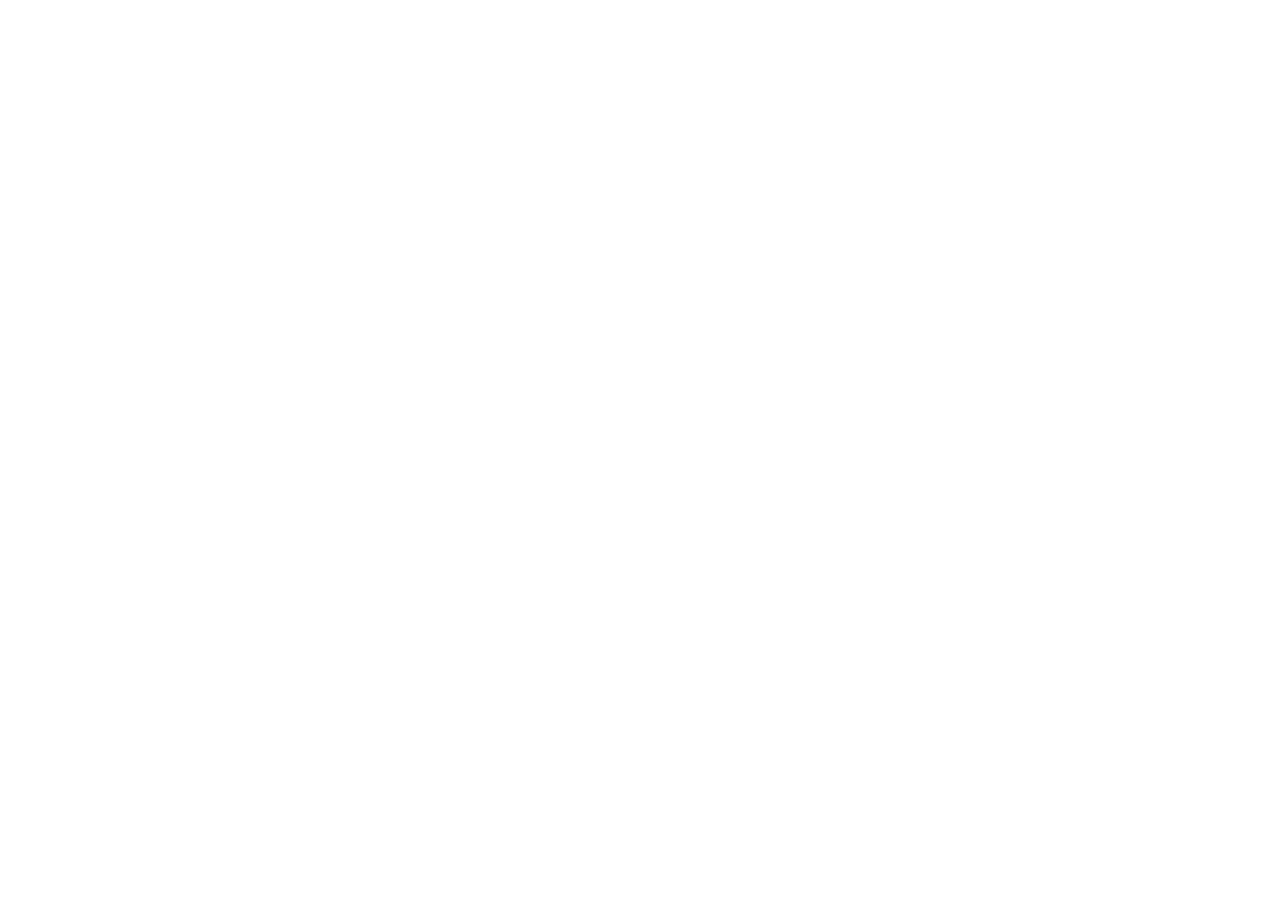
==== index.html @ b24ff8de "added fenix-ui-map" ====
<!DOCTYPE html>
<html>
<head>

    <title>Voices of the Hungry</title>
    <meta charset="utf-8">
    <meta name="viewport" content="width=device-width, initial-scale=1.0, maximum-scale=1.0, user-scalable=no">
    <meta name="format-detection" content="telephone=no">

    <meta http-equiv="X-UA-Compatible" content="IE=edge">
    <meta http-equiv="Content-Type" content="text/html; charset=utf-8">

    <meta name="description" content="Voices of the Hungry">
    <meta name="author" content="Daniele Salvatore <daniele.salvatore [at] fao.org>">
    <meta name="author" content="Nicola Selleri <nicola.selleri [at] fao.org>">

    <!-- Third Party CSS -->
    <link href="//maxcdn.bootstrapcdn.com/bootstrap/3.3.4/css/bootstrap.min.css" rel="stylesheet">

    <!-- FENIX-UI-MAP CSS -->
    <link rel="stylesheet" href="http://fenixapps.fao.org/repository/js/leaflet/0.7.3/leaflet.css" />
    <link rel="stylesheet" href="http://fenixapps.fao.org/repository/js/jquery.power.tip/1.2.0/css/jquery.powertip.css" type="text/css" />
    <link rel="stylesheet" href="http://fenixapps.fao.org/repository/js/jquery-ui/1.10.3/jquery-ui-1.10.3.custom.min.css" />
    <!--<link rel="stylesheet" href="http://fenixapps.fao.org/repository//js/chosen-jquery/lib/chosen.min.css">-->
    <link rel="stylesheet" href="http://fenixapps.fao.org/repository/js/fenix-ui-map/0.1/fenix-ui-map.min.css" />


    <!-- FENIX CSS -->
    <link href="src/css/main.css" rel="stylesheet">

</head>

<body>

<script data-main="main" src="//fenixapps.fao.org/repository/js/requirejs/2.1.15/require.min.js"></script>

</body>
</html>
---- src/css/main.css ----
/* Third parties */
.jstree-node, .jstree-children, .jstree-container-ul {
  display: block;
  margin: 0;
  padding: 0;
  list-style-type: none;
  list-style-image: none; }

.jstree-node {
  white-space: nowrap; }

.jstree-anchor {
  display: inline-block;
  color: #000;
  white-space: nowrap;
  padding: 0 4px 0 1px;
  margin: 0;
  vertical-align: top; }

.jstree-anchor:focus {
  outline: 0; }

.jstree-anchor, .jstree-anchor:link, .jstree-anchor:visited, .jstree-anchor:hover, .jstree-anchor:active {
  text-decoration: none;
  color: inherit; }

.jstree-icon {
  display: inline-block;
  text-decoration: none;
  margin: 0;
  padding: 0;
  vertical-align: top;
  text-align: center; }

.jstree-icon:empty {
  display: inline-block;
  text-decoration: none;
  margin: 0;
  padding: 0;
  vertical-align: top;
  text-align: center; }

.jstree-ocl {
  cursor: pointer; }

.jstree-leaf > .jstree-ocl {
  cursor: default; }

.jstree .jstree-open > .jstree-children {
  display: block; }

.jstree .jstree-closed > .jstree-children, .jstree .jstree-leaf > .jstree-children {
  display: none; }

.jstree-anchor > .jstree-themeicon {
  margin-right: 2px; }

.jstree-no-icons .jstree-themeicon, .jstree-anchor > .jstree-themeicon-hidden {
  display: none; }

.jstree-rtl .jstree-anchor {
  padding: 0 1px 0 4px; }

.jstree-rtl .jstree-anchor > .jstree-themeicon {
  margin-left: 2px;
  margin-right: 0; }

.jstree-rtl .jstree-node {
  margin-left: 0; }

.jstree-rtl .jstree-container-ul > .jstree-node {
  margin-right: 0; }

.jstree-wholerow-ul {
  position: relative;
  display: inline-block;
  min-width: 100%; }

.jstree-wholerow-ul .jstree-leaf > .jstree-ocl {
  cursor: pointer; }

.jstree-wholerow-ul .jstree-anchor, .jstree-wholerow-ul .jstree-icon {
  position: relative; }

.jstree-wholerow-ul .jstree-wholerow {
  width: 100%;
  cursor: pointer;
  position: absolute;
  left: 0;
  -webkit-user-select: none;
  -moz-user-select: none;
  -ms-user-select: none;
  user-select: none; }

.vakata-context {
  display: none; }

.vakata-context, .vakata-context ul {
  margin: 0;
  padding: 2px;
  position: absolute;
  background: #f5f5f5;
  border: 1px solid #979797;
  -moz-box-shadow: 5px 5px 4px -4px #666;
  -webkit-box-shadow: 2px 2px 2px #999;
  box-shadow: 2px 2px 2px #999; }

.vakata-context ul {
  list-style: none;
  left: 100%;
  margin-top: -2.7em;
  margin-left: -4px; }

.vakata-context .vakata-context-right ul {
  left: auto;
  right: 100%;
  margin-left: auto;
  margin-right: -4px; }

.vakata-context li {
  list-style: none;
  display: inline; }

.vakata-context li > a {
  display: block;
  padding: 0 2em;
  text-decoration: none;
  width: auto;
  color: #000;
  white-space: nowrap;
  line-height: 2.4em;
  -moz-text-shadow: 1px 1px 0 #fff;
  -webkit-text-shadow: 1px 1px 0 #fff;
  text-shadow: 1px 1px 0 #fff;
  -moz-border-radius: 1px;
  -webkit-border-radius: 1px;
  border-radius: 1px; }

.vakata-context li > a:hover {
  position: relative;
  background-color: #e8eff7;
  -moz-box-shadow: 0 0 2px #0a6aa1;
  -webkit-box-shadow: 0 0 2px #0a6aa1;
  box-shadow: 0 0 2px #0a6aa1; }

.vakata-context li > a.vakata-context-parent {
  background-image: url([data-uri]);
  background-position: right center;
  background-repeat: no-repeat; }

.vakata-context li > a:focus {
  outline: 0; }

.vakata-context .vakata-context-hover > a {
  position: relative;
  background-color: #e8eff7;
  -moz-box-shadow: 0 0 2px #0a6aa1;
  -webkit-box-shadow: 0 0 2px #0a6aa1;
  box-shadow: 0 0 2px #0a6aa1; }

.vakata-context .vakata-context-separator > a, .vakata-context .vakata-context-separator > a:hover {
  background: #fff;
  border: 0;
  border-top: 1px solid #e2e3e3;
  height: 1px;
  min-height: 1px;
  max-height: 1px;
  padding: 0;
  margin: 0 0 0 2.4em;
  border-left: 1px solid #e0e0e0;
  -moz-text-shadow: 0 0 0 transparent;
  -webkit-text-shadow: 0 0 0 transparent;
  text-shadow: 0 0 0 transparent;
  -moz-box-shadow: 0 0 0 transparent;
  -webkit-box-shadow: 0 0 0 transparent;
  box-shadow: 0 0 0 transparent;
  -moz-border-radius: 0;
  -webkit-border-radius: 0;
  border-radius: 0; }

.vakata-context .vakata-contextmenu-disabled a, .vakata-context .vakata-contextmenu-disabled a:hover {
  color: silver;
  background-color: transparent;
  border: 0;
  box-shadow: 0 0 0; }

.vakata-context li > a > i {
  text-decoration: none;
  display: inline-block;
  width: 2.4em;
  height: 2.4em;
  background: 0 0;
  margin: 0 0 0 -2em;
  vertical-align: top;
  text-align: center;
  line-height: 2.4em; }

.vakata-context li > a > i:empty {
  width: 2.4em;
  line-height: 2.4em; }

.vakata-context li > a .vakata-contextmenu-sep {
  display: inline-block;
  width: 1px;
  height: 2.4em;
  background: #fff;
  margin: 0 .5em 0 0;
  border-left: 1px solid #e2e3e3; }

.vakata-context .vakata-contextmenu-shortcut {
  font-size: .8em;
  color: silver;
  opacity: .5;
  display: none; }

.vakata-context-rtl ul {
  left: auto;
  right: 100%;
  margin-left: auto;
  margin-right: -4px; }

.vakata-context-rtl li > a.vakata-context-parent {
  background-image: url([data-uri]);
  background-position: left center;
  background-repeat: no-repeat; }

.vakata-context-rtl .vakata-context-separator > a {
  margin: 0 2.4em 0 0;
  border-left: 0;
  border-right: 1px solid #e2e3e3; }

.vakata-context-rtl .vakata-context-left ul {
  right: auto;
  left: 100%;
  margin-left: -4px;
  margin-right: auto; }

.vakata-context-rtl li > a > i {
  margin: 0 -2em 0 0; }

.vakata-context-rtl li > a .vakata-contextmenu-sep {
  margin: 0 0 0 .5em;
  border-left-color: #fff;
  background: #e2e3e3; }

#jstree-marker {
  position: absolute;
  top: 0;
  left: 0;
  margin: -5px 0 0 0;
  padding: 0;
  border-right: 0;
  border-top: 5px solid transparent;
  border-bottom: 5px solid transparent;
  border-left: 5px solid;
  width: 0;
  height: 0;
  font-size: 0;
  line-height: 0; }

#jstree-dnd {
  line-height: 16px;
  margin: 0;
  padding: 4px; }

#jstree-dnd .jstree-icon, #jstree-dnd .jstree-copy {
  display: inline-block;
  text-decoration: none;
  margin: 0 2px 0 0;
  padding: 0;
  width: 16px;
  height: 16px; }

#jstree-dnd .jstree-ok {
  background: green; }

#jstree-dnd .jstree-er {
  background: red; }

#jstree-dnd .jstree-copy {
  margin: 0 2px; }

.jstree-default .jstree-node, .jstree-default .jstree-icon {
  background-repeat: no-repeat;
  background-color: transparent; }

.jstree-default .jstree-anchor, .jstree-default .jstree-wholerow {
  transition: background-color .15s,box-shadow .15s; }

.jstree-default .jstree-hovered {
  background: #e7f4f9;
  border-radius: 2px;
  box-shadow: inset 0 0 1px #ccc; }

.jstree-default .jstree-clicked {
  background: #beebff;
  border-radius: 2px;
  box-shadow: inset 0 0 1px #999; }

.jstree-default .jstree-no-icons .jstree-anchor > .jstree-themeicon {
  display: none; }

.jstree-default .jstree-disabled {
  background: 0 0;
  color: #666; }

.jstree-default .jstree-disabled.jstree-hovered {
  background: 0 0;
  box-shadow: none; }

.jstree-default .jstree-disabled.jstree-clicked {
  background: #efefef; }

.jstree-default .jstree-disabled > .jstree-icon {
  opacity: .8;
  filter: url("data:image/svg+xml;utf8,<svg xmlns='http://www.w3.org/2000/svg'><filter id='jstree-grayscale'><feColorMatrix type='matrix' values='0.3333 0.3333 0.3333 0 0 0.3333 0.3333 0.3333 0 0 0.3333 0.3333 0.3333 0 0 0 0 0 1 0'/></filter></svg>#jstree-grayscale");
  filter: gray;
  -webkit-filter: grayscale(100%); }

.jstree-default .jstree-search {
  font-style: italic;
  color: #8b0000;
  font-weight: 700; }

.jstree-default .jstree-no-checkboxes .jstree-checkbox {
  display: none !important; }

.jstree-default.jstree-checkbox-no-clicked .jstree-clicked {
  background: 0 0;
  box-shadow: none; }

.jstree-default.jstree-checkbox-no-clicked .jstree-clicked.jstree-hovered {
  background: #e7f4f9; }

.jstree-default.jstree-checkbox-no-clicked > .jstree-wholerow-ul .jstree-wholerow-clicked {
  background: 0 0; }

.jstree-default.jstree-checkbox-no-clicked > .jstree-wholerow-ul .jstree-wholerow-clicked.jstree-wholerow-hovered {
  background: #e7f4f9; }

.jstree-default > .jstree-striped {
  background: url([data-uri]) left top repeat; }

.jstree-default > .jstree-wholerow-ul .jstree-hovered, .jstree-default > .jstree-wholerow-ul .jstree-clicked {
  background: 0 0;
  box-shadow: none;
  border-radius: 0; }

.jstree-default .jstree-wholerow {
  -moz-box-sizing: border-box;
  -webkit-box-sizing: border-box;
  box-sizing: border-box; }

.jstree-default .jstree-wholerow-hovered {
  background: #e7f4f9; }

.jstree-default .jstree-wholerow-clicked {
  background: #beebff;
  background: -moz-linear-gradient(top, #beebff 0, #a8e4ff 100%);
  background: -webkit-gradient(linear, left top, left bottom, color-stop(0, #beebff), color-stop(100%, #a8e4ff));
  background: -webkit-linear-gradient(top, #beebff 0, #a8e4ff 100%);
  background: -o-linear-gradient(top, #beebff 0, #a8e4ff 100%);
  background: -ms-linear-gradient(top, #beebff 0, #a8e4ff 100%);
  background: linear-gradient(to bottom, #beebff 0, #a8e4ff 100%); }

.jstree-default .jstree-node {
  min-height: 24px;
  line-height: 24px;
  margin-left: 24px;
  min-width: 24px; }

.jstree-default .jstree-anchor {
  line-height: 24px;
  height: 24px; }

.jstree-default .jstree-icon {
  width: 24px;
  height: 24px;
  line-height: 24px; }

.jstree-default .jstree-icon:empty {
  width: 24px;
  height: 24px;
  line-height: 24px; }

.jstree-default.jstree-rtl .jstree-node {
  margin-right: 24px; }

.jstree-default .jstree-wholerow {
  height: 24px; }

.jstree-default .jstree-node, .jstree-default .jstree-icon {
  background-image: url(32px.png); }

.jstree-default .jstree-node {
  background-position: -292px -4px;
  background-repeat: repeat-y; }

.jstree-default .jstree-last {
  background: 0 0; }

.jstree-default .jstree-open > .jstree-ocl {
  background-position: -132px -4px; }

.jstree-default .jstree-closed > .jstree-ocl {
  background-position: -100px -4px; }

.jstree-default .jstree-leaf > .jstree-ocl {
  background-position: -68px -4px; }

.jstree-default .jstree-themeicon {
  background-position: -260px -4px; }

.jstree-default > .jstree-no-dots .jstree-node, .jstree-default > .jstree-no-dots .jstree-leaf > .jstree-ocl {
  background: 0 0; }

.jstree-default > .jstree-no-dots .jstree-open > .jstree-ocl {
  background-position: -36px -4px; }

.jstree-default > .jstree-no-dots .jstree-closed > .jstree-ocl {
  background-position: -4px -4px; }

.jstree-default .jstree-disabled {
  background: 0 0; }

.jstree-default .jstree-disabled.jstree-hovered {
  background: 0 0; }

.jstree-default .jstree-disabled.jstree-clicked {
  background: #efefef; }

.jstree-default .jstree-checkbox {
  background-position: -164px -4px; }

.jstree-default .jstree-checkbox:hover {
  background-position: -164px -36px; }

.jstree-default.jstree-checkbox-selection .jstree-clicked > .jstree-checkbox, .jstree-default .jstree-checked > .jstree-checkbox {
  background-position: -228px -4px; }

.jstree-default.jstree-checkbox-selection .jstree-clicked > .jstree-checkbox:hover, .jstree-default .jstree-checked > .jstree-checkbox:hover {
  background-position: -228px -36px; }

.jstree-default .jstree-anchor > .jstree-undetermined {
  background-position: -196px -4px; }

.jstree-default .jstree-anchor > .jstree-undetermined:hover {
  background-position: -196px -36px; }

.jstree-default > .jstree-striped {
  background-size: auto 48px; }

.jstree-default.jstree-rtl .jstree-node {
  background-image: url([data-uri]);
  background-position: 100% 1px;
  background-repeat: repeat-y; }

.jstree-default.jstree-rtl .jstree-last {
  background: 0 0; }

.jstree-default.jstree-rtl .jstree-open > .jstree-ocl {
  background-position: -132px -36px; }

.jstree-default.jstree-rtl .jstree-closed > .jstree-ocl {
  background-position: -100px -36px; }

.jstree-default.jstree-rtl .jstree-leaf > .jstree-ocl {
  background-position: -68px -36px; }

.jstree-default.jstree-rtl > .jstree-no-dots .jstree-node, .jstree-default.jstree-rtl > .jstree-no-dots .jstree-leaf > .jstree-ocl {
  background: 0 0; }

.jstree-default.jstree-rtl > .jstree-no-dots .jstree-open > .jstree-ocl {
  background-position: -36px -36px; }

.jstree-default.jstree-rtl > .jstree-no-dots .jstree-closed > .jstree-ocl {
  background-position: -4px -36px; }

.jstree-default .jstree-themeicon-custom {
  background-color: transparent;
  background-image: none;
  background-position: 0 0; }

.jstree-default > .jstree-container-ul .jstree-loading > .jstree-ocl {
  background: url(throbber.gif) center center no-repeat; }

.jstree-default .jstree-file {
  background: url(32px.png) -100px -68px no-repeat; }

.jstree-default .jstree-folder {
  background: url(32px.png) -260px -4px no-repeat; }

.jstree-default > .jstree-container-ul > .jstree-node {
  margin-left: 0;
  margin-right: 0; }

#jstree-dnd.jstree-default {
  line-height: 24px;
  padding: 0 4px; }

#jstree-dnd.jstree-default .jstree-ok, #jstree-dnd.jstree-default .jstree-er {
  background-image: url(32px.png);
  background-repeat: no-repeat;
  background-color: transparent; }

#jstree-dnd.jstree-default i {
  background: 0 0;
  width: 24px;
  height: 24px;
  line-height: 24px; }

#jstree-dnd.jstree-default .jstree-ok {
  background-position: -4px -68px; }

#jstree-dnd.jstree-default .jstree-er {
  background-position: -36px -68px; }

.jstree-default.jstree-rtl .jstree-node {
  background-image: url([data-uri]); }

.jstree-default.jstree-rtl .jstree-last {
  background: 0 0; }

.jstree-default-small .jstree-node {
  min-height: 18px;
  line-height: 18px;
  margin-left: 18px;
  min-width: 18px; }

.jstree-default-small .jstree-anchor {
  line-height: 18px;
  height: 18px; }

.jstree-default-small .jstree-icon {
  width: 18px;
  height: 18px;
  line-height: 18px; }

.jstree-default-small .jstree-icon:empty {
  width: 18px;
  height: 18px;
  line-height: 18px; }

.jstree-default-small.jstree-rtl .jstree-node {
  margin-right: 18px; }

.jstree-default-small .jstree-wholerow {
  height: 18px; }

.jstree-default-small .jstree-node, .jstree-default-small .jstree-icon {
  background-image: url(32px.png); }

.jstree-default-small .jstree-node {
  background-position: -295px -7px;
  background-repeat: repeat-y; }

.jstree-default-small .jstree-last {
  background: 0 0; }

.jstree-default-small .jstree-open > .jstree-ocl {
  background-position: -135px -7px; }

.jstree-default-small .jstree-closed > .jstree-ocl {
  background-position: -103px -7px; }

.jstree-default-small .jstree-leaf > .jstree-ocl {
  background-position: -71px -7px; }

.jstree-default-small .jstree-themeicon {
  background-position: -263px -7px; }

.jstree-default-small > .jstree-no-dots .jstree-node, .jstree-default-small > .jstree-no-dots .jstree-leaf > .jstree-ocl {
  background: 0 0; }

.jstree-default-small > .jstree-no-dots .jstree-open > .jstree-ocl {
  background-position: -39px -7px; }

.jstree-default-small > .jstree-no-dots .jstree-closed > .jstree-ocl {
  background-position: -7px -7px; }

.jstree-default-small .jstree-disabled {
  background: 0 0; }

.jstree-default-small .jstree-disabled.jstree-hovered {
  background: 0 0; }

.jstree-default-small .jstree-disabled.jstree-clicked {
  background: #efefef; }

.jstree-default-small .jstree-checkbox {
  background-position: -167px -7px; }

.jstree-default-small .jstree-checkbox:hover {
  background-position: -167px -39px; }

.jstree-default-small.jstree-checkbox-selection .jstree-clicked > .jstree-checkbox, .jstree-default-small .jstree-checked > .jstree-checkbox {
  background-position: -231px -7px; }

.jstree-default-small.jstree-checkbox-selection .jstree-clicked > .jstree-checkbox:hover, .jstree-default-small .jstree-checked > .jstree-checkbox:hover {
  background-position: -231px -39px; }

.jstree-default-small .jstree-anchor > .jstree-undetermined {
  background-position: -199px -7px; }

.jstree-default-small .jstree-anchor > .jstree-undetermined:hover {
  background-position: -199px -39px; }

.jstree-default-small > .jstree-striped {
  background-size: auto 36px; }

.jstree-default-small.jstree-rtl .jstree-node {
  background-image: url([data-uri]);
  background-position: 100% 1px;
  background-repeat: repeat-y; }

.jstree-default-small.jstree-rtl .jstree-last {
  background: 0 0; }

.jstree-default-small.jstree-rtl .jstree-open > .jstree-ocl {
  background-position: -135px -39px; }

.jstree-default-small.jstree-rtl .jstree-closed > .jstree-ocl {
  background-position: -103px -39px; }

.jstree-default-small.jstree-rtl .jstree-leaf > .jstree-ocl {
  background-position: -71px -39px; }

.jstree-default-small.jstree-rtl > .jstree-no-dots .jstree-node, .jstree-default-small.jstree-rtl > .jstree-no-dots .jstree-leaf > .jstree-ocl {
  background: 0 0; }

.jstree-default-small.jstree-rtl > .jstree-no-dots .jstree-open > .jstree-ocl {
  background-position: -39px -39px; }

.jstree-default-small.jstree-rtl > .jstree-no-dots .jstree-closed > .jstree-ocl {
  background-position: -7px -39px; }

.jstree-default-small .jstree-themeicon-custom {
  background-color: transparent;
  background-image: none;
  background-position: 0 0; }

.jstree-default-small > .jstree-container-ul .jstree-loading > .jstree-ocl {
  background: url(throbber.gif) center center no-repeat; }

.jstree-default-small .jstree-file {
  background: url(32px.png) -103px -71px no-repeat; }

.jstree-default-small .jstree-folder {
  background: url(32px.png) -263px -7px no-repeat; }

.jstree-default-small > .jstree-container-ul > .jstree-node {
  margin-left: 0;
  margin-right: 0; }

#jstree-dnd.jstree-default-small {
  line-height: 18px;
  padding: 0 4px; }

#jstree-dnd.jstree-default-small .jstree-ok, #jstree-dnd.jstree-default-small .jstree-er {
  background-image: url(32px.png);
  background-repeat: no-repeat;
  background-color: transparent; }

#jstree-dnd.jstree-default-small i {
  background: 0 0;
  width: 18px;
  height: 18px;
  line-height: 18px; }

#jstree-dnd.jstree-default-small .jstree-ok {
  background-position: -7px -71px; }

#jstree-dnd.jstree-default-small .jstree-er {
  background-position: -39px -71px; }

.jstree-default-small.jstree-rtl .jstree-node {
  background-image: url([data-uri]); }

.jstree-default-small.jstree-rtl .jstree-last {
  background: 0 0; }

.jstree-default-large .jstree-node {
  min-height: 32px;
  line-height: 32px;
  margin-left: 32px;
  min-width: 32px; }

.jstree-default-large .jstree-anchor {
  line-height: 32px;
  height: 32px; }

.jstree-default-large .jstree-icon {
  width: 32px;
  height: 32px;
  line-height: 32px; }

.jstree-default-large .jstree-icon:empty {
  width: 32px;
  height: 32px;
  line-height: 32px; }

.jstree-default-large.jstree-rtl .jstree-node {
  margin-right: 32px; }

.jstree-default-large .jstree-wholerow {
  height: 32px; }

.jstree-default-large .jstree-node, .jstree-default-large .jstree-icon {
  background-image: url(32px.png); }

.jstree-default-large .jstree-node {
  background-position: -288px 0;
  background-repeat: repeat-y; }

.jstree-default-large .jstree-last {
  background: 0 0; }

.jstree-default-large .jstree-open > .jstree-ocl {
  background-position: -128px 0; }

.jstree-default-large .jstree-closed > .jstree-ocl {
  background-position: -96px 0; }

.jstree-default-large .jstree-leaf > .jstree-ocl {
  background-position: -64px 0; }

.jstree-default-large .jstree-themeicon {
  background-position: -256px 0; }

.jstree-default-large > .jstree-no-dots .jstree-node, .jstree-default-large > .jstree-no-dots .jstree-leaf > .jstree-ocl {
  background: 0 0; }

.jstree-default-large > .jstree-no-dots .jstree-open > .jstree-ocl {
  background-position: -32px 0; }

.jstree-default-large > .jstree-no-dots .jstree-closed > .jstree-ocl {
  background-position: 0 0; }

.jstree-default-large .jstree-disabled {
  background: 0 0; }

.jstree-default-large .jstree-disabled.jstree-hovered {
  background: 0 0; }

.jstree-default-large .jstree-disabled.jstree-clicked {
  background: #efefef; }

.jstree-default-large .jstree-checkbox {
  background-position: -160px 0; }

.jstree-default-large .jstree-checkbox:hover {
  background-position: -160px -32px; }

.jstree-default-large.jstree-checkbox-selection .jstree-clicked > .jstree-checkbox, .jstree-default-large .jstree-checked > .jstree-checkbox {
  background-position: -224px 0; }

.jstree-default-large.jstree-checkbox-selection .jstree-clicked > .jstree-checkbox:hover, .jstree-default-large .jstree-checked > .jstree-checkbox:hover {
  background-position: -224px -32px; }

.jstree-default-large .jstree-anchor > .jstree-undetermined {
  background-position: -192px 0; }

.jstree-default-large .jstree-anchor > .jstree-undetermined:hover {
  background-position: -192px -32px; }

.jstree-default-large > .jstree-striped {
  background-size: auto 64px; }

.jstree-default-large.jstree-rtl .jstree-node {
  background-image: url([data-uri]);
  background-position: 100% 1px;
  background-repeat: repeat-y; }

.jstree-default-large.jstree-rtl .jstree-last {
  background: 0 0; }

.jstree-default-large.jstree-rtl .jstree-open > .jstree-ocl {
  background-position: -128px -32px; }

.jstree-default-large.jstree-rtl .jstree-closed > .jstree-ocl {
  background-position: -96px -32px; }

.jstree-default-large.jstree-rtl .jstree-leaf > .jstree-ocl {
  background-position: -64px -32px; }

.jstree-default-large.jstree-rtl > .jstree-no-dots .jstree-node, .jstree-default-large.jstree-rtl > .jstree-no-dots .jstree-leaf > .jstree-ocl {
  background: 0 0; }

.jstree-default-large.jstree-rtl > .jstree-no-dots .jstree-open > .jstree-ocl {
  background-position: -32px -32px; }

.jstree-default-large.jstree-rtl > .jstree-no-dots .jstree-closed > .jstree-ocl {
  background-position: 0 -32px; }

.jstree-default-large .jstree-themeicon-custom {
  background-color: transparent;
  background-image: none;
  background-position: 0 0; }

.jstree-default-large > .jstree-container-ul .jstree-loading > .jstree-ocl {
  background: url(throbber.gif) center center no-repeat; }

.jstree-default-large .jstree-file {
  background: url(32px.png) -96px -64px no-repeat; }

.jstree-default-large .jstree-folder {
  background: url(32px.png) -256px 0 no-repeat; }

.jstree-default-large > .jstree-container-ul > .jstree-node {
  margin-left: 0;
  margin-right: 0; }

#jstree-dnd.jstree-default-large {
  line-height: 32px;
  padding: 0 4px; }

#jstree-dnd.jstree-default-large .jstree-ok, #jstree-dnd.jstree-default-large .jstree-er {
  background-image: url(32px.png);
  background-repeat: no-repeat;
  background-color: transparent; }

#jstree-dnd.jstree-default-large i {
  background: 0 0;
  width: 32px;
  height: 32px;
  line-height: 32px; }

#jstree-dnd.jstree-default-large .jstree-ok {
  background-position: 0 -64px; }

#jstree-dnd.jstree-default-large .jstree-er {
  background-position: -32px -64px; }

.jstree-default-large.jstree-rtl .jstree-node {
  background-image: url([data-uri]); }

.jstree-default-large.jstree-rtl .jstree-last {
  background: 0 0; }

@media (max-width: 768px) {
  #jstree-dnd.jstree-dnd-responsive {
    line-height: 40px;
    font-weight: 700;
    font-size: 1.1em;
    text-shadow: 1px 1px #fff; }

  #jstree-dnd.jstree-dnd-responsive > i {
    background: 0 0;
    width: 40px;
    height: 40px; }

  #jstree-dnd.jstree-dnd-responsive > .jstree-ok {
    background-image: url(40px.png);
    background-position: 0 -200px;
    background-size: 120px 240px; }

  #jstree-dnd.jstree-dnd-responsive > .jstree-er {
    background-image: url(40px.png);
    background-position: -40px -200px;
    background-size: 120px 240px; }

  #jstree-marker.jstree-dnd-responsive {
    border-left-width: 10px;
    border-top-width: 10px;
    border-bottom-width: 10px;
    margin-top: -10px; } }
@media (max-width: 768px) {
  .jstree-default-responsive .jstree-icon {
    background-image: url(40px.png); }

  .jstree-default-responsive .jstree-node, .jstree-default-responsive .jstree-leaf > .jstree-ocl {
    background: 0 0; }

  .jstree-default-responsive .jstree-node {
    min-height: 40px;
    line-height: 40px;
    margin-left: 40px;
    min-width: 40px;
    white-space: nowrap; }

  .jstree-default-responsive .jstree-anchor {
    line-height: 40px;
    height: 40px; }

  .jstree-default-responsive .jstree-icon, .jstree-default-responsive .jstree-icon:empty {
    width: 40px;
    height: 40px;
    line-height: 40px; }

  .jstree-default-responsive > .jstree-container-ul > .jstree-node {
    margin-left: 0; }

  .jstree-default-responsive.jstree-rtl .jstree-node {
    margin-left: 0;
    margin-right: 40px; }

  .jstree-default-responsive.jstree-rtl .jstree-container-ul > .jstree-node {
    margin-right: 0; }

  .jstree-default-responsive .jstree-ocl, .jstree-default-responsive .jstree-themeicon, .jstree-default-responsive .jstree-checkbox {
    background-size: 120px 240px; }

  .jstree-default-responsive .jstree-leaf > .jstree-ocl {
    background: 0 0; }

  .jstree-default-responsive .jstree-open > .jstree-ocl {
    background-position: 0 0 !important; }

  .jstree-default-responsive .jstree-closed > .jstree-ocl {
    background-position: 0 -40px !important; }

  .jstree-default-responsive.jstree-rtl .jstree-closed > .jstree-ocl {
    background-position: -40px 0 !important; }

  .jstree-default-responsive .jstree-themeicon {
    background-position: -40px -40px; }

  .jstree-default-responsive .jstree-checkbox, .jstree-default-responsive .jstree-checkbox:hover {
    background-position: -40px -80px; }

  .jstree-default-responsive.jstree-checkbox-selection .jstree-clicked > .jstree-checkbox, .jstree-default-responsive.jstree-checkbox-selection .jstree-clicked > .jstree-checkbox:hover, .jstree-default-responsive .jstree-checked > .jstree-checkbox, .jstree-default-responsive .jstree-checked > .jstree-checkbox:hover {
    background-position: 0 -80px; }

  .jstree-default-responsive .jstree-anchor > .jstree-undetermined, .jstree-default-responsive .jstree-anchor > .jstree-undetermined:hover {
    background-position: 0 -120px; }

  .jstree-default-responsive .jstree-anchor {
    font-weight: 700;
    font-size: 1.1em;
    text-shadow: 1px 1px #fff; }

  .jstree-default-responsive > .jstree-striped {
    background: 0 0; }

  .jstree-default-responsive .jstree-wholerow {
    border-top: 1px solid rgba(255, 255, 255, 0.7);
    border-bottom: 1px solid rgba(64, 64, 64, 0.2);
    background: #ebebeb;
    height: 40px; }

  .jstree-default-responsive .jstree-wholerow-hovered {
    background: #e7f4f9; }

  .jstree-default-responsive .jstree-wholerow-clicked {
    background: #beebff; }

  .jstree-default-responsive .jstree-children .jstree-last > .jstree-wholerow {
    box-shadow: inset 0 -6px 3px -5px #666; }

  .jstree-default-responsive .jstree-children .jstree-open > .jstree-wholerow {
    box-shadow: inset 0 6px 3px -5px #666;
    border-top: 0; }

  .jstree-default-responsive .jstree-children .jstree-open + .jstree-open {
    box-shadow: none; }

  .jstree-default-responsive .jstree-node, .jstree-default-responsive .jstree-icon, .jstree-default-responsive .jstree-node > .jstree-ocl, .jstree-default-responsive .jstree-themeicon, .jstree-default-responsive .jstree-checkbox {
    background-image: url(40px.png);
    background-size: 120px 240px; }

  .jstree-default-responsive .jstree-node {
    background-position: -80px 0;
    background-repeat: repeat-y; }

  .jstree-default-responsive .jstree-last {
    background: 0 0; }

  .jstree-default-responsive .jstree-leaf > .jstree-ocl {
    background-position: -40px -120px; }

  .jstree-default-responsive .jstree-last > .jstree-ocl {
    background-position: -40px -160px; }

  .jstree-default-responsive .jstree-themeicon-custom {
    background-color: transparent;
    background-image: none;
    background-position: 0 0; }

  .jstree-default-responsive .jstree-file {
    background: url(40px.png) 0 -160px no-repeat;
    background-size: 120px 240px; }

  .jstree-default-responsive .jstree-folder {
    background: url(40px.png) -40px -40px no-repeat;
    background-size: 120px 240px; }

  .jstree-default-responsive > .jstree-container-ul > .jstree-node {
    margin-left: 0;
    margin-right: 0; } }
/* Pages */
/* Packery css*/
.voh-result {
  width: 50%;
  height: 100px; }

.voh-result.w2 {
  width: 100%; }
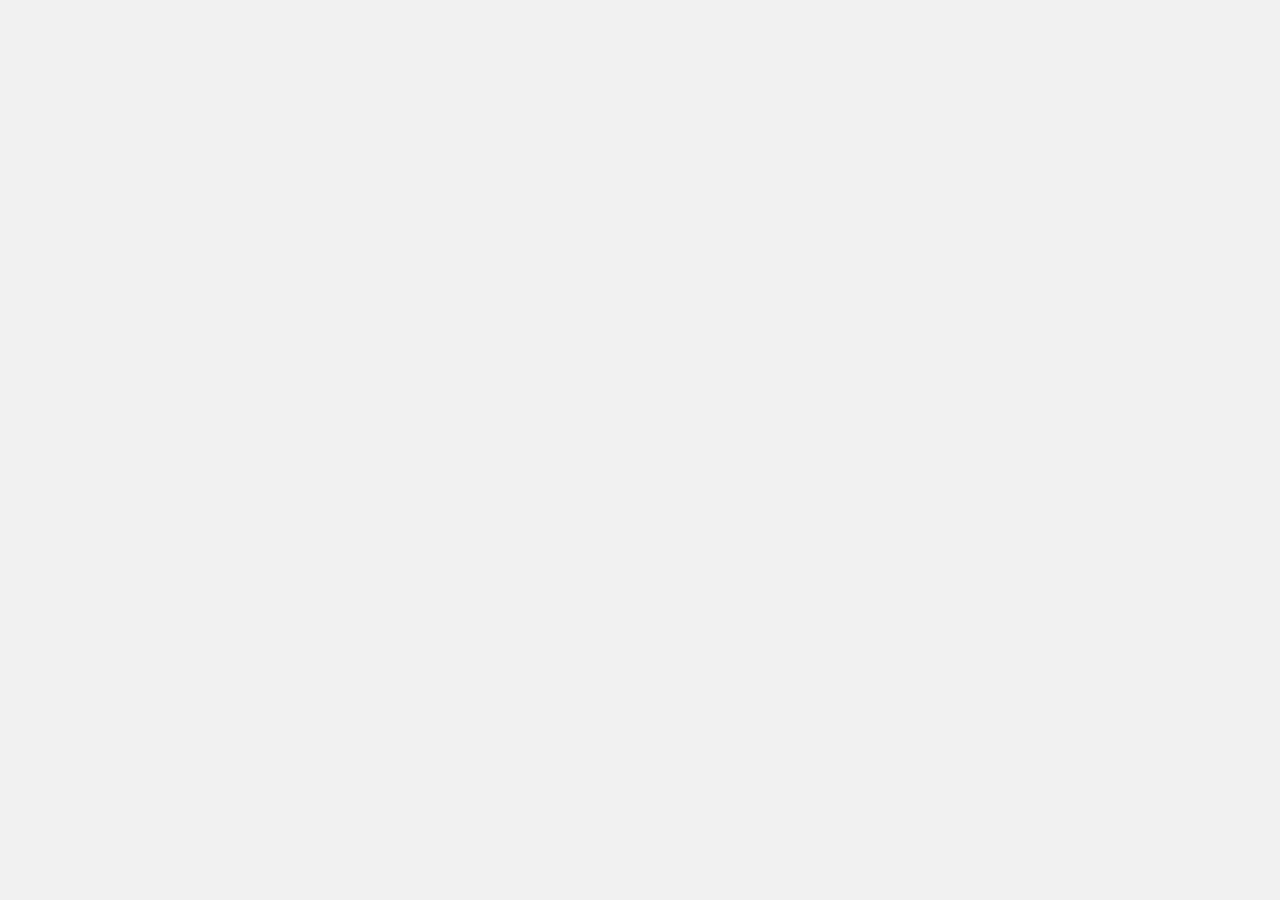
==== commit 9f844b4e: "Visualization charts works with WDS 5.2.1" ====
--- a/index.html
+++ b/index.html
@@ -9,10 +9,7 @@
 
     <meta http-equiv="X-UA-Compatible" content="IE=edge">
     <meta http-equiv="Content-Type" content="text/html; charset=utf-8">
-
     <meta name="description" content="Voices of the Hungry">
-    <meta name="author" content="Daniele Salvatore <daniele.salvatore [at] fao.org>">
-    <meta name="author" content="Nicola Selleri <nicola.selleri [at] fao.org>">
 
     <!-- Third Party CSS -->
     <link href="//maxcdn.bootstrapcdn.com/bootstrap/3.3.4/css/bootstrap.min.css" rel="stylesheet">
@@ -21,9 +18,10 @@
     <link rel="stylesheet" href="http://fenixapps.fao.org/repository/js/leaflet/0.7.3/leaflet.css" />
     <link rel="stylesheet" href="http://fenixapps.fao.org/repository/js/jquery.power.tip/1.2.0/css/jquery.powertip.css" type="text/css" />
     <link rel="stylesheet" href="http://fenixapps.fao.org/repository/js/jquery-ui/1.10.3/jquery-ui-1.10.3.custom.min.css" />
-    <!--<link rel="stylesheet" href="http://fenixapps.fao.org/repository//js/chosen-jquery/lib/chosen.min.css">-->
     <link rel="stylesheet" href="http://fenixapps.fao.org/repository/js/fenix-ui-map/0.1/fenix-ui-map.min.css" />
 
+	<link href="submodules/fenix-ui-olap/css/pivot.css" rel="stylesheet" />
+    <link rel="stylesheet" type="text/css" href="submodules/fenix-ui-olap/lib/grid/gt_grid_height.css" />
 
     <!-- FENIX CSS -->
     <link href="src/css/main.css" rel="stylesheet">
--- a/src/css/main.css
+++ b/src/css/main.css
@@ -1,3 +1,6 @@
+/* Voh - Host CSS file */
+/* VOH Theme */
+/* VOH Variables */
 /* Third parties */
 .jstree-node, .jstree-children, .jstree-container-ul {
   display: block;
@@ -987,11 +990,2701 @@
   .jstree-default-responsive > .jstree-container-ul > .jstree-node {
     margin-left: 0;
     margin-right: 0; } }
+/* Fenix Utils*/
+/* Fenix Style No Variables */
+/* Utils */
+/* Base */
+/* Fenix Fonts Import */
+/* Eldorado */
+/* ELDORADO FONT STANDARD CONFIGURATION*/
+/* Eldorado  */
+@font-face {
+  font-family: 'eldorado_stroke';
+  src: url("http://fenixapps.fao.org/repository/fenix-ui-common/css/fonts/eldorado/eldorado_stroke.eot");
+  src: url("http://fenixapps.fao.org/repository/fenix-ui-common/css/fonts/eldorado/eldorado_stroke.eot?#iefix") format("embedded-opentype"), url("http://fenixapps.fao.org/repository/fenix-ui-common/css/fonts/eldorado/eldorado_stroke.woff") format("woff"), url("http://fenixapps.fao.org/repository/fenix-ui-common/css/fonts/eldorado/eldorado_stroke.ttf") format("truetype"), url("http://fenixapps.fao.org/repository/fenix-ui-common/css/fonts/eldorado/eldorado_stroke.svg#RobotoRegular") format("svg");
+  font-weight: normal;
+  font-style: normal; }
+[class^="icojam_"], [class*=" icojam_"] {
+  font-family: 'eldorado_stroke';
+  speak: none;
+  font-style: normal;
+  font-weight: normal;
+  font-variant: normal;
+  text-transform: none;
+  line-height: 1;
+  /* Better Font Rendering =========== */
+  -webkit-font-smoothing: antialiased;
+  -moz-osx-font-smoothing: grayscale; }
+
+/* Active Icons */
+.icojam_button_new_1:before {
+  content: "\eb2a"; }
+
+.icojam_button_foward_1:before {
+  content: "\eb26"; }
+
+.icojam_document_text:before {
+  content: "\eb26"; }
+
+.icojam_grid_thumbnails:before {
+  content: "\e9a8"; }
+
+.icojam_elevation_4:before {
+  content: "\e80d"; }
+
+.icojam_swap_horizontal_1:before {
+  content: "\eb45"; }
+
+.icojam_wedding_jewel:before {
+  content: "\e96c"; }
+
+.icojam_inbox_receive:before {
+  content: "\ea49"; }
+
+.icojam_button_delete_1:before {
+  content: "\eb24"; }
+
+.icojam_copybook_2:before {
+  content: "\e7b5"; }
+
+.icojam_user:before {
+  content: "\ebbb"; }
+
+.icojam_exit_1:before {
+  content: "\eaeb"; }
+
+/* Icons */
+.icojam_fla:before {
+  content: "\e777"; }
+
+.icojam_flac:before {
+  content: "\e778"; }
+
+.icojam_gif:before {
+  content: "\e779"; }
+
+.icojam_html:before {
+  content: "\e77a"; }
+
+.icojam_icl:before {
+  content: "\e77b"; }
+
+.icojam_icns:before {
+  content: "\e77c"; }
+
+.icojam_ico:before {
+  content: "\e77d"; }
+
+.icojam_ini:before {
+  content: "\e77e"; }
+
+.icojam_iso:before {
+  content: "\e77f"; }
+
+.icojam_jpg:before {
+  content: "\e780"; }
+
+.icojam_log:before {
+  content: "\e781"; }
+
+.icojam_midi:before {
+  content: "\e782"; }
+
+.icojam_mkv:before {
+  content: "\e783"; }
+
+.icojam_mov:before {
+  content: "\e784"; }
+
+.icojam_mp3:before {
+  content: "\e785"; }
+
+.icojam_mp4:before {
+  content: "\e786"; }
+
+.icojam_mpg:before {
+  content: "\e787"; }
+
+.icojam_ogg:before {
+  content: "\e788"; }
+
+.icojam_ogm:before {
+  content: "\e789"; }
+
+.icojam_otf:before {
+  content: "\e78a"; }
+
+.icojam_pdf:before {
+  content: "\e78b"; }
+
+.icojam_png:before {
+  content: "\e78c"; }
+
+.icojam_ppt:before {
+  content: "\e78d"; }
+
+.icojam_pptx:before {
+  content: "\e78e"; }
+
+.icojam_psd:before {
+  content: "\e78f"; }
+
+.icojam_ra:before {
+  content: "\e790"; }
+
+.icojam_rar:before {
+  content: "\e791"; }
+
+.icojam_raw:before {
+  content: "\e792"; }
+
+.icojam_rm:before {
+  content: "\e793"; }
+
+.icojam_rtf:before {
+  content: "\e794"; }
+
+.icojam_svg:before {
+  content: "\e795"; }
+
+.icojam_svgz:before {
+  content: "\e796"; }
+
+.icojam_swf:before {
+  content: "\e797"; }
+
+.icojam_sys:before {
+  content: "\e798"; }
+
+.icojam_tga:before {
+  content: "\e799"; }
+
+.icojam_tif:before {
+  content: "\e79a"; }
+
+.icojam_ttf:before {
+  content: "\e79b"; }
+
+.icojam_txt:before {
+  content: "\e79c"; }
+
+.icojam_wav:before {
+  content: "\e79d"; }
+
+.icojam_wma:before {
+  content: "\e79e"; }
+
+.icojam_wmv:before {
+  content: "\e79f"; }
+
+.icojam_xls:before {
+  content: "\e7a0"; }
+
+.icojam_xlsx:before {
+  content: "\e7a1"; }
+
+.icojam_xml:before {
+  content: "\e7a2"; }
+
+.icojam_zip:before {
+  content: "\e7a3"; }
+
+.icojam_presentation:before {
+  content: "\e9b1"; }
+
+.icojam_document:before {
+  content: "\ea3c"; }
+
+.icojam_link_1:before {
+  content: "\ea50"; }
+
+.icojam_base_search_in:before {
+  content: "\e65e"; }
+
+.icojam_add:before {
+  content: "\e656"; }
+
+.icojam_delete:before {
+  content: "\e66a"; }
+
+.icojam_cancel_1:before {
+  content: "\eb55"; }
+
+.icojam_home2:before {
+  content: "\e7c1"; }
+
+.icojam_geography_globe:before {
+  content: "\e7be"; }
+
+.icojam_notebook:before {
+  content: "\e7eb"; }
+
+/* Roboto */
+/* Roboto Import */
+/* Roboto Regular */
+@font-face {
+  font-family: 'Roboto';
+  src: url("http://fenixapps.fao.org/repository/fenix-ui-common/css/fenix-ui-common/css/fonts/roboto/sources/roboto-reg/roboto_regular/Roboto-Regular-webfont.eot");
+  src: url("http://fenixapps.fao.org/repository/fenix-ui-common/css/fenix-ui-common/css/fonts/roboto/sources/roboto-reg/roboto_regular/Roboto-Regular-webfont.eot?#iefix") format("embedded-opentype"), url("http://fenixapps.fao.org/repository/fenix-ui-common/css/fonts/roboto/sources/roboto-reg/roboto_regular/Roboto-Regular-webfont.woff") format("woff"), url("http://fenixapps.fao.org/repository/fenix-ui-common/css/fonts/roboto/sources/roboto-reg/roboto_regular/Roboto-Regular-webfont.ttf") format("truetype"), url("http://fenixapps.fao.org/repository/fenix-ui-common/css/fonts/roboto/sources/roboto-reg/roboto_regular/Roboto-Regular-webfont.svg#RobotoRegular") format("svg");
+  font-weight: 400;
+  font-style: normal; }
+@font-face {
+  font-family: 'Roboto';
+  src: url("http://fenixapps.fao.org/repository/fenix-ui-common/css/fonts/roboto/sources/roboto-reg/roboto_bold/Roboto-Bold-webfont.eot");
+  src: url("http://fenixapps.fao.org/repository/fenix-ui-common/css/fonts/roboto/sources/roboto-reg/roboto_bold/Roboto-Bold-webfont.eot?#iefix") format("embedded-opentype"), url("http://fenixapps.fao.org/repository/fenix-ui-common/css/fonts/roboto/sources/roboto-reg/roboto_bold/Roboto-Bold-webfont.woff") format("woff"), url("http://fenixapps.fao.org/repository/fenix-ui-common/css/fonts/roboto/sources/roboto-reg/roboto_bold/Roboto-Bold-webfont.ttf") format("truetype"), url("http://fenixapps.fao.org/repository/fenix-ui-common/css/fonts/roboto/sources/roboto-reg/roboto_bold/Roboto-Bold-webfont.svg#RobotoBold") format("svg");
+  font-weight: 700;
+  font-style: normal; }
+@font-face {
+  font-family: 'Roboto';
+  src: url("http://fenixapps.fao.org/repository/fenix-ui-common/css/fonts/roboto/sources/roboto-reg/roboto_thin/Roboto-Thin-webfont.eot");
+  src: url("http://fenixapps.fao.org/repository/fenix-ui-common/css/fonts/roboto/sources/roboto-reg/roboto_thin/Roboto-Thin-webfont.eot?#iefix") format("embedded-opentype"), url("http://fenixapps.fao.org/repository/fenix-ui-common/css/fonts/roboto/sources/roboto-reg/roboto_thin/Roboto-Thin-webfont.woff") format("woff"), url("http://fenixapps.fao.org/repository/fenix-ui-common/css/fonts/roboto/sources/roboto-reg/roboto_thin/Roboto-Thin-webfont.ttf") format("truetype"), url("http://fenixapps.fao.org/repository/fenix-ui-common/css/fonts/roboto/sources/roboto-reg/roboto_thin/Roboto-Thin-webfont.svg#RobotoThin") format("svg");
+  font-weight: 100;
+  font-style: normal; }
+@font-face {
+  font-family: 'Roboto';
+  src: url("http://fenixapps.fao.org/repository/fenix-ui-common/css/fonts/roboto/sources/roboto-reg/roboto_light/Roboto-Light-webfont.eot");
+  src: url("http://fenixapps.fao.org/repository/fenix-ui-common/css/fonts/roboto/sources/roboto-reg/roboto_light/Roboto-Light-webfont.eot?#iefix") format("embedded-opentype"), url("http://fenixapps.fao.org/repository/fenix-ui-common/css/fonts/roboto/sources/roboto-reg/roboto_light/Roboto-Light-webfont.woff") format("woff"), url("http://fenixapps.fao.org/repository/fenix-ui-common/css/fonts/roboto/sources/roboto-reg/roboto_light/Roboto-Light-webfont.ttf") format("truetype"), url("http://fenixapps.fao.org/repository/fenix-ui-common/css/fonts/roboto/sources/roboto-reg/roboto_light/Roboto-Light-webfont.svg#RobotoLight") format("svg");
+  font-weight: 300;
+  font-style: normal; }
+@font-face {
+  font-family: 'Roboto';
+  src: url("http://fenixapps.fao.org/repository/fenix-ui-common/css/fonts/roboto/sources/roboto-reg/roboto_medium/Roboto-Medium-webfont.eot");
+  src: url("http://fenixapps.fao.org/repository/fenix-ui-common/css/fonts/roboto/sources/roboto-reg/roboto_medium/Roboto-Medium-webfont.eot?#iefix") format("embedded-opentype"), url("http://fenixapps.fao.org/repository/fenix-ui-common/css/fonts/roboto/sources/roboto-reg/roboto_medium/Roboto-Medium-webfont.woff") format("woff"), url("http://fenixapps.fao.org/repository/fenix-ui-common/css/fonts/roboto/sources/roboto-reg/roboto_medium/Roboto-Medium-webfont.ttf") format("truetype"), url("http://fenixapps.fao.org/repository/fenix-ui-common/css/fonts/roboto/sources/roboto-reg/roboto_medium/Roboto-Medium-webfont.svg#RobotoMedium") format("svg");
+  font-weight: 500;
+  font-style: normal; }
+@font-face {
+  font-family: 'Roboto';
+  src: url("http://fenixapps.fao.org/repository/fenix-ui-common/css/fonts/roboto/sources/roboto-reg/roboto_black/Roboto-Black-webfont.eot");
+  src: url("http://fenixapps.fao.org/repository/fenix-ui-common/css/fonts/roboto/sources/roboto-reg/roboto_black/Roboto-Black-webfont.eot?#iefix") format("embedded-opentype"), url("http://fenixapps.fao.org/repository/fenix-ui-common/css/fonts/roboto/sources/roboto-reg/roboto_black/Roboto-Black-webfont.woff") format("woff"), url("http://fenixapps.fao.org/repository/fenix-ui-common/css/fonts/roboto/sources/roboto-reg/roboto_black/Roboto-Black-webfont.ttf") format("truetype"), url("http://fenixapps.fao.org/repository/fenix-ui-common/css/fonts/roboto/sources/roboto-reg/roboto_black/Roboto-Black-webfont.svg#RobotoBold") format("svg");
+  font-weight: 900;
+  font-style: normal; }
+/* Roboto Condensed */
+@font-face {
+  font-family: 'Roboto Condensed';
+  src: url("http://fenixapps.fao.org/repository/fenix-ui-common/css/fonts/roboto/sources/roboto-condensed/roboto_condensed/RobotoCondensed-Regular-webfont.eot");
+  src: url("http://fenixapps.fao.org/repository/fenix-ui-common/css/fonts/roboto/sources/roboto-condensed/roboto_condensed/RobotoCondensed-Regular-webfont.eot?#iefix") format("embedded-opentype"), url("http://fenixapps.fao.org/repository/fenix-ui-common/css/fonts/roboto/sources/roboto-condensed/roboto_condensed/RobotoCondensed-Regular-webfont.woff") format("woff"), url("http://fenixapps.fao.org/repository/fenix-ui-common/css/fonts/roboto/sources/roboto-condensed/roboto_condensed/RobotoCondensed-Regular-webfont.ttf") format("truetype"), url("http://fenixapps.fao.org/repository/fenix-ui-common/css/fonts/roboto/sources/roboto-condensed/roboto_condensed/RobotoCondensed-Regular-webfont.svg#RobotoRegular") format("svg");
+  font-weight: 400;
+  font-style: normal; }
+@font-face {
+  font-family: 'Roboto Condensed';
+  src: url("http://fenixapps.fao.org/repository/fenix-ui-common/css/fonts/roboto/sources/roboto-condensed/roboto_lightcondensed/RobotoCondensed-Light-webfont.eot");
+  src: url("http://fenixapps.fao.org/repository/fenix-ui-common/css/fonts/roboto/sources/roboto-condensed/roboto_lightcondensed/RobotoCondensed-Light-webfont.eot?#iefix") format("embedded-opentype"), url("http://fenixapps.fao.org/repository/fenix-ui-common/css/fonts/roboto/sources/roboto-condensed/roboto_lightcondensed/RobotoCondensed-Light-webfont.woff") format("woff"), url("http://fenixapps.fao.org/repository/fenix-ui-common/css/fonts/roboto/sources/roboto-condensed/roboto_lightcondensed/RobotoCondensed-Light-webfont.ttf") format("truetype"), url("http://fenixapps.fao.org/repository/fenix-ui-common/css/fonts/roboto/sources/roboto-condensed/roboto_lightcondensed/RobotoCondensed-Light-webfont.svg#RobotoRegular") format("svg");
+  font-weight: 300;
+  font-style: normal; }
+@font-face {
+  font-family: 'Roboto Condensed';
+  src: url("http://fenixapps.fao.org/repository/fenix-ui-common/css/fonts/roboto/sources/roboto-condensed/roboto_boldcondensed/RobotoCondensed-Bold-webfont.eot");
+  src: url("http://fenixapps.fao.org/repository/fenix-ui-common/css/fonts/roboto/sources/roboto-condensed/roboto_boldcondensed/RobotoCondensed-Bold-webfont.eot?#iefix") format("embedded-opentype"), url("http://fenixapps.fao.org/repository/fenix-ui-common/css/fonts/roboto/sources/roboto-condensed/roboto_boldcondensed/RobotoCondensed-Bold-webfont.woff") format("woff"), url("http://fenixapps.fao.org/repository/fenix-ui-common/css/fonts/roboto/sources/roboto-condensed/roboto_boldcondensed/RobotoCondensed-Bold-webfont.ttf") format("truetype"), url("http://fenixapps.fao.org/repository/fenix-ui-common/css/fonts/roboto/sources/roboto-condensed/roboto_boldcondensed/RobotoCondensed-Bold-webfont.svg#RobotoRegular") format("svg");
+  font-weight: 700;
+  font-style: normal; }
+/* Font Awesome */
+/*!
+ *  Font Awesome 4.2.0 by @davegandy - http://fontawesome.io - @fontawesome
+ *  License - http://fontawesome.io/license (Font: SIL OFL 1.1, CSS: MIT License)
+ */
+/* It is a CDN - Read the readme file in sources directory */
+/* It is a CDN - Read the readme file in sources directory */
+/* FONT PATH
+ * -------------------------- */
+@font-face {
+  font-family: 'FontAwesome';
+  src: url("//netdna.bootstrapcdn.com/font-awesome/4.2.0/fonts/fontawesome-webfont.eot?v=4.2.0");
+  src: url("//netdna.bootstrapcdn.com/font-awesome/4.2.0/fonts/fontawesome-webfont.eot?#iefix&v=4.2.0") format("embedded-opentype"), url("//netdna.bootstrapcdn.com/font-awesome/4.2.0/fonts/fontawesome-webfont.woff?v=4.2.0") format("woff"), url("//netdna.bootstrapcdn.com/font-awesome/4.2.0/fonts/fontawesome-webfont.ttf?v=4.2.0") format("truetype"), url("//netdna.bootstrapcdn.com/font-awesome/4.2.0/fonts/fontawesome-webfont.svg?v=4.2.0#fontawesomeregular") format("svg");
+  font-weight: normal;
+  font-style: normal; }
+.fa {
+  display: inline-block;
+  font: normal normal normal 14px/1 FontAwesome;
+  font-size: inherit;
+  text-rendering: auto;
+  -webkit-font-smoothing: antialiased;
+  -moz-osx-font-smoothing: grayscale; }
+
+/* makes the font 33% larger relative to the icon container */
+.fa-lg {
+  font-size: 1.33333em;
+  line-height: 0.75em;
+  vertical-align: -15%; }
+
+.fa-2x {
+  font-size: 2em; }
+
+.fa-3x {
+  font-size: 3em; }
+
+.fa-4x {
+  font-size: 4em; }
+
+.fa-5x {
+  font-size: 5em; }
+
+.fa-fw {
+  width: 1.28571em;
+  text-align: center; }
+
+.fa-ul {
+  padding-left: 0;
+  margin-left: 2.14286em;
+  list-style-type: none; }
+  .fa-ul > li {
+    position: relative; }
+
+.fa-li {
+  position: absolute;
+  left: -2.14286em;
+  width: 2.14286em;
+  top: 0.14286em;
+  text-align: center; }
+  .fa-li.fa-lg {
+    left: -1.85714em; }
+
+.fa-border {
+  padding: .2em .25em .15em;
+  border: solid 0.08em #eeeeee;
+  border-radius: .1em; }
+
+.pull-right {
+  float: right; }
+
+.pull-left {
+  float: left; }
+
+.fa.pull-left {
+  margin-right: .3em; }
+.fa.pull-right {
+  margin-left: .3em; }
+
+.fa-spin {
+  -webkit-animation: fa-spin 2s infinite linear;
+  animation: fa-spin 2s infinite linear; }
+
+@-webkit-keyframes fa-spin {
+  0% {
+    -webkit-transform: rotate(0deg);
+    transform: rotate(0deg); }
+
+  100% {
+    -webkit-transform: rotate(359deg);
+    transform: rotate(359deg); } }
+@keyframes fa-spin {
+  0% {
+    -webkit-transform: rotate(0deg);
+    transform: rotate(0deg); }
+
+  100% {
+    -webkit-transform: rotate(359deg);
+    transform: rotate(359deg); } }
+.fa-rotate-90 {
+  filter: progid:DXImageTransform.Microsoft.BasicImage(rotation=1);
+  -webkit-transform: rotate(90deg);
+  -ms-transform: rotate(90deg);
+  transform: rotate(90deg); }
+
+.fa-rotate-180 {
+  filter: progid:DXImageTransform.Microsoft.BasicImage(rotation=2);
+  -webkit-transform: rotate(180deg);
+  -ms-transform: rotate(180deg);
+  transform: rotate(180deg); }
+
+.fa-rotate-270 {
+  filter: progid:DXImageTransform.Microsoft.BasicImage(rotation=3);
+  -webkit-transform: rotate(270deg);
+  -ms-transform: rotate(270deg);
+  transform: rotate(270deg); }
+
+.fa-flip-horizontal {
+  filter: progid:DXImageTransform.Microsoft.BasicImage(rotation=0);
+  -webkit-transform: scale(-1, 1);
+  -ms-transform: scale(-1, 1);
+  transform: scale(-1, 1); }
+
+.fa-flip-vertical {
+  filter: progid:DXImageTransform.Microsoft.BasicImage(rotation=2);
+  -webkit-transform: scale(1, -1);
+  -ms-transform: scale(1, -1);
+  transform: scale(1, -1); }
+
+:root .fa-rotate-90,
+:root .fa-rotate-180,
+:root .fa-rotate-270,
+:root .fa-flip-horizontal,
+:root .fa-flip-vertical {
+  filter: none; }
+
+.fa-stack {
+  position: relative;
+  display: inline-block;
+  width: 2em;
+  height: 2em;
+  line-height: 2em;
+  vertical-align: middle; }
+
+.fa-stack-1x, .fa-stack-2x {
+  position: absolute;
+  left: 0;
+  width: 100%;
+  text-align: center; }
+
+.fa-stack-1x {
+  line-height: inherit; }
+
+.fa-stack-2x {
+  font-size: 2em; }
+
+.fa-inverse {
+  color: white; }
+
+/* Font Awesome uses the Unicode Private Use Area (PUA) to ensure screen
+   readers do not read off random characters that represent icons */
+.fa-search:before {
+  content: "\f002"; }
+
+.fa-th:before {
+  content: "\f00a"; }
+
+.fa-th-list:before {
+  content: "\f00b"; }
+
+.fa-home:before {
+  content: "\f015"; }
+
+.fa-clock-o:before {
+  content: "\f017"; }
+
+.fa-refresh:before {
+  content: "\f021"; }
+
+.fa-lock:before {
+  content: "\f023"; }
+
+.fa-barcode:before {
+  content: "\f02a"; }
+
+.fa-map-marker:before {
+  content: "\f041"; }
+
+.fa-calendar:before {
+  content: "\f073"; }
+
+.fa-twitter-square:before {
+  content: "\f081"; }
+
+.fa-facebook-square:before {
+  content: "\f082"; }
+
+.fa-globe:before {
+  content: "\f0ac"; }
+
+.fa-wrench:before {
+  content: "\f0ad"; }
+
+.fa-google-plus-square:before {
+  content: "\f0d4"; }
+
+.fa-google-plus:before {
+  content: "\f0d5"; }
+
+.fa-caret-down:before {
+  content: "\f0d7"; }
+
+.fa-caret-up:before {
+  content: "\f0d8"; }
+
+.fa-caret-left:before {
+  content: "\f0d9"; }
+
+.fa-caret-right:before {
+  content: "\f0da"; }
+
+.fa-rss-square:before {
+  content: "\f143"; }
+
+.fa-slack:before {
+  content: "\f198"; }
+
+.fa-database:before {
+  content: "\f1c0"; }
+
+/* Fenix Typography */
+body {
+  color: #666666;
+  font: normal normal 300 13px/normal "Roboto"; }
+
+a {
+  color: #2c87b8; }
+  a:focus {
+    outline: none; }
+  a:active {
+    outline: none; }
+
+.dropdown-menu > li > a {
+  font-weight: 300;
+  color: #666666; }
+
+h1 {
+  font: normal normal 300 16px/normal "Roboto";
+  color: #2c87b8; }
+
+h2 {
+  font: normal normal 300 12px/normal "Roboto";
+  color: #4e7d96; }
+
+h3 {
+  font: normal normal 500 12px/normal "Roboto";
+  color: #65767f; }
+
+h4 {
+  font: normal normal 300 11px/normal "Roboto";
+  color: #727272; }
+
+h1 small, h2 small, h3 small, h4 small, h5 small, h6 small, .h1 small, .h2 small, .h3 small, .h4 small, .h5 small, .h6 small, h1 .small, h2 .small, h3 .small, h4 .small, h5 .small, h6 .small, .h1 .small, .h2 .small, .h3 .small, .h4 .small, .h5 .small, .h6 .small {
+  font-family: Roboto;
+  font-weight: 700;
+  color: #2c87b8;
+  text-transform: uppercase;
+  font-size: 12px; }
+
+/* Fenix - Reset */
+/* Components */
+/* Fenix - Components Index */
+/* Fenix - Buttons Component */
+/** avoid dotted lines when clicking on button**/
+input[type="button"] {
+  outline: none; }
+
+button:focus {
+  outline: 0;
+  outline: none; }
+
+button:active {
+  outline: 0;
+  outline: none; }
+
+.btn:focus, .btn:active, .btn:active:focus {
+  outline: none; }
+
+input[type="button"]::-moz-focus-inner {
+  border: 0; }
+
+.btn {
+  background-color: #2c87b8;
+  color: white;
+  border-color: transparent;
+  font: normal normal 300 13px/normal "Roboto"; }
+  .btn:hover {
+    background-color: transparent;
+    color: #2c87b8;
+    border-color: #2c87b8; }
+  .btn:active {
+    background-color: transparent;
+    color: #2c87b8;
+    border-color: #2c87b8;
+    -webkit-box-shadow: 0 0 0 white;
+    -moz-box-shadow: 0 0 0 white;
+    box-shadow: 0 0 0 white; }
+
+.fx-button-reset {
+  background-color: transparent;
+  color: #666666;
+  border-color: transparent;
+  font: normal normal 300 13px/normal "Roboto"; }
+  .fx-button-reset:hover {
+    background-color: transparent;
+    color: #666666;
+    border-color: transparent; }
+  .fx-button-reset:active {
+    background-color: transparent;
+    color: #666666;
+    border-color: transparent;
+    -webkit-box-shadow: 0 0 0 white;
+    -moz-box-shadow: 0 0 0 white;
+    box-shadow: 0 0 0 white; }
+
+.btn-primary.disabled
+, .btn-primary[disabled]
+, fieldset[disabled] .btn-primary
+, .btn-primary.disabled:hover
+, .btn-primary[disabled]:hover
+, fieldset[disabled] .btn-primary:hover
+, .btn-primary.disabled:focus
+, .btn-primary[disabled]:focus
+, fieldset[disabled] .btn-primary:focus
+, .btn-primary.disabled:active
+, .btn-primary[disabled]:active
+, fieldset[disabled] .btn-primary:active
+, .btn-primary.disabled.active
+, .btn-primary[disabled].active
+, fieldset[disabled] .btn-primary.active {
+  background-color: #65767f;
+  border-color: #65767f; }
+
+/* Fenix - Circle Number Component */
+.fx-circle-number {
+  color: white;
+  display: inline-block;
+  font: normal normal 500 14px/normal "Roboto";
+  height: 20px;
+  width: 20px;
+  line-height: 20px;
+  text-align: center;
+  background-color: #2c87b8;
+  -webkit-border-radius: 100%;
+  -moz-border-radius: 100%;
+  -ms-border-radius: 100%;
+  border-radius: 100%;
+  -ms-transform: translate(0, -50%);
+  -webkit-transform: translate(0, -50%);
+  transform: translate(0, -50%); }
+
+/* Fenix Datepicker - Components */
+.datepicker {
+  font-size: 12px; }
+  .datepicker .datepicker-days .day {
+    -webkit-border-radius: 0;
+    -moz-border-radius: 0;
+    -ms-border-radius: 0;
+    border-radius: 0; }
+  .datepicker .datepicker-days .day.active {
+    background-color: #2c87b8; }
+  .datepicker .datepicker-days .day.today:before {
+    border-bottom-color: #2c87b8; }
+  .datepicker .datepicker-days .day.active.today:before {
+    border-bottom-color: white; }
+
+/* Fenix - Fieldset Component */
+fieldset {
+  border: 0; }
+  fieldset .fx-fieldset-subtitle label {
+    font-size: 12px; }
+
+/* Fenix - Bootstrap fixed Height */
+/*The Markup
+You have to add the class .row-same-height inside the row, and also add .col-xs-height to the columns.
+<div class="row">
+    <div class="row-same-height">
+        <div class="col-xs-6 col-xs-height"></div>
+        <div class="col-xs-3 col-xs-height col-top"></div>
+        <div class="col-xs-2 col-xs-height col-middle"></div>
+        <div class="col-xs-1 col-xs-height col-bottom"></div>
+    </div>
+</div>
+If you want to restrict the effect to a certain media query, just use .col-sm-height or .col-md-height or .col-lg-height. You can also use different column sizes on each media query.
+<div class="row">
+    <div class="row-same-height">
+        <div class="col-xs-12 col-sm-6 col-sm-height"></div>
+        <div class="col-xs-6 col-sm-3 col-sm-height col-top"></div>
+        <div class="col-xs-6 col-sm-2 col-sm-height col-middle"></div>
+        <div class="col-xs-6 col-sm-1 col-sm-height col-bottom"></div>
+    </div>
+</div>
+You choose the aligment of each column by using the classes .col-top or .col-middle or .col-bottom.
+*/
+/* vertical alignment styles */
+.col-top {
+  vertical-align: top; }
+
+.col-middle {
+  vertical-align: middle; }
+
+.col-bottom {
+  vertical-align: bottom; }
+
+/* columns of same height styles */
+.row-full-height {
+  height: 100%; }
+
+.col-full-height {
+  height: 100%;
+  vertical-align: middle; }
+
+.row-same-height {
+  display: table;
+  width: 100%;
+  /* fix overflow */
+  table-layout: fixed; }
+
+.col-xs-height {
+  display: table-cell;
+  float: none !important; }
+
+@media (min-width: 768px) {
+  .col-sm-height {
+    display: table-cell;
+    float: none !important; } }
+@media (min-width: 992px) {
+  .col-md-height {
+    display: table-cell;
+    float: none !important; } }
+@media (min-width: 1200px) {
+  .col-lg-height {
+    display: table-cell;
+    float: none !important; } }
+/* Fenix - Inputs Component */
+/* remove x icon in IE 10+ */
+input[type=text]::-ms-clear {
+  display: none; }
+
+/* Input Placeholder*/
+.form-control::-webkit-input-placeholder {
+  /* WebKit browsers */
+  opacity: .5; }
+
+.form-control:-moz-placeholder {
+  /* Mozilla Firefox 4 to 18 */
+  opacity: .5; }
+
+.form-control::-moz-placeholder {
+  /* Mozilla Firefox 19+ */
+  opacity: .5; }
+
+.form-control:-ms-input-placeholder {
+  /* Internet Explorer 10+ */
+  opacity: .5; }
+
+/* Fenix - Labels Component */
+label {
+  font: normal normal 300 13px/normal "Roboto"; }
+
+/* Fenix - Legend Component */
+legend {
+  color: #666666;
+  cursor: pointer;
+  border: 0;
+  font-size: 12px; }
+  legend label {
+    font-size: 12px;
+    cursor: pointer; }
+
+/* Fenix - Modular Form Component */
+.fx-catalog-modular-form-holder {
+  -moz-border-bottom-colors: none;
+  -moz-border-left-colors: none;
+  -moz-border-right-colors: none;
+  -moz-border-top-colors: none;
+  background-color: white;
+  border-color: #607484;
+  border-image: none;
+  -webkit-border-radius: 0;
+  -moz-border-radius: 0;
+  -ms-border-radius: 0;
+  border-radius: 0;
+  border-style: solid;
+  border-width: 1px 1px 2px;
+  margin: 10px 0 20px;
+  padding: 20px;
+  width: auto;
+  padding: 5px;
+  margin: 0; }
+
+.fx-catalog-modular-form-wrapper {
+  padding-right: 0;
+  /*overflow: hidden;*/
+  min-height: 250px;
+  position: relative;
+  background-color: #f1f1f1; }
+
+.fx-catalog-modular-form-header {
+  position: relative;
+  height: 30px; }
+
+.fx-catalog-modular-form-handler {
+  position: absolute;
+  left: 7px;
+  top: 7px;
+  height: 15px;
+  width: 15px;
+  background: url("img/fenix-catalog-sprite-small.svg") no-repeat -15px 0;
+  background-size: 150px 30px;
+  cursor: pointer; }
+
+.fx-catalog-modular-form-close-btn {
+  position: absolute;
+  top: 7px;
+  right: 7px;
+  height: 15px;
+  width: 15px;
+  background: url("img/fenix-catalog-sprite-small.svg") no-repeat -45px 0;
+  background-size: 150px 30px;
+  cursor: pointer; }
+
+.fx-catalog-modular-form-resize-btn {
+  position: absolute;
+  top: 7px;
+  right: 28px;
+  height: 15px;
+  width: 15px;
+  background: url("img/fenix-catalog-sprite-small.svg") no-repeat -30px 0;
+  background-size: 150px 30px;
+  cursor: pointer; }
+
+.fx-catalog-modular-form-label {
+  position: absolute;
+  top: 4px;
+  left: 30px;
+  font-weight: 300;
+  color: #65767f; }
+
+.fx-catalog-modular-form-content {
+  padding: 10px 10px 10px 10px;
+  height: 100px; }
+
+div[data-module="region"] .fx-catalog-modular-form-content {
+  height: 263px; }
+
+/* Fenix - Navigation Component */
+.navbar {
+  border: 0;
+  border-width: 0; }
+
+.nav .open > a, .nav .open > a:hover, .nav .open > a:focus {
+  border-color: #2c87b8; }
+
+.dropdown-menu > .active > a, .dropdown-menu > .active > a:hover, .dropdown-menu > .active > a:focus {
+  background-color: transparent;
+  color: #666666; }
+
+.navbar-default .navbar-nav > li > a:hover, .navbar-default .navbar-nav > li > a:focus {
+  color: #2c87b8; }
+
+.navbar-default .navbar-nav > .active > a, .navbar-default .navbar-nav > .active > a:hover, .navbar-default .navbar-nav > .active > a:focus {
+  border-bottom: 1px solid #2c87b8; }
+
+/* Fenix - Object Box Component */
+.obj-box, .obj-box-radius10, .obj-box-title {
+  -moz-border-bottom-colors: none;
+  -moz-border-left-colors: none;
+  -moz-border-right-colors: none;
+  -moz-border-top-colors: none;
+  background-color: white;
+  border-color: #607484;
+  border-image: none;
+  -webkit-border-radius: 0;
+  -moz-border-radius: 0;
+  -ms-border-radius: 0;
+  border-radius: 0;
+  border-style: solid;
+  border-width: 1px 1px 2px;
+  margin: 10px 0 20px;
+  padding: 20px;
+  width: auto; }
+
+.obj-box-radius10 {
+  -webkit-border-radius: 10px;
+  -moz-border-radius: 10px;
+  -ms-border-radius: 10px;
+  border-radius: 10px; }
+
+.obj-box-title {
+  padding-top: 5px; }
+  .obj-box-title h4 {
+    color: #2c87b8;
+    font: normal normal 300 11px/normal "Roboto"; }
+
+/* Fenix - Panel Component */
+.panel-group {
+  margin-bottom: 0px; }
+  .panel-group .panel {
+    -webkit-border-radius: 0;
+    -moz-border-radius: 0;
+    -ms-border-radius: 0;
+    border-radius: 0;
+    background-color: transparent;
+    border: none;
+    border-bottom: 1px solid #607484; }
+  .panel-group .panel-default {
+    -webkit-box-shadow: none;
+    -moz-box-shadow: none;
+    box-shadow: none; }
+  .panel-group .panel-default:last-child {
+    border-bottom-width: 0px; }
+  .panel-group .panel-heading {
+    background-color: transparent;
+    -webkit-border-radius: 0;
+    -moz-border-radius: 0;
+    -ms-border-radius: 0;
+    border-radius: 0;
+    padding: 10px; }
+    .panel-group .panel-heading .panel-title {
+      font: normal normal 300 16px/normal "Roboto"; }
+      .panel-group .panel-heading .panel-title a {
+        color: #666666;
+        text-transform: uppercase; }
+        .panel-group .panel-heading .panel-title a:hover {
+          text-decoration: none; }
+        .panel-group .panel-heading .panel-title a:active {
+          text-decoration: none; }
+        .panel-group .panel-heading .panel-title a:focus {
+          text-decoration: none; }
+  .panel-group .panel-heading.fx-active-panel .panel-title a {
+    color: #2c87b8; }
+  .panel-group .panel-body .btn {
+    background-color: transparent;
+    color: #666666;
+    border-color: transparent;
+    font: normal normal 300 13px/normal "Roboto";
+    text-align: left;
+    position: relative; }
+    .panel-group .panel-body .btn:hover {
+      background-color: transparent;
+      color: #666666;
+      border-color: transparent; }
+    .panel-group .panel-body .btn:active {
+      background-color: transparent;
+      color: #666666;
+      border-color: transparent;
+      -webkit-box-shadow: 0 0 0 white;
+      -moz-box-shadow: 0 0 0 white;
+      box-shadow: 0 0 0 white; }
+    .panel-group .panel-body .btn span.fa {
+      margin-right: 10px; }
+
+.fx-panel-plus, .fx-panel-minus, .fx-panel-required {
+  display: inline-block;
+  margin-right: 25px; }
+
+.fx-panel-plus {
+  height: 15px;
+  width: 15px;
+  background: url("img/fenix-catalog-sprite-small.svg") no-repeat -90px 0;
+  background-size: 150px 30px; }
+
+.fx-panel-minus {
+  height: 15px;
+  width: 15px;
+  background: url("img/fenix-catalog-sprite-small.svg") no-repeat -90px -15px;
+  background-size: 150px 30px; }
+
+.fx-panel-info {
+  height: 15px;
+  width: 15px;
+  background: url("img/fenix-catalog-sprite-small.svg") no-repeat 0 0;
+  background-size: 150px 30px;
+  float: right; }
+
+.fx-panel-required {
+  height: 15px;
+  width: 15px;
+  background: url("img/fenix-catalog-sprite-small.svg") no-repeat -15px -15px;
+  background-size: 150px 30px; }
+
+.fx-panel-ok {
+  height: 15px;
+  width: 15px;
+  background: url("img/fenix-catalog-sprite-small.svg") no-repeat -45px -15px;
+  background-size: 150px 30px; }
+
+.fx-panel-remove {
+  height: 15px;
+  width: 15px;
+  background: url("img/fenix-catalog-sprite-small.svg") no-repeat -60px -15px;
+  background-size: 150px 30px; }
+
+.fx-panel-refresh {
+  height: 15px;
+  width: 15px;
+  background: url("img/fenix-catalog-sprite-small.svg") no-repeat -75px -15px;
+  background-size: 150px 30px; }
+
+/* Fenix Popover Component */
+.popover {
+  width: 200px; }
+
+/* Radio Buttons */
+input[type="radio"] {
+  display: none; }
+
+input[type="radio"] + label {
+  cursor: pointer;
+  margin: 0 7px;
+  font-size: 10px;
+  text-transform: uppercase;
+  font-weight: 500; }
+  input[type="radio"] + label:before {
+    content: '';
+    display: inline-block;
+    height: 15px;
+    width: 15px;
+    background-color: #dddddd;
+    -webkit-border-radius: 100%;
+    -moz-border-radius: 100%;
+    -ms-border-radius: 100%;
+    border-radius: 100%;
+    border: 0 solid #2c87b8;
+    position: relative;
+    top: 4px;
+    left: -4px; }
+
+input[type="radio"]:checked + label {
+  color: #2c87b8; }
+  input[type="radio"]:checked + label:before {
+    border-width: 5px; }
+
+input[type="radio"] + label,
+input[type="radio"]:checked + label {
+  -webkit-transition: all 0.3s ease 0s;
+  -moz-transition: all 0.3s ease 0s;
+  -ms-transition: all 0.3s ease 0s;
+  -o-transition: all 0.3s ease 0s;
+  transition: all 0.3s ease 0s; }
+  input[type="radio"] + label:before,
+  input[type="radio"]:checked + label:before {
+    -webkit-transition: all 0.3s ease 0s;
+    -moz-transition: all 0.3s ease 0s;
+    -ms-transition: all 0.3s ease 0s;
+    -o-transition: all 0.3s ease 0s;
+    transition: all 0.3s ease 0s; }
+
+/* Checkbox Buttons */
+input[type="checkbox"] {
+  display: none; }
+
+input[type="checkbox"] + label {
+  cursor: pointer;
+  margin: 0 7px;
+  font-size: 10px;
+  text-transform: uppercase;
+  font-weight: 500; }
+  input[type="checkbox"] + label:before {
+    content: '';
+    display: inline-block;
+    height: 15px;
+    width: 15px;
+    background-color: #dddddd;
+    -webkit-border-radius: 100%;
+    -moz-border-radius: 100%;
+    -ms-border-radius: 100%;
+    border-radius: 100%;
+    border: 0 solid #2c87b8;
+    position: relative;
+    top: 4px;
+    left: -4px; }
+
+input[type="checkbox"]:checked + label {
+  color: #2c87b8; }
+  input[type="checkbox"]:checked + label:before {
+    border-width: 5px; }
+
+input[type="checkbox"] + label,
+input[type="checkbox"]:checked + label {
+  -webkit-transition: all 0.3s ease 0s;
+  -moz-transition: all 0.3s ease 0s;
+  -ms-transition: all 0.3s ease 0s;
+  -o-transition: all 0.3s ease 0s;
+  transition: all 0.3s ease 0s; }
+  input[type="checkbox"] + label:before,
+  input[type="checkbox"]:checked + label:before {
+    -webkit-transition: all 0.3s ease 0s;
+    -moz-transition: all 0.3s ease 0s;
+    -ms-transition: all 0.3s ease 0s;
+    -o-transition: all 0.3s ease 0s;
+    transition: all 0.3s ease 0s; }
+
+/* Fenix - Resume Bar Component */
+.fx-resume-bar {
+  padding-right: 150px;
+  background-color: #f1f1f1;
+  position: relative; }
+
+#fx-resume {
+  background-color: white;
+  padding-top: 20px;
+  min-height: 60px; }
+
+.fx-resume-title {
+  color: #2c87b8;
+  padding-left: 15px;
+  padding-top: 5px;
+  font: normal normal 400 10px/normal "Roboto";
+  position: absolute;
+  top: 0; }
+
+.fx-resume-noitem {
+  padding-left: 15px;
+  position: absolute;
+  top: 15px; }
+
+#fx-catalog-submit-btn {
+  color: white;
+  text-transform: uppercase;
+  background-color: #2c87b8;
+  width: 150px;
+  position: absolute;
+  bottom: 0;
+  right: 0;
+  -webkit-border-radius: 0;
+  -moz-border-radius: 0;
+  -ms-border-radius: 0;
+  border-radius: 0; }
+  #fx-catalog-submit-btn.disabled {
+    background-color: #f1f1f1;
+    opacity: 1; }
+
+.fx-resume-item-selected {
+  position: relative;
+  border-top: 5px solid white;
+  border-bottom: 5px solid white; }
+  .fx-resume-item-selected .fx-resume-module-title {
+    display: inline-block;
+    width: 20%;
+    padding-left: 15px; }
+    .fx-resume-item-selected .fx-resume-module-title em {
+      font: normal normal 400 10px/normal "Roboto";
+      color: #2c87b8;
+      font-size: 12px;
+      /* Not expected */
+      position: absolute;
+      top: 0; }
+  .fx-resume-item-selected .fx-resume-module-list-holder {
+    display: inline-block;
+    max-width: 80%;
+    padding-right: 15px; }
+    .fx-resume-item-selected .fx-resume-module-list-holder .fx-resume-module-list {
+      display: inline-block;
+      -webkit-border-radius: 0;
+      -moz-border-radius: 0;
+      -ms-border-radius: 0;
+      border-radius: 0;
+      border: 1px solid #607484; }
+
+.fx-resume-obj-close {
+  display: inline-block;
+  height: 15px;
+  width: 15px;
+  background: url("img/fenix-catalog-sprite-small.svg") no-repeat -45px 0;
+  background-size: 150px 30px;
+  cursor: pointer;
+  position: relative;
+  top: 3px; }
+
+.fx-resume-list-obj {
+  display: inline-block; }
+  .fx-resume-list-obj .fx-resume-obj-value {
+    display: inline;
+    margin-right: 7px; }
+
+/* Fenix - Top Menu Component */
+.navbar ul {
+  list-style: outside none none;
+  padding-left: 0; }
+
+.navbar .container {
+  position: relative; }
+
+.nav-pills li a {
+  color: #666666; }
+
+.navbar-brand {
+  background-image: url("img/fenix-ico.svg");
+  background-position: 0 3px;
+  background-repeat: no-repeat;
+  background-size: 100% 100%;
+  display: block; }
+
+.navbar .lang_picker {
+  text-transform: uppercase; }
+
+.navbar .lang_picker li {
+  cursor: pointer; }
+
+.navbar .lang_picker li a, .navbar .lang_picker li a:hover {
+  text-align: center;
+  text-decoration: none; }
+
+.navbar .lang_picker li:last-child {
+  border-right: medium none; }
+
+/* Fenix - Sidebar Component */
+.bs-docs-sidebar.affix {
+  position: static; }
+
+.bs-docs-sidenav {
+  margin-bottom: 20px;
+  margin-top: 20px; }
+
+.bs-docs-sidebar .nav > li > a {
+  color: #666666;
+  display: block;
+  padding: 4px 20px;
+  cursor: pointer;
+  border-left: 1px solid transparent; }
+
+.bs-docs-sidebar .nav > li > a:hover, .bs-docs-sidebar .nav > li > a:focus {
+  background-color: transparent;
+  border-left: 1px solid #2c87b8;
+  color: #2c87b8;
+  text-decoration: none; }
+
+.bs-docs-sidebar .nav > .active > a, .bs-docs-sidebar .nav > .active:hover > a, .bs-docs-sidebar .nav > .active:focus > a {
+  background-color: transparent;
+  border-left: 1px solid #2c87b8;
+  color: #2c87b8;
+  font-weight: 700; }
+
+.bs-docs-sidebar .nav .nav {
+  display: none;
+  padding-bottom: 10px; }
+
+.bs-docs-sidebar .nav .nav > li > a {
+  padding-bottom: 1px;
+  padding-left: 30px;
+  padding-top: 1px; }
+
+@media (min-width: 768px) {
+  .bs-docs-sidebar {
+    padding-left: 20px; } }
+@media (min-width: 992px) {
+  .bs-docs-sidebar .nav > .active > ul {
+    display: block; }
+
+  .bs-docs-sidebar.affix, .bs-docs-sidebar.affix-bottom {
+    width: 213px; }
+
+  .bs-docs-sidebar.affix {
+    position: fixed;
+    top: 80px; }
+
+  .bs-docs-sidebar.affix-bottom {
+    position: absolute; }
+
+  .bs-docs-sidebar.affix-bottom .bs-docs-sidenav, .bs-docs-sidebar.affix .bs-docs-sidenav {
+    margin-bottom: 0;
+    margin-top: 0; } }
+@media (min-width: 1200px) {
+  .bs-docs-sidebar.affix-bottom, .bs-docs-sidebar.affix {
+    width: 263px; } }
+/* Fenix - Well Component */
+.well {
+  background-color: transparent;
+  border: none;
+  -webkit-box-shadow: 0 0 0 white;
+  -moz-box-shadow: 0 0 0 white;
+  box-shadow: 0 0 0 white; }
+
+/* Fenix - Widgets Component */
+.fx-widget {
+  background-color: white;
+  height: 100%;
+  padding: 5px 10px 10px 10px;
+  -webkit-border-radius: 0;
+  -moz-border-radius: 0;
+  -ms-border-radius: 0;
+  border-radius: 0;
+  border: 1px solid #607484;
+  border-bottom: 3px solid #607484;
+  position: relative; }
+  .fx-widget .nav-tabs > li > a:hover, .fx-widget .nav-tabs > li > a:focus, .fx-widget .nav-tabs > li > a:active {
+    background-color: transparent;
+    color: #2c87b8;
+    border-color: transparent; }
+  .fx-widget .nav-tabs > li.active > a, .fx-widget .nav-tabs > li.active > a:hover, .fx-widget .nav-tabs > li.active > a:focus {
+    background-color: white;
+    color: #2c87b8;
+    border-left-color: #607484;
+    border-top-color: #607484;
+    border-right-color: #607484;
+    border-bottom-color: white; }
+  .fx-widget .nav-tabs {
+    border-bottom: transparent; }
+    .fx-widget .nav-tabs li a {
+      cursor: pointer;
+      color: #666666; }
+
+.fx-widget:before {
+  content: "";
+  height: 1px;
+  background-color: #607484;
+  width: 100%;
+  position: absolute;
+  top: 42px;
+  left: 0px; }
+
+.fx-widget-chart-container {
+  position: relative;
+  width: 500px;
+  height: 350px; }
+
+.fx-widget .nav > li > a {
+  padding: 3px 3px 6px 3px; }
+
+.fx-icon {
+  width: 35px;
+  height: 35px;
+  display: inline-block; }
+
+.fx-handle {
+  cursor: move;
+  position: absolute;
+  top: 0;
+  background-color: white;
+  height: 35px;
+  width: 40px;
+  -webkit-border-radius: 0;
+  -moz-border-radius: 0;
+  -ms-border-radius: 0;
+  border-radius: 0;
+  border-bottom-left-radius: 0;
+  border-bottom-right-radius: 0;
+  border: 1px solid #607484; }
+  .fx-handle:before {
+    content: '';
+    position: absolute;
+    height: 15px;
+    width: 15px;
+    background: url("img/fenix-catalog-sprite-small.svg") no-repeat -15px 0;
+    background-size: 150px 30px;
+    top: 3px;
+    left: 12px; }
+
+.widget-grid-container {
+  padding: 8px 10px; }
+
+.fx-analysis-item {
+  padding: 22px 10px 10px 10px; }
+
+.tab-content {
+  padding-top: 10px; }
+
+.fx-widget-icons {
+  font-size: 24px; }
+
+/* Fenix - Widgets Stack Component */
+#fx-widgets-stack {
+  z-index: 2 !important; }
+
+#fx-sessionstore-base {
+  overflow-x: hidden;
+  position: absolute;
+  width: 280px; }
+
+.fx-widgetstack-title-container {
+  height: 120px; }
+
+/* Panel */
+.extruder {
+  position: fixed;
+  cursor: default;
+  color: #666666; }
+
+.extruder .content {
+  display: none; }
+
+.extruder.right {
+  height: 100%;
+  overflow-x: hidden; }
+  .extruder.right .text {
+    width: 100% !important;
+    overflow: visible !important;
+    overflow-x: hidden !important; }
+
+.extruder-content {
+  border: 0 !important;
+  border-left: 1px solid #607484 !important;
+  background-color: rgba(255, 255, 255, 0.9) !important; }
+
+.extruder.right .ext_wrapper {
+  height: 100%;
+  right: 0;
+  top: 51px;
+  position: fixed !important; }
+
+.flap {
+  display: none; }
+
+.fx-closepanel-container {
+  border-bottom: 1px solid #2c87b8;
+  padding: 5px 10px; }
+  .fx-closepanel-container .fx-widget-icons {
+    color: #2c87b8;
+    margin-right: 5px;
+    cursor: pointer; }
+  .fx-closepanel-container #fx-ws-close-btn {
+    text-transform: uppercase;
+    color: #2c87b8;
+    cursor: pointer;
+    line-height: 1;
+    display: inline-block;
+    -ms-transform: translate(0px, -6px);
+    -webkit-transform: translate(0px, -6px);
+    transform: translate(0px, -6px); }
+
+.ext_wrapper .content .text {
+  width: 100% !important; }
+
+#fx-sessionstore-title {
+  padding: 5px 10px; }
+
+#fx-sessionstore-ul-container {
+  position: relative;
+  overflow-x: hidden; }
+
+#fx-ws-list {
+  padding-left: 0px; }
+
+#fx-ws-list li {
+  list-style-type: none;
+  padding: 16px 16px 35px 16px;
+  position: relative;
+  border-bottom: 1px solid #2c87b8; }
+
+.fx-sessionstore-item-title {
+  text-transform: uppercase;
+  font: normal normal 700 10px/normal "Roboto"; }
+
+.fx-sessionstore-item-info {
+  min-height: 50px;
+  padding-left: 70px; }
+
+.fx-sessionstore-item-movemetodesk {
+  float: left;
+  text-transform: uppercase;
+  font: normal normal 700 10px/normal "Roboto";
+  cursor: pointer;
+  margin-top: 10px;
+  position: relative; }
+
+.fx-sessionstore-item-removeme {
+  float: right;
+  text-transform: uppercase;
+  font: normal normal 700 10px/normal "Roboto";
+  cursor: pointer;
+  margin-top: 10px;
+  position: relative; }
+
+/* Vendor */
+/* Fenix - Facebook Patch */
+#fb-root {
+  display: none; }
+
+/* To fill the container and nothing else */
+.fb_iframe_widget, .fb_iframe_widget span, .fb_iframe_widget span iframe[style] {
+  width: 100% !important; }
+
+/* Fenix - Intro Js */
+.introjs-helperNumberLayer {
+  background: none;
+  color: white;
+  display: inline-block;
+  font: normal normal 500 14px/normal "Roboto";
+  height: 20px;
+  width: 20px;
+  line-height: 20px;
+  text-align: center;
+  background-color: #2c87b8;
+  -webkit-border-radius: 100%;
+  -moz-border-radius: 100%;
+  -ms-border-radius: 100%;
+  border-radius: 100%;
+  -ms-transform: translate(0, -50%);
+  -webkit-transform: translate(0, -50%);
+  transform: translate(0, -50%);
+  -webkit-box-shadow: none;
+  -moz-box-shadow: none;
+  box-shadow: none;
+  text-shadow: none;
+  border: 0;
+  padding: 0;
+  left: -25px;
+  top: 0; }
+
+.introjs-button:hover, .introjs-button:active, .introjs-button:focus {
+  text-shadow: none;
+  color: #2c87b8;
+  text-decoration: none; }
+
+/* Fenix - JQwidgets */
+.jqx-widget {
+  font: normal normal 300 13px/normal "Roboto"; }
+
+.jqx-widget-content {
+  color: #666666;
+  text-shadow: none;
+  border-color: #607484;
+  background: white; }
+
+.jqx-widget-header, .jqx-grid .jqx-widget-header {
+  color: #666666;
+  text-shadow: none;
+  border-color: transparent;
+  background-color: #fdf5e9;
+  background-image: -moz-linear-gradient(top, #fdf5e9, #fdf5e9);
+  background-image: -ms-linear-gradient(top, #fdf5e9, #fdf5e9);
+  background-image: -o-linear-gradient(top, #fdf5e9, #fdf5e9);
+  background-image: -webkit-gradient(linear, center top, center bottom, from(#fdf5e9), to(#fdf5e9));
+  background-image: -webkit-linear-gradient(top, #fdf5e9, #fdf5e9);
+  background-image: linear-gradient(top, #fdf5e9, #fdf5e9);
+  background-image: linear-gradient(to bottom, #fdf5e9, #fdf5e9);
+  -moz-background-clip: padding;
+  background-clip: padding-box;
+  -webkit-background-clip: padding-box;
+  background-repeat: no-repeat; }
+
+.jqx-grid-column-menubutton, .jqx-widget.jqx-grid-column-menubutton {
+  border-color: transparent; }
+
+.jqx-grid-cell, .jqx-widget .jqx-grid-cell {
+  background-color: white;
+  text-shadow: none;
+  font-weight: inherit;
+  font-size: 12px; }
+
+.jqx-fill-state-normal {
+  color: #666666;
+  text-shadow: none;
+  border-color: transparent;
+  background-color: transparent;
+  background-image: -moz-linear-gradient(top, transparent, transparent);
+  background-image: -ms-linear-gradient(top, transparent, transparent);
+  background-image: -o-linear-gradient(top, transparent, transparent);
+  background-image: -webkit-gradient(linear, center top, center bottom, from(transparent), to(transparent));
+  background-image: -webkit-linear-gradient(top, transparent, transparent);
+  background-image: linear-gradient(top, transparent, transparent);
+  background-image: linear-gradient(to bottom, transparent, transparent);
+  -moz-background-clip: padding;
+  background-clip: padding-box;
+  -webkit-background-clip: padding-box;
+  background-repeat: no-repeat; }
+
+.jqx-button {
+  color: #666666;
+  text-shadow: none;
+  border-color: transparent;
+  background-color: transparent;
+  background-image: -moz-linear-gradient(top, transparent, transparent);
+  background-image: -ms-linear-gradient(top, transparent, transparent);
+  background-image: -o-linear-gradient(top, transparent, transparent);
+  background-image: -webkit-gradient(linear, center top, center bottom, from(transparent), to(transparent));
+  background-image: -webkit-linear-gradient(top, transparent, transparent);
+  background-image: linear-gradient(top, transparent, transparent);
+  background-image: linear-gradient(to bottom, transparent, transparent);
+  -moz-background-clip: padding;
+  background-clip: padding-box;
+  -webkit-background-clip: padding-box;
+  background-repeat: no-repeat; }
+
+.jqx-grid-selectionarea {
+  border-color: #607484;
+  background-color: #dddddd; }
+
+.jqx-widget .jqx-grid-cell-sort, .jqx-widget .jqx-grid-cell-filter, .jqx-widget .jqx-grid-cell-pinned, .jqx-grid-cell-sort, .jqx-grid-cell-filter, .jqx-grid-cell-pinned {
+  background-color: #999999;
+  color: #666666;
+  text-shadow: none; }
+
+.jqx-widget .jqx-grid-cell-alt, .jqx-widget .jqx-grid-cell-sort-alt, .jqx-widget .jqx-grid-cell-pinned-alt, .jqx-widget .jqx-grid-cell-filter-alt, .jqx-grid-cell-alt, .jqx-grid-cell-sort-alt, .jqx-grid-cell-filter-alt {
+  background-color: white;
+  color: #666666;
+  text-shadow: none; }
+
+.jqx-fill-state-hover, .jqx-widget .jqx-grid-cell-hover {
+  color: #666666;
+  text-shadow: none;
+  border-color: transparent;
+  background-color: #fdf5e9;
+  background-image: -moz-linear-gradient(top, #fdf5e9, #fdf5e9);
+  background-image: -ms-linear-gradient(top, #fdf5e9, #fdf5e9);
+  background-image: -o-linear-gradient(top, #fdf5e9, #fdf5e9);
+  background-image: -webkit-gradient(linear, center top, center bottom, from(#fdf5e9), to(#fdf5e9));
+  background-image: -webkit-linear-gradient(top, #fdf5e9, #fdf5e9);
+  background-image: linear-gradient(top, #fdf5e9, #fdf5e9);
+  background-image: linear-gradient(to bottom, #fdf5e9, #fdf5e9);
+  -moz-background-clip: padding;
+  background-clip: padding-box;
+  -webkit-background-clip: padding-box;
+  background-repeat: no-repeat; }
+
+.jqx-fill-state-pressed, .jqx-widget .jqx-grid-cell-selected {
+  color: #666666;
+  text-shadow: none;
+  border-color: #f9e2c0;
+  background-color: #f9e2c0;
+  background-image: -moz-linear-gradient(top, #f9e2c0, #f9e2c0);
+  background-image: -ms-linear-gradient(top, #f9e2c0, #f9e2c0);
+  background-image: -o-linear-gradient(top, #f9e2c0, #f9e2c0);
+  background-image: -webkit-gradient(linear, center top, center bottom, from(#f9e2c0), to(#f9e2c0));
+  background-image: -webkit-linear-gradient(top, #f9e2c0, #f9e2c0);
+  background-image: linear-gradient(top, #f9e2c0, #f9e2c0);
+  background-image: linear-gradient(to bottom, #f9e2c0, #f9e2c0);
+  -moz-background-clip: padding;
+  background-clip: padding-box;
+  -webkit-background-clip: padding-box;
+  background-repeat: no-repeat; }
+
+.jqx-switchbutton-label-on {
+  color: #666666;
+  text-shadow: none;
+  border-color: #666666;
+  background-color: #dddddd;
+  background-image: -moz-linear-gradient(top, #dddddd, #dddddd);
+  background-image: -ms-linear-gradient(top, #dddddd, #dddddd);
+  background-image: -o-linear-gradient(top, #dddddd, #dddddd);
+  background-image: -webkit-gradient(linear, center top, center bottom, from(#dddddd), to(#dddddd));
+  background-image: -webkit-linear-gradient(top, #dddddd, #dddddd);
+  background-image: linear-gradient(top, #dddddd, #dddddd);
+  background-image: linear-gradient(to bottom, #dddddd, #dddddd);
+  -moz-background-clip: padding;
+  background-clip: padding-box;
+  -webkit-background-clip: padding-box;
+  background-repeat: no-repeat; }
+
+.jqx-tabs-title-selected-top, .jqx-tabs-selection-tracker-top {
+  color: #666666;
+  text-shadow: none;
+  border-color: #607484;
+  border-bottom: 1px solid white;
+  background-image: none;
+  background-color: white; }
+
+.jqx-tabs-title-selected-bottom, .jqx-tabs-selection-tracker-bottom {
+  color: #666666;
+  text-shadow: none;
+  border-color: #607484;
+  border-top: 1px solid white;
+  background-image: none;
+  background-color: white; }
+
+.jqx-splitter-splitbar-hover {
+  background: #607484; }
+
+.jqx-splitter-splitbar-vertical, .jqx-splitter-splitbar-horizontal, .jqx-slider-track-horizontal, .jqx-slider-track-vertical {
+  background: #607484; }
+
+.jqx-splitter-collapse-button-horizontal, .jqx-splitter-collapse-button-vertical, .jqx-slider-rangebar {
+  background: #dddddd; }
+
+.jqx-scrollbar-state-normal {
+  background-color: white;
+  border-color: transparent; }
+
+.jqx-grid-bottomright, .jqx-panel-bottomright, .jqx-listbox-bottomright {
+  background-color: white; }
+
+.jqx-scrollbar-thumb-state-normal {
+  background-color: #dddddd;
+  background-image: -moz-linear-gradient(top, #dddddd, #dddddd);
+  background-image: -ms-linear-gradient(top, #dddddd, #dddddd);
+  background-image: -o-linear-gradient(top, #dddddd, #dddddd);
+  background-image: -webkit-gradient(linear, center top, center bottom, from(#dddddd), to(#dddddd));
+  background-image: -webkit-linear-gradient(top, #dddddd, #dddddd);
+  background-image: linear-gradient(top, #dddddd, #dddddd);
+  background-image: linear-gradient(to bottom, #dddddd, #dddddd);
+  -moz-background-clip: padding;
+  background-clip: padding-box;
+  -webkit-background-clip: padding-box;
+  background-repeat: no-repeat; }
+
+.jqx-scrollbar-thumb-state-normal-horizontal {
+  background-color: #dddddd;
+  background-image: -moz-linear-gradient(top, #dddddd, #dddddd);
+  background-image: -ms-linear-gradient(top, #dddddd, #dddddd);
+  background-image: -o-linear-gradient(top, #dddddd, #dddddd);
+  background-image: -webkit-gradient(linear, center top, center bottom, from(#dddddd), to(#dddddd));
+  background-image: -webkit-linear-gradient(top, #dddddd, #dddddd);
+  background-image: linear-gradient(top, #dddddd, #dddddd);
+  background-image: linear-gradient(to bottom, #dddddd, #dddddd);
+  -moz-background-clip: padding;
+  background-clip: padding-box;
+  -webkit-background-clip: padding-box;
+  background-repeat: no-repeat; }
+
+.jqx-scrollbar-thumb-state-hover {
+  background-color: #999999;
+  background-image: -moz-linear-gradient(top, #999999, #999999);
+  background-image: -ms-linear-gradient(top, #999999, #999999);
+  background-image: -o-linear-gradient(top, #999999, #999999);
+  background-image: -webkit-gradient(linear, center top, center bottom, from(#999999), to(#999999));
+  background-image: -webkit-linear-gradient(top, #999999, #999999);
+  background-image: linear-gradient(top, #999999, #999999);
+  background-image: linear-gradient(to bottom, #999999, #999999);
+  -moz-background-clip: padding;
+  background-clip: padding-box;
+  -webkit-background-clip: padding-box;
+  background-repeat: no-repeat; }
+
+.jqx-scrollbar-thumb-state-hover-horizontal {
+  background-color: #dddddd;
+  background-image: -moz-linear-gradient(top, #dddddd, #dddddd);
+  background-image: -ms-linear-gradient(top, #dddddd, #dddddd);
+  background-image: -o-linear-gradient(top, #dddddd, #dddddd);
+  background-image: -webkit-gradient(linear, center top, center bottom, from(#dddddd), to(#dddddd));
+  background-image: -webkit-linear-gradient(top, #dddddd, #dddddd);
+  background-image: linear-gradient(top, #dddddd, #dddddd);
+  background-image: linear-gradient(to bottom, #dddddd, #dddddd);
+  -moz-background-clip: padding;
+  background-clip: padding-box;
+  -webkit-background-clip: padding-box;
+  background-repeat: no-repeat; }
+
+.jqx-scrollbar-thumb-state-pressed {
+  border-color: #dddddd;
+  background-color: #dddddd;
+  background-image: -moz-linear-gradient(top, #dddddd, #dddddd);
+  background-image: -ms-linear-gradient(top, #dddddd, #dddddd);
+  background-image: -o-linear-gradient(top, #dddddd, #dddddd);
+  background-image: -webkit-gradient(linear, center top, center bottom, from(#dddddd), to(#dddddd));
+  background-image: -webkit-linear-gradient(top, #dddddd, #dddddd);
+  background-image: linear-gradient(top, #dddddd, #dddddd);
+  background-image: linear-gradient(to bottom, #dddddd, #dddddd);
+  -moz-background-clip: padding;
+  background-clip: padding-box;
+  -webkit-background-clip: padding-box;
+  background-repeat: no-repeat; }
+
+.jqx-scrollbar-thumb-state-pressed-horizontal {
+  background-color: #dddddd;
+  background-image: -moz-linear-gradient(top, #dddddd, #dddddd);
+  background-image: -ms-linear-gradient(top, #dddddd, #dddddd);
+  background-image: -o-linear-gradient(top, #dddddd, #dddddd);
+  background-image: -webkit-gradient(linear, center top, center bottom, from(#dddddd), to(#dddddd));
+  background-image: -webkit-linear-gradient(top, #dddddd, #dddddd);
+  background-image: linear-gradient(top, #dddddd, #dddddd);
+  background-image: linear-gradient(to bottom, #dddddd, #dddddd);
+  -moz-background-clip: padding;
+  background-clip: padding-box;
+  -webkit-background-clip: padding-box;
+  background-repeat: no-repeat; }
+
+.jqx-scrollbar-button-state-normal {
+  background-color: transparent;
+  background-image: -moz-linear-gradient(top, transparent, transparent);
+  background-image: -ms-linear-gradient(top, transparent, transparent);
+  background-image: -o-linear-gradient(top, transparent, transparent);
+  background-image: -webkit-gradient(linear, center top, center bottom, from(transparent), to(transparent));
+  background-image: -webkit-linear-gradient(top, transparent, transparent);
+  background-image: linear-gradient(top, transparent, transparent);
+  background-image: linear-gradient(to bottom, transparent, transparent);
+  -moz-background-clip: padding;
+  background-clip: padding-box;
+  -webkit-background-clip: padding-box;
+  background-repeat: no-repeat; }
+
+.jqx-scrollbar-button-state-hover {
+  background-color: transparent;
+  background-image: -moz-linear-gradient(top, transparent, transparent);
+  background-image: -ms-linear-gradient(top, transparent, transparent);
+  background-image: -o-linear-gradient(top, transparent, transparent);
+  background-image: -webkit-gradient(linear, center top, center bottom, from(transparent), to(transparent));
+  background-image: -webkit-linear-gradient(top, transparent, transparent);
+  background-image: linear-gradient(top, transparent, transparent);
+  background-image: linear-gradient(to bottom, transparent, transparent);
+  -moz-background-clip: padding;
+  background-clip: padding-box;
+  -webkit-background-clip: padding-box;
+  background-repeat: no-repeat; }
+
+.jqx-scrollbar-button-state-pressed {
+  background-color: transparent;
+  background-image: -moz-linear-gradient(top, transparent, transparent);
+  background-image: -ms-linear-gradient(top, transparent, transparent);
+  background-image: -o-linear-gradient(top, transparent, transparent);
+  background-image: -webkit-gradient(linear, center top, center bottom, from(transparent), to(transparent));
+  background-image: -webkit-linear-gradient(top, transparent, transparent);
+  background-image: linear-gradient(top, transparent, transparent);
+  background-image: linear-gradient(to bottom, transparent, transparent);
+  -moz-background-clip: padding;
+  background-clip: padding-box;
+  -webkit-background-clip: padding-box;
+  background-repeat: no-repeat; }
+
+.jqx-radiobutton-check-checked {
+  background: #666666;
+  width: 7px;
+  height: 7px;
+  margin-left: 2px;
+  margin-top: 2px;
+  border-width: 1px;
+  border-style: solid; }
+
+.jqx-rc-tl {
+  -moz-border-radius-topleft: 0;
+  -webkit-border-radius-topleft: 0;
+  border-radius-topleft: 0; }
+
+.jqx-rc-tr {
+  -moz-border-radius-topright: 0;
+  -webkit-border-radius-topright: 0;
+  border-radius-topright: 0; }
+
+.jqx-rc-bl {
+  -moz-border-radius-bottomleft: 0;
+  -webkit-border-radius-bottomleft: 0;
+  border-radius-bottomleft: 0; }
+
+.jqx-rc-br {
+  -moz-border-radius-bottomright: 0;
+  -webkit-border-radius-bottomright: 0;
+  border-radius-bottomright: 0; }
+
+.jqx-rc-t {
+  -moz-border-radius-topleft: 0;
+  -webkit-border-top-left-radius: 0;
+  border-top-left-radius: 0;
+  -moz-border-radius-topright: 0;
+  -webkit-border-top-right-radius: 0;
+  border-top-right-radius: 0; }
+
+.jqx-rc-b {
+  -moz-border-radius-bottomleft: 0;
+  -webkit-border-bottom-left-radius: 0;
+  border-bottom-left-radius: 0;
+  -moz-border-radius-bottomright: 0;
+  -webkit-border-bottom-right-radius: 0;
+  border-bottom-right-radius: 0; }
+
+.jqx-rc-r {
+  -moz-border-radius-topright: 0;
+  -webkit-border-top-right-radius: 0;
+  border-top-right-radius: 0;
+  -moz-border-radius-bottomright: 0;
+  -webkit-border-bottom-right-radius: 0;
+  border-bottom-right-radius: 0; }
+
+.jqx-rc-l {
+  -moz-border-radius-topleft: 0;
+  -webkit-border-top-left-radius: 0;
+  border-top-left-radius: 0;
+  -moz-border-radius-bottomleft: 0;
+  -webkit-border-bottom-left-radius: 0;
+  border-bottom-left-radius: 0; }
+
+.jqx-radiobutton-default, .jqx-radiobutton, .jqx-radiobutton-check-checked, .jqx-radiobutton-hover, .jqx-radiobutton-check-indeterminate, .jqx-radiobutton-check-indeterminate-disabled, .jqx-slider-button {
+  -moz-border-radius: 100% !important;
+  -webkit-border-radius: 100% !important;
+  border-radius: 100% !important; }
+
+.jqx-rc-all, .jqx-tooltip, .jqx-tooltip-text, .jqx-tooltip-main {
+  -moz-border-radius: 0;
+  -webkit-border-radius: 0;
+  border-radius: 0; }
+
+.jqx-menu-vertical {
+  background: white; }
+
+.jqx-widget .jqx-grid-column-header, .jqx-widget .jqx-grid-cell, .jqx-widget .jqx-grid-group-cell, .jqx-grid-cell {
+  border-color: #e5e5e5; }
+
+.jqx-tooltip, .jqx-tooltip-main {
+  color: #666666;
+  text-shadow: none;
+  border-color: #aaa;
+  background-color: #dddddd; }
+
+.jqx-combobox-content, .jqx-input {
+  color: #666666;
+  text-shadow: none;
+  border-color: #607484;
+  background-color: white; }
+
+.jqx-combobox-input {
+  color: #666666;
+  text-shadow: none; }
+
+.jqx-input-content {
+  color: #666666;
+  text-shadow: none;
+  background-color: white; }
+
+.jqx-fill-state-focus, .jqx-popup .jqx-fill-state-focus {
+  border-color: #666666; }
+
+.jqx-popup.jqx-listbox, .jqx-popup.jqx-calendar, .jqx-menu-dropdown, .jqx-popup.jqx-dropdownbutton-popup {
+  color: #666666;
+  text-shadow: none;
+  border-color: #666666;
+  background-color: white; }
+
+/* Fenix - Js tree */
+.jstree-default .jstree-search {
+  color: #666666;
+  font-weight: 300;
+  font-style: normal; }
+
+.jstree-default .jstree-themeicon {
+  display: none;
+  /* It hides folder icon */ }
+
+.jstree-default .jstree-node,
+.jstree-default .jstree-icon {
+  background-image: url("../../submodules/fenix-ui-common/css/img/treejs-32px.png"); }
+
+.jstree-default .jstree-wholerow-clicked {
+  background: none;
+  background-color: #f9e2c0; }
+
+.jstree-default .jstree-wholerow-hovered {
+  background: none;
+  background-color: #fdf5e9; }
+
+/* Leaflet */
+/* Fenix Leaflet Import */
+/* Fenix Leaflet Zoom control 0.7.3*/
+/* Base */
+/* VOH - Base style File */
+body {
+  background-color: #f1f1f1; }
+
+.voh-logo-blue {
+  width: 100%;
+  height: auto; }
+
+.truncate {
+  min-width: 250px;
+  white-space: nowrap;
+  overflow: hidden;
+  text-overflow: ellipsis; }
+
+.btn {
+  -webkit-border-radius: 0;
+  -moz-border-radius: 0;
+  -ms-border-radius: 0;
+  border-radius: 0;
+  height: 25px;
+  min-width: 135px;
+  padding: 3px 12px;
+  font-size: 12px;
+  text-transform: uppercase;
+  background-color: #2c87b8; }
+  .btn:hover {
+    background-color: #2c87b8;
+    border-color: transparent;
+    color: white; }
+
+.btn-table-go, .btn-scores-go {
+  background-color: #2c87b8; }
+  .btn-table-go:hover, .btn-scores-go:hover {
+    background-color: #27729a;
+    border-color: transparent;
+    color: white; }
+
+.btn-reset {
+  background-color: #dfdede;
+  color: #666666; }
+  .btn-reset:hover {
+    background-color: #ebebeb;
+    border-color: transparent;
+    color: #666666; }
+
+/* Typography */
+/* VOH Typography */
+h1 {
+  font: normal normal 300 16px/normal "Roboto";
+  color: #2c87b8; }
+
+/* Components */
+/* VOH  BreadCrumbs */
+#breadcumb_container {
+  height: 35px;
+  overflow: hidden;
+  text-overflow: ellipsis;
+  white-space: nowrap; }
+
+.breadcrumb {
+  background-color: transparent;
+  font-size: 12px;
+  font-weight: bold;
+  padding: 8px 0;
+  margin-bottom: 0; }
+  .breadcrumb li a {
+    color: #666666;
+    text-transform: uppercase; }
+
+.breadcrumb > li + li:before {
+  content: '|';
+  color: #666666; }
+
+.voh-home .breadcrumb {
+  display: none; }
+
+/* VOH Footer */
+footer.voh-footer {
+  background-color: #4fa3db;
+  min-height: 160px;
+  color: white;
+  position: relative; }
+  footer.voh-footer .voh-logo-white {
+    width: 68px;
+    height: 33px;
+    margin-bottom: 10px; }
+
+.voh-footer-upper {
+  min-height: 100px;
+  background-color: #0d6cac;
+  padding: 15px; }
+
+.voh-social-holder {
+  position: absolute;
+  top: 0;
+  right: 0; }
+
+.voh-footer-social {
+  list-style: none; }
+  .voh-footer-social li {
+    float: right;
+    margin: 0 6px;
+    -webkit-border-radius: 100%;
+    -moz-border-radius: 100%;
+    -ms-border-radius: 100%;
+    border-radius: 100%;
+    cursor: pointer; }
+  .voh-footer-social .voh-footer-social-facebook {
+    background-color: #48649f; }
+  .voh-footer-social .voh-footer-social-youtube {
+    background-color: #cc181e; }
+  .voh-footer-social .voh-footer-social-twitter {
+    background-color: #61a8d8; }
+
+.voh-footer-bottom {
+  padding-top: 15px;
+  font: normal normal 300 11px/normal "Roboto"; }
+
+.footer-menu-container ul {
+  list-style: none;
+  padding-left: 0; }
+  .footer-menu-container ul li {
+    display: inline-block;
+    padding: 2px 15px;
+    position: relative;
+    text-transform: uppercase; }
+    .footer-menu-container ul li a {
+      color: white;
+      text-decoration: none; }
+      .footer-menu-container ul li a:hover, .footer-menu-container ul li a:active, .footer-menu-container ul li a:visited, .footer-menu-container ul li a:focus {
+        text-decoration: none; }
+    .footer-menu-container ul li:before {
+      content: '|';
+      color: white;
+      position: absolute;
+      left: 0; }
+    .footer-menu-container ul li:first-child:before {
+      content: ''; }
+
+/* Afo Form */
+.form-control {
+  -webkit-transition: none;
+  -moz-transition: none;
+  -ms-transition: none;
+  -o-transition: none;
+  transition: none;
+  outline: none;
+  -webkit-box-shadow: none;
+  -moz-box-shadow: none;
+  box-shadow: none;
+  border: 2px solid #2c87b8;
+  -webkit-border-radius: 0;
+  -moz-border-radius: 0;
+  -ms-border-radius: 0;
+  border-radius: 0;
+  font-weight: 500;
+  padding: 3px 12px;
+  font-size: 12px;
+  height: 28px; }
+  .form-control:focus {
+    -webkit-box-shadow: none;
+    -moz-box-shadow: none;
+    box-shadow: none;
+    outline: none;
+    border: 2px solid #2c87b8; }
+
+.input-group-btn .btn {
+  border-left: 0; }
+  .input-group-btn .btn:hover {
+    border-color: #2c87b8; }
+
+/* Afo HighCharts */
+.highcharts-title {
+  font-size: 12px !important; }
+
+/* VOH Leaflet */
+.fm-controller-box-icons-container {
+  display: none; }
+
+.leaflet-control-scale {
+  top: 0;
+  left: 0; }
+
+/* Afo Pivot */
+.pvtAxisContainer, .pvtVals {
+  background: transparent; }
+
+#pivot > table > tbody {
+  border: 0; }
+  #pivot > table > tbody > tr {
+    position: relative; }
+    #pivot > table > tbody > tr #rows {
+      position: relative;
+      padding-left: 65px; }
+      #pivot > table > tbody > tr #rows:before {
+        content: 'ROW';
+        position: absolute;
+        top: 5px;
+        left: 0;
+        font-size: 12px;
+        font-weight: 700;
+        text-transform: uppercase; }
+      #pivot > table > tbody > tr #rows:after {
+        content: '';
+        position: absolute;
+        width: 100%;
+        height: 1px;
+        bottom: 0;
+        left: 0;
+        background-color: #dddddd; }
+    #pivot > table > tbody > tr .pvtCols {
+      position: relative;
+      padding-left: 65px; }
+      #pivot > table > tbody > tr .pvtCols:after {
+        content: '';
+        position: absolute;
+        width: 100%;
+        height: 1px;
+        bottom: 0;
+        left: 0;
+        background-color: #dddddd; }
+      #pivot > table > tbody > tr .pvtCols:before {
+        content: 'COLUMN';
+        position: absolute;
+        top: 5px;
+        left: 0;
+        font-size: 12px;
+        font-weight: 700;
+        text-transform: uppercase; }
+
+.fx-olap-holder {
+  overflow: hidden; }
+
+#fx-olap-holder-div {
+  overflow: auto; }
+
+#pivot #finaltable {
+  overflow: auto;
+  width: 100%;
+  height: 400px; }
+
+.fx-olap-holder * {
+  box-sizing: content-box; }
+
+#pivot .invi {
+  display: none; }
+
+.pvtTriangle {
+  display: none; }
+
+/* VOH - Radio Button */
+input[type="radio"]:checked + label {
+  color: #f2a940; }
+
+input[type="checkbox"]:checked + label {
+  color: #f2a940; }
+
+/* Afo Social */
+.twitter-timeline {
+  min-width: 100px !important;
+  width: 100% !important;
+  max-height: 270px !important;
+  padding-right: 2px; }
+
+.fb_iframe_widget {
+  border: 1px solid #e8e8e8 !important;
+  -webkit-border-radius: 5px;
+  -moz-border-radius: 5px;
+  -ms-border-radius: 5px;
+  border-radius: 5px;
+  overflow: hidden;
+  width: 100% !important; }
+
+.fb_iframe_widget_fluid {
+  display: inline-block !important; }
+
+/* Afo Subemenu */
+.navbar-default .navbar-nav > .open > a, .navbar-default .navbar-nav > .open > a:focus, .navbar-default .navbar-nav > .open > a:hover {
+  background-color: #f1f1f1;
+  border-right-color: transparent; }
+
+.dropdown .dropdown-menu {
+  -moz-border-radius-topleft: 0;
+  -webkit-border-top-left-radius: 0;
+  border-top-left-radius: 0;
+  -moz-border-radius-topright: 0;
+  -webkit-border-top-right-radius: 0;
+  border-top-right-radius: 0;
+  -moz-border-radius-bottomright: 0;
+  -webkit-border-bottom-right-radius: 0;
+  border-bottom-right-radius: 0;
+  -moz-border-radius-bottomleft: 0;
+  -webkit-border-bottom-left-radius: 0;
+  border-bottom-left-radius: 0;
+  -webkit-border-radius: 0;
+  -moz-border-radius: 0;
+  -ms-border-radius: 0;
+  border-radius: 0;
+  -webkit-box-shadow: none;
+  -moz-box-shadow: none;
+  box-shadow: none;
+  border: 0;
+  background-color: #f1f1f1;
+  min-width: 250px;
+  padding: 0; }
+  .dropdown .dropdown-menu > li {
+    height: 40px;
+    border-bottom: 1px solid white;
+    position: relative;
+    cursor: pointer; }
+    .dropdown .dropdown-menu > li:last-child {
+      border-bottom-color: transparent; }
+    .dropdown .dropdown-menu > li:hover {
+      background-color: #fdf5e9; }
+      .dropdown .dropdown-menu > li:hover:before {
+        content: '';
+        position: absolute;
+        width: 5px;
+        height: 100%;
+        background-color: #f2a940;
+        right: 0;
+        top: 0; }
+    .dropdown .dropdown-menu > li > a {
+      text-transform: uppercase;
+      color: #666666;
+      font: normal normal 300 12px/normal "Roboto";
+      position: relative;
+      top: 50%;
+      height: 100%;
+      padding-top: 12px;
+      -ms-transform: translateY(-50%);
+      -webkit-transform: translateY(-50%);
+      transform: translateY(-50%); }
+      .dropdown .dropdown-menu > li > a:hover {
+        background-color: transparent; }
+      .dropdown .dropdown-menu > li > a:active {
+        background-color: transparent; }
+      .dropdown .dropdown-menu > li > a:focus {
+        background-color: transparent; }
+      .dropdown .dropdown-menu > li > a:visited {
+        background-color: transparent; }
+
+.afo-dropdown-toggle {
+  margin-top: 0; }
+
+/* Voh Top Menu */
+.fao-header {
+  height: 105px;
+  position: relative; }
+  .fao-header .col-xs-12 {
+    height: 105px; }
+  .fao-header .fao-logo {
+    width: 412px;
+    height: 75px;
+    position: relative;
+    top: 50%;
+    left: -22px;
+    -ms-transform: translateY(-50%);
+    -webkit-transform: translateY(-50%);
+    transform: translateY(-50%); }
+
+.voh-topmenu .container-fluid {
+  padding: 0; }
+
+.voh-topmenu-buttons-holder {
+  padding-left: 0;
+  padding-right: 0; }
+
+.navbar {
+  min-height: 40px;
+  margin-bottom: 0; }
+
+.navbar-default .navbar-nav > li > a {
+  color: white;
+  overflow: hidden;
+  padding-bottom: 10px;
+  padding-top: 10px; }
+  .navbar-default .navbar-nav > li > a:before {
+    content: '';
+    position: absolute;
+    width: 100%;
+    height: 5px;
+    background-color: #f2a940;
+    left: 0;
+    bottom: -5px;
+    pointer-events: none; }
+  .navbar-default .navbar-nav > li > a:hover:before {
+    -webkit-transition: all 0.3s ease 0s;
+    -moz-transition: all 0.3s ease 0s;
+    -ms-transition: all 0.3s ease 0s;
+    -o-transition: all 0.3s ease 0s;
+    transition: all 0.3s ease 0s;
+    bottom: 0; }
+
+.navbar-default {
+  background-color: #0e6da5;
+  background-image: -moz-linear-gradient(top, #0e6da5, #0d5399);
+  background-image: -ms-linear-gradient(top, #0e6da5, #0d5399);
+  background-image: -o-linear-gradient(top, #0e6da5, #0d5399);
+  background-image: -webkit-gradient(linear, center top, center bottom, from(#0e6da5), to(#0d5399));
+  background-image: -webkit-linear-gradient(top, #0e6da5, #0d5399);
+  background-image: linear-gradient(top, #0e6da5, #0d5399);
+  background-image: linear-gradient(to bottom, #0e6da5, #0d5399);
+  -moz-background-clip: padding;
+  background-clip: padding-box;
+  -webkit-background-clip: padding-box;
+  background-repeat: no-repeat; }
+  .navbar-default .navbar-nav > li {
+    border-right: 1px solid white; }
+    .navbar-default .navbar-nav > li > a {
+      text-transform: uppercase;
+      height: 40px; }
+
+.navbar-brand {
+  background-image: url("img/afo-ico.svg");
+  height: 40px;
+  width: 40px;
+  background-size: 80% 80%;
+  background-repeat: no-repeat;
+  background-color: white;
+  background-position: center center;
+  display: none; }
+
+.navbar-default .navbar-brand:hover, .navbar-default .navbar-brand:focus {
+  background-color: white; }
+
+/* Over menu */
+.navbar-default .navbar-nav > li > a:hover, .navbar-default .navbar-nav > li > a:focus {
+  color: white; }
+
+/* Active - hover and normal state of menu btn */
+.navbar-default .navbar-nav > .active > a, .navbar-default .navbar-nav > .active > a:hover, .navbar-default .navbar-nav > .active > a:focus {
+  border-bottom: 0;
+  background-color: #003a45;
+  color: white; }
+
+.navbar-header {
+  background-color: #f2a940; }
+
+.navbar-default .navbar-toggle {
+  border-color: transparent; }
+
+.navbar-default .navbar-toggle:focus, .navbar-default .navbar-toggle:hover {
+  background-color: transparent; }
+
+.navbar-collapse {
+  border-top: 0; }
+  .navbar-collapse .navbar-nav {
+    margin-top: 0; }
+    .navbar-collapse .navbar-nav .dropdown.open {
+      background-color: #dddddd; }
+
+.container {
+  background-color: white; }
+
+.navbar .container {
+  background-color: transparent; }
+
+.fx-menu .navbar-right {
+  margin: 0; }
+  .fx-menu .navbar-right > li {
+    border-right: 0;
+    border-left: 1px solid white; }
+
+#login {
+  position: relative;
+  left: 10px; }
+  #login:before {
+    content: '';
+    position: absolute;
+    height: 26px;
+    width: 26px;
+    border: 2px solid white;
+    top: 12px;
+    left: 12px;
+    /* review - Too hardcoded */ }
+  #login a {
+    height: auto;
+    padding: 0;
+    position: relative;
+    text-align: center;
+    top: 50%;
+    display: inline-block;
+    width: 100%;
+    -ms-transform: translateY(-50%);
+    -webkit-transform: translateY(-50%);
+    transform: translateY(-50%); }
+    #login a:before {
+      display: none; }
+  #login span {
+    -webkit-font-smoothing: auto;
+    -moz-osx-font-smoothing: auto; }
+
+#logout {
+  position: relative;
+  left: 10px; }
+  #logout:before {
+    content: '';
+    position: absolute;
+    height: 26px;
+    width: 26px;
+    border: 2px solid white;
+    top: 12px;
+    left: 12px;
+    /* review - Too hardcoded */ }
+  #logout a {
+    height: auto;
+    padding: 0;
+    position: relative;
+    text-align: center;
+    top: 50%;
+    display: inline-block;
+    width: 100%;
+    -ms-transform: translateY(-50%);
+    -webkit-transform: translateY(-50%);
+    transform: translateY(-50%); }
+    #logout a:before {
+      display: none; }
+  #logout span {
+    -webkit-font-smoothing: auto;
+    -moz-osx-font-smoothing: auto; }
+
+/*//////////////////////////////////////////// Navbar Media queries */
+@media (min-width: 768px) and (max-width: 990px) {
+  .navbar-nav.fx-ul > li > a {
+    font-size: 80%;
+    padding: 15px 7px; } }
+@media (max-width: 767px) {
+  .navbar-default .navbar-nav > li > a:before {
+    display: none; }
+
+  #login {
+    left: 0px; } }
+/* Voh Tabs component */
+.voh-tabs .nav-tabs {
+  -ms-transform: translateX(-10px);
+  -webkit-transform: translateX(-10px);
+  transform: translateX(-10px); }
+  .voh-tabs .nav-tabs > li {
+    margin-bottom: 10px; }
+    .voh-tabs .nav-tabs > li > a {
+      padding: 0 10px;
+      color: #666666;
+      font-weight: 500;
+      font-size: 12px;
+      text-transform: uppercase; }
+      .voh-tabs .nav-tabs > li > a:before {
+        -webkit-transition: all 0.3s ease 0s;
+        -moz-transition: all 0.3s ease 0s;
+        -ms-transition: all 0.3s ease 0s;
+        -o-transition: all 0.3s ease 0s;
+        transition: all 0.3s ease 0s;
+        content: '';
+        position: absolute;
+        width: 100%;
+        height: 2px;
+        background-color: #2c87b8;
+        left: 0;
+        bottom: -2px;
+        pointer-events: none;
+        -ms-transform: scaleX(0);
+        -webkit-transform: scaleX(0);
+        transform: scaleX(0); }
+    .voh-tabs .nav-tabs > li.active > a {
+      color: #2c87b8; }
+      .voh-tabs .nav-tabs > li.active > a:before {
+        -webkit-transition: all 0.3s ease 0s;
+        -moz-transition: all 0.3s ease 0s;
+        -ms-transition: all 0.3s ease 0s;
+        -o-transition: all 0.3s ease 0s;
+        transition: all 0.3s ease 0s;
+        -ms-transform: scaleX(0.8);
+        -webkit-transform: scaleX(0.8);
+        transform: scaleX(0.8); }
+.voh-tabs .tab-content {
+  padding-top: 10px; }
+  .voh-tabs .tab-content > div {
+    padding: 0; }
+.voh-tabs li {
+  margin: 12px 0; }
+
 /* Pages */
-/* Packery css*/
+/* VOH Country Data */
+.voh-countrydata-list-holder .voh-download-list {
+  list-style: none;
+  padding-left: 0; }
+  .voh-countrydata-list-holder .voh-download-list li {
+    position: relative;
+    margin: 15px 0;
+    padding: 0 0 25px 70px;
+    border-bottom: 1px solid #cccccc; }
+
+.voh-download-item-body {
+  margin-bottom: 10px; }
+
+.voh-download-ico {
+  position: absolute;
+  left: 0;
+  width: 60px;
+  text-align: center;
+  font-size: 45px; }
+
+.map-home-page {
+  height: 400px;
+  margin: 0 -15px;
+  position: relative;
+  top: -1px;
+  overflow: hidden; }
+  .map-home-page:before {
+    content: '';
+    height: 100%;
+    width: 100%;
+    position: absolute;
+    z-index: 1;
+    pointer-events: none;
+    -webkit-box-shadow: inset 0 0 25px rgba(0, 0, 0, 0.25);
+    -moz-box-shadow: inset 0 0 25px rgba(0, 0, 0, 0.25);
+    box-shadow: inset 0 0 25px rgba(0, 0, 0, 0.25); }
+
+.map-toolbar {
+  height: 30px;
+  width: 50%;
+  background-color: white;
+  padding: 5px;
+  position: relative;
+  top: -30px;
+  left: calc(50% + 15px);
+  text-align: center;
+  z-index: 2; }
+  .map-toolbar > div {
+    display: inline-block; }
+    .map-toolbar > div em {
+      font-style: normal;
+      color: #2c87b8; }
+  .map-toolbar .map-toolbar-form {
+    display: inline-block; }
+
+.voh-intro-text {
+  padding-bottom: 20px;
+  border-bottom: 1px solid #cccccc;
+  margin-bottom: 20px; }
+  .voh-intro-text .voh-intro-logo-holder > div {
+    padding: 5px 20px 5px 0; }
+  .voh-intro-text h3 {
+    margin-top: 0;
+    color: #2c87b8;
+    text-transform: uppercase; }
+
+.db-updates-list-holder {
+  height: 400px;
+  overflow-y: scroll; }
+
+.db-updates-list {
+  list-style: none;
+  padding-left: 0;
+  padding-right: 15px; }
+  .db-updates-list li {
+    position: relative;
+    padding: 15px 0 15px 70px;
+    border-bottom: 1px solid #cccccc; }
+    .db-updates-list li:last-child {
+      border-bottom-color: transparent; }
+    .db-updates-list li h3 {
+      margin: 0;
+      color: #666666; }
+    .db-updates-list li .db-update-ico {
+      position: absolute;
+      left: 0;
+      width: 60px;
+      text-align: center;
+      font-size: 45px; }
+    .db-updates-list li .db-update-country {
+      font: normal normal 300 11px/normal "Roboto";
+      color: #999999; }
+    .db-updates-list li .db-update-date {
+      font: normal normal 300 11px/normal "Roboto";
+      color: #2c87b8; }
+    .db-updates-list li .db-update-link {
+      font: normal normal 300 11px/normal "Roboto";
+      color: #666666; }
+
+.voh-home-document-list {
+  list-style: none;
+  padding-left: 0; }
+  .voh-home-document-list li {
+    padding-left: 10px;
+    position: relative;
+    margin: 8px 0; }
+    .voh-home-document-list li:before {
+      content: "•";
+      color: #2c87b8;
+      position: absolute;
+      left: 0; }
+
+/* VOH - Visualization*/
+.voh-section-switcher {
+  list-style: none;
+  padding-left: 0;
+  margin-bottom: 0; }
+  .voh-section-switcher > li {
+    margin-bottom: 10px;
+    display: inline-block; }
+    .voh-section-switcher > li > a {
+      padding: 0 10px;
+      color: #666666;
+      font-weight: 500;
+      font-size: 12px;
+      text-transform: uppercase;
+      position: relative; }
+      .voh-section-switcher > li > a:first-child {
+        padding-left: 0; }
+      .voh-section-switcher > li > a:hover, .voh-section-switcher > li > a:active, .voh-section-switcher > li > a:focus {
+        text-decoration: none; }
+    .voh-section-switcher > li.active > a:before {
+      content: '';
+      position: absolute;
+      width: calc(100% - 20px);
+      height: 2px;
+      background-color: #2c87b8;
+      left: 10px;
+      bottom: -2px;
+      pointer-events: none; }
+    .voh-section-switcher > li.active > a:first-child:before {
+      left: 0;
+      width: calc(100% - 10px); }
+
+.voh-visualization-selector h1 {
+  margin-top: 10px;
+  height: 30px;
+  border-bottom: 1px solid #607484; }
+.voh-visualization-selector .voh-other-sel .voh-other-var h4 {
+  text-transform: uppercase;
+  color: #cccccc;
+  margin-bottom: 0; }
+.voh-visualization-selector .voh-other-sel .voh-other-var form {
+  border: 1px solid #cccccc;
+  padding: 16px; }
+  .voh-visualization-selector .voh-other-sel .voh-other-var form label {
+    margin: 5px 0; }
+
 .voh-result {
   width: 50%;
-  height: 100px; }
-
-.voh-result.w2 {
-  width: 100%; }
+  height: 305px;
+  padding: 15px; }
+  .voh-result.w2 {
+    width: 100%; }
+  .voh-result [data-role="header"] {
+    text-transform: uppercase;
+    height: 25px;
+    border-bottom: 1px solid #cccccc; }
+    .voh-result [data-role="header"] h2 {
+      color: #666666;
+      margin-top: 0; }
+  .voh-result [data-role="content"] {
+    height: 250px; }
+
+.geo-selector-container {
+  height: 220px;
+  overflow-y: auto; }
+
+.geo-granularity-form {
+  height: 30px; }
+
+.voh-vis-buttons-holder {
+  height: 50px;
+  background-color: #d2ccbf;
+  margin-top: 20px;
+  margin-bottom: 20px; }
+  .voh-vis-buttons-holder .btn {
+    margin: 12px 3px; }
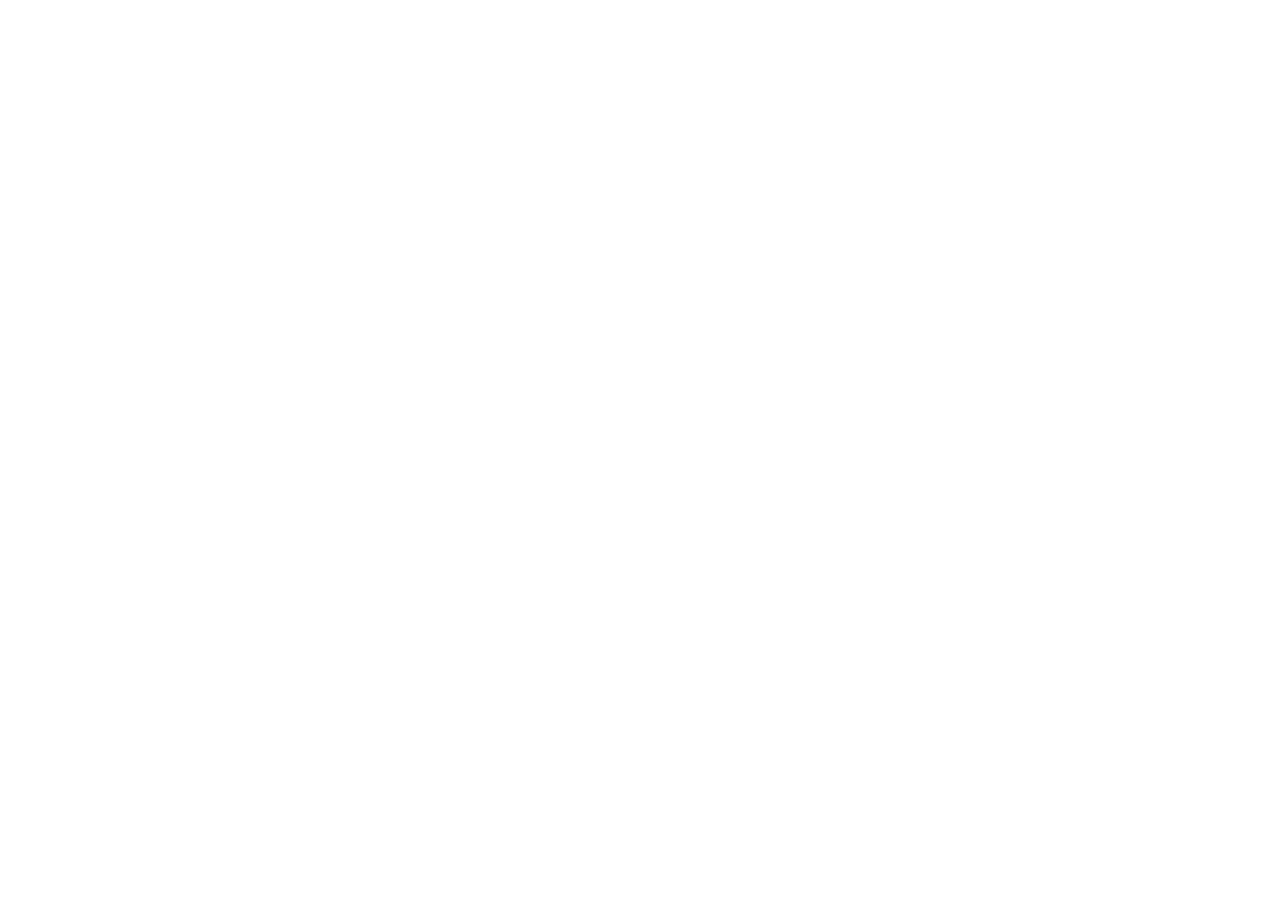
==== commit b66d9306: "Typo 3 integration" ====
--- a/index.html
+++ b/index.html
@@ -12,24 +12,26 @@
     <meta name="description" content="Voices of the Hungry">
 
     <!-- Third Party CSS -->
-    <link href="//maxcdn.bootstrapcdn.com/bootstrap/3.3.4/css/bootstrap.min.css" rel="stylesheet">
+    <link rel="stylesheet" href="//fenixrepo.fao.org/cdn/js/bootstrap/3.3.4/css/bootstrap.min.css">
 
     <!-- FENIX-UI-MAP CSS -->
-    <link rel="stylesheet" href="http://fenixapps.fao.org/repository/js/leaflet/0.7.3/leaflet.css" />
-    <link rel="stylesheet" href="http://fenixapps.fao.org/repository/js/jquery.power.tip/1.2.0/css/jquery.powertip.css" type="text/css" />
-    <link rel="stylesheet" href="http://fenixapps.fao.org/repository/js/jquery-ui/1.10.3/jquery-ui-1.10.3.custom.min.css" />
-    <link rel="stylesheet" href="http://fenixapps.fao.org/repository/js/fenix-ui-map/0.1/fenix-ui-map.min.css" />
+    <link rel="stylesheet" href="//fenixrepo.fao.org/cdn/js/leaflet/0.7.3/leaflet.css" />
+    <link rel="stylesheet" href="//fenixrepo.fao.org/cdn/js/jquery.power.tip/1.2.0/css/jquery.powertip.css" type="text/css" />
+    <link rel="stylesheet" href="//fenixrepo.fao.org/cdn/js/jquery-ui/1.10.3/jquery-ui-1.10.3.custom.min.css" />
+    <link rel="stylesheet" href="//fenixrepo.fao.org/cdn/js/fenix-ui-map/0.1/fenix-ui-map.min.css" />
 
-	<link href="submodules/fenix-ui-olap/css/pivot.css" rel="stylesheet" />
-    <link rel="stylesheet" type="text/css" href="submodules/fenix-ui-olap/lib/grid/gt_grid_height.css" />
+	<link href="//fenixrepo.fao.org/voh/submodules/fenix-ui-olap/css/pivot.css" rel="stylesheet" type="text/css" />
+    <link href="//fenixrepo.fao.org/voh/submodules/fenix-ui-olap/lib/grid/gt_grid_height.css" rel="stylesheet" type="text/css" />
 
     <!-- FENIX CSS -->
-    <link href="src/css/main.css" rel="stylesheet">
+    <link href="//fenixrepo.fao.org/voh/src/css/main.css" rel="stylesheet">
 
 </head>
 
 <body>
 
+<div class="fx-sandbox"></div>
+
 <script data-main="main" src="//fenixapps.fao.org/repository/js/requirejs/2.1.15/require.min.js"></script>
 
 </body>
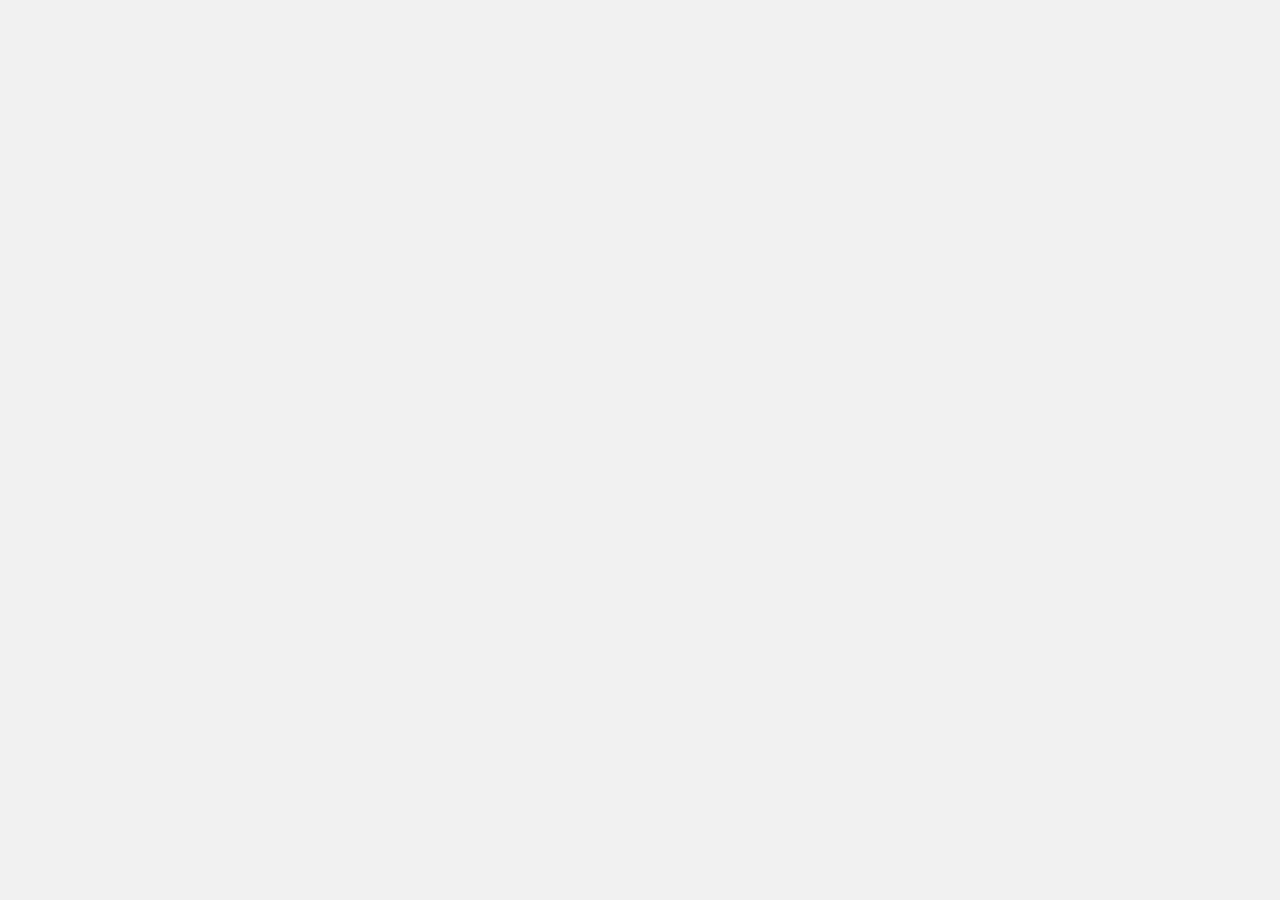
==== commit 01379270: "Bootstrap typo 3 compatibility" ====
--- a/index.html
+++ b/index.html
@@ -11,8 +11,8 @@
     <meta http-equiv="Content-Type" content="text/html; charset=utf-8">
     <meta name="description" content="Voices of the Hungry">
 
-    <!-- Third Party CSS -->
-    <link rel="stylesheet" href="//fenixrepo.fao.org/cdn/js/bootstrap/3.3.4/css/bootstrap.min.css">
+    <!-- Third Party CSS
+    <link rel="stylesheet" href="//fenixrepo.fao.org/cdn/js/bootstrap/3.3.4/css/bootstrap.min.css"> -->
 
     <!-- FENIX-UI-MAP CSS -->
     <link rel="stylesheet" href="//fenixrepo.fao.org/cdn/js/leaflet/0.7.3/leaflet.css" />
@@ -24,7 +24,7 @@
     <link href="//fenixrepo.fao.org/voh/submodules/fenix-ui-olap/lib/grid/gt_grid_height.css" rel="stylesheet" type="text/css" />
 
     <!-- FENIX CSS -->
-    <link href="//fenixrepo.fao.org/voh/src/css/main.css" rel="stylesheet">
+    <link href="src/css/main.css" rel="stylesheet">
 
 </head>
 
--- a/src/css/main.css
+++ b/src/css/main.css
@@ -0,0 +1,14005 @@
+@charset "UTF-8";
+/* Voh - Host CSS file */
+/* VOH Theme */
+.fx-sandbox {
+  padding: 0 5px;
+  /*!
+   * Bootstrap v3.3.5 (http://getbootstrap.com)
+   * Copyright 2011-2015 Twitter, Inc.
+   * Licensed under MIT (https://github.com/twbs/bootstrap/blob/master/LICENSE)
+   */
+  /*! normalize.css v3.0.3 | MIT License | github.com/necolas/normalize.css */
+  /*! Source: https://github.com/h5bp/html5-boilerplate/blob/master/src/css/main.css */ }
+  .fx-sandbox html {
+    font-family: sans-serif;
+    -ms-text-size-adjust: 100%;
+    -webkit-text-size-adjust: 100%; }
+  .fx-sandbox body {
+    margin: 0; }
+  .fx-sandbox article,
+  .fx-sandbox aside,
+  .fx-sandbox details,
+  .fx-sandbox figcaption,
+  .fx-sandbox figure,
+  .fx-sandbox footer,
+  .fx-sandbox header,
+  .fx-sandbox hgroup,
+  .fx-sandbox main,
+  .fx-sandbox menu,
+  .fx-sandbox nav,
+  .fx-sandbox section,
+  .fx-sandbox summary {
+    display: block; }
+  .fx-sandbox audio,
+  .fx-sandbox canvas,
+  .fx-sandbox progress,
+  .fx-sandbox video {
+    display: inline-block;
+    vertical-align: baseline; }
+  .fx-sandbox audio:not([controls]) {
+    display: none;
+    height: 0; }
+  .fx-sandbox [hidden],
+  .fx-sandbox template {
+    display: none; }
+  .fx-sandbox a {
+    background-color: transparent; }
+  .fx-sandbox a:active,
+  .fx-sandbox a:hover {
+    outline: 0; }
+  .fx-sandbox abbr[title] {
+    border-bottom: 1px dotted; }
+  .fx-sandbox b,
+  .fx-sandbox strong {
+    font-weight: bold; }
+  .fx-sandbox dfn {
+    font-style: italic; }
+  .fx-sandbox h1 {
+    font-size: 2em;
+    margin: 0.67em 0; }
+  .fx-sandbox mark {
+    background: #ff0;
+    color: #000; }
+  .fx-sandbox small {
+    font-size: 80%; }
+  .fx-sandbox sub,
+  .fx-sandbox sup {
+    font-size: 75%;
+    line-height: 0;
+    position: relative;
+    vertical-align: baseline; }
+  .fx-sandbox sup {
+    top: -0.5em; }
+  .fx-sandbox sub {
+    bottom: -0.25em; }
+  .fx-sandbox img {
+    border: 0; }
+  .fx-sandbox svg:not(:root) {
+    overflow: hidden; }
+  .fx-sandbox figure {
+    margin: 1em 40px; }
+  .fx-sandbox hr {
+    box-sizing: content-box;
+    height: 0; }
+  .fx-sandbox pre {
+    overflow: auto; }
+  .fx-sandbox code,
+  .fx-sandbox kbd,
+  .fx-sandbox pre,
+  .fx-sandbox samp {
+    font-family: monospace, monospace;
+    font-size: 1em; }
+  .fx-sandbox button,
+  .fx-sandbox input,
+  .fx-sandbox optgroup,
+  .fx-sandbox select,
+  .fx-sandbox textarea {
+    color: inherit;
+    font: inherit;
+    margin: 0; }
+  .fx-sandbox button {
+    overflow: visible; }
+  .fx-sandbox button,
+  .fx-sandbox select {
+    text-transform: none; }
+  .fx-sandbox button,
+  .fx-sandbox html input[type="button"],
+  .fx-sandbox input[type="reset"],
+  .fx-sandbox input[type="submit"] {
+    -webkit-appearance: button;
+    cursor: pointer; }
+  .fx-sandbox button[disabled],
+  .fx-sandbox html input[disabled] {
+    cursor: default; }
+  .fx-sandbox button::-moz-focus-inner,
+  .fx-sandbox input::-moz-focus-inner {
+    border: 0;
+    padding: 0; }
+  .fx-sandbox input {
+    line-height: normal; }
+  .fx-sandbox input[type="checkbox"],
+  .fx-sandbox input[type="radio"] {
+    box-sizing: border-box;
+    padding: 0; }
+  .fx-sandbox input[type="number"]::-webkit-inner-spin-button,
+  .fx-sandbox input[type="number"]::-webkit-outer-spin-button {
+    height: auto; }
+  .fx-sandbox input[type="search"] {
+    -webkit-appearance: textfield;
+    box-sizing: content-box; }
+  .fx-sandbox input[type="search"]::-webkit-search-cancel-button,
+  .fx-sandbox input[type="search"]::-webkit-search-decoration {
+    -webkit-appearance: none; }
+  .fx-sandbox fieldset {
+    border: 1px solid #c0c0c0;
+    margin: 0 2px;
+    padding: 0.35em 0.625em 0.75em; }
+  .fx-sandbox legend {
+    border: 0;
+    padding: 0; }
+  .fx-sandbox textarea {
+    overflow: auto; }
+  .fx-sandbox optgroup {
+    font-weight: bold; }
+  .fx-sandbox table {
+    border-collapse: collapse;
+    border-spacing: 0; }
+  .fx-sandbox td,
+  .fx-sandbox th {
+    padding: 0; }
+  @media print {
+    .fx-sandbox *,
+    .fx-sandbox *:before,
+    .fx-sandbox *:after {
+      background: transparent !important;
+      color: #000 !important;
+      box-shadow: none !important;
+      text-shadow: none !important; }
+    .fx-sandbox a,
+    .fx-sandbox a:visited {
+      text-decoration: underline; }
+    .fx-sandbox a[href]:after {
+      content: " (" attr(href) ")"; }
+    .fx-sandbox abbr[title]:after {
+      content: " (" attr(title) ")"; }
+    .fx-sandbox a[href^="#"]:after,
+    .fx-sandbox a[href^="javascript:"]:after {
+      content: ""; }
+    .fx-sandbox pre,
+    .fx-sandbox blockquote {
+      border: 1px solid #999;
+      page-break-inside: avoid; }
+    .fx-sandbox thead {
+      display: table-header-group; }
+    .fx-sandbox tr,
+    .fx-sandbox img {
+      page-break-inside: avoid; }
+    .fx-sandbox img {
+      max-width: 100% !important; }
+    .fx-sandbox p,
+    .fx-sandbox h2,
+    .fx-sandbox h3 {
+      orphans: 3;
+      widows: 3; }
+    .fx-sandbox h2,
+    .fx-sandbox h3 {
+      page-break-after: avoid; }
+    .fx-sandbox .navbar {
+      display: none; }
+    .fx-sandbox .btn > .caret,
+    .fx-sandbox .dropup > .btn > .caret {
+      border-top-color: #000 !important; }
+    .fx-sandbox .label {
+      border: 1px solid #000; }
+    .fx-sandbox .table {
+      border-collapse: collapse !important; }
+      .fx-sandbox .table td,
+      .fx-sandbox .table th {
+        background-color: #fff !important; }
+    .fx-sandbox .table-bordered th,
+    .fx-sandbox .table-bordered td {
+      border: 1px solid #ddd !important; } }
+@font-face {
+  font-family: 'Glyphicons Halflings';
+  src: url("../fonts/bootstrap/glyphicons-halflings-regular.eot");
+  src: url("../fonts/bootstrap/glyphicons-halflings-regular.eot?#iefix") format("embedded-opentype"), url("../fonts/bootstrap/glyphicons-halflings-regular.woff2") format("woff2"), url("../fonts/bootstrap/glyphicons-halflings-regular.woff") format("woff"), url("../fonts/bootstrap/glyphicons-halflings-regular.ttf") format("truetype"), url("../fonts/bootstrap/glyphicons-halflings-regular.svg#glyphicons_halflingsregular") format("svg"); }
+  .fx-sandbox .glyphicon {
+    position: relative;
+    top: 1px;
+    display: inline-block;
+    font-family: 'Glyphicons Halflings';
+    font-style: normal;
+    font-weight: normal;
+    line-height: 1;
+    -webkit-font-smoothing: antialiased;
+    -moz-osx-font-smoothing: grayscale; }
+  .fx-sandbox .glyphicon-asterisk:before {
+    content: "\2a"; }
+  .fx-sandbox .glyphicon-plus:before {
+    content: "\2b"; }
+  .fx-sandbox .glyphicon-euro:before,
+  .fx-sandbox .glyphicon-eur:before {
+    content: "\20ac"; }
+  .fx-sandbox .glyphicon-minus:before {
+    content: "\2212"; }
+  .fx-sandbox .glyphicon-cloud:before {
+    content: "\2601"; }
+  .fx-sandbox .glyphicon-envelope:before {
+    content: "\2709"; }
+  .fx-sandbox .glyphicon-pencil:before {
+    content: "\270f"; }
+  .fx-sandbox .glyphicon-glass:before {
+    content: "\e001"; }
+  .fx-sandbox .glyphicon-music:before {
+    content: "\e002"; }
+  .fx-sandbox .glyphicon-search:before {
+    content: "\e003"; }
+  .fx-sandbox .glyphicon-heart:before {
+    content: "\e005"; }
+  .fx-sandbox .glyphicon-star:before {
+    content: "\e006"; }
+  .fx-sandbox .glyphicon-star-empty:before {
+    content: "\e007"; }
+  .fx-sandbox .glyphicon-user:before {
+    content: "\e008"; }
+  .fx-sandbox .glyphicon-film:before {
+    content: "\e009"; }
+  .fx-sandbox .glyphicon-th-large:before {
+    content: "\e010"; }
+  .fx-sandbox .glyphicon-th:before {
+    content: "\e011"; }
+  .fx-sandbox .glyphicon-th-list:before {
+    content: "\e012"; }
+  .fx-sandbox .glyphicon-ok:before {
+    content: "\e013"; }
+  .fx-sandbox .glyphicon-remove:before {
+    content: "\e014"; }
+  .fx-sandbox .glyphicon-zoom-in:before {
+    content: "\e015"; }
+  .fx-sandbox .glyphicon-zoom-out:before {
+    content: "\e016"; }
+  .fx-sandbox .glyphicon-off:before {
+    content: "\e017"; }
+  .fx-sandbox .glyphicon-signal:before {
+    content: "\e018"; }
+  .fx-sandbox .glyphicon-cog:before {
+    content: "\e019"; }
+  .fx-sandbox .glyphicon-trash:before {
+    content: "\e020"; }
+  .fx-sandbox .glyphicon-home:before {
+    content: "\e021"; }
+  .fx-sandbox .glyphicon-file:before {
+    content: "\e022"; }
+  .fx-sandbox .glyphicon-time:before {
+    content: "\e023"; }
+  .fx-sandbox .glyphicon-road:before {
+    content: "\e024"; }
+  .fx-sandbox .glyphicon-download-alt:before {
+    content: "\e025"; }
+  .fx-sandbox .glyphicon-download:before {
+    content: "\e026"; }
+  .fx-sandbox .glyphicon-upload:before {
+    content: "\e027"; }
+  .fx-sandbox .glyphicon-inbox:before {
+    content: "\e028"; }
+  .fx-sandbox .glyphicon-play-circle:before {
+    content: "\e029"; }
+  .fx-sandbox .glyphicon-repeat:before {
+    content: "\e030"; }
+  .fx-sandbox .glyphicon-refresh:before {
+    content: "\e031"; }
+  .fx-sandbox .glyphicon-list-alt:before {
+    content: "\e032"; }
+  .fx-sandbox .glyphicon-lock:before {
+    content: "\e033"; }
+  .fx-sandbox .glyphicon-flag:before {
+    content: "\e034"; }
+  .fx-sandbox .glyphicon-headphones:before {
+    content: "\e035"; }
+  .fx-sandbox .glyphicon-volume-off:before {
+    content: "\e036"; }
+  .fx-sandbox .glyphicon-volume-down:before {
+    content: "\e037"; }
+  .fx-sandbox .glyphicon-volume-up:before {
+    content: "\e038"; }
+  .fx-sandbox .glyphicon-qrcode:before {
+    content: "\e039"; }
+  .fx-sandbox .glyphicon-barcode:before {
+    content: "\e040"; }
+  .fx-sandbox .glyphicon-tag:before {
+    content: "\e041"; }
+  .fx-sandbox .glyphicon-tags:before {
+    content: "\e042"; }
+  .fx-sandbox .glyphicon-book:before {
+    content: "\e043"; }
+  .fx-sandbox .glyphicon-bookmark:before {
+    content: "\e044"; }
+  .fx-sandbox .glyphicon-print:before {
+    content: "\e045"; }
+  .fx-sandbox .glyphicon-camera:before {
+    content: "\e046"; }
+  .fx-sandbox .glyphicon-font:before {
+    content: "\e047"; }
+  .fx-sandbox .glyphicon-bold:before {
+    content: "\e048"; }
+  .fx-sandbox .glyphicon-italic:before {
+    content: "\e049"; }
+  .fx-sandbox .glyphicon-text-height:before {
+    content: "\e050"; }
+  .fx-sandbox .glyphicon-text-width:before {
+    content: "\e051"; }
+  .fx-sandbox .glyphicon-align-left:before {
+    content: "\e052"; }
+  .fx-sandbox .glyphicon-align-center:before {
+    content: "\e053"; }
+  .fx-sandbox .glyphicon-align-right:before {
+    content: "\e054"; }
+  .fx-sandbox .glyphicon-align-justify:before {
+    content: "\e055"; }
+  .fx-sandbox .glyphicon-list:before {
+    content: "\e056"; }
+  .fx-sandbox .glyphicon-indent-left:before {
+    content: "\e057"; }
+  .fx-sandbox .glyphicon-indent-right:before {
+    content: "\e058"; }
+  .fx-sandbox .glyphicon-facetime-video:before {
+    content: "\e059"; }
+  .fx-sandbox .glyphicon-picture:before {
+    content: "\e060"; }
+  .fx-sandbox .glyphicon-map-marker:before {
+    content: "\e062"; }
+  .fx-sandbox .glyphicon-adjust:before {
+    content: "\e063"; }
+  .fx-sandbox .glyphicon-tint:before {
+    content: "\e064"; }
+  .fx-sandbox .glyphicon-edit:before {
+    content: "\e065"; }
+  .fx-sandbox .glyphicon-share:before {
+    content: "\e066"; }
+  .fx-sandbox .glyphicon-check:before {
+    content: "\e067"; }
+  .fx-sandbox .glyphicon-move:before {
+    content: "\e068"; }
+  .fx-sandbox .glyphicon-step-backward:before {
+    content: "\e069"; }
+  .fx-sandbox .glyphicon-fast-backward:before {
+    content: "\e070"; }
+  .fx-sandbox .glyphicon-backward:before {
+    content: "\e071"; }
+  .fx-sandbox .glyphicon-play:before {
+    content: "\e072"; }
+  .fx-sandbox .glyphicon-pause:before {
+    content: "\e073"; }
+  .fx-sandbox .glyphicon-stop:before {
+    content: "\e074"; }
+  .fx-sandbox .glyphicon-forward:before {
+    content: "\e075"; }
+  .fx-sandbox .glyphicon-fast-forward:before {
+    content: "\e076"; }
+  .fx-sandbox .glyphicon-step-forward:before {
+    content: "\e077"; }
+  .fx-sandbox .glyphicon-eject:before {
+    content: "\e078"; }
+  .fx-sandbox .glyphicon-chevron-left:before {
+    content: "\e079"; }
+  .fx-sandbox .glyphicon-chevron-right:before {
+    content: "\e080"; }
+  .fx-sandbox .glyphicon-plus-sign:before {
+    content: "\e081"; }
+  .fx-sandbox .glyphicon-minus-sign:before {
+    content: "\e082"; }
+  .fx-sandbox .glyphicon-remove-sign:before {
+    content: "\e083"; }
+  .fx-sandbox .glyphicon-ok-sign:before {
+    content: "\e084"; }
+  .fx-sandbox .glyphicon-question-sign:before {
+    content: "\e085"; }
+  .fx-sandbox .glyphicon-info-sign:before {
+    content: "\e086"; }
+  .fx-sandbox .glyphicon-screenshot:before {
+    content: "\e087"; }
+  .fx-sandbox .glyphicon-remove-circle:before {
+    content: "\e088"; }
+  .fx-sandbox .glyphicon-ok-circle:before {
+    content: "\e089"; }
+  .fx-sandbox .glyphicon-ban-circle:before {
+    content: "\e090"; }
+  .fx-sandbox .glyphicon-arrow-left:before {
+    content: "\e091"; }
+  .fx-sandbox .glyphicon-arrow-right:before {
+    content: "\e092"; }
+  .fx-sandbox .glyphicon-arrow-up:before {
+    content: "\e093"; }
+  .fx-sandbox .glyphicon-arrow-down:before {
+    content: "\e094"; }
+  .fx-sandbox .glyphicon-share-alt:before {
+    content: "\e095"; }
+  .fx-sandbox .glyphicon-resize-full:before {
+    content: "\e096"; }
+  .fx-sandbox .glyphicon-resize-small:before {
+    content: "\e097"; }
+  .fx-sandbox .glyphicon-exclamation-sign:before {
+    content: "\e101"; }
+  .fx-sandbox .glyphicon-gift:before {
+    content: "\e102"; }
+  .fx-sandbox .glyphicon-leaf:before {
+    content: "\e103"; }
+  .fx-sandbox .glyphicon-fire:before {
+    content: "\e104"; }
+  .fx-sandbox .glyphicon-eye-open:before {
+    content: "\e105"; }
+  .fx-sandbox .glyphicon-eye-close:before {
+    content: "\e106"; }
+  .fx-sandbox .glyphicon-warning-sign:before {
+    content: "\e107"; }
+  .fx-sandbox .glyphicon-plane:before {
+    content: "\e108"; }
+  .fx-sandbox .glyphicon-calendar:before {
+    content: "\e109"; }
+  .fx-sandbox .glyphicon-random:before {
+    content: "\e110"; }
+  .fx-sandbox .glyphicon-comment:before {
+    content: "\e111"; }
+  .fx-sandbox .glyphicon-magnet:before {
+    content: "\e112"; }
+  .fx-sandbox .glyphicon-chevron-up:before {
+    content: "\e113"; }
+  .fx-sandbox .glyphicon-chevron-down:before {
+    content: "\e114"; }
+  .fx-sandbox .glyphicon-retweet:before {
+    content: "\e115"; }
+  .fx-sandbox .glyphicon-shopping-cart:before {
+    content: "\e116"; }
+  .fx-sandbox .glyphicon-folder-close:before {
+    content: "\e117"; }
+  .fx-sandbox .glyphicon-folder-open:before {
+    content: "\e118"; }
+  .fx-sandbox .glyphicon-resize-vertical:before {
+    content: "\e119"; }
+  .fx-sandbox .glyphicon-resize-horizontal:before {
+    content: "\e120"; }
+  .fx-sandbox .glyphicon-hdd:before {
+    content: "\e121"; }
+  .fx-sandbox .glyphicon-bullhorn:before {
+    content: "\e122"; }
+  .fx-sandbox .glyphicon-bell:before {
+    content: "\e123"; }
+  .fx-sandbox .glyphicon-certificate:before {
+    content: "\e124"; }
+  .fx-sandbox .glyphicon-thumbs-up:before {
+    content: "\e125"; }
+  .fx-sandbox .glyphicon-thumbs-down:before {
+    content: "\e126"; }
+  .fx-sandbox .glyphicon-hand-right:before {
+    content: "\e127"; }
+  .fx-sandbox .glyphicon-hand-left:before {
+    content: "\e128"; }
+  .fx-sandbox .glyphicon-hand-up:before {
+    content: "\e129"; }
+  .fx-sandbox .glyphicon-hand-down:before {
+    content: "\e130"; }
+  .fx-sandbox .glyphicon-circle-arrow-right:before {
+    content: "\e131"; }
+  .fx-sandbox .glyphicon-circle-arrow-left:before {
+    content: "\e132"; }
+  .fx-sandbox .glyphicon-circle-arrow-up:before {
+    content: "\e133"; }
+  .fx-sandbox .glyphicon-circle-arrow-down:before {
+    content: "\e134"; }
+  .fx-sandbox .glyphicon-globe:before {
+    content: "\e135"; }
+  .fx-sandbox .glyphicon-wrench:before {
+    content: "\e136"; }
+  .fx-sandbox .glyphicon-tasks:before {
+    content: "\e137"; }
+  .fx-sandbox .glyphicon-filter:before {
+    content: "\e138"; }
+  .fx-sandbox .glyphicon-briefcase:before {
+    content: "\e139"; }
+  .fx-sandbox .glyphicon-fullscreen:before {
+    content: "\e140"; }
+  .fx-sandbox .glyphicon-dashboard:before {
+    content: "\e141"; }
+  .fx-sandbox .glyphicon-paperclip:before {
+    content: "\e142"; }
+  .fx-sandbox .glyphicon-heart-empty:before {
+    content: "\e143"; }
+  .fx-sandbox .glyphicon-link:before {
+    content: "\e144"; }
+  .fx-sandbox .glyphicon-phone:before {
+    content: "\e145"; }
+  .fx-sandbox .glyphicon-pushpin:before {
+    content: "\e146"; }
+  .fx-sandbox .glyphicon-usd:before {
+    content: "\e148"; }
+  .fx-sandbox .glyphicon-gbp:before {
+    content: "\e149"; }
+  .fx-sandbox .glyphicon-sort:before {
+    content: "\e150"; }
+  .fx-sandbox .glyphicon-sort-by-alphabet:before {
+    content: "\e151"; }
+  .fx-sandbox .glyphicon-sort-by-alphabet-alt:before {
+    content: "\e152"; }
+  .fx-sandbox .glyphicon-sort-by-order:before {
+    content: "\e153"; }
+  .fx-sandbox .glyphicon-sort-by-order-alt:before {
+    content: "\e154"; }
+  .fx-sandbox .glyphicon-sort-by-attributes:before {
+    content: "\e155"; }
+  .fx-sandbox .glyphicon-sort-by-attributes-alt:before {
+    content: "\e156"; }
+  .fx-sandbox .glyphicon-unchecked:before {
+    content: "\e157"; }
+  .fx-sandbox .glyphicon-expand:before {
+    content: "\e158"; }
+  .fx-sandbox .glyphicon-collapse-down:before {
+    content: "\e159"; }
+  .fx-sandbox .glyphicon-collapse-up:before {
+    content: "\e160"; }
+  .fx-sandbox .glyphicon-log-in:before {
+    content: "\e161"; }
+  .fx-sandbox .glyphicon-flash:before {
+    content: "\e162"; }
+  .fx-sandbox .glyphicon-log-out:before {
+    content: "\e163"; }
+  .fx-sandbox .glyphicon-new-window:before {
+    content: "\e164"; }
+  .fx-sandbox .glyphicon-record:before {
+    content: "\e165"; }
+  .fx-sandbox .glyphicon-save:before {
+    content: "\e166"; }
+  .fx-sandbox .glyphicon-open:before {
+    content: "\e167"; }
+  .fx-sandbox .glyphicon-saved:before {
+    content: "\e168"; }
+  .fx-sandbox .glyphicon-import:before {
+    content: "\e169"; }
+  .fx-sandbox .glyphicon-export:before {
+    content: "\e170"; }
+  .fx-sandbox .glyphicon-send:before {
+    content: "\e171"; }
+  .fx-sandbox .glyphicon-floppy-disk:before {
+    content: "\e172"; }
+  .fx-sandbox .glyphicon-floppy-saved:before {
+    content: "\e173"; }
+  .fx-sandbox .glyphicon-floppy-remove:before {
+    content: "\e174"; }
+  .fx-sandbox .glyphicon-floppy-save:before {
+    content: "\e175"; }
+  .fx-sandbox .glyphicon-floppy-open:before {
+    content: "\e176"; }
+  .fx-sandbox .glyphicon-credit-card:before {
+    content: "\e177"; }
+  .fx-sandbox .glyphicon-transfer:before {
+    content: "\e178"; }
+  .fx-sandbox .glyphicon-cutlery:before {
+    content: "\e179"; }
+  .fx-sandbox .glyphicon-header:before {
+    content: "\e180"; }
+  .fx-sandbox .glyphicon-compressed:before {
+    content: "\e181"; }
+  .fx-sandbox .glyphicon-earphone:before {
+    content: "\e182"; }
+  .fx-sandbox .glyphicon-phone-alt:before {
+    content: "\e183"; }
+  .fx-sandbox .glyphicon-tower:before {
+    content: "\e184"; }
+  .fx-sandbox .glyphicon-stats:before {
+    content: "\e185"; }
+  .fx-sandbox .glyphicon-sd-video:before {
+    content: "\e186"; }
+  .fx-sandbox .glyphicon-hd-video:before {
+    content: "\e187"; }
+  .fx-sandbox .glyphicon-subtitles:before {
+    content: "\e188"; }
+  .fx-sandbox .glyphicon-sound-stereo:before {
+    content: "\e189"; }
+  .fx-sandbox .glyphicon-sound-dolby:before {
+    content: "\e190"; }
+  .fx-sandbox .glyphicon-sound-5-1:before {
+    content: "\e191"; }
+  .fx-sandbox .glyphicon-sound-6-1:before {
+    content: "\e192"; }
+  .fx-sandbox .glyphicon-sound-7-1:before {
+    content: "\e193"; }
+  .fx-sandbox .glyphicon-copyright-mark:before {
+    content: "\e194"; }
+  .fx-sandbox .glyphicon-registration-mark:before {
+    content: "\e195"; }
+  .fx-sandbox .glyphicon-cloud-download:before {
+    content: "\e197"; }
+  .fx-sandbox .glyphicon-cloud-upload:before {
+    content: "\e198"; }
+  .fx-sandbox .glyphicon-tree-conifer:before {
+    content: "\e199"; }
+  .fx-sandbox .glyphicon-tree-deciduous:before {
+    content: "\e200"; }
+  .fx-sandbox .glyphicon-cd:before {
+    content: "\e201"; }
+  .fx-sandbox .glyphicon-save-file:before {
+    content: "\e202"; }
+  .fx-sandbox .glyphicon-open-file:before {
+    content: "\e203"; }
+  .fx-sandbox .glyphicon-level-up:before {
+    content: "\e204"; }
+  .fx-sandbox .glyphicon-copy:before {
+    content: "\e205"; }
+  .fx-sandbox .glyphicon-paste:before {
+    content: "\e206"; }
+  .fx-sandbox .glyphicon-alert:before {
+    content: "\e209"; }
+  .fx-sandbox .glyphicon-equalizer:before {
+    content: "\e210"; }
+  .fx-sandbox .glyphicon-king:before {
+    content: "\e211"; }
+  .fx-sandbox .glyphicon-queen:before {
+    content: "\e212"; }
+  .fx-sandbox .glyphicon-pawn:before {
+    content: "\e213"; }
+  .fx-sandbox .glyphicon-bishop:before {
+    content: "\e214"; }
+  .fx-sandbox .glyphicon-knight:before {
+    content: "\e215"; }
+  .fx-sandbox .glyphicon-baby-formula:before {
+    content: "\e216"; }
+  .fx-sandbox .glyphicon-tent:before {
+    content: "\26fa"; }
+  .fx-sandbox .glyphicon-blackboard:before {
+    content: "\e218"; }
+  .fx-sandbox .glyphicon-bed:before {
+    content: "\e219"; }
+  .fx-sandbox .glyphicon-apple:before {
+    content: "\f8ff"; }
+  .fx-sandbox .glyphicon-erase:before {
+    content: "\e221"; }
+  .fx-sandbox .glyphicon-hourglass:before {
+    content: "\231b"; }
+  .fx-sandbox .glyphicon-lamp:before {
+    content: "\e223"; }
+  .fx-sandbox .glyphicon-duplicate:before {
+    content: "\e224"; }
+  .fx-sandbox .glyphicon-piggy-bank:before {
+    content: "\e225"; }
+  .fx-sandbox .glyphicon-scissors:before {
+    content: "\e226"; }
+  .fx-sandbox .glyphicon-bitcoin:before {
+    content: "\e227"; }
+  .fx-sandbox .glyphicon-btc:before {
+    content: "\e227"; }
+  .fx-sandbox .glyphicon-xbt:before {
+    content: "\e227"; }
+  .fx-sandbox .glyphicon-yen:before {
+    content: "\00a5"; }
+  .fx-sandbox .glyphicon-jpy:before {
+    content: "\00a5"; }
+  .fx-sandbox .glyphicon-ruble:before {
+    content: "\20bd"; }
+  .fx-sandbox .glyphicon-rub:before {
+    content: "\20bd"; }
+  .fx-sandbox .glyphicon-scale:before {
+    content: "\e230"; }
+  .fx-sandbox .glyphicon-ice-lolly:before {
+    content: "\e231"; }
+  .fx-sandbox .glyphicon-ice-lolly-tasted:before {
+    content: "\e232"; }
+  .fx-sandbox .glyphicon-education:before {
+    content: "\e233"; }
+  .fx-sandbox .glyphicon-option-horizontal:before {
+    content: "\e234"; }
+  .fx-sandbox .glyphicon-option-vertical:before {
+    content: "\e235"; }
+  .fx-sandbox .glyphicon-menu-hamburger:before {
+    content: "\e236"; }
+  .fx-sandbox .glyphicon-modal-window:before {
+    content: "\e237"; }
+  .fx-sandbox .glyphicon-oil:before {
+    content: "\e238"; }
+  .fx-sandbox .glyphicon-grain:before {
+    content: "\e239"; }
+  .fx-sandbox .glyphicon-sunglasses:before {
+    content: "\e240"; }
+  .fx-sandbox .glyphicon-text-size:before {
+    content: "\e241"; }
+  .fx-sandbox .glyphicon-text-color:before {
+    content: "\e242"; }
+  .fx-sandbox .glyphicon-text-background:before {
+    content: "\e243"; }
+  .fx-sandbox .glyphicon-object-align-top:before {
+    content: "\e244"; }
+  .fx-sandbox .glyphicon-object-align-bottom:before {
+    content: "\e245"; }
+  .fx-sandbox .glyphicon-object-align-horizontal:before {
+    content: "\e246"; }
+  .fx-sandbox .glyphicon-object-align-left:before {
+    content: "\e247"; }
+  .fx-sandbox .glyphicon-object-align-vertical:before {
+    content: "\e248"; }
+  .fx-sandbox .glyphicon-object-align-right:before {
+    content: "\e249"; }
+  .fx-sandbox .glyphicon-triangle-right:before {
+    content: "\e250"; }
+  .fx-sandbox .glyphicon-triangle-left:before {
+    content: "\e251"; }
+  .fx-sandbox .glyphicon-triangle-bottom:before {
+    content: "\e252"; }
+  .fx-sandbox .glyphicon-triangle-top:before {
+    content: "\e253"; }
+  .fx-sandbox .glyphicon-console:before {
+    content: "\e254"; }
+  .fx-sandbox .glyphicon-superscript:before {
+    content: "\e255"; }
+  .fx-sandbox .glyphicon-subscript:before {
+    content: "\e256"; }
+  .fx-sandbox .glyphicon-menu-left:before {
+    content: "\e257"; }
+  .fx-sandbox .glyphicon-menu-right:before {
+    content: "\e258"; }
+  .fx-sandbox .glyphicon-menu-down:before {
+    content: "\e259"; }
+  .fx-sandbox .glyphicon-menu-up:before {
+    content: "\e260"; }
+  .fx-sandbox * {
+    -webkit-box-sizing: border-box;
+    -moz-box-sizing: border-box;
+    box-sizing: border-box; }
+  .fx-sandbox *:before,
+  .fx-sandbox *:after {
+    -webkit-box-sizing: border-box;
+    -moz-box-sizing: border-box;
+    box-sizing: border-box; }
+  .fx-sandbox html {
+    font-size: 10px;
+    -webkit-tap-highlight-color: transparent; }
+  .fx-sandbox body {
+    font-family: "Helvetica Neue", Helvetica, Arial, sans-serif;
+    font-size: 14px;
+    line-height: 1.42857;
+    color: #333333;
+    background-color: #fff; }
+  .fx-sandbox input,
+  .fx-sandbox button,
+  .fx-sandbox select,
+  .fx-sandbox textarea {
+    font-family: inherit;
+    font-size: inherit;
+    line-height: inherit; }
+  .fx-sandbox a {
+    color: #337ab7;
+    text-decoration: none; }
+    .fx-sandbox a:hover, .fx-sandbox a:focus {
+      color: #23527c;
+      text-decoration: underline; }
+    .fx-sandbox a:focus {
+      outline: thin dotted;
+      outline: 5px auto -webkit-focus-ring-color;
+      outline-offset: -2px; }
+  .fx-sandbox figure {
+    margin: 0; }
+  .fx-sandbox img {
+    vertical-align: middle; }
+  .fx-sandbox .img-responsive {
+    display: block;
+    max-width: 100%;
+    height: auto; }
+  .fx-sandbox .img-rounded {
+    border-radius: 6px; }
+  .fx-sandbox .img-thumbnail {
+    padding: 4px;
+    line-height: 1.42857;
+    background-color: #fff;
+    border: 1px solid #ddd;
+    border-radius: 4px;
+    -webkit-transition: all 0.2s ease-in-out;
+    -o-transition: all 0.2s ease-in-out;
+    transition: all 0.2s ease-in-out;
+    display: inline-block;
+    max-width: 100%;
+    height: auto; }
+  .fx-sandbox .img-circle {
+    border-radius: 50%; }
+  .fx-sandbox hr {
+    margin-top: 20px;
+    margin-bottom: 20px;
+    border: 0;
+    border-top: 1px solid #eeeeee; }
+  .fx-sandbox .sr-only {
+    position: absolute;
+    width: 1px;
+    height: 1px;
+    margin: -1px;
+    padding: 0;
+    overflow: hidden;
+    clip: rect(0, 0, 0, 0);
+    border: 0; }
+  .fx-sandbox .sr-only-focusable:active, .fx-sandbox .sr-only-focusable:focus {
+    position: static;
+    width: auto;
+    height: auto;
+    margin: 0;
+    overflow: visible;
+    clip: auto; }
+  .fx-sandbox [role="button"] {
+    cursor: pointer; }
+  .fx-sandbox h1, .fx-sandbox h2, .fx-sandbox h3, .fx-sandbox h4, .fx-sandbox h5, .fx-sandbox h6,
+  .fx-sandbox .h1, .fx-sandbox .h2, .fx-sandbox .h3, .fx-sandbox .h4, .fx-sandbox .h5, .fx-sandbox .h6 {
+    font-family: inherit;
+    font-weight: 500;
+    line-height: 1.1;
+    color: inherit; }
+    .fx-sandbox h1 small,
+    .fx-sandbox h1 .small, .fx-sandbox h2 small,
+    .fx-sandbox h2 .small, .fx-sandbox h3 small,
+    .fx-sandbox h3 .small, .fx-sandbox h4 small,
+    .fx-sandbox h4 .small, .fx-sandbox h5 small,
+    .fx-sandbox h5 .small, .fx-sandbox h6 small,
+    .fx-sandbox h6 .small,
+    .fx-sandbox .h1 small,
+    .fx-sandbox .h1 .small, .fx-sandbox .h2 small,
+    .fx-sandbox .h2 .small, .fx-sandbox .h3 small,
+    .fx-sandbox .h3 .small, .fx-sandbox .h4 small,
+    .fx-sandbox .h4 .small, .fx-sandbox .h5 small,
+    .fx-sandbox .h5 .small, .fx-sandbox .h6 small,
+    .fx-sandbox .h6 .small {
+      font-weight: normal;
+      line-height: 1;
+      color: #777777; }
+  .fx-sandbox h1, .fx-sandbox .h1,
+  .fx-sandbox h2, .fx-sandbox .h2,
+  .fx-sandbox h3, .fx-sandbox .h3 {
+    margin-top: 20px;
+    margin-bottom: 10px; }
+    .fx-sandbox h1 small,
+    .fx-sandbox h1 .small, .fx-sandbox .h1 small,
+    .fx-sandbox .h1 .small,
+    .fx-sandbox h2 small,
+    .fx-sandbox h2 .small, .fx-sandbox .h2 small,
+    .fx-sandbox .h2 .small,
+    .fx-sandbox h3 small,
+    .fx-sandbox h3 .small, .fx-sandbox .h3 small,
+    .fx-sandbox .h3 .small {
+      font-size: 65%; }
+  .fx-sandbox h4, .fx-sandbox .h4,
+  .fx-sandbox h5, .fx-sandbox .h5,
+  .fx-sandbox h6, .fx-sandbox .h6 {
+    margin-top: 10px;
+    margin-bottom: 10px; }
+    .fx-sandbox h4 small,
+    .fx-sandbox h4 .small, .fx-sandbox .h4 small,
+    .fx-sandbox .h4 .small,
+    .fx-sandbox h5 small,
+    .fx-sandbox h5 .small, .fx-sandbox .h5 small,
+    .fx-sandbox .h5 .small,
+    .fx-sandbox h6 small,
+    .fx-sandbox h6 .small, .fx-sandbox .h6 small,
+    .fx-sandbox .h6 .small {
+      font-size: 75%; }
+  .fx-sandbox h1, .fx-sandbox .h1 {
+    font-size: 36px; }
+  .fx-sandbox h2, .fx-sandbox .h2 {
+    font-size: 30px; }
+  .fx-sandbox h3, .fx-sandbox .h3 {
+    font-size: 24px; }
+  .fx-sandbox h4, .fx-sandbox .h4 {
+    font-size: 18px; }
+  .fx-sandbox h5, .fx-sandbox .h5 {
+    font-size: 14px; }
+  .fx-sandbox h6, .fx-sandbox .h6 {
+    font-size: 12px; }
+  .fx-sandbox p {
+    margin: 0 0 10px; }
+  .fx-sandbox .lead {
+    margin-bottom: 20px;
+    font-size: 16px;
+    font-weight: 300;
+    line-height: 1.4; }
+    @media (min-width: 768px) {
+      .fx-sandbox .lead {
+        font-size: 21px; } }
+  .fx-sandbox small,
+  .fx-sandbox .small {
+    font-size: 85%; }
+  .fx-sandbox mark,
+  .fx-sandbox .mark {
+    background-color: #fcf8e3;
+    padding: .2em; }
+  .fx-sandbox .text-left {
+    text-align: left; }
+  .fx-sandbox .text-right {
+    text-align: right; }
+  .fx-sandbox .text-center {
+    text-align: center; }
+  .fx-sandbox .text-justify {
+    text-align: justify; }
+  .fx-sandbox .text-nowrap {
+    white-space: nowrap; }
+  .fx-sandbox .text-lowercase {
+    text-transform: lowercase; }
+  .fx-sandbox .text-uppercase, .fx-sandbox .initialism {
+    text-transform: uppercase; }
+  .fx-sandbox .text-capitalize {
+    text-transform: capitalize; }
+  .fx-sandbox .text-muted {
+    color: #777777; }
+  .fx-sandbox .text-primary {
+    color: #337ab7; }
+  .fx-sandbox a.text-primary:hover,
+  .fx-sandbox a.text-primary:focus {
+    color: #286090; }
+  .fx-sandbox .text-success {
+    color: #3c763d; }
+  .fx-sandbox a.text-success:hover,
+  .fx-sandbox a.text-success:focus {
+    color: #2b542c; }
+  .fx-sandbox .text-info {
+    color: #31708f; }
+  .fx-sandbox a.text-info:hover,
+  .fx-sandbox a.text-info:focus {
+    color: #245269; }
+  .fx-sandbox .text-warning {
+    color: #8a6d3b; }
+  .fx-sandbox a.text-warning:hover,
+  .fx-sandbox a.text-warning:focus {
+    color: #66512c; }
+  .fx-sandbox .text-danger {
+    color: #a94442; }
+  .fx-sandbox a.text-danger:hover,
+  .fx-sandbox a.text-danger:focus {
+    color: #843534; }
+  .fx-sandbox .bg-primary {
+    color: #fff; }
+  .fx-sandbox .bg-primary {
+    background-color: #337ab7; }
+  .fx-sandbox a.bg-primary:hover,
+  .fx-sandbox a.bg-primary:focus {
+    background-color: #286090; }
+  .fx-sandbox .bg-success {
+    background-color: #dff0d8; }
+  .fx-sandbox a.bg-success:hover,
+  .fx-sandbox a.bg-success:focus {
+    background-color: #c1e2b3; }
+  .fx-sandbox .bg-info {
+    background-color: #d9edf7; }
+  .fx-sandbox a.bg-info:hover,
+  .fx-sandbox a.bg-info:focus {
+    background-color: #afd9ee; }
+  .fx-sandbox .bg-warning {
+    background-color: #fcf8e3; }
+  .fx-sandbox a.bg-warning:hover,
+  .fx-sandbox a.bg-warning:focus {
+    background-color: #f7ecb5; }
+  .fx-sandbox .bg-danger {
+    background-color: #f2dede; }
+  .fx-sandbox a.bg-danger:hover,
+  .fx-sandbox a.bg-danger:focus {
+    background-color: #e4b9b9; }
+  .fx-sandbox .page-header {
+    padding-bottom: 9px;
+    margin: 40px 0 20px;
+    border-bottom: 1px solid #eeeeee; }
+  .fx-sandbox ul,
+  .fx-sandbox ol {
+    margin-top: 0;
+    margin-bottom: 10px; }
+    .fx-sandbox ul ul,
+    .fx-sandbox ul ol,
+    .fx-sandbox ol ul,
+    .fx-sandbox ol ol {
+      margin-bottom: 0; }
+  .fx-sandbox .list-unstyled {
+    padding-left: 0;
+    list-style: none; }
+  .fx-sandbox .list-inline {
+    padding-left: 0;
+    list-style: none;
+    margin-left: -5px; }
+    .fx-sandbox .list-inline > li {
+      display: inline-block;
+      padding-left: 5px;
+      padding-right: 5px; }
+  .fx-sandbox dl {
+    margin-top: 0;
+    margin-bottom: 20px; }
+  .fx-sandbox dt,
+  .fx-sandbox dd {
+    line-height: 1.42857; }
+  .fx-sandbox dt {
+    font-weight: bold; }
+  .fx-sandbox dd {
+    margin-left: 0; }
+  .fx-sandbox .dl-horizontal dd:before, .fx-sandbox .dl-horizontal dd:after {
+    content: " ";
+    display: table; }
+  .fx-sandbox .dl-horizontal dd:after {
+    clear: both; }
+  @media (min-width: 768px) {
+    .fx-sandbox .dl-horizontal dt {
+      float: left;
+      width: 160px;
+      clear: left;
+      text-align: right;
+      overflow: hidden;
+      text-overflow: ellipsis;
+      white-space: nowrap; }
+    .fx-sandbox .dl-horizontal dd {
+      margin-left: 180px; } }
+  .fx-sandbox abbr[title],
+  .fx-sandbox abbr[data-original-title] {
+    cursor: help;
+    border-bottom: 1px dotted #777777; }
+  .fx-sandbox .initialism {
+    font-size: 90%; }
+  .fx-sandbox blockquote {
+    padding: 10px 20px;
+    margin: 0 0 20px;
+    font-size: 17.5px;
+    border-left: 5px solid #eeeeee; }
+    .fx-sandbox blockquote p:last-child,
+    .fx-sandbox blockquote ul:last-child,
+    .fx-sandbox blockquote ol:last-child {
+      margin-bottom: 0; }
+    .fx-sandbox blockquote footer,
+    .fx-sandbox blockquote small,
+    .fx-sandbox blockquote .small {
+      display: block;
+      font-size: 80%;
+      line-height: 1.42857;
+      color: #777777; }
+      .fx-sandbox blockquote footer:before,
+      .fx-sandbox blockquote small:before,
+      .fx-sandbox blockquote .small:before {
+        content: '\2014 \00A0'; }
+  .fx-sandbox .blockquote-reverse,
+  .fx-sandbox blockquote.pull-right {
+    padding-right: 15px;
+    padding-left: 0;
+    border-right: 5px solid #eeeeee;
+    border-left: 0;
+    text-align: right; }
+    .fx-sandbox .blockquote-reverse footer:before,
+    .fx-sandbox .blockquote-reverse small:before,
+    .fx-sandbox .blockquote-reverse .small:before,
+    .fx-sandbox blockquote.pull-right footer:before,
+    .fx-sandbox blockquote.pull-right small:before,
+    .fx-sandbox blockquote.pull-right .small:before {
+      content: ''; }
+    .fx-sandbox .blockquote-reverse footer:after,
+    .fx-sandbox .blockquote-reverse small:after,
+    .fx-sandbox .blockquote-reverse .small:after,
+    .fx-sandbox blockquote.pull-right footer:after,
+    .fx-sandbox blockquote.pull-right small:after,
+    .fx-sandbox blockquote.pull-right .small:after {
+      content: '\00A0 \2014'; }
+  .fx-sandbox address {
+    margin-bottom: 20px;
+    font-style: normal;
+    line-height: 1.42857; }
+  .fx-sandbox code,
+  .fx-sandbox kbd,
+  .fx-sandbox pre,
+  .fx-sandbox samp {
+    font-family: Menlo, Monaco, Consolas, "Courier New", monospace; }
+  .fx-sandbox code {
+    padding: 2px 4px;
+    font-size: 90%;
+    color: #c7254e;
+    background-color: #f9f2f4;
+    border-radius: 4px; }
+  .fx-sandbox kbd {
+    padding: 2px 4px;
+    font-size: 90%;
+    color: #fff;
+    background-color: #333;
+    border-radius: 3px;
+    box-shadow: inset 0 -1px 0 rgba(0, 0, 0, 0.25); }
+    .fx-sandbox kbd kbd {
+      padding: 0;
+      font-size: 100%;
+      font-weight: bold;
+      box-shadow: none; }
+  .fx-sandbox pre {
+    display: block;
+    padding: 9.5px;
+    margin: 0 0 10px;
+    font-size: 13px;
+    line-height: 1.42857;
+    word-break: break-all;
+    word-wrap: break-word;
+    color: #333333;
+    background-color: #f5f5f5;
+    border: 1px solid #ccc;
+    border-radius: 4px; }
+    .fx-sandbox pre code {
+      padding: 0;
+      font-size: inherit;
+      color: inherit;
+      white-space: pre-wrap;
+      background-color: transparent;
+      border-radius: 0; }
+  .fx-sandbox .pre-scrollable {
+    max-height: 340px;
+    overflow-y: scroll; }
+  .fx-sandbox .container {
+    margin-right: auto;
+    margin-left: auto;
+    padding-left: 15px;
+    padding-right: 15px; }
+    .fx-sandbox .container:before, .fx-sandbox .container:after {
+      content: " ";
+      display: table; }
+    .fx-sandbox .container:after {
+      clear: both; }
+    @media (min-width: 768px) {
+      .fx-sandbox .container {
+        width: 750px; } }
+    @media (min-width: 992px) {
+      .fx-sandbox .container {
+        width: 970px; } }
+    @media (min-width: 1200px) {
+      .fx-sandbox .container {
+        width: 1170px; } }
+  .fx-sandbox .container-fluid {
+    margin-right: auto;
+    margin-left: auto;
+    padding-left: 15px;
+    padding-right: 15px; }
+    .fx-sandbox .container-fluid:before, .fx-sandbox .container-fluid:after {
+      content: " ";
+      display: table; }
+    .fx-sandbox .container-fluid:after {
+      clear: both; }
+  .fx-sandbox .row {
+    margin-left: -15px;
+    margin-right: -15px; }
+    .fx-sandbox .row:before, .fx-sandbox .row:after {
+      content: " ";
+      display: table; }
+    .fx-sandbox .row:after {
+      clear: both; }
+  .fx-sandbox .col-xs-1, .fx-sandbox .col-sm-1, .fx-sandbox .col-md-1, .fx-sandbox .col-lg-1, .fx-sandbox .col-xs-2, .fx-sandbox .col-sm-2, .fx-sandbox .col-md-2, .fx-sandbox .col-lg-2, .fx-sandbox .col-xs-3, .fx-sandbox .col-sm-3, .fx-sandbox .col-md-3, .fx-sandbox .col-lg-3, .fx-sandbox .col-xs-4, .fx-sandbox .col-sm-4, .fx-sandbox .col-md-4, .fx-sandbox .col-lg-4, .fx-sandbox .col-xs-5, .fx-sandbox .col-sm-5, .fx-sandbox .col-md-5, .fx-sandbox .col-lg-5, .fx-sandbox .col-xs-6, .fx-sandbox .col-sm-6, .fx-sandbox .col-md-6, .fx-sandbox .col-lg-6, .fx-sandbox .col-xs-7, .fx-sandbox .col-sm-7, .fx-sandbox .col-md-7, .fx-sandbox .col-lg-7, .fx-sandbox .col-xs-8, .fx-sandbox .col-sm-8, .fx-sandbox .col-md-8, .fx-sandbox .col-lg-8, .fx-sandbox .col-xs-9, .fx-sandbox .col-sm-9, .fx-sandbox .col-md-9, .fx-sandbox .col-lg-9, .fx-sandbox .col-xs-10, .fx-sandbox .col-sm-10, .fx-sandbox .col-md-10, .fx-sandbox .col-lg-10, .fx-sandbox .col-xs-11, .fx-sandbox .col-sm-11, .fx-sandbox .col-md-11, .fx-sandbox .col-lg-11, .fx-sandbox .col-xs-12, .fx-sandbox .col-sm-12, .fx-sandbox .col-md-12, .fx-sandbox .col-lg-12 {
+    position: relative;
+    min-height: 1px;
+    padding-left: 15px;
+    padding-right: 15px; }
+  .fx-sandbox .col-xs-1, .fx-sandbox .col-xs-2, .fx-sandbox .col-xs-3, .fx-sandbox .col-xs-4, .fx-sandbox .col-xs-5, .fx-sandbox .col-xs-6, .fx-sandbox .col-xs-7, .fx-sandbox .col-xs-8, .fx-sandbox .col-xs-9, .fx-sandbox .col-xs-10, .fx-sandbox .col-xs-11, .fx-sandbox .col-xs-12 {
+    float: left; }
+  .fx-sandbox .col-xs-1 {
+    width: 8.33333%; }
+  .fx-sandbox .col-xs-2 {
+    width: 16.66667%; }
+  .fx-sandbox .col-xs-3 {
+    width: 25%; }
+  .fx-sandbox .col-xs-4 {
+    width: 33.33333%; }
+  .fx-sandbox .col-xs-5 {
+    width: 41.66667%; }
+  .fx-sandbox .col-xs-6 {
+    width: 50%; }
+  .fx-sandbox .col-xs-7 {
+    width: 58.33333%; }
+  .fx-sandbox .col-xs-8 {
+    width: 66.66667%; }
+  .fx-sandbox .col-xs-9 {
+    width: 75%; }
+  .fx-sandbox .col-xs-10 {
+    width: 83.33333%; }
+  .fx-sandbox .col-xs-11 {
+    width: 91.66667%; }
+  .fx-sandbox .col-xs-12 {
+    width: 100%; }
+  .fx-sandbox .col-xs-pull-0 {
+    right: auto; }
+  .fx-sandbox .col-xs-pull-1 {
+    right: 8.33333%; }
+  .fx-sandbox .col-xs-pull-2 {
+    right: 16.66667%; }
+  .fx-sandbox .col-xs-pull-3 {
+    right: 25%; }
+  .fx-sandbox .col-xs-pull-4 {
+    right: 33.33333%; }
+  .fx-sandbox .col-xs-pull-5 {
+    right: 41.66667%; }
+  .fx-sandbox .col-xs-pull-6 {
+    right: 50%; }
+  .fx-sandbox .col-xs-pull-7 {
+    right: 58.33333%; }
+  .fx-sandbox .col-xs-pull-8 {
+    right: 66.66667%; }
+  .fx-sandbox .col-xs-pull-9 {
+    right: 75%; }
+  .fx-sandbox .col-xs-pull-10 {
+    right: 83.33333%; }
+  .fx-sandbox .col-xs-pull-11 {
+    right: 91.66667%; }
+  .fx-sandbox .col-xs-pull-12 {
+    right: 100%; }
+  .fx-sandbox .col-xs-push-0 {
+    left: auto; }
+  .fx-sandbox .col-xs-push-1 {
+    left: 8.33333%; }
+  .fx-sandbox .col-xs-push-2 {
+    left: 16.66667%; }
+  .fx-sandbox .col-xs-push-3 {
+    left: 25%; }
+  .fx-sandbox .col-xs-push-4 {
+    left: 33.33333%; }
+  .fx-sandbox .col-xs-push-5 {
+    left: 41.66667%; }
+  .fx-sandbox .col-xs-push-6 {
+    left: 50%; }
+  .fx-sandbox .col-xs-push-7 {
+    left: 58.33333%; }
+  .fx-sandbox .col-xs-push-8 {
+    left: 66.66667%; }
+  .fx-sandbox .col-xs-push-9 {
+    left: 75%; }
+  .fx-sandbox .col-xs-push-10 {
+    left: 83.33333%; }
+  .fx-sandbox .col-xs-push-11 {
+    left: 91.66667%; }
+  .fx-sandbox .col-xs-push-12 {
+    left: 100%; }
+  .fx-sandbox .col-xs-offset-0 {
+    margin-left: 0%; }
+  .fx-sandbox .col-xs-offset-1 {
+    margin-left: 8.33333%; }
+  .fx-sandbox .col-xs-offset-2 {
+    margin-left: 16.66667%; }
+  .fx-sandbox .col-xs-offset-3 {
+    margin-left: 25%; }
+  .fx-sandbox .col-xs-offset-4 {
+    margin-left: 33.33333%; }
+  .fx-sandbox .col-xs-offset-5 {
+    margin-left: 41.66667%; }
+  .fx-sandbox .col-xs-offset-6 {
+    margin-left: 50%; }
+  .fx-sandbox .col-xs-offset-7 {
+    margin-left: 58.33333%; }
+  .fx-sandbox .col-xs-offset-8 {
+    margin-left: 66.66667%; }
+  .fx-sandbox .col-xs-offset-9 {
+    margin-left: 75%; }
+  .fx-sandbox .col-xs-offset-10 {
+    margin-left: 83.33333%; }
+  .fx-sandbox .col-xs-offset-11 {
+    margin-left: 91.66667%; }
+  .fx-sandbox .col-xs-offset-12 {
+    margin-left: 100%; }
+  @media (min-width: 768px) {
+    .fx-sandbox .col-sm-1, .fx-sandbox .col-sm-2, .fx-sandbox .col-sm-3, .fx-sandbox .col-sm-4, .fx-sandbox .col-sm-5, .fx-sandbox .col-sm-6, .fx-sandbox .col-sm-7, .fx-sandbox .col-sm-8, .fx-sandbox .col-sm-9, .fx-sandbox .col-sm-10, .fx-sandbox .col-sm-11, .fx-sandbox .col-sm-12 {
+      float: left; }
+    .fx-sandbox .col-sm-1 {
+      width: 8.33333%; }
+    .fx-sandbox .col-sm-2 {
+      width: 16.66667%; }
+    .fx-sandbox .col-sm-3 {
+      width: 25%; }
+    .fx-sandbox .col-sm-4 {
+      width: 33.33333%; }
+    .fx-sandbox .col-sm-5 {
+      width: 41.66667%; }
+    .fx-sandbox .col-sm-6 {
+      width: 50%; }
+    .fx-sandbox .col-sm-7 {
+      width: 58.33333%; }
+    .fx-sandbox .col-sm-8 {
+      width: 66.66667%; }
+    .fx-sandbox .col-sm-9 {
+      width: 75%; }
+    .fx-sandbox .col-sm-10 {
+      width: 83.33333%; }
+    .fx-sandbox .col-sm-11 {
+      width: 91.66667%; }
+    .fx-sandbox .col-sm-12 {
+      width: 100%; }
+    .fx-sandbox .col-sm-pull-0 {
+      right: auto; }
+    .fx-sandbox .col-sm-pull-1 {
+      right: 8.33333%; }
+    .fx-sandbox .col-sm-pull-2 {
+      right: 16.66667%; }
+    .fx-sandbox .col-sm-pull-3 {
+      right: 25%; }
+    .fx-sandbox .col-sm-pull-4 {
+      right: 33.33333%; }
+    .fx-sandbox .col-sm-pull-5 {
+      right: 41.66667%; }
+    .fx-sandbox .col-sm-pull-6 {
+      right: 50%; }
+    .fx-sandbox .col-sm-pull-7 {
+      right: 58.33333%; }
+    .fx-sandbox .col-sm-pull-8 {
+      right: 66.66667%; }
+    .fx-sandbox .col-sm-pull-9 {
+      right: 75%; }
+    .fx-sandbox .col-sm-pull-10 {
+      right: 83.33333%; }
+    .fx-sandbox .col-sm-pull-11 {
+      right: 91.66667%; }
+    .fx-sandbox .col-sm-pull-12 {
+      right: 100%; }
+    .fx-sandbox .col-sm-push-0 {
+      left: auto; }
+    .fx-sandbox .col-sm-push-1 {
+      left: 8.33333%; }
+    .fx-sandbox .col-sm-push-2 {
+      left: 16.66667%; }
+    .fx-sandbox .col-sm-push-3 {
+      left: 25%; }
+    .fx-sandbox .col-sm-push-4 {
+      left: 33.33333%; }
+    .fx-sandbox .col-sm-push-5 {
+      left: 41.66667%; }
+    .fx-sandbox .col-sm-push-6 {
+      left: 50%; }
+    .fx-sandbox .col-sm-push-7 {
+      left: 58.33333%; }
+    .fx-sandbox .col-sm-push-8 {
+      left: 66.66667%; }
+    .fx-sandbox .col-sm-push-9 {
+      left: 75%; }
+    .fx-sandbox .col-sm-push-10 {
+      left: 83.33333%; }
+    .fx-sandbox .col-sm-push-11 {
+      left: 91.66667%; }
+    .fx-sandbox .col-sm-push-12 {
+      left: 100%; }
+    .fx-sandbox .col-sm-offset-0 {
+      margin-left: 0%; }
+    .fx-sandbox .col-sm-offset-1 {
+      margin-left: 8.33333%; }
+    .fx-sandbox .col-sm-offset-2 {
+      margin-left: 16.66667%; }
+    .fx-sandbox .col-sm-offset-3 {
+      margin-left: 25%; }
+    .fx-sandbox .col-sm-offset-4 {
+      margin-left: 33.33333%; }
+    .fx-sandbox .col-sm-offset-5 {
+      margin-left: 41.66667%; }
+    .fx-sandbox .col-sm-offset-6 {
+      margin-left: 50%; }
+    .fx-sandbox .col-sm-offset-7 {
+      margin-left: 58.33333%; }
+    .fx-sandbox .col-sm-offset-8 {
+      margin-left: 66.66667%; }
+    .fx-sandbox .col-sm-offset-9 {
+      margin-left: 75%; }
+    .fx-sandbox .col-sm-offset-10 {
+      margin-left: 83.33333%; }
+    .fx-sandbox .col-sm-offset-11 {
+      margin-left: 91.66667%; }
+    .fx-sandbox .col-sm-offset-12 {
+      margin-left: 100%; } }
+  @media (min-width: 992px) {
+    .fx-sandbox .col-md-1, .fx-sandbox .col-md-2, .fx-sandbox .col-md-3, .fx-sandbox .col-md-4, .fx-sandbox .col-md-5, .fx-sandbox .col-md-6, .fx-sandbox .col-md-7, .fx-sandbox .col-md-8, .fx-sandbox .col-md-9, .fx-sandbox .col-md-10, .fx-sandbox .col-md-11, .fx-sandbox .col-md-12 {
+      float: left; }
+    .fx-sandbox .col-md-1 {
+      width: 8.33333%; }
+    .fx-sandbox .col-md-2 {
+      width: 16.66667%; }
+    .fx-sandbox .col-md-3 {
+      width: 25%; }
+    .fx-sandbox .col-md-4 {
+      width: 33.33333%; }
+    .fx-sandbox .col-md-5 {
+      width: 41.66667%; }
+    .fx-sandbox .col-md-6 {
+      width: 50%; }
+    .fx-sandbox .col-md-7 {
+      width: 58.33333%; }
+    .fx-sandbox .col-md-8 {
+      width: 66.66667%; }
+    .fx-sandbox .col-md-9 {
+      width: 75%; }
+    .fx-sandbox .col-md-10 {
+      width: 83.33333%; }
+    .fx-sandbox .col-md-11 {
+      width: 91.66667%; }
+    .fx-sandbox .col-md-12 {
+      width: 100%; }
+    .fx-sandbox .col-md-pull-0 {
+      right: auto; }
+    .fx-sandbox .col-md-pull-1 {
+      right: 8.33333%; }
+    .fx-sandbox .col-md-pull-2 {
+      right: 16.66667%; }
+    .fx-sandbox .col-md-pull-3 {
+      right: 25%; }
+    .fx-sandbox .col-md-pull-4 {
+      right: 33.33333%; }
+    .fx-sandbox .col-md-pull-5 {
+      right: 41.66667%; }
+    .fx-sandbox .col-md-pull-6 {
+      right: 50%; }
+    .fx-sandbox .col-md-pull-7 {
+      right: 58.33333%; }
+    .fx-sandbox .col-md-pull-8 {
+      right: 66.66667%; }
+    .fx-sandbox .col-md-pull-9 {
+      right: 75%; }
+    .fx-sandbox .col-md-pull-10 {
+      right: 83.33333%; }
+    .fx-sandbox .col-md-pull-11 {
+      right: 91.66667%; }
+    .fx-sandbox .col-md-pull-12 {
+      right: 100%; }
+    .fx-sandbox .col-md-push-0 {
+      left: auto; }
+    .fx-sandbox .col-md-push-1 {
+      left: 8.33333%; }
+    .fx-sandbox .col-md-push-2 {
+      left: 16.66667%; }
+    .fx-sandbox .col-md-push-3 {
+      left: 25%; }
+    .fx-sandbox .col-md-push-4 {
+      left: 33.33333%; }
+    .fx-sandbox .col-md-push-5 {
+      left: 41.66667%; }
+    .fx-sandbox .col-md-push-6 {
+      left: 50%; }
+    .fx-sandbox .col-md-push-7 {
+      left: 58.33333%; }
+    .fx-sandbox .col-md-push-8 {
+      left: 66.66667%; }
+    .fx-sandbox .col-md-push-9 {
+      left: 75%; }
+    .fx-sandbox .col-md-push-10 {
+      left: 83.33333%; }
+    .fx-sandbox .col-md-push-11 {
+      left: 91.66667%; }
+    .fx-sandbox .col-md-push-12 {
+      left: 100%; }
+    .fx-sandbox .col-md-offset-0 {
+      margin-left: 0%; }
+    .fx-sandbox .col-md-offset-1 {
+      margin-left: 8.33333%; }
+    .fx-sandbox .col-md-offset-2 {
+      margin-left: 16.66667%; }
+    .fx-sandbox .col-md-offset-3 {
+      margin-left: 25%; }
+    .fx-sandbox .col-md-offset-4 {
+      margin-left: 33.33333%; }
+    .fx-sandbox .col-md-offset-5 {
+      margin-left: 41.66667%; }
+    .fx-sandbox .col-md-offset-6 {
+      margin-left: 50%; }
+    .fx-sandbox .col-md-offset-7 {
+      margin-left: 58.33333%; }
+    .fx-sandbox .col-md-offset-8 {
+      margin-left: 66.66667%; }
+    .fx-sandbox .col-md-offset-9 {
+      margin-left: 75%; }
+    .fx-sandbox .col-md-offset-10 {
+      margin-left: 83.33333%; }
+    .fx-sandbox .col-md-offset-11 {
+      margin-left: 91.66667%; }
+    .fx-sandbox .col-md-offset-12 {
+      margin-left: 100%; } }
+  @media (min-width: 1200px) {
+    .fx-sandbox .col-lg-1, .fx-sandbox .col-lg-2, .fx-sandbox .col-lg-3, .fx-sandbox .col-lg-4, .fx-sandbox .col-lg-5, .fx-sandbox .col-lg-6, .fx-sandbox .col-lg-7, .fx-sandbox .col-lg-8, .fx-sandbox .col-lg-9, .fx-sandbox .col-lg-10, .fx-sandbox .col-lg-11, .fx-sandbox .col-lg-12 {
+      float: left; }
+    .fx-sandbox .col-lg-1 {
+      width: 8.33333%; }
+    .fx-sandbox .col-lg-2 {
+      width: 16.66667%; }
+    .fx-sandbox .col-lg-3 {
+      width: 25%; }
+    .fx-sandbox .col-lg-4 {
+      width: 33.33333%; }
+    .fx-sandbox .col-lg-5 {
+      width: 41.66667%; }
+    .fx-sandbox .col-lg-6 {
+      width: 50%; }
+    .fx-sandbox .col-lg-7 {
+      width: 58.33333%; }
+    .fx-sandbox .col-lg-8 {
+      width: 66.66667%; }
+    .fx-sandbox .col-lg-9 {
+      width: 75%; }
+    .fx-sandbox .col-lg-10 {
+      width: 83.33333%; }
+    .fx-sandbox .col-lg-11 {
+      width: 91.66667%; }
+    .fx-sandbox .col-lg-12 {
+      width: 100%; }
+    .fx-sandbox .col-lg-pull-0 {
+      right: auto; }
+    .fx-sandbox .col-lg-pull-1 {
+      right: 8.33333%; }
+    .fx-sandbox .col-lg-pull-2 {
+      right: 16.66667%; }
+    .fx-sandbox .col-lg-pull-3 {
+      right: 25%; }
+    .fx-sandbox .col-lg-pull-4 {
+      right: 33.33333%; }
+    .fx-sandbox .col-lg-pull-5 {
+      right: 41.66667%; }
+    .fx-sandbox .col-lg-pull-6 {
+      right: 50%; }
+    .fx-sandbox .col-lg-pull-7 {
+      right: 58.33333%; }
+    .fx-sandbox .col-lg-pull-8 {
+      right: 66.66667%; }
+    .fx-sandbox .col-lg-pull-9 {
+      right: 75%; }
+    .fx-sandbox .col-lg-pull-10 {
+      right: 83.33333%; }
+    .fx-sandbox .col-lg-pull-11 {
+      right: 91.66667%; }
+    .fx-sandbox .col-lg-pull-12 {
+      right: 100%; }
+    .fx-sandbox .col-lg-push-0 {
+      left: auto; }
+    .fx-sandbox .col-lg-push-1 {
+      left: 8.33333%; }
+    .fx-sandbox .col-lg-push-2 {
+      left: 16.66667%; }
+    .fx-sandbox .col-lg-push-3 {
+      left: 25%; }
+    .fx-sandbox .col-lg-push-4 {
+      left: 33.33333%; }
+    .fx-sandbox .col-lg-push-5 {
+      left: 41.66667%; }
+    .fx-sandbox .col-lg-push-6 {
+      left: 50%; }
+    .fx-sandbox .col-lg-push-7 {
+      left: 58.33333%; }
+    .fx-sandbox .col-lg-push-8 {
+      left: 66.66667%; }
+    .fx-sandbox .col-lg-push-9 {
+      left: 75%; }
+    .fx-sandbox .col-lg-push-10 {
+      left: 83.33333%; }
+    .fx-sandbox .col-lg-push-11 {
+      left: 91.66667%; }
+    .fx-sandbox .col-lg-push-12 {
+      left: 100%; }
+    .fx-sandbox .col-lg-offset-0 {
+      margin-left: 0%; }
+    .fx-sandbox .col-lg-offset-1 {
+      margin-left: 8.33333%; }
+    .fx-sandbox .col-lg-offset-2 {
+      margin-left: 16.66667%; }
+    .fx-sandbox .col-lg-offset-3 {
+      margin-left: 25%; }
+    .fx-sandbox .col-lg-offset-4 {
+      margin-left: 33.33333%; }
+    .fx-sandbox .col-lg-offset-5 {
+      margin-left: 41.66667%; }
+    .fx-sandbox .col-lg-offset-6 {
+      margin-left: 50%; }
+    .fx-sandbox .col-lg-offset-7 {
+      margin-left: 58.33333%; }
+    .fx-sandbox .col-lg-offset-8 {
+      margin-left: 66.66667%; }
+    .fx-sandbox .col-lg-offset-9 {
+      margin-left: 75%; }
+    .fx-sandbox .col-lg-offset-10 {
+      margin-left: 83.33333%; }
+    .fx-sandbox .col-lg-offset-11 {
+      margin-left: 91.66667%; }
+    .fx-sandbox .col-lg-offset-12 {
+      margin-left: 100%; } }
+  .fx-sandbox table {
+    background-color: transparent; }
+  .fx-sandbox caption {
+    padding-top: 8px;
+    padding-bottom: 8px;
+    color: #777777;
+    text-align: left; }
+  .fx-sandbox th {
+    text-align: left; }
+  .fx-sandbox .table {
+    width: 100%;
+    max-width: 100%;
+    margin-bottom: 20px; }
+    .fx-sandbox .table > thead > tr > th,
+    .fx-sandbox .table > thead > tr > td,
+    .fx-sandbox .table > tbody > tr > th,
+    .fx-sandbox .table > tbody > tr > td,
+    .fx-sandbox .table > tfoot > tr > th,
+    .fx-sandbox .table > tfoot > tr > td {
+      padding: 8px;
+      line-height: 1.42857;
+      vertical-align: top;
+      border-top: 1px solid #ddd; }
+    .fx-sandbox .table > thead > tr > th {
+      vertical-align: bottom;
+      border-bottom: 2px solid #ddd; }
+    .fx-sandbox .table > caption + thead > tr:first-child > th,
+    .fx-sandbox .table > caption + thead > tr:first-child > td,
+    .fx-sandbox .table > colgroup + thead > tr:first-child > th,
+    .fx-sandbox .table > colgroup + thead > tr:first-child > td,
+    .fx-sandbox .table > thead:first-child > tr:first-child > th,
+    .fx-sandbox .table > thead:first-child > tr:first-child > td {
+      border-top: 0; }
+    .fx-sandbox .table > tbody + tbody {
+      border-top: 2px solid #ddd; }
+    .fx-sandbox .table .table {
+      background-color: #fff; }
+  .fx-sandbox .table-condensed > thead > tr > th,
+  .fx-sandbox .table-condensed > thead > tr > td,
+  .fx-sandbox .table-condensed > tbody > tr > th,
+  .fx-sandbox .table-condensed > tbody > tr > td,
+  .fx-sandbox .table-condensed > tfoot > tr > th,
+  .fx-sandbox .table-condensed > tfoot > tr > td {
+    padding: 5px; }
+  .fx-sandbox .table-bordered {
+    border: 1px solid #ddd; }
+    .fx-sandbox .table-bordered > thead > tr > th,
+    .fx-sandbox .table-bordered > thead > tr > td,
+    .fx-sandbox .table-bordered > tbody > tr > th,
+    .fx-sandbox .table-bordered > tbody > tr > td,
+    .fx-sandbox .table-bordered > tfoot > tr > th,
+    .fx-sandbox .table-bordered > tfoot > tr > td {
+      border: 1px solid #ddd; }
+    .fx-sandbox .table-bordered > thead > tr > th,
+    .fx-sandbox .table-bordered > thead > tr > td {
+      border-bottom-width: 2px; }
+  .fx-sandbox .table-striped > tbody > tr:nth-of-type(odd) {
+    background-color: #f9f9f9; }
+  .fx-sandbox .table-hover > tbody > tr:hover {
+    background-color: #f5f5f5; }
+  .fx-sandbox table col[class*="col-"] {
+    position: static;
+    float: none;
+    display: table-column; }
+  .fx-sandbox table td[class*="col-"],
+  .fx-sandbox table th[class*="col-"] {
+    position: static;
+    float: none;
+    display: table-cell; }
+  .fx-sandbox .table > thead > tr > td.active,
+  .fx-sandbox .table > thead > tr > th.active, .fx-sandbox .table > thead > tr.active > td, .fx-sandbox .table > thead > tr.active > th,
+  .fx-sandbox .table > tbody > tr > td.active,
+  .fx-sandbox .table > tbody > tr > th.active,
+  .fx-sandbox .table > tbody > tr.active > td,
+  .fx-sandbox .table > tbody > tr.active > th,
+  .fx-sandbox .table > tfoot > tr > td.active,
+  .fx-sandbox .table > tfoot > tr > th.active,
+  .fx-sandbox .table > tfoot > tr.active > td,
+  .fx-sandbox .table > tfoot > tr.active > th {
+    background-color: #f5f5f5; }
+  .fx-sandbox .table-hover > tbody > tr > td.active:hover,
+  .fx-sandbox .table-hover > tbody > tr > th.active:hover, .fx-sandbox .table-hover > tbody > tr.active:hover > td, .fx-sandbox .table-hover > tbody > tr:hover > .active, .fx-sandbox .table-hover > tbody > tr.active:hover > th {
+    background-color: #e8e8e8; }
+  .fx-sandbox .table > thead > tr > td.success,
+  .fx-sandbox .table > thead > tr > th.success, .fx-sandbox .table > thead > tr.success > td, .fx-sandbox .table > thead > tr.success > th,
+  .fx-sandbox .table > tbody > tr > td.success,
+  .fx-sandbox .table > tbody > tr > th.success,
+  .fx-sandbox .table > tbody > tr.success > td,
+  .fx-sandbox .table > tbody > tr.success > th,
+  .fx-sandbox .table > tfoot > tr > td.success,
+  .fx-sandbox .table > tfoot > tr > th.success,
+  .fx-sandbox .table > tfoot > tr.success > td,
+  .fx-sandbox .table > tfoot > tr.success > th {
+    background-color: #dff0d8; }
+  .fx-sandbox .table-hover > tbody > tr > td.success:hover,
+  .fx-sandbox .table-hover > tbody > tr > th.success:hover, .fx-sandbox .table-hover > tbody > tr.success:hover > td, .fx-sandbox .table-hover > tbody > tr:hover > .success, .fx-sandbox .table-hover > tbody > tr.success:hover > th {
+    background-color: #d0e9c6; }
+  .fx-sandbox .table > thead > tr > td.info,
+  .fx-sandbox .table > thead > tr > th.info, .fx-sandbox .table > thead > tr.info > td, .fx-sandbox .table > thead > tr.info > th,
+  .fx-sandbox .table > tbody > tr > td.info,
+  .fx-sandbox .table > tbody > tr > th.info,
+  .fx-sandbox .table > tbody > tr.info > td,
+  .fx-sandbox .table > tbody > tr.info > th,
+  .fx-sandbox .table > tfoot > tr > td.info,
+  .fx-sandbox .table > tfoot > tr > th.info,
+  .fx-sandbox .table > tfoot > tr.info > td,
+  .fx-sandbox .table > tfoot > tr.info > th {
+    background-color: #d9edf7; }
+  .fx-sandbox .table-hover > tbody > tr > td.info:hover,
+  .fx-sandbox .table-hover > tbody > tr > th.info:hover, .fx-sandbox .table-hover > tbody > tr.info:hover > td, .fx-sandbox .table-hover > tbody > tr:hover > .info, .fx-sandbox .table-hover > tbody > tr.info:hover > th {
+    background-color: #c4e3f3; }
+  .fx-sandbox .table > thead > tr > td.warning,
+  .fx-sandbox .table > thead > tr > th.warning, .fx-sandbox .table > thead > tr.warning > td, .fx-sandbox .table > thead > tr.warning > th,
+  .fx-sandbox .table > tbody > tr > td.warning,
+  .fx-sandbox .table > tbody > tr > th.warning,
+  .fx-sandbox .table > tbody > tr.warning > td,
+  .fx-sandbox .table > tbody > tr.warning > th,
+  .fx-sandbox .table > tfoot > tr > td.warning,
+  .fx-sandbox .table > tfoot > tr > th.warning,
+  .fx-sandbox .table > tfoot > tr.warning > td,
+  .fx-sandbox .table > tfoot > tr.warning > th {
+    background-color: #fcf8e3; }
+  .fx-sandbox .table-hover > tbody > tr > td.warning:hover,
+  .fx-sandbox .table-hover > tbody > tr > th.warning:hover, .fx-sandbox .table-hover > tbody > tr.warning:hover > td, .fx-sandbox .table-hover > tbody > tr:hover > .warning, .fx-sandbox .table-hover > tbody > tr.warning:hover > th {
+    background-color: #faf2cc; }
+  .fx-sandbox .table > thead > tr > td.danger,
+  .fx-sandbox .table > thead > tr > th.danger, .fx-sandbox .table > thead > tr.danger > td, .fx-sandbox .table > thead > tr.danger > th,
+  .fx-sandbox .table > tbody > tr > td.danger,
+  .fx-sandbox .table > tbody > tr > th.danger,
+  .fx-sandbox .table > tbody > tr.danger > td,
+  .fx-sandbox .table > tbody > tr.danger > th,
+  .fx-sandbox .table > tfoot > tr > td.danger,
+  .fx-sandbox .table > tfoot > tr > th.danger,
+  .fx-sandbox .table > tfoot > tr.danger > td,
+  .fx-sandbox .table > tfoot > tr.danger > th {
+    background-color: #f2dede; }
+  .fx-sandbox .table-hover > tbody > tr > td.danger:hover,
+  .fx-sandbox .table-hover > tbody > tr > th.danger:hover, .fx-sandbox .table-hover > tbody > tr.danger:hover > td, .fx-sandbox .table-hover > tbody > tr:hover > .danger, .fx-sandbox .table-hover > tbody > tr.danger:hover > th {
+    background-color: #ebcccc; }
+  .fx-sandbox .table-responsive {
+    overflow-x: auto;
+    min-height: 0.01%; }
+    @media screen and (max-width: 767px) {
+      .fx-sandbox .table-responsive {
+        width: 100%;
+        margin-bottom: 15px;
+        overflow-y: hidden;
+        -ms-overflow-style: -ms-autohiding-scrollbar;
+        border: 1px solid #ddd; }
+        .fx-sandbox .table-responsive > .table {
+          margin-bottom: 0; }
+          .fx-sandbox .table-responsive > .table > thead > tr > th,
+          .fx-sandbox .table-responsive > .table > thead > tr > td,
+          .fx-sandbox .table-responsive > .table > tbody > tr > th,
+          .fx-sandbox .table-responsive > .table > tbody > tr > td,
+          .fx-sandbox .table-responsive > .table > tfoot > tr > th,
+          .fx-sandbox .table-responsive > .table > tfoot > tr > td {
+            white-space: nowrap; }
+        .fx-sandbox .table-responsive > .table-bordered {
+          border: 0; }
+          .fx-sandbox .table-responsive > .table-bordered > thead > tr > th:first-child,
+          .fx-sandbox .table-responsive > .table-bordered > thead > tr > td:first-child,
+          .fx-sandbox .table-responsive > .table-bordered > tbody > tr > th:first-child,
+          .fx-sandbox .table-responsive > .table-bordered > tbody > tr > td:first-child,
+          .fx-sandbox .table-responsive > .table-bordered > tfoot > tr > th:first-child,
+          .fx-sandbox .table-responsive > .table-bordered > tfoot > tr > td:first-child {
+            border-left: 0; }
+          .fx-sandbox .table-responsive > .table-bordered > thead > tr > th:last-child,
+          .fx-sandbox .table-responsive > .table-bordered > thead > tr > td:last-child,
+          .fx-sandbox .table-responsive > .table-bordered > tbody > tr > th:last-child,
+          .fx-sandbox .table-responsive > .table-bordered > tbody > tr > td:last-child,
+          .fx-sandbox .table-responsive > .table-bordered > tfoot > tr > th:last-child,
+          .fx-sandbox .table-responsive > .table-bordered > tfoot > tr > td:last-child {
+            border-right: 0; }
+          .fx-sandbox .table-responsive > .table-bordered > tbody > tr:last-child > th,
+          .fx-sandbox .table-responsive > .table-bordered > tbody > tr:last-child > td,
+          .fx-sandbox .table-responsive > .table-bordered > tfoot > tr:last-child > th,
+          .fx-sandbox .table-responsive > .table-bordered > tfoot > tr:last-child > td {
+            border-bottom: 0; } }
+  .fx-sandbox fieldset {
+    padding: 0;
+    margin: 0;
+    border: 0;
+    min-width: 0; }
+  .fx-sandbox legend {
+    display: block;
+    width: 100%;
+    padding: 0;
+    margin-bottom: 20px;
+    font-size: 21px;
+    line-height: inherit;
+    color: #333333;
+    border: 0;
+    border-bottom: 1px solid #e5e5e5; }
+  .fx-sandbox label {
+    display: inline-block;
+    max-width: 100%;
+    margin-bottom: 5px;
+    font-weight: bold; }
+  .fx-sandbox input[type="search"] {
+    -webkit-box-sizing: border-box;
+    -moz-box-sizing: border-box;
+    box-sizing: border-box; }
+  .fx-sandbox input[type="radio"],
+  .fx-sandbox input[type="checkbox"] {
+    margin: 4px 0 0;
+    margin-top: 1px \9;
+    line-height: normal; }
+  .fx-sandbox input[type="file"] {
+    display: block; }
+  .fx-sandbox input[type="range"] {
+    display: block;
+    width: 100%; }
+  .fx-sandbox select[multiple],
+  .fx-sandbox select[size] {
+    height: auto; }
+  .fx-sandbox input[type="file"]:focus,
+  .fx-sandbox input[type="radio"]:focus,
+  .fx-sandbox input[type="checkbox"]:focus {
+    outline: thin dotted;
+    outline: 5px auto -webkit-focus-ring-color;
+    outline-offset: -2px; }
+  .fx-sandbox output {
+    display: block;
+    padding-top: 7px;
+    font-size: 14px;
+    line-height: 1.42857;
+    color: #555555; }
+  .fx-sandbox .form-control {
+    display: block;
+    width: 100%;
+    height: 34px;
+    padding: 6px 12px;
+    font-size: 14px;
+    line-height: 1.42857;
+    color: #555555;
+    background-color: #fff;
+    background-image: none;
+    border: 1px solid #ccc;
+    border-radius: 4px;
+    -webkit-box-shadow: inset 0 1px 1px rgba(0, 0, 0, 0.075);
+    box-shadow: inset 0 1px 1px rgba(0, 0, 0, 0.075);
+    -webkit-transition: border-color ease-in-out 0.15s, box-shadow ease-in-out 0.15s;
+    -o-transition: border-color ease-in-out 0.15s, box-shadow ease-in-out 0.15s;
+    transition: border-color ease-in-out 0.15s, box-shadow ease-in-out 0.15s; }
+    .fx-sandbox .form-control:focus {
+      border-color: #66afe9;
+      outline: 0;
+      -webkit-box-shadow: inset 0 1px 1px rgba(0, 0, 0, 0.075), 0 0 8px rgba(102, 175, 233, 0.6);
+      box-shadow: inset 0 1px 1px rgba(0, 0, 0, 0.075), 0 0 8px rgba(102, 175, 233, 0.6); }
+    .fx-sandbox .form-control::-moz-placeholder {
+      color: #999;
+      opacity: 1; }
+    .fx-sandbox .form-control:-ms-input-placeholder {
+      color: #999; }
+    .fx-sandbox .form-control::-webkit-input-placeholder {
+      color: #999; }
+    .fx-sandbox .form-control[disabled], .fx-sandbox .form-control[readonly], fieldset[disabled] .fx-sandbox .form-control {
+      background-color: #eeeeee;
+      opacity: 1; }
+    .fx-sandbox .form-control[disabled], fieldset[disabled] .fx-sandbox .form-control {
+      cursor: not-allowed; }
+  .fx-sandbox textarea.form-control {
+    height: auto; }
+  .fx-sandbox input[type="search"] {
+    -webkit-appearance: none; }
+  @media screen and (-webkit-min-device-pixel-ratio: 0) {
+    .fx-sandbox input[type="date"].form-control,
+    .fx-sandbox input[type="time"].form-control,
+    .fx-sandbox input[type="datetime-local"].form-control,
+    .fx-sandbox input[type="month"].form-control {
+      line-height: 34px; }
+    .fx-sandbox input[type="date"].input-sm, .fx-sandbox .input-group-sm > input[type="date"].form-control,
+    .fx-sandbox .input-group-sm > input[type="date"].input-group-addon,
+    .fx-sandbox .input-group-sm > .input-group-btn > input[type="date"].btn, .input-group-sm .fx-sandbox input[type="date"],
+    .fx-sandbox input[type="time"].input-sm,
+    .fx-sandbox .input-group-sm > input[type="time"].form-control,
+    .fx-sandbox .input-group-sm > input[type="time"].input-group-addon,
+    .fx-sandbox .input-group-sm > .input-group-btn > input[type="time"].btn, .input-group-sm
+    .fx-sandbox input[type="time"],
+    .fx-sandbox input[type="datetime-local"].input-sm,
+    .fx-sandbox .input-group-sm > input[type="datetime-local"].form-control,
+    .fx-sandbox .input-group-sm > input[type="datetime-local"].input-group-addon,
+    .fx-sandbox .input-group-sm > .input-group-btn > input[type="datetime-local"].btn, .input-group-sm
+    .fx-sandbox input[type="datetime-local"],
+    .fx-sandbox input[type="month"].input-sm,
+    .fx-sandbox .input-group-sm > input[type="month"].form-control,
+    .fx-sandbox .input-group-sm > input[type="month"].input-group-addon,
+    .fx-sandbox .input-group-sm > .input-group-btn > input[type="month"].btn, .input-group-sm
+    .fx-sandbox input[type="month"] {
+      line-height: 30px; }
+    .fx-sandbox input[type="date"].input-lg, .fx-sandbox .input-group-lg > input[type="date"].form-control,
+    .fx-sandbox .input-group-lg > input[type="date"].input-group-addon,
+    .fx-sandbox .input-group-lg > .input-group-btn > input[type="date"].btn, .input-group-lg .fx-sandbox input[type="date"],
+    .fx-sandbox input[type="time"].input-lg,
+    .fx-sandbox .input-group-lg > input[type="time"].form-control,
+    .fx-sandbox .input-group-lg > input[type="time"].input-group-addon,
+    .fx-sandbox .input-group-lg > .input-group-btn > input[type="time"].btn, .input-group-lg
+    .fx-sandbox input[type="time"],
+    .fx-sandbox input[type="datetime-local"].input-lg,
+    .fx-sandbox .input-group-lg > input[type="datetime-local"].form-control,
+    .fx-sandbox .input-group-lg > input[type="datetime-local"].input-group-addon,
+    .fx-sandbox .input-group-lg > .input-group-btn > input[type="datetime-local"].btn, .input-group-lg
+    .fx-sandbox input[type="datetime-local"],
+    .fx-sandbox input[type="month"].input-lg,
+    .fx-sandbox .input-group-lg > input[type="month"].form-control,
+    .fx-sandbox .input-group-lg > input[type="month"].input-group-addon,
+    .fx-sandbox .input-group-lg > .input-group-btn > input[type="month"].btn, .input-group-lg
+    .fx-sandbox input[type="month"] {
+      line-height: 46px; } }
+  .fx-sandbox .form-group {
+    margin-bottom: 15px; }
+  .fx-sandbox .radio,
+  .fx-sandbox .checkbox {
+    position: relative;
+    display: block;
+    margin-top: 10px;
+    margin-bottom: 10px; }
+    .fx-sandbox .radio label,
+    .fx-sandbox .checkbox label {
+      min-height: 20px;
+      padding-left: 20px;
+      margin-bottom: 0;
+      font-weight: normal;
+      cursor: pointer; }
+  .fx-sandbox .radio input[type="radio"],
+  .fx-sandbox .radio-inline input[type="radio"],
+  .fx-sandbox .checkbox input[type="checkbox"],
+  .fx-sandbox .checkbox-inline input[type="checkbox"] {
+    position: absolute;
+    margin-left: -20px;
+    margin-top: 4px \9; }
+  .fx-sandbox .radio + .radio,
+  .fx-sandbox .checkbox + .checkbox {
+    margin-top: -5px; }
+  .fx-sandbox .radio-inline,
+  .fx-sandbox .checkbox-inline {
+    position: relative;
+    display: inline-block;
+    padding-left: 20px;
+    margin-bottom: 0;
+    vertical-align: middle;
+    font-weight: normal;
+    cursor: pointer; }
+  .fx-sandbox .radio-inline + .radio-inline,
+  .fx-sandbox .checkbox-inline + .checkbox-inline {
+    margin-top: 0;
+    margin-left: 10px; }
+  .fx-sandbox input[type="radio"][disabled], .fx-sandbox input[type="radio"].disabled, fieldset[disabled] .fx-sandbox input[type="radio"],
+  .fx-sandbox input[type="checkbox"][disabled],
+  .fx-sandbox input[type="checkbox"].disabled, fieldset[disabled]
+  .fx-sandbox input[type="checkbox"] {
+    cursor: not-allowed; }
+  .fx-sandbox .radio-inline.disabled, fieldset[disabled] .fx-sandbox .radio-inline,
+  .fx-sandbox .checkbox-inline.disabled, fieldset[disabled]
+  .fx-sandbox .checkbox-inline {
+    cursor: not-allowed; }
+  .fx-sandbox .radio.disabled label, fieldset[disabled] .fx-sandbox .radio label,
+  .fx-sandbox .checkbox.disabled label, fieldset[disabled]
+  .fx-sandbox .checkbox label {
+    cursor: not-allowed; }
+  .fx-sandbox .form-control-static {
+    padding-top: 7px;
+    padding-bottom: 7px;
+    margin-bottom: 0;
+    min-height: 34px; }
+    .fx-sandbox .form-control-static.input-lg, .fx-sandbox .input-group-lg > .form-control-static.form-control,
+    .fx-sandbox .input-group-lg > .form-control-static.input-group-addon,
+    .fx-sandbox .input-group-lg > .input-group-btn > .form-control-static.btn, .fx-sandbox .form-control-static.input-sm, .fx-sandbox .input-group-sm > .form-control-static.form-control,
+    .fx-sandbox .input-group-sm > .form-control-static.input-group-addon,
+    .fx-sandbox .input-group-sm > .input-group-btn > .form-control-static.btn {
+      padding-left: 0;
+      padding-right: 0; }
+  .fx-sandbox .input-sm, .fx-sandbox .input-group-sm > .form-control,
+  .fx-sandbox .input-group-sm > .input-group-addon,
+  .fx-sandbox .input-group-sm > .input-group-btn > .btn {
+    height: 30px;
+    padding: 5px 10px;
+    font-size: 12px;
+    line-height: 1.5;
+    border-radius: 3px; }
+  .fx-sandbox select.input-sm, .fx-sandbox .input-group-sm > select.form-control,
+  .fx-sandbox .input-group-sm > select.input-group-addon,
+  .fx-sandbox .input-group-sm > .input-group-btn > select.btn {
+    height: 30px;
+    line-height: 30px; }
+  .fx-sandbox textarea.input-sm, .fx-sandbox .input-group-sm > textarea.form-control,
+  .fx-sandbox .input-group-sm > textarea.input-group-addon,
+  .fx-sandbox .input-group-sm > .input-group-btn > textarea.btn,
+  .fx-sandbox select[multiple].input-sm,
+  .fx-sandbox .input-group-sm > select[multiple].form-control,
+  .fx-sandbox .input-group-sm > select[multiple].input-group-addon,
+  .fx-sandbox .input-group-sm > .input-group-btn > select[multiple].btn {
+    height: auto; }
+  .fx-sandbox .form-group-sm .form-control {
+    height: 30px;
+    padding: 5px 10px;
+    font-size: 12px;
+    line-height: 1.5;
+    border-radius: 3px; }
+  .fx-sandbox .form-group-sm select.form-control {
+    height: 30px;
+    line-height: 30px; }
+  .fx-sandbox .form-group-sm textarea.form-control,
+  .fx-sandbox .form-group-sm select[multiple].form-control {
+    height: auto; }
+  .fx-sandbox .form-group-sm .form-control-static {
+    height: 30px;
+    min-height: 32px;
+    padding: 6px 10px;
+    font-size: 12px;
+    line-height: 1.5; }
+  .fx-sandbox .input-lg, .fx-sandbox .input-group-lg > .form-control,
+  .fx-sandbox .input-group-lg > .input-group-addon,
+  .fx-sandbox .input-group-lg > .input-group-btn > .btn {
+    height: 46px;
+    padding: 10px 16px;
+    font-size: 18px;
+    line-height: 1.33333;
+    border-radius: 6px; }
+  .fx-sandbox select.input-lg, .fx-sandbox .input-group-lg > select.form-control,
+  .fx-sandbox .input-group-lg > select.input-group-addon,
+  .fx-sandbox .input-group-lg > .input-group-btn > select.btn {
+    height: 46px;
+    line-height: 46px; }
+  .fx-sandbox textarea.input-lg, .fx-sandbox .input-group-lg > textarea.form-control,
+  .fx-sandbox .input-group-lg > textarea.input-group-addon,
+  .fx-sandbox .input-group-lg > .input-group-btn > textarea.btn,
+  .fx-sandbox select[multiple].input-lg,
+  .fx-sandbox .input-group-lg > select[multiple].form-control,
+  .fx-sandbox .input-group-lg > select[multiple].input-group-addon,
+  .fx-sandbox .input-group-lg > .input-group-btn > select[multiple].btn {
+    height: auto; }
+  .fx-sandbox .form-group-lg .form-control {
+    height: 46px;
+    padding: 10px 16px;
+    font-size: 18px;
+    line-height: 1.33333;
+    border-radius: 6px; }
+  .fx-sandbox .form-group-lg select.form-control {
+    height: 46px;
+    line-height: 46px; }
+  .fx-sandbox .form-group-lg textarea.form-control,
+  .fx-sandbox .form-group-lg select[multiple].form-control {
+    height: auto; }
+  .fx-sandbox .form-group-lg .form-control-static {
+    height: 46px;
+    min-height: 38px;
+    padding: 11px 16px;
+    font-size: 18px;
+    line-height: 1.33333; }
+  .fx-sandbox .has-feedback {
+    position: relative; }
+    .fx-sandbox .has-feedback .form-control {
+      padding-right: 42.5px; }
+  .fx-sandbox .form-control-feedback {
+    position: absolute;
+    top: 0;
+    right: 0;
+    z-index: 2;
+    display: block;
+    width: 34px;
+    height: 34px;
+    line-height: 34px;
+    text-align: center;
+    pointer-events: none; }
+  .fx-sandbox .input-lg + .form-control-feedback, .fx-sandbox .input-group-lg > .form-control + .form-control-feedback,
+  .fx-sandbox .input-group-lg > .input-group-addon + .form-control-feedback,
+  .fx-sandbox .input-group-lg > .input-group-btn > .btn + .form-control-feedback,
+  .fx-sandbox .input-group-lg + .form-control-feedback,
+  .fx-sandbox .form-group-lg .form-control + .form-control-feedback {
+    width: 46px;
+    height: 46px;
+    line-height: 46px; }
+  .fx-sandbox .input-sm + .form-control-feedback, .fx-sandbox .input-group-sm > .form-control + .form-control-feedback,
+  .fx-sandbox .input-group-sm > .input-group-addon + .form-control-feedback,
+  .fx-sandbox .input-group-sm > .input-group-btn > .btn + .form-control-feedback,
+  .fx-sandbox .input-group-sm + .form-control-feedback,
+  .fx-sandbox .form-group-sm .form-control + .form-control-feedback {
+    width: 30px;
+    height: 30px;
+    line-height: 30px; }
+  .fx-sandbox .has-success .help-block,
+  .fx-sandbox .has-success .control-label,
+  .fx-sandbox .has-success .radio,
+  .fx-sandbox .has-success .checkbox,
+  .fx-sandbox .has-success .radio-inline,
+  .fx-sandbox .has-success .checkbox-inline, .fx-sandbox .has-success.radio label, .fx-sandbox .has-success.checkbox label, .fx-sandbox .has-success.radio-inline label, .fx-sandbox .has-success.checkbox-inline label {
+    color: #3c763d; }
+  .fx-sandbox .has-success .form-control {
+    border-color: #3c763d;
+    -webkit-box-shadow: inset 0 1px 1px rgba(0, 0, 0, 0.075);
+    box-shadow: inset 0 1px 1px rgba(0, 0, 0, 0.075); }
+    .fx-sandbox .has-success .form-control:focus {
+      border-color: #2b542c;
+      -webkit-box-shadow: inset 0 1px 1px rgba(0, 0, 0, 0.075), 0 0 6px #67b168;
+      box-shadow: inset 0 1px 1px rgba(0, 0, 0, 0.075), 0 0 6px #67b168; }
+  .fx-sandbox .has-success .input-group-addon {
+    color: #3c763d;
+    border-color: #3c763d;
+    background-color: #dff0d8; }
+  .fx-sandbox .has-success .form-control-feedback {
+    color: #3c763d; }
+  .fx-sandbox .has-warning .help-block,
+  .fx-sandbox .has-warning .control-label,
+  .fx-sandbox .has-warning .radio,
+  .fx-sandbox .has-warning .checkbox,
+  .fx-sandbox .has-warning .radio-inline,
+  .fx-sandbox .has-warning .checkbox-inline, .fx-sandbox .has-warning.radio label, .fx-sandbox .has-warning.checkbox label, .fx-sandbox .has-warning.radio-inline label, .fx-sandbox .has-warning.checkbox-inline label {
+    color: #8a6d3b; }
+  .fx-sandbox .has-warning .form-control {
+    border-color: #8a6d3b;
+    -webkit-box-shadow: inset 0 1px 1px rgba(0, 0, 0, 0.075);
+    box-shadow: inset 0 1px 1px rgba(0, 0, 0, 0.075); }
+    .fx-sandbox .has-warning .form-control:focus {
+      border-color: #66512c;
+      -webkit-box-shadow: inset 0 1px 1px rgba(0, 0, 0, 0.075), 0 0 6px #c0a16b;
+      box-shadow: inset 0 1px 1px rgba(0, 0, 0, 0.075), 0 0 6px #c0a16b; }
+  .fx-sandbox .has-warning .input-group-addon {
+    color: #8a6d3b;
+    border-color: #8a6d3b;
+    background-color: #fcf8e3; }
+  .fx-sandbox .has-warning .form-control-feedback {
+    color: #8a6d3b; }
+  .fx-sandbox .has-error .help-block,
+  .fx-sandbox .has-error .control-label,
+  .fx-sandbox .has-error .radio,
+  .fx-sandbox .has-error .checkbox,
+  .fx-sandbox .has-error .radio-inline,
+  .fx-sandbox .has-error .checkbox-inline, .fx-sandbox .has-error.radio label, .fx-sandbox .has-error.checkbox label, .fx-sandbox .has-error.radio-inline label, .fx-sandbox .has-error.checkbox-inline label {
+    color: #a94442; }
+  .fx-sandbox .has-error .form-control {
+    border-color: #a94442;
+    -webkit-box-shadow: inset 0 1px 1px rgba(0, 0, 0, 0.075);
+    box-shadow: inset 0 1px 1px rgba(0, 0, 0, 0.075); }
+    .fx-sandbox .has-error .form-control:focus {
+      border-color: #843534;
+      -webkit-box-shadow: inset 0 1px 1px rgba(0, 0, 0, 0.075), 0 0 6px #ce8483;
+      box-shadow: inset 0 1px 1px rgba(0, 0, 0, 0.075), 0 0 6px #ce8483; }
+  .fx-sandbox .has-error .input-group-addon {
+    color: #a94442;
+    border-color: #a94442;
+    background-color: #f2dede; }
+  .fx-sandbox .has-error .form-control-feedback {
+    color: #a94442; }
+  .fx-sandbox .has-feedback label ~ .form-control-feedback {
+    top: 25px; }
+  .fx-sandbox .has-feedback label.sr-only ~ .form-control-feedback {
+    top: 0; }
+  .fx-sandbox .help-block {
+    display: block;
+    margin-top: 5px;
+    margin-bottom: 10px;
+    color: #737373; }
+  @media (min-width: 768px) {
+    .fx-sandbox .form-inline .form-group {
+      display: inline-block;
+      margin-bottom: 0;
+      vertical-align: middle; }
+    .fx-sandbox .form-inline .form-control {
+      display: inline-block;
+      width: auto;
+      vertical-align: middle; }
+    .fx-sandbox .form-inline .form-control-static {
+      display: inline-block; }
+    .fx-sandbox .form-inline .input-group {
+      display: inline-table;
+      vertical-align: middle; }
+      .fx-sandbox .form-inline .input-group .input-group-addon,
+      .fx-sandbox .form-inline .input-group .input-group-btn,
+      .fx-sandbox .form-inline .input-group .form-control {
+        width: auto; }
+    .fx-sandbox .form-inline .input-group > .form-control {
+      width: 100%; }
+    .fx-sandbox .form-inline .control-label {
+      margin-bottom: 0;
+      vertical-align: middle; }
+    .fx-sandbox .form-inline .radio,
+    .fx-sandbox .form-inline .checkbox {
+      display: inline-block;
+      margin-top: 0;
+      margin-bottom: 0;
+      vertical-align: middle; }
+      .fx-sandbox .form-inline .radio label,
+      .fx-sandbox .form-inline .checkbox label {
+        padding-left: 0; }
+    .fx-sandbox .form-inline .radio input[type="radio"],
+    .fx-sandbox .form-inline .checkbox input[type="checkbox"] {
+      position: relative;
+      margin-left: 0; }
+    .fx-sandbox .form-inline .has-feedback .form-control-feedback {
+      top: 0; } }
+  .fx-sandbox .form-horizontal .radio,
+  .fx-sandbox .form-horizontal .checkbox,
+  .fx-sandbox .form-horizontal .radio-inline,
+  .fx-sandbox .form-horizontal .checkbox-inline {
+    margin-top: 0;
+    margin-bottom: 0;
+    padding-top: 7px; }
+  .fx-sandbox .form-horizontal .radio,
+  .fx-sandbox .form-horizontal .checkbox {
+    min-height: 27px; }
+  .fx-sandbox .form-horizontal .form-group {
+    margin-left: -15px;
+    margin-right: -15px; }
+    .fx-sandbox .form-horizontal .form-group:before, .fx-sandbox .form-horizontal .form-group:after {
+      content: " ";
+      display: table; }
+    .fx-sandbox .form-horizontal .form-group:after {
+      clear: both; }
+  @media (min-width: 768px) {
+    .fx-sandbox .form-horizontal .control-label {
+      text-align: right;
+      margin-bottom: 0;
+      padding-top: 7px; } }
+  .fx-sandbox .form-horizontal .has-feedback .form-control-feedback {
+    right: 15px; }
+  @media (min-width: 768px) {
+    .fx-sandbox .form-horizontal .form-group-lg .control-label {
+      padding-top: 14.33333px;
+      font-size: 18px; } }
+  @media (min-width: 768px) {
+    .fx-sandbox .form-horizontal .form-group-sm .control-label {
+      padding-top: 6px;
+      font-size: 12px; } }
+  .fx-sandbox .btn {
+    display: inline-block;
+    margin-bottom: 0;
+    font-weight: normal;
+    text-align: center;
+    vertical-align: middle;
+    touch-action: manipulation;
+    cursor: pointer;
+    background-image: none;
+    border: 1px solid transparent;
+    white-space: nowrap;
+    padding: 6px 12px;
+    font-size: 14px;
+    line-height: 1.42857;
+    border-radius: 4px;
+    -webkit-user-select: none;
+    -moz-user-select: none;
+    -ms-user-select: none;
+    user-select: none; }
+    .fx-sandbox .btn:focus, .fx-sandbox .btn.focus, .fx-sandbox .btn:active:focus, .fx-sandbox .btn:active.focus, .fx-sandbox .btn.active:focus, .fx-sandbox .btn.active.focus {
+      outline: thin dotted;
+      outline: 5px auto -webkit-focus-ring-color;
+      outline-offset: -2px; }
+    .fx-sandbox .btn:hover, .fx-sandbox .btn:focus, .fx-sandbox .btn.focus {
+      color: #333;
+      text-decoration: none; }
+    .fx-sandbox .btn:active, .fx-sandbox .btn.active {
+      outline: 0;
+      background-image: none;
+      -webkit-box-shadow: inset 0 3px 5px rgba(0, 0, 0, 0.125);
+      box-shadow: inset 0 3px 5px rgba(0, 0, 0, 0.125); }
+    .fx-sandbox .btn.disabled, .fx-sandbox .btn[disabled], fieldset[disabled] .fx-sandbox .btn {
+      cursor: not-allowed;
+      opacity: 0.65;
+      filter: alpha(opacity=65);
+      -webkit-box-shadow: none;
+      box-shadow: none; }
+  .fx-sandbox a.btn.disabled, fieldset[disabled] .fx-sandbox a.btn {
+    pointer-events: none; }
+  .fx-sandbox .btn-default {
+    color: #333;
+    background-color: #fff;
+    border-color: #ccc; }
+    .fx-sandbox .btn-default:focus, .fx-sandbox .btn-default.focus {
+      color: #333;
+      background-color: #e6e6e6;
+      border-color: #8c8c8c; }
+    .fx-sandbox .btn-default:hover {
+      color: #333;
+      background-color: #e6e6e6;
+      border-color: #adadad; }
+    .fx-sandbox .btn-default:active, .fx-sandbox .btn-default.active, .open > .fx-sandbox .btn-default.dropdown-toggle {
+      color: #333;
+      background-color: #e6e6e6;
+      border-color: #adadad; }
+      .fx-sandbox .btn-default:active:hover, .fx-sandbox .btn-default:active:focus, .fx-sandbox .btn-default:active.focus, .fx-sandbox .btn-default.active:hover, .fx-sandbox .btn-default.active:focus, .fx-sandbox .btn-default.active.focus, .open > .fx-sandbox .btn-default.dropdown-toggle:hover, .open > .fx-sandbox .btn-default.dropdown-toggle:focus, .open > .fx-sandbox .btn-default.dropdown-toggle.focus {
+        color: #333;
+        background-color: #d4d4d4;
+        border-color: #8c8c8c; }
+    .fx-sandbox .btn-default:active, .fx-sandbox .btn-default.active, .open > .fx-sandbox .btn-default.dropdown-toggle {
+      background-image: none; }
+    .fx-sandbox .btn-default.disabled, .fx-sandbox .btn-default.disabled:hover, .fx-sandbox .btn-default.disabled:focus, .fx-sandbox .btn-default.disabled.focus, .fx-sandbox .btn-default.disabled:active, .fx-sandbox .btn-default.disabled.active, .fx-sandbox .btn-default[disabled], .fx-sandbox .btn-default[disabled]:hover, .fx-sandbox .btn-default[disabled]:focus, .fx-sandbox .btn-default[disabled].focus, .fx-sandbox .btn-default[disabled]:active, .fx-sandbox .btn-default[disabled].active, fieldset[disabled] .fx-sandbox .btn-default, fieldset[disabled] .fx-sandbox .btn-default:hover, fieldset[disabled] .fx-sandbox .btn-default:focus, fieldset[disabled] .fx-sandbox .btn-default.focus, fieldset[disabled] .fx-sandbox .btn-default:active, fieldset[disabled] .fx-sandbox .btn-default.active {
+      background-color: #fff;
+      border-color: #ccc; }
+    .fx-sandbox .btn-default .badge {
+      color: #fff;
+      background-color: #333; }
+  .fx-sandbox .btn-primary {
+    color: #fff;
+    background-color: #337ab7;
+    border-color: #2e6da4; }
+    .fx-sandbox .btn-primary:focus, .fx-sandbox .btn-primary.focus {
+      color: #fff;
+      background-color: #286090;
+      border-color: #122b40; }
+    .fx-sandbox .btn-primary:hover {
+      color: #fff;
+      background-color: #286090;
+      border-color: #204d74; }
+    .fx-sandbox .btn-primary:active, .fx-sandbox .btn-primary.active, .open > .fx-sandbox .btn-primary.dropdown-toggle {
+      color: #fff;
+      background-color: #286090;
+      border-color: #204d74; }
+      .fx-sandbox .btn-primary:active:hover, .fx-sandbox .btn-primary:active:focus, .fx-sandbox .btn-primary:active.focus, .fx-sandbox .btn-primary.active:hover, .fx-sandbox .btn-primary.active:focus, .fx-sandbox .btn-primary.active.focus, .open > .fx-sandbox .btn-primary.dropdown-toggle:hover, .open > .fx-sandbox .btn-primary.dropdown-toggle:focus, .open > .fx-sandbox .btn-primary.dropdown-toggle.focus {
+        color: #fff;
+        background-color: #204d74;
+        border-color: #122b40; }
+    .fx-sandbox .btn-primary:active, .fx-sandbox .btn-primary.active, .open > .fx-sandbox .btn-primary.dropdown-toggle {
+      background-image: none; }
+    .fx-sandbox .btn-primary.disabled, .fx-sandbox .btn-primary.disabled:hover, .fx-sandbox .btn-primary.disabled:focus, .fx-sandbox .btn-primary.disabled.focus, .fx-sandbox .btn-primary.disabled:active, .fx-sandbox .btn-primary.disabled.active, .fx-sandbox .btn-primary[disabled], .fx-sandbox .btn-primary[disabled]:hover, .fx-sandbox .btn-primary[disabled]:focus, .fx-sandbox .btn-primary[disabled].focus, .fx-sandbox .btn-primary[disabled]:active, .fx-sandbox .btn-primary[disabled].active, fieldset[disabled] .fx-sandbox .btn-primary, fieldset[disabled] .fx-sandbox .btn-primary:hover, fieldset[disabled] .fx-sandbox .btn-primary:focus, fieldset[disabled] .fx-sandbox .btn-primary.focus, fieldset[disabled] .fx-sandbox .btn-primary:active, fieldset[disabled] .fx-sandbox .btn-primary.active {
+      background-color: #337ab7;
+      border-color: #2e6da4; }
+    .fx-sandbox .btn-primary .badge {
+      color: #337ab7;
+      background-color: #fff; }
+  .fx-sandbox .btn-success {
+    color: #fff;
+    background-color: #5cb85c;
+    border-color: #4cae4c; }
+    .fx-sandbox .btn-success:focus, .fx-sandbox .btn-success.focus {
+      color: #fff;
+      background-color: #449d44;
+      border-color: #255625; }
+    .fx-sandbox .btn-success:hover {
+      color: #fff;
+      background-color: #449d44;
+      border-color: #398439; }
+    .fx-sandbox .btn-success:active, .fx-sandbox .btn-success.active, .open > .fx-sandbox .btn-success.dropdown-toggle {
+      color: #fff;
+      background-color: #449d44;
+      border-color: #398439; }
+      .fx-sandbox .btn-success:active:hover, .fx-sandbox .btn-success:active:focus, .fx-sandbox .btn-success:active.focus, .fx-sandbox .btn-success.active:hover, .fx-sandbox .btn-success.active:focus, .fx-sandbox .btn-success.active.focus, .open > .fx-sandbox .btn-success.dropdown-toggle:hover, .open > .fx-sandbox .btn-success.dropdown-toggle:focus, .open > .fx-sandbox .btn-success.dropdown-toggle.focus {
+        color: #fff;
+        background-color: #398439;
+        border-color: #255625; }
+    .fx-sandbox .btn-success:active, .fx-sandbox .btn-success.active, .open > .fx-sandbox .btn-success.dropdown-toggle {
+      background-image: none; }
+    .fx-sandbox .btn-success.disabled, .fx-sandbox .btn-success.disabled:hover, .fx-sandbox .btn-success.disabled:focus, .fx-sandbox .btn-success.disabled.focus, .fx-sandbox .btn-success.disabled:active, .fx-sandbox .btn-success.disabled.active, .fx-sandbox .btn-success[disabled], .fx-sandbox .btn-success[disabled]:hover, .fx-sandbox .btn-success[disabled]:focus, .fx-sandbox .btn-success[disabled].focus, .fx-sandbox .btn-success[disabled]:active, .fx-sandbox .btn-success[disabled].active, fieldset[disabled] .fx-sandbox .btn-success, fieldset[disabled] .fx-sandbox .btn-success:hover, fieldset[disabled] .fx-sandbox .btn-success:focus, fieldset[disabled] .fx-sandbox .btn-success.focus, fieldset[disabled] .fx-sandbox .btn-success:active, fieldset[disabled] .fx-sandbox .btn-success.active {
+      background-color: #5cb85c;
+      border-color: #4cae4c; }
+    .fx-sandbox .btn-success .badge {
+      color: #5cb85c;
+      background-color: #fff; }
+  .fx-sandbox .btn-info {
+    color: #fff;
+    background-color: #5bc0de;
+    border-color: #46b8da; }
+    .fx-sandbox .btn-info:focus, .fx-sandbox .btn-info.focus {
+      color: #fff;
+      background-color: #31b0d5;
+      border-color: #1b6d85; }
+    .fx-sandbox .btn-info:hover {
+      color: #fff;
+      background-color: #31b0d5;
+      border-color: #269abc; }
+    .fx-sandbox .btn-info:active, .fx-sandbox .btn-info.active, .open > .fx-sandbox .btn-info.dropdown-toggle {
+      color: #fff;
+      background-color: #31b0d5;
+      border-color: #269abc; }
+      .fx-sandbox .btn-info:active:hover, .fx-sandbox .btn-info:active:focus, .fx-sandbox .btn-info:active.focus, .fx-sandbox .btn-info.active:hover, .fx-sandbox .btn-info.active:focus, .fx-sandbox .btn-info.active.focus, .open > .fx-sandbox .btn-info.dropdown-toggle:hover, .open > .fx-sandbox .btn-info.dropdown-toggle:focus, .open > .fx-sandbox .btn-info.dropdown-toggle.focus {
+        color: #fff;
+        background-color: #269abc;
+        border-color: #1b6d85; }
+    .fx-sandbox .btn-info:active, .fx-sandbox .btn-info.active, .open > .fx-sandbox .btn-info.dropdown-toggle {
+      background-image: none; }
+    .fx-sandbox .btn-info.disabled, .fx-sandbox .btn-info.disabled:hover, .fx-sandbox .btn-info.disabled:focus, .fx-sandbox .btn-info.disabled.focus, .fx-sandbox .btn-info.disabled:active, .fx-sandbox .btn-info.disabled.active, .fx-sandbox .btn-info[disabled], .fx-sandbox .btn-info[disabled]:hover, .fx-sandbox .btn-info[disabled]:focus, .fx-sandbox .btn-info[disabled].focus, .fx-sandbox .btn-info[disabled]:active, .fx-sandbox .btn-info[disabled].active, fieldset[disabled] .fx-sandbox .btn-info, fieldset[disabled] .fx-sandbox .btn-info:hover, fieldset[disabled] .fx-sandbox .btn-info:focus, fieldset[disabled] .fx-sandbox .btn-info.focus, fieldset[disabled] .fx-sandbox .btn-info:active, fieldset[disabled] .fx-sandbox .btn-info.active {
+      background-color: #5bc0de;
+      border-color: #46b8da; }
+    .fx-sandbox .btn-info .badge {
+      color: #5bc0de;
+      background-color: #fff; }
+  .fx-sandbox .btn-warning {
+    color: #fff;
+    background-color: #f0ad4e;
+    border-color: #eea236; }
+    .fx-sandbox .btn-warning:focus, .fx-sandbox .btn-warning.focus {
+      color: #fff;
+      background-color: #ec971f;
+      border-color: #985f0d; }
+    .fx-sandbox .btn-warning:hover {
+      color: #fff;
+      background-color: #ec971f;
+      border-color: #d58512; }
+    .fx-sandbox .btn-warning:active, .fx-sandbox .btn-warning.active, .open > .fx-sandbox .btn-warning.dropdown-toggle {
+      color: #fff;
+      background-color: #ec971f;
+      border-color: #d58512; }
+      .fx-sandbox .btn-warning:active:hover, .fx-sandbox .btn-warning:active:focus, .fx-sandbox .btn-warning:active.focus, .fx-sandbox .btn-warning.active:hover, .fx-sandbox .btn-warning.active:focus, .fx-sandbox .btn-warning.active.focus, .open > .fx-sandbox .btn-warning.dropdown-toggle:hover, .open > .fx-sandbox .btn-warning.dropdown-toggle:focus, .open > .fx-sandbox .btn-warning.dropdown-toggle.focus {
+        color: #fff;
+        background-color: #d58512;
+        border-color: #985f0d; }
+    .fx-sandbox .btn-warning:active, .fx-sandbox .btn-warning.active, .open > .fx-sandbox .btn-warning.dropdown-toggle {
+      background-image: none; }
+    .fx-sandbox .btn-warning.disabled, .fx-sandbox .btn-warning.disabled:hover, .fx-sandbox .btn-warning.disabled:focus, .fx-sandbox .btn-warning.disabled.focus, .fx-sandbox .btn-warning.disabled:active, .fx-sandbox .btn-warning.disabled.active, .fx-sandbox .btn-warning[disabled], .fx-sandbox .btn-warning[disabled]:hover, .fx-sandbox .btn-warning[disabled]:focus, .fx-sandbox .btn-warning[disabled].focus, .fx-sandbox .btn-warning[disabled]:active, .fx-sandbox .btn-warning[disabled].active, fieldset[disabled] .fx-sandbox .btn-warning, fieldset[disabled] .fx-sandbox .btn-warning:hover, fieldset[disabled] .fx-sandbox .btn-warning:focus, fieldset[disabled] .fx-sandbox .btn-warning.focus, fieldset[disabled] .fx-sandbox .btn-warning:active, fieldset[disabled] .fx-sandbox .btn-warning.active {
+      background-color: #f0ad4e;
+      border-color: #eea236; }
+    .fx-sandbox .btn-warning .badge {
+      color: #f0ad4e;
+      background-color: #fff; }
+  .fx-sandbox .btn-danger {
+    color: #fff;
+    background-color: #d9534f;
+    border-color: #d43f3a; }
+    .fx-sandbox .btn-danger:focus, .fx-sandbox .btn-danger.focus {
+      color: #fff;
+      background-color: #c9302c;
+      border-color: #761c19; }
+    .fx-sandbox .btn-danger:hover {
+      color: #fff;
+      background-color: #c9302c;
+      border-color: #ac2925; }
+    .fx-sandbox .btn-danger:active, .fx-sandbox .btn-danger.active, .open > .fx-sandbox .btn-danger.dropdown-toggle {
+      color: #fff;
+      background-color: #c9302c;
+      border-color: #ac2925; }
+      .fx-sandbox .btn-danger:active:hover, .fx-sandbox .btn-danger:active:focus, .fx-sandbox .btn-danger:active.focus, .fx-sandbox .btn-danger.active:hover, .fx-sandbox .btn-danger.active:focus, .fx-sandbox .btn-danger.active.focus, .open > .fx-sandbox .btn-danger.dropdown-toggle:hover, .open > .fx-sandbox .btn-danger.dropdown-toggle:focus, .open > .fx-sandbox .btn-danger.dropdown-toggle.focus {
+        color: #fff;
+        background-color: #ac2925;
+        border-color: #761c19; }
+    .fx-sandbox .btn-danger:active, .fx-sandbox .btn-danger.active, .open > .fx-sandbox .btn-danger.dropdown-toggle {
+      background-image: none; }
+    .fx-sandbox .btn-danger.disabled, .fx-sandbox .btn-danger.disabled:hover, .fx-sandbox .btn-danger.disabled:focus, .fx-sandbox .btn-danger.disabled.focus, .fx-sandbox .btn-danger.disabled:active, .fx-sandbox .btn-danger.disabled.active, .fx-sandbox .btn-danger[disabled], .fx-sandbox .btn-danger[disabled]:hover, .fx-sandbox .btn-danger[disabled]:focus, .fx-sandbox .btn-danger[disabled].focus, .fx-sandbox .btn-danger[disabled]:active, .fx-sandbox .btn-danger[disabled].active, fieldset[disabled] .fx-sandbox .btn-danger, fieldset[disabled] .fx-sandbox .btn-danger:hover, fieldset[disabled] .fx-sandbox .btn-danger:focus, fieldset[disabled] .fx-sandbox .btn-danger.focus, fieldset[disabled] .fx-sandbox .btn-danger:active, fieldset[disabled] .fx-sandbox .btn-danger.active {
+      background-color: #d9534f;
+      border-color: #d43f3a; }
+    .fx-sandbox .btn-danger .badge {
+      color: #d9534f;
+      background-color: #fff; }
+  .fx-sandbox .btn-link {
+    color: #337ab7;
+    font-weight: normal;
+    border-radius: 0; }
+    .fx-sandbox .btn-link, .fx-sandbox .btn-link:active, .fx-sandbox .btn-link.active, .fx-sandbox .btn-link[disabled], fieldset[disabled] .fx-sandbox .btn-link {
+      background-color: transparent;
+      -webkit-box-shadow: none;
+      box-shadow: none; }
+    .fx-sandbox .btn-link, .fx-sandbox .btn-link:hover, .fx-sandbox .btn-link:focus, .fx-sandbox .btn-link:active {
+      border-color: transparent; }
+    .fx-sandbox .btn-link:hover, .fx-sandbox .btn-link:focus {
+      color: #23527c;
+      text-decoration: underline;
+      background-color: transparent; }
+    .fx-sandbox .btn-link[disabled]:hover, .fx-sandbox .btn-link[disabled]:focus, fieldset[disabled] .fx-sandbox .btn-link:hover, fieldset[disabled] .fx-sandbox .btn-link:focus {
+      color: #777777;
+      text-decoration: none; }
+  .fx-sandbox .btn-lg, .fx-sandbox .btn-group-lg > .btn {
+    padding: 10px 16px;
+    font-size: 18px;
+    line-height: 1.33333;
+    border-radius: 6px; }
+  .fx-sandbox .btn-sm, .fx-sandbox .btn-group-sm > .btn {
+    padding: 5px 10px;
+    font-size: 12px;
+    line-height: 1.5;
+    border-radius: 3px; }
+  .fx-sandbox .btn-xs, .fx-sandbox .btn-group-xs > .btn {
+    padding: 1px 5px;
+    font-size: 12px;
+    line-height: 1.5;
+    border-radius: 3px; }
+  .fx-sandbox .btn-block {
+    display: block;
+    width: 100%; }
+  .fx-sandbox .btn-block + .btn-block {
+    margin-top: 5px; }
+  .fx-sandbox input[type="submit"].btn-block,
+  .fx-sandbox input[type="reset"].btn-block,
+  .fx-sandbox input[type="button"].btn-block {
+    width: 100%; }
+  .fx-sandbox .fade {
+    opacity: 0;
+    -webkit-transition: opacity 0.15s linear;
+    -o-transition: opacity 0.15s linear;
+    transition: opacity 0.15s linear; }
+    .fx-sandbox .fade.in {
+      opacity: 1; }
+  .fx-sandbox .collapse {
+    display: none; }
+    .fx-sandbox .collapse.in {
+      display: block; }
+  .fx-sandbox tr.collapse.in {
+    display: table-row; }
+  .fx-sandbox tbody.collapse.in {
+    display: table-row-group; }
+  .fx-sandbox .collapsing {
+    position: relative;
+    height: 0;
+    overflow: hidden;
+    -webkit-transition-property: height, visibility;
+    transition-property: height, visibility;
+    -webkit-transition-duration: 0.35s;
+    transition-duration: 0.35s;
+    -webkit-transition-timing-function: ease;
+    transition-timing-function: ease; }
+  .fx-sandbox .caret {
+    display: inline-block;
+    width: 0;
+    height: 0;
+    margin-left: 2px;
+    vertical-align: middle;
+    border-top: 4px dashed;
+    border-top: 4px solid \9;
+    border-right: 4px solid transparent;
+    border-left: 4px solid transparent; }
+  .fx-sandbox .dropup,
+  .fx-sandbox .dropdown {
+    position: relative; }
+  .fx-sandbox .dropdown-toggle:focus {
+    outline: 0; }
+  .fx-sandbox .dropdown-menu {
+    position: absolute;
+    top: 100%;
+    left: 0;
+    z-index: 1000;
+    display: none;
+    float: left;
+    min-width: 160px;
+    padding: 5px 0;
+    margin: 2px 0 0;
+    list-style: none;
+    font-size: 14px;
+    text-align: left;
+    background-color: #fff;
+    border: 1px solid #ccc;
+    border: 1px solid rgba(0, 0, 0, 0.15);
+    border-radius: 4px;
+    -webkit-box-shadow: 0 6px 12px rgba(0, 0, 0, 0.175);
+    box-shadow: 0 6px 12px rgba(0, 0, 0, 0.175);
+    background-clip: padding-box; }
+    .fx-sandbox .dropdown-menu.pull-right {
+      right: 0;
+      left: auto; }
+    .fx-sandbox .dropdown-menu .divider {
+      height: 1px;
+      margin: 9px 0;
+      overflow: hidden;
+      background-color: #e5e5e5; }
+    .fx-sandbox .dropdown-menu > li > a {
+      display: block;
+      padding: 3px 20px;
+      clear: both;
+      font-weight: normal;
+      line-height: 1.42857;
+      color: #333333;
+      white-space: nowrap; }
+  .fx-sandbox .dropdown-menu > li > a:hover, .fx-sandbox .dropdown-menu > li > a:focus {
+    text-decoration: none;
+    color: #262626;
+    background-color: #f5f5f5; }
+  .fx-sandbox .dropdown-menu > .active > a, .fx-sandbox .dropdown-menu > .active > a:hover, .fx-sandbox .dropdown-menu > .active > a:focus {
+    color: #fff;
+    text-decoration: none;
+    outline: 0;
+    background-color: #337ab7; }
+  .fx-sandbox .dropdown-menu > .disabled > a, .fx-sandbox .dropdown-menu > .disabled > a:hover, .fx-sandbox .dropdown-menu > .disabled > a:focus {
+    color: #777777; }
+  .fx-sandbox .dropdown-menu > .disabled > a:hover, .fx-sandbox .dropdown-menu > .disabled > a:focus {
+    text-decoration: none;
+    background-color: transparent;
+    background-image: none;
+    filter: progid:DXImageTransform.Microsoft.gradient(enabled = false);
+    cursor: not-allowed; }
+  .fx-sandbox .open > .dropdown-menu {
+    display: block; }
+  .fx-sandbox .open > a {
+    outline: 0; }
+  .fx-sandbox .dropdown-menu-right {
+    left: auto;
+    right: 0; }
+  .fx-sandbox .dropdown-menu-left {
+    left: 0;
+    right: auto; }
+  .fx-sandbox .dropdown-header {
+    display: block;
+    padding: 3px 20px;
+    font-size: 12px;
+    line-height: 1.42857;
+    color: #777777;
+    white-space: nowrap; }
+  .fx-sandbox .dropdown-backdrop {
+    position: fixed;
+    left: 0;
+    right: 0;
+    bottom: 0;
+    top: 0;
+    z-index: 990; }
+  .fx-sandbox .pull-right > .dropdown-menu {
+    right: 0;
+    left: auto; }
+  .fx-sandbox .dropup .caret,
+  .fx-sandbox .navbar-fixed-bottom .dropdown .caret {
+    border-top: 0;
+    border-bottom: 4px dashed;
+    border-bottom: 4px solid \9;
+    content: ""; }
+  .fx-sandbox .dropup .dropdown-menu,
+  .fx-sandbox .navbar-fixed-bottom .dropdown .dropdown-menu {
+    top: auto;
+    bottom: 100%;
+    margin-bottom: 2px; }
+  @media (min-width: 768px) {
+    .fx-sandbox .navbar-right .dropdown-menu {
+      right: 0;
+      left: auto; }
+    .fx-sandbox .navbar-right .dropdown-menu-left {
+      left: 0;
+      right: auto; } }
+  .fx-sandbox .btn-group,
+  .fx-sandbox .btn-group-vertical {
+    position: relative;
+    display: inline-block;
+    vertical-align: middle; }
+    .fx-sandbox .btn-group > .btn,
+    .fx-sandbox .btn-group-vertical > .btn {
+      position: relative;
+      float: left; }
+      .fx-sandbox .btn-group > .btn:hover, .fx-sandbox .btn-group > .btn:focus, .fx-sandbox .btn-group > .btn:active, .fx-sandbox .btn-group > .btn.active,
+      .fx-sandbox .btn-group-vertical > .btn:hover,
+      .fx-sandbox .btn-group-vertical > .btn:focus,
+      .fx-sandbox .btn-group-vertical > .btn:active,
+      .fx-sandbox .btn-group-vertical > .btn.active {
+        z-index: 2; }
+  .fx-sandbox .btn-group .btn + .btn,
+  .fx-sandbox .btn-group .btn + .btn-group,
+  .fx-sandbox .btn-group .btn-group + .btn,
+  .fx-sandbox .btn-group .btn-group + .btn-group {
+    margin-left: -1px; }
+  .fx-sandbox .btn-toolbar {
+    margin-left: -5px; }
+    .fx-sandbox .btn-toolbar:before, .fx-sandbox .btn-toolbar:after {
+      content: " ";
+      display: table; }
+    .fx-sandbox .btn-toolbar:after {
+      clear: both; }
+    .fx-sandbox .btn-toolbar .btn,
+    .fx-sandbox .btn-toolbar .btn-group,
+    .fx-sandbox .btn-toolbar .input-group {
+      float: left; }
+    .fx-sandbox .btn-toolbar > .btn,
+    .fx-sandbox .btn-toolbar > .btn-group,
+    .fx-sandbox .btn-toolbar > .input-group {
+      margin-left: 5px; }
+  .fx-sandbox .btn-group > .btn:not(:first-child):not(:last-child):not(.dropdown-toggle) {
+    border-radius: 0; }
+  .fx-sandbox .btn-group > .btn:first-child {
+    margin-left: 0; }
+    .fx-sandbox .btn-group > .btn:first-child:not(:last-child):not(.dropdown-toggle) {
+      border-bottom-right-radius: 0;
+      border-top-right-radius: 0; }
+  .fx-sandbox .btn-group > .btn:last-child:not(:first-child),
+  .fx-sandbox .btn-group > .dropdown-toggle:not(:first-child) {
+    border-bottom-left-radius: 0;
+    border-top-left-radius: 0; }
+  .fx-sandbox .btn-group > .btn-group {
+    float: left; }
+  .fx-sandbox .btn-group > .btn-group:not(:first-child):not(:last-child) > .btn {
+    border-radius: 0; }
+  .fx-sandbox .btn-group > .btn-group:first-child:not(:last-child) > .btn:last-child,
+  .fx-sandbox .btn-group > .btn-group:first-child:not(:last-child) > .dropdown-toggle {
+    border-bottom-right-radius: 0;
+    border-top-right-radius: 0; }
+  .fx-sandbox .btn-group > .btn-group:last-child:not(:first-child) > .btn:first-child {
+    border-bottom-left-radius: 0;
+    border-top-left-radius: 0; }
+  .fx-sandbox .btn-group .dropdown-toggle:active,
+  .fx-sandbox .btn-group.open .dropdown-toggle {
+    outline: 0; }
+  .fx-sandbox .btn-group > .btn + .dropdown-toggle {
+    padding-left: 8px;
+    padding-right: 8px; }
+  .fx-sandbox .btn-group > .btn-lg + .dropdown-toggle, .fx-sandbox .btn-group-lg.btn-group > .btn + .dropdown-toggle {
+    padding-left: 12px;
+    padding-right: 12px; }
+  .fx-sandbox .btn-group.open .dropdown-toggle {
+    -webkit-box-shadow: inset 0 3px 5px rgba(0, 0, 0, 0.125);
+    box-shadow: inset 0 3px 5px rgba(0, 0, 0, 0.125); }
+    .fx-sandbox .btn-group.open .dropdown-toggle.btn-link {
+      -webkit-box-shadow: none;
+      box-shadow: none; }
+  .fx-sandbox .btn .caret {
+    margin-left: 0; }
+  .fx-sandbox .btn-lg .caret, .fx-sandbox .btn-group-lg > .btn .caret {
+    border-width: 5px 5px 0;
+    border-bottom-width: 0; }
+  .fx-sandbox .dropup .btn-lg .caret, .fx-sandbox .dropup .btn-group-lg > .btn .caret {
+    border-width: 0 5px 5px; }
+  .fx-sandbox .btn-group-vertical > .btn,
+  .fx-sandbox .btn-group-vertical > .btn-group,
+  .fx-sandbox .btn-group-vertical > .btn-group > .btn {
+    display: block;
+    float: none;
+    width: 100%;
+    max-width: 100%; }
+  .fx-sandbox .btn-group-vertical > .btn-group:before, .fx-sandbox .btn-group-vertical > .btn-group:after {
+    content: " ";
+    display: table; }
+  .fx-sandbox .btn-group-vertical > .btn-group:after {
+    clear: both; }
+  .fx-sandbox .btn-group-vertical > .btn-group > .btn {
+    float: none; }
+  .fx-sandbox .btn-group-vertical > .btn + .btn,
+  .fx-sandbox .btn-group-vertical > .btn + .btn-group,
+  .fx-sandbox .btn-group-vertical > .btn-group + .btn,
+  .fx-sandbox .btn-group-vertical > .btn-group + .btn-group {
+    margin-top: -1px;
+    margin-left: 0; }
+  .fx-sandbox .btn-group-vertical > .btn:not(:first-child):not(:last-child) {
+    border-radius: 0; }
+  .fx-sandbox .btn-group-vertical > .btn:first-child:not(:last-child) {
+    border-top-right-radius: 4px;
+    border-bottom-right-radius: 0;
+    border-bottom-left-radius: 0; }
+  .fx-sandbox .btn-group-vertical > .btn:last-child:not(:first-child) {
+    border-bottom-left-radius: 4px;
+    border-top-right-radius: 0;
+    border-top-left-radius: 0; }
+  .fx-sandbox .btn-group-vertical > .btn-group:not(:first-child):not(:last-child) > .btn {
+    border-radius: 0; }
+  .fx-sandbox .btn-group-vertical > .btn-group:first-child:not(:last-child) > .btn:last-child,
+  .fx-sandbox .btn-group-vertical > .btn-group:first-child:not(:last-child) > .dropdown-toggle {
+    border-bottom-right-radius: 0;
+    border-bottom-left-radius: 0; }
+  .fx-sandbox .btn-group-vertical > .btn-group:last-child:not(:first-child) > .btn:first-child {
+    border-top-right-radius: 0;
+    border-top-left-radius: 0; }
+  .fx-sandbox .btn-group-justified {
+    display: table;
+    width: 100%;
+    table-layout: fixed;
+    border-collapse: separate; }
+    .fx-sandbox .btn-group-justified > .btn,
+    .fx-sandbox .btn-group-justified > .btn-group {
+      float: none;
+      display: table-cell;
+      width: 1%; }
+    .fx-sandbox .btn-group-justified > .btn-group .btn {
+      width: 100%; }
+    .fx-sandbox .btn-group-justified > .btn-group .dropdown-menu {
+      left: auto; }
+  .fx-sandbox [data-toggle="buttons"] > .btn input[type="radio"],
+  .fx-sandbox [data-toggle="buttons"] > .btn input[type="checkbox"],
+  .fx-sandbox [data-toggle="buttons"] > .btn-group > .btn input[type="radio"],
+  .fx-sandbox [data-toggle="buttons"] > .btn-group > .btn input[type="checkbox"] {
+    position: absolute;
+    clip: rect(0, 0, 0, 0);
+    pointer-events: none; }
+  .fx-sandbox .input-group {
+    position: relative;
+    display: table;
+    border-collapse: separate; }
+    .fx-sandbox .input-group[class*="col-"] {
+      float: none;
+      padding-left: 0;
+      padding-right: 0; }
+    .fx-sandbox .input-group .form-control {
+      position: relative;
+      z-index: 2;
+      float: left;
+      width: 100%;
+      margin-bottom: 0; }
+  .fx-sandbox .input-group-addon,
+  .fx-sandbox .input-group-btn,
+  .fx-sandbox .input-group .form-control {
+    display: table-cell; }
+    .fx-sandbox .input-group-addon:not(:first-child):not(:last-child),
+    .fx-sandbox .input-group-btn:not(:first-child):not(:last-child),
+    .fx-sandbox .input-group .form-control:not(:first-child):not(:last-child) {
+      border-radius: 0; }
+  .fx-sandbox .input-group-addon,
+  .fx-sandbox .input-group-btn {
+    width: 1%;
+    white-space: nowrap;
+    vertical-align: middle; }
+  .fx-sandbox .input-group-addon {
+    padding: 6px 12px;
+    font-size: 14px;
+    font-weight: normal;
+    line-height: 1;
+    color: #555555;
+    text-align: center;
+    background-color: #eeeeee;
+    border: 1px solid #ccc;
+    border-radius: 4px; }
+    .fx-sandbox .input-group-addon.input-sm,
+    .fx-sandbox .input-group-sm > .input-group-addon,
+    .fx-sandbox .input-group-sm > .input-group-btn > .input-group-addon.btn {
+      padding: 5px 10px;
+      font-size: 12px;
+      border-radius: 3px; }
+    .fx-sandbox .input-group-addon.input-lg,
+    .fx-sandbox .input-group-lg > .input-group-addon,
+    .fx-sandbox .input-group-lg > .input-group-btn > .input-group-addon.btn {
+      padding: 10px 16px;
+      font-size: 18px;
+      border-radius: 6px; }
+    .fx-sandbox .input-group-addon input[type="radio"],
+    .fx-sandbox .input-group-addon input[type="checkbox"] {
+      margin-top: 0; }
+  .fx-sandbox .input-group .form-control:first-child,
+  .fx-sandbox .input-group-addon:first-child,
+  .fx-sandbox .input-group-btn:first-child > .btn,
+  .fx-sandbox .input-group-btn:first-child > .btn-group > .btn,
+  .fx-sandbox .input-group-btn:first-child > .dropdown-toggle,
+  .fx-sandbox .input-group-btn:last-child > .btn:not(:last-child):not(.dropdown-toggle),
+  .fx-sandbox .input-group-btn:last-child > .btn-group:not(:last-child) > .btn {
+    border-bottom-right-radius: 0;
+    border-top-right-radius: 0; }
+  .fx-sandbox .input-group-addon:first-child {
+    border-right: 0; }
+  .fx-sandbox .input-group .form-control:last-child,
+  .fx-sandbox .input-group-addon:last-child,
+  .fx-sandbox .input-group-btn:last-child > .btn,
+  .fx-sandbox .input-group-btn:last-child > .btn-group > .btn,
+  .fx-sandbox .input-group-btn:last-child > .dropdown-toggle,
+  .fx-sandbox .input-group-btn:first-child > .btn:not(:first-child),
+  .fx-sandbox .input-group-btn:first-child > .btn-group:not(:first-child) > .btn {
+    border-bottom-left-radius: 0;
+    border-top-left-radius: 0; }
+  .fx-sandbox .input-group-addon:last-child {
+    border-left: 0; }
+  .fx-sandbox .input-group-btn {
+    position: relative;
+    font-size: 0;
+    white-space: nowrap; }
+    .fx-sandbox .input-group-btn > .btn {
+      position: relative; }
+      .fx-sandbox .input-group-btn > .btn + .btn {
+        margin-left: -1px; }
+      .fx-sandbox .input-group-btn > .btn:hover, .fx-sandbox .input-group-btn > .btn:focus, .fx-sandbox .input-group-btn > .btn:active {
+        z-index: 2; }
+    .fx-sandbox .input-group-btn:first-child > .btn,
+    .fx-sandbox .input-group-btn:first-child > .btn-group {
+      margin-right: -1px; }
+    .fx-sandbox .input-group-btn:last-child > .btn,
+    .fx-sandbox .input-group-btn:last-child > .btn-group {
+      z-index: 2;
+      margin-left: -1px; }
+  .fx-sandbox .nav {
+    margin-bottom: 0;
+    padding-left: 0;
+    list-style: none; }
+    .fx-sandbox .nav:before, .fx-sandbox .nav:after {
+      content: " ";
+      display: table; }
+    .fx-sandbox .nav:after {
+      clear: both; }
+    .fx-sandbox .nav > li {
+      position: relative;
+      display: block; }
+      .fx-sandbox .nav > li > a {
+        position: relative;
+        display: block;
+        padding: 10px 15px; }
+        .fx-sandbox .nav > li > a:hover, .fx-sandbox .nav > li > a:focus {
+          text-decoration: none;
+          background-color: #eeeeee; }
+      .fx-sandbox .nav > li.disabled > a {
+        color: #777777; }
+        .fx-sandbox .nav > li.disabled > a:hover, .fx-sandbox .nav > li.disabled > a:focus {
+          color: #777777;
+          text-decoration: none;
+          background-color: transparent;
+          cursor: not-allowed; }
+    .fx-sandbox .nav .open > a, .fx-sandbox .nav .open > a:hover, .fx-sandbox .nav .open > a:focus {
+      background-color: #eeeeee;
+      border-color: #337ab7; }
+    .fx-sandbox .nav .nav-divider {
+      height: 1px;
+      margin: 9px 0;
+      overflow: hidden;
+      background-color: #e5e5e5; }
+    .fx-sandbox .nav > li > a > img {
+      max-width: none; }
+  .fx-sandbox .nav-tabs {
+    border-bottom: 1px solid #ddd; }
+    .fx-sandbox .nav-tabs > li {
+      float: left;
+      margin-bottom: -1px; }
+      .fx-sandbox .nav-tabs > li > a {
+        margin-right: 2px;
+        line-height: 1.42857;
+        border: 1px solid transparent;
+        border-radius: 4px 4px 0 0; }
+        .fx-sandbox .nav-tabs > li > a:hover {
+          border-color: #eeeeee #eeeeee #ddd; }
+      .fx-sandbox .nav-tabs > li.active > a, .fx-sandbox .nav-tabs > li.active > a:hover, .fx-sandbox .nav-tabs > li.active > a:focus {
+        color: #555555;
+        background-color: #fff;
+        border: 1px solid #ddd;
+        border-bottom-color: transparent;
+        cursor: default; }
+  .fx-sandbox .nav-pills > li {
+    float: left; }
+    .fx-sandbox .nav-pills > li > a {
+      border-radius: 4px; }
+    .fx-sandbox .nav-pills > li + li {
+      margin-left: 2px; }
+    .fx-sandbox .nav-pills > li.active > a, .fx-sandbox .nav-pills > li.active > a:hover, .fx-sandbox .nav-pills > li.active > a:focus {
+      color: #fff;
+      background-color: #337ab7; }
+  .fx-sandbox .nav-stacked > li {
+    float: none; }
+    .fx-sandbox .nav-stacked > li + li {
+      margin-top: 2px;
+      margin-left: 0; }
+  .fx-sandbox .nav-justified, .fx-sandbox .nav-tabs.nav-justified {
+    width: 100%; }
+    .fx-sandbox .nav-justified > li, .fx-sandbox .nav-tabs.nav-justified > li {
+      float: none; }
+      .fx-sandbox .nav-justified > li > a, .fx-sandbox .nav-tabs.nav-justified > li > a {
+        text-align: center;
+        margin-bottom: 5px; }
+    .fx-sandbox .nav-justified > .dropdown .dropdown-menu {
+      top: auto;
+      left: auto; }
+    @media (min-width: 768px) {
+      .fx-sandbox .nav-justified > li, .fx-sandbox .nav-tabs.nav-justified > li {
+        display: table-cell;
+        width: 1%; }
+        .fx-sandbox .nav-justified > li > a, .fx-sandbox .nav-tabs.nav-justified > li > a {
+          margin-bottom: 0; } }
+  .fx-sandbox .nav-tabs-justified, .fx-sandbox .nav-tabs.nav-justified {
+    border-bottom: 0; }
+    .fx-sandbox .nav-tabs-justified > li > a, .fx-sandbox .nav-tabs.nav-justified > li > a {
+      margin-right: 0;
+      border-radius: 4px; }
+    .fx-sandbox .nav-tabs-justified > .active > a, .fx-sandbox .nav-tabs.nav-justified > .active > a,
+    .fx-sandbox .nav-tabs-justified > .active > a:hover,
+    .fx-sandbox .nav-tabs.nav-justified > .active > a:hover,
+    .fx-sandbox .nav-tabs-justified > .active > a:focus,
+    .fx-sandbox .nav-tabs.nav-justified > .active > a:focus {
+      border: 1px solid #ddd; }
+    @media (min-width: 768px) {
+      .fx-sandbox .nav-tabs-justified > li > a, .fx-sandbox .nav-tabs.nav-justified > li > a {
+        border-bottom: 1px solid #ddd;
+        border-radius: 4px 4px 0 0; }
+      .fx-sandbox .nav-tabs-justified > .active > a, .fx-sandbox .nav-tabs.nav-justified > .active > a,
+      .fx-sandbox .nav-tabs-justified > .active > a:hover,
+      .fx-sandbox .nav-tabs.nav-justified > .active > a:hover,
+      .fx-sandbox .nav-tabs-justified > .active > a:focus,
+      .fx-sandbox .nav-tabs.nav-justified > .active > a:focus {
+        border-bottom-color: #fff; } }
+  .fx-sandbox .tab-content > .tab-pane {
+    display: none; }
+  .fx-sandbox .tab-content > .active {
+    display: block; }
+  .fx-sandbox .nav-tabs .dropdown-menu {
+    margin-top: -1px;
+    border-top-right-radius: 0;
+    border-top-left-radius: 0; }
+  .fx-sandbox .navbar {
+    position: relative;
+    min-height: 50px;
+    margin-bottom: 20px;
+    border: 1px solid transparent; }
+    .fx-sandbox .navbar:before, .fx-sandbox .navbar:after {
+      content: " ";
+      display: table; }
+    .fx-sandbox .navbar:after {
+      clear: both; }
+    @media (min-width: 768px) {
+      .fx-sandbox .navbar {
+        border-radius: 4px; } }
+  .fx-sandbox .navbar-header:before, .fx-sandbox .navbar-header:after {
+    content: " ";
+    display: table; }
+  .fx-sandbox .navbar-header:after {
+    clear: both; }
+  @media (min-width: 768px) {
+    .fx-sandbox .navbar-header {
+      float: left; } }
+  .fx-sandbox .navbar-collapse {
+    overflow-x: visible;
+    padding-right: 15px;
+    padding-left: 15px;
+    border-top: 1px solid transparent;
+    box-shadow: inset 0 1px 0 rgba(255, 255, 255, 0.1);
+    -webkit-overflow-scrolling: touch; }
+    .fx-sandbox .navbar-collapse:before, .fx-sandbox .navbar-collapse:after {
+      content: " ";
+      display: table; }
+    .fx-sandbox .navbar-collapse:after {
+      clear: both; }
+    .fx-sandbox .navbar-collapse.in {
+      overflow-y: auto; }
+    @media (min-width: 768px) {
+      .fx-sandbox .navbar-collapse {
+        width: auto;
+        border-top: 0;
+        box-shadow: none; }
+        .fx-sandbox .navbar-collapse.collapse {
+          display: block !important;
+          height: auto !important;
+          padding-bottom: 0;
+          overflow: visible !important; }
+        .fx-sandbox .navbar-collapse.in {
+          overflow-y: visible; }
+        .navbar-fixed-top .fx-sandbox .navbar-collapse, .navbar-static-top .fx-sandbox .navbar-collapse, .navbar-fixed-bottom .fx-sandbox .navbar-collapse {
+          padding-left: 0;
+          padding-right: 0; } }
+  .fx-sandbox .navbar-fixed-top .navbar-collapse,
+  .fx-sandbox .navbar-fixed-bottom .navbar-collapse {
+    max-height: 340px; }
+    @media (max-device-width: 480px) and (orientation: landscape) {
+      .fx-sandbox .navbar-fixed-top .navbar-collapse,
+      .fx-sandbox .navbar-fixed-bottom .navbar-collapse {
+        max-height: 200px; } }
+  .fx-sandbox .container > .navbar-header,
+  .fx-sandbox .container > .navbar-collapse,
+  .fx-sandbox .container-fluid > .navbar-header,
+  .fx-sandbox .container-fluid > .navbar-collapse {
+    margin-right: -15px;
+    margin-left: -15px; }
+    @media (min-width: 768px) {
+      .fx-sandbox .container > .navbar-header,
+      .fx-sandbox .container > .navbar-collapse,
+      .fx-sandbox .container-fluid > .navbar-header,
+      .fx-sandbox .container-fluid > .navbar-collapse {
+        margin-right: 0;
+        margin-left: 0; } }
+  .fx-sandbox .navbar-static-top {
+    z-index: 1000;
+    border-width: 0 0 1px; }
+    @media (min-width: 768px) {
+      .fx-sandbox .navbar-static-top {
+        border-radius: 0; } }
+  .fx-sandbox .navbar-fixed-top,
+  .fx-sandbox .navbar-fixed-bottom {
+    position: fixed;
+    right: 0;
+    left: 0;
+    z-index: 1030; }
+    @media (min-width: 768px) {
+      .fx-sandbox .navbar-fixed-top,
+      .fx-sandbox .navbar-fixed-bottom {
+        border-radius: 0; } }
+  .fx-sandbox .navbar-fixed-top {
+    top: 0;
+    border-width: 0 0 1px; }
+  .fx-sandbox .navbar-fixed-bottom {
+    bottom: 0;
+    margin-bottom: 0;
+    border-width: 1px 0 0; }
+  .fx-sandbox .navbar-brand {
+    float: left;
+    padding: 15px 15px;
+    font-size: 18px;
+    line-height: 20px;
+    height: 50px; }
+    .fx-sandbox .navbar-brand:hover, .fx-sandbox .navbar-brand:focus {
+      text-decoration: none; }
+    .fx-sandbox .navbar-brand > img {
+      display: block; }
+    @media (min-width: 768px) {
+      .navbar > .container .fx-sandbox .navbar-brand, .navbar > .container-fluid .fx-sandbox .navbar-brand {
+        margin-left: -15px; } }
+  .fx-sandbox .navbar-toggle {
+    position: relative;
+    float: right;
+    margin-right: 15px;
+    padding: 9px 10px;
+    margin-top: 8px;
+    margin-bottom: 8px;
+    background-color: transparent;
+    background-image: none;
+    border: 1px solid transparent;
+    border-radius: 4px; }
+    .fx-sandbox .navbar-toggle:focus {
+      outline: 0; }
+    .fx-sandbox .navbar-toggle .icon-bar {
+      display: block;
+      width: 22px;
+      height: 2px;
+      border-radius: 1px; }
+    .fx-sandbox .navbar-toggle .icon-bar + .icon-bar {
+      margin-top: 4px; }
+    @media (min-width: 768px) {
+      .fx-sandbox .navbar-toggle {
+        display: none; } }
+  .fx-sandbox .navbar-nav {
+    margin: 7.5px -15px; }
+    .fx-sandbox .navbar-nav > li > a {
+      padding-top: 10px;
+      padding-bottom: 10px;
+      line-height: 20px; }
+    @media (max-width: 767px) {
+      .fx-sandbox .navbar-nav .open .dropdown-menu {
+        position: static;
+        float: none;
+        width: auto;
+        margin-top: 0;
+        background-color: transparent;
+        border: 0;
+        box-shadow: none; }
+        .fx-sandbox .navbar-nav .open .dropdown-menu > li > a,
+        .fx-sandbox .navbar-nav .open .dropdown-menu .dropdown-header {
+          padding: 5px 15px 5px 25px; }
+        .fx-sandbox .navbar-nav .open .dropdown-menu > li > a {
+          line-height: 20px; }
+          .fx-sandbox .navbar-nav .open .dropdown-menu > li > a:hover, .fx-sandbox .navbar-nav .open .dropdown-menu > li > a:focus {
+            background-image: none; } }
+    @media (min-width: 768px) {
+      .fx-sandbox .navbar-nav {
+        float: left;
+        margin: 0; }
+        .fx-sandbox .navbar-nav > li {
+          float: left; }
+          .fx-sandbox .navbar-nav > li > a {
+            padding-top: 15px;
+            padding-bottom: 15px; } }
+  .fx-sandbox .navbar-form {
+    margin-left: -15px;
+    margin-right: -15px;
+    padding: 10px 15px;
+    border-top: 1px solid transparent;
+    border-bottom: 1px solid transparent;
+    -webkit-box-shadow: inset 0 1px 0 rgba(255, 255, 255, 0.1), 0 1px 0 rgba(255, 255, 255, 0.1);
+    box-shadow: inset 0 1px 0 rgba(255, 255, 255, 0.1), 0 1px 0 rgba(255, 255, 255, 0.1);
+    margin-top: 8px;
+    margin-bottom: 8px; }
+    @media (min-width: 768px) {
+      .fx-sandbox .navbar-form .form-group {
+        display: inline-block;
+        margin-bottom: 0;
+        vertical-align: middle; }
+      .fx-sandbox .navbar-form .form-control {
+        display: inline-block;
+        width: auto;
+        vertical-align: middle; }
+      .fx-sandbox .navbar-form .form-control-static {
+        display: inline-block; }
+      .fx-sandbox .navbar-form .input-group {
+        display: inline-table;
+        vertical-align: middle; }
+        .fx-sandbox .navbar-form .input-group .input-group-addon,
+        .fx-sandbox .navbar-form .input-group .input-group-btn,
+        .fx-sandbox .navbar-form .input-group .form-control {
+          width: auto; }
+      .fx-sandbox .navbar-form .input-group > .form-control {
+        width: 100%; }
+      .fx-sandbox .navbar-form .control-label {
+        margin-bottom: 0;
+        vertical-align: middle; }
+      .fx-sandbox .navbar-form .radio,
+      .fx-sandbox .navbar-form .checkbox {
+        display: inline-block;
+        margin-top: 0;
+        margin-bottom: 0;
+        vertical-align: middle; }
+        .fx-sandbox .navbar-form .radio label,
+        .fx-sandbox .navbar-form .checkbox label {
+          padding-left: 0; }
+      .fx-sandbox .navbar-form .radio input[type="radio"],
+      .fx-sandbox .navbar-form .checkbox input[type="checkbox"] {
+        position: relative;
+        margin-left: 0; }
+      .fx-sandbox .navbar-form .has-feedback .form-control-feedback {
+        top: 0; } }
+    @media (max-width: 767px) {
+      .fx-sandbox .navbar-form .form-group {
+        margin-bottom: 5px; }
+        .fx-sandbox .navbar-form .form-group:last-child {
+          margin-bottom: 0; } }
+    @media (min-width: 768px) {
+      .fx-sandbox .navbar-form {
+        width: auto;
+        border: 0;
+        margin-left: 0;
+        margin-right: 0;
+        padding-top: 0;
+        padding-bottom: 0;
+        -webkit-box-shadow: none;
+        box-shadow: none; } }
+  .fx-sandbox .navbar-nav > li > .dropdown-menu {
+    margin-top: 0;
+    border-top-right-radius: 0;
+    border-top-left-radius: 0; }
+  .fx-sandbox .navbar-fixed-bottom .navbar-nav > li > .dropdown-menu {
+    margin-bottom: 0;
+    border-top-right-radius: 4px;
+    border-top-left-radius: 4px;
+    border-bottom-right-radius: 0;
+    border-bottom-left-radius: 0; }
+  .fx-sandbox .navbar-btn {
+    margin-top: 8px;
+    margin-bottom: 8px; }
+    .fx-sandbox .navbar-btn.btn-sm, .fx-sandbox .btn-group-sm > .navbar-btn.btn {
+      margin-top: 10px;
+      margin-bottom: 10px; }
+    .fx-sandbox .navbar-btn.btn-xs, .fx-sandbox .btn-group-xs > .navbar-btn.btn {
+      margin-top: 14px;
+      margin-bottom: 14px; }
+  .fx-sandbox .navbar-text {
+    margin-top: 15px;
+    margin-bottom: 15px; }
+    @media (min-width: 768px) {
+      .fx-sandbox .navbar-text {
+        float: left;
+        margin-left: 15px;
+        margin-right: 15px; } }
+  @media (min-width: 768px) {
+    .fx-sandbox .navbar-left {
+      float: left !important; }
+    .fx-sandbox .navbar-right {
+      float: right !important;
+      margin-right: -15px; }
+      .fx-sandbox .navbar-right ~ .navbar-right {
+        margin-right: 0; } }
+  .fx-sandbox .navbar-default {
+    background-color: #f8f8f8;
+    border-color: #e7e7e7; }
+    .fx-sandbox .navbar-default .navbar-brand {
+      color: #777; }
+      .fx-sandbox .navbar-default .navbar-brand:hover, .fx-sandbox .navbar-default .navbar-brand:focus {
+        color: #5e5e5e;
+        background-color: transparent; }
+    .fx-sandbox .navbar-default .navbar-text {
+      color: #777; }
+    .fx-sandbox .navbar-default .navbar-nav > li > a {
+      color: #777; }
+      .fx-sandbox .navbar-default .navbar-nav > li > a:hover, .fx-sandbox .navbar-default .navbar-nav > li > a:focus {
+        color: #333;
+        background-color: transparent; }
+    .fx-sandbox .navbar-default .navbar-nav > .active > a, .fx-sandbox .navbar-default .navbar-nav > .active > a:hover, .fx-sandbox .navbar-default .navbar-nav > .active > a:focus {
+      color: #555;
+      background-color: #e7e7e7; }
+    .fx-sandbox .navbar-default .navbar-nav > .disabled > a, .fx-sandbox .navbar-default .navbar-nav > .disabled > a:hover, .fx-sandbox .navbar-default .navbar-nav > .disabled > a:focus {
+      color: #ccc;
+      background-color: transparent; }
+    .fx-sandbox .navbar-default .navbar-toggle {
+      border-color: #ddd; }
+      .fx-sandbox .navbar-default .navbar-toggle:hover, .fx-sandbox .navbar-default .navbar-toggle:focus {
+        background-color: #ddd; }
+      .fx-sandbox .navbar-default .navbar-toggle .icon-bar {
+        background-color: #888; }
+    .fx-sandbox .navbar-default .navbar-collapse,
+    .fx-sandbox .navbar-default .navbar-form {
+      border-color: #e7e7e7; }
+    .fx-sandbox .navbar-default .navbar-nav > .open > a, .fx-sandbox .navbar-default .navbar-nav > .open > a:hover, .fx-sandbox .navbar-default .navbar-nav > .open > a:focus {
+      background-color: #e7e7e7;
+      color: #555; }
+    @media (max-width: 767px) {
+      .fx-sandbox .navbar-default .navbar-nav .open .dropdown-menu > li > a {
+        color: #777; }
+        .fx-sandbox .navbar-default .navbar-nav .open .dropdown-menu > li > a:hover, .fx-sandbox .navbar-default .navbar-nav .open .dropdown-menu > li > a:focus {
+          color: #333;
+          background-color: transparent; }
+      .fx-sandbox .navbar-default .navbar-nav .open .dropdown-menu > .active > a, .fx-sandbox .navbar-default .navbar-nav .open .dropdown-menu > .active > a:hover, .fx-sandbox .navbar-default .navbar-nav .open .dropdown-menu > .active > a:focus {
+        color: #555;
+        background-color: #e7e7e7; }
+      .fx-sandbox .navbar-default .navbar-nav .open .dropdown-menu > .disabled > a, .fx-sandbox .navbar-default .navbar-nav .open .dropdown-menu > .disabled > a:hover, .fx-sandbox .navbar-default .navbar-nav .open .dropdown-menu > .disabled > a:focus {
+        color: #ccc;
+        background-color: transparent; } }
+    .fx-sandbox .navbar-default .navbar-link {
+      color: #777; }
+      .fx-sandbox .navbar-default .navbar-link:hover {
+        color: #333; }
+    .fx-sandbox .navbar-default .btn-link {
+      color: #777; }
+      .fx-sandbox .navbar-default .btn-link:hover, .fx-sandbox .navbar-default .btn-link:focus {
+        color: #333; }
+      .fx-sandbox .navbar-default .btn-link[disabled]:hover, .fx-sandbox .navbar-default .btn-link[disabled]:focus, fieldset[disabled] .fx-sandbox .navbar-default .btn-link:hover, fieldset[disabled] .fx-sandbox .navbar-default .btn-link:focus {
+        color: #ccc; }
+  .fx-sandbox .navbar-inverse {
+    background-color: #222;
+    border-color: #090909; }
+    .fx-sandbox .navbar-inverse .navbar-brand {
+      color: #9d9d9d; }
+      .fx-sandbox .navbar-inverse .navbar-brand:hover, .fx-sandbox .navbar-inverse .navbar-brand:focus {
+        color: #fff;
+        background-color: transparent; }
+    .fx-sandbox .navbar-inverse .navbar-text {
+      color: #9d9d9d; }
+    .fx-sandbox .navbar-inverse .navbar-nav > li > a {
+      color: #9d9d9d; }
+      .fx-sandbox .navbar-inverse .navbar-nav > li > a:hover, .fx-sandbox .navbar-inverse .navbar-nav > li > a:focus {
+        color: #fff;
+        background-color: transparent; }
+    .fx-sandbox .navbar-inverse .navbar-nav > .active > a, .fx-sandbox .navbar-inverse .navbar-nav > .active > a:hover, .fx-sandbox .navbar-inverse .navbar-nav > .active > a:focus {
+      color: #fff;
+      background-color: #090909; }
+    .fx-sandbox .navbar-inverse .navbar-nav > .disabled > a, .fx-sandbox .navbar-inverse .navbar-nav > .disabled > a:hover, .fx-sandbox .navbar-inverse .navbar-nav > .disabled > a:focus {
+      color: #444;
+      background-color: transparent; }
+    .fx-sandbox .navbar-inverse .navbar-toggle {
+      border-color: #333; }
+      .fx-sandbox .navbar-inverse .navbar-toggle:hover, .fx-sandbox .navbar-inverse .navbar-toggle:focus {
+        background-color: #333; }
+      .fx-sandbox .navbar-inverse .navbar-toggle .icon-bar {
+        background-color: #fff; }
+    .fx-sandbox .navbar-inverse .navbar-collapse,
+    .fx-sandbox .navbar-inverse .navbar-form {
+      border-color: #101010; }
+    .fx-sandbox .navbar-inverse .navbar-nav > .open > a, .fx-sandbox .navbar-inverse .navbar-nav > .open > a:hover, .fx-sandbox .navbar-inverse .navbar-nav > .open > a:focus {
+      background-color: #090909;
+      color: #fff; }
+    @media (max-width: 767px) {
+      .fx-sandbox .navbar-inverse .navbar-nav .open .dropdown-menu > .dropdown-header {
+        border-color: #090909; }
+      .fx-sandbox .navbar-inverse .navbar-nav .open .dropdown-menu .divider {
+        background-color: #090909; }
+      .fx-sandbox .navbar-inverse .navbar-nav .open .dropdown-menu > li > a {
+        color: #9d9d9d; }
+        .fx-sandbox .navbar-inverse .navbar-nav .open .dropdown-menu > li > a:hover, .fx-sandbox .navbar-inverse .navbar-nav .open .dropdown-menu > li > a:focus {
+          color: #fff;
+          background-color: transparent; }
+      .fx-sandbox .navbar-inverse .navbar-nav .open .dropdown-menu > .active > a, .fx-sandbox .navbar-inverse .navbar-nav .open .dropdown-menu > .active > a:hover, .fx-sandbox .navbar-inverse .navbar-nav .open .dropdown-menu > .active > a:focus {
+        color: #fff;
+        background-color: #090909; }
+      .fx-sandbox .navbar-inverse .navbar-nav .open .dropdown-menu > .disabled > a, .fx-sandbox .navbar-inverse .navbar-nav .open .dropdown-menu > .disabled > a:hover, .fx-sandbox .navbar-inverse .navbar-nav .open .dropdown-menu > .disabled > a:focus {
+        color: #444;
+        background-color: transparent; } }
+    .fx-sandbox .navbar-inverse .navbar-link {
+      color: #9d9d9d; }
+      .fx-sandbox .navbar-inverse .navbar-link:hover {
+        color: #fff; }
+    .fx-sandbox .navbar-inverse .btn-link {
+      color: #9d9d9d; }
+      .fx-sandbox .navbar-inverse .btn-link:hover, .fx-sandbox .navbar-inverse .btn-link:focus {
+        color: #fff; }
+      .fx-sandbox .navbar-inverse .btn-link[disabled]:hover, .fx-sandbox .navbar-inverse .btn-link[disabled]:focus, fieldset[disabled] .fx-sandbox .navbar-inverse .btn-link:hover, fieldset[disabled] .fx-sandbox .navbar-inverse .btn-link:focus {
+        color: #444; }
+  .fx-sandbox .breadcrumb {
+    padding: 8px 15px;
+    margin-bottom: 20px;
+    list-style: none;
+    background-color: #f5f5f5;
+    border-radius: 4px; }
+    .fx-sandbox .breadcrumb > li {
+      display: inline-block; }
+      .fx-sandbox .breadcrumb > li + li:before {
+        content: "/ ";
+        padding: 0 5px;
+        color: #ccc; }
+    .fx-sandbox .breadcrumb > .active {
+      color: #777777; }
+  .fx-sandbox .pagination {
+    display: inline-block;
+    padding-left: 0;
+    margin: 20px 0;
+    border-radius: 4px; }
+    .fx-sandbox .pagination > li {
+      display: inline; }
+      .fx-sandbox .pagination > li > a,
+      .fx-sandbox .pagination > li > span {
+        position: relative;
+        float: left;
+        padding: 6px 12px;
+        line-height: 1.42857;
+        text-decoration: none;
+        color: #337ab7;
+        background-color: #fff;
+        border: 1px solid #ddd;
+        margin-left: -1px; }
+      .fx-sandbox .pagination > li:first-child > a,
+      .fx-sandbox .pagination > li:first-child > span {
+        margin-left: 0;
+        border-bottom-left-radius: 4px;
+        border-top-left-radius: 4px; }
+      .fx-sandbox .pagination > li:last-child > a,
+      .fx-sandbox .pagination > li:last-child > span {
+        border-bottom-right-radius: 4px;
+        border-top-right-radius: 4px; }
+    .fx-sandbox .pagination > li > a:hover, .fx-sandbox .pagination > li > a:focus,
+    .fx-sandbox .pagination > li > span:hover,
+    .fx-sandbox .pagination > li > span:focus {
+      z-index: 3;
+      color: #23527c;
+      background-color: #eeeeee;
+      border-color: #ddd; }
+    .fx-sandbox .pagination > .active > a, .fx-sandbox .pagination > .active > a:hover, .fx-sandbox .pagination > .active > a:focus,
+    .fx-sandbox .pagination > .active > span,
+    .fx-sandbox .pagination > .active > span:hover,
+    .fx-sandbox .pagination > .active > span:focus {
+      z-index: 2;
+      color: #fff;
+      background-color: #337ab7;
+      border-color: #337ab7;
+      cursor: default; }
+    .fx-sandbox .pagination > .disabled > span,
+    .fx-sandbox .pagination > .disabled > span:hover,
+    .fx-sandbox .pagination > .disabled > span:focus,
+    .fx-sandbox .pagination > .disabled > a,
+    .fx-sandbox .pagination > .disabled > a:hover,
+    .fx-sandbox .pagination > .disabled > a:focus {
+      color: #777777;
+      background-color: #fff;
+      border-color: #ddd;
+      cursor: not-allowed; }
+  .fx-sandbox .pagination-lg > li > a,
+  .fx-sandbox .pagination-lg > li > span {
+    padding: 10px 16px;
+    font-size: 18px;
+    line-height: 1.33333; }
+  .fx-sandbox .pagination-lg > li:first-child > a,
+  .fx-sandbox .pagination-lg > li:first-child > span {
+    border-bottom-left-radius: 6px;
+    border-top-left-radius: 6px; }
+  .fx-sandbox .pagination-lg > li:last-child > a,
+  .fx-sandbox .pagination-lg > li:last-child > span {
+    border-bottom-right-radius: 6px;
+    border-top-right-radius: 6px; }
+  .fx-sandbox .pagination-sm > li > a,
+  .fx-sandbox .pagination-sm > li > span {
+    padding: 5px 10px;
+    font-size: 12px;
+    line-height: 1.5; }
+  .fx-sandbox .pagination-sm > li:first-child > a,
+  .fx-sandbox .pagination-sm > li:first-child > span {
+    border-bottom-left-radius: 3px;
+    border-top-left-radius: 3px; }
+  .fx-sandbox .pagination-sm > li:last-child > a,
+  .fx-sandbox .pagination-sm > li:last-child > span {
+    border-bottom-right-radius: 3px;
+    border-top-right-radius: 3px; }
+  .fx-sandbox .pager {
+    padding-left: 0;
+    margin: 20px 0;
+    list-style: none;
+    text-align: center; }
+    .fx-sandbox .pager:before, .fx-sandbox .pager:after {
+      content: " ";
+      display: table; }
+    .fx-sandbox .pager:after {
+      clear: both; }
+    .fx-sandbox .pager li {
+      display: inline; }
+      .fx-sandbox .pager li > a,
+      .fx-sandbox .pager li > span {
+        display: inline-block;
+        padding: 5px 14px;
+        background-color: #fff;
+        border: 1px solid #ddd;
+        border-radius: 15px; }
+      .fx-sandbox .pager li > a:hover,
+      .fx-sandbox .pager li > a:focus {
+        text-decoration: none;
+        background-color: #eeeeee; }
+    .fx-sandbox .pager .next > a,
+    .fx-sandbox .pager .next > span {
+      float: right; }
+    .fx-sandbox .pager .previous > a,
+    .fx-sandbox .pager .previous > span {
+      float: left; }
+    .fx-sandbox .pager .disabled > a,
+    .fx-sandbox .pager .disabled > a:hover,
+    .fx-sandbox .pager .disabled > a:focus,
+    .fx-sandbox .pager .disabled > span {
+      color: #777777;
+      background-color: #fff;
+      cursor: not-allowed; }
+  .fx-sandbox .label {
+    display: inline;
+    padding: .2em .6em .3em;
+    font-size: 75%;
+    font-weight: bold;
+    line-height: 1;
+    color: #fff;
+    text-align: center;
+    white-space: nowrap;
+    vertical-align: baseline;
+    border-radius: .25em; }
+    .fx-sandbox .label:empty {
+      display: none; }
+    .btn .fx-sandbox .label {
+      position: relative;
+      top: -1px; }
+  .fx-sandbox a.label:hover, .fx-sandbox a.label:focus {
+    color: #fff;
+    text-decoration: none;
+    cursor: pointer; }
+  .fx-sandbox .label-default {
+    background-color: #777777; }
+    .fx-sandbox .label-default[href]:hover, .fx-sandbox .label-default[href]:focus {
+      background-color: #5e5e5e; }
+  .fx-sandbox .label-primary {
+    background-color: #337ab7; }
+    .fx-sandbox .label-primary[href]:hover, .fx-sandbox .label-primary[href]:focus {
+      background-color: #286090; }
+  .fx-sandbox .label-success {
+    background-color: #5cb85c; }
+    .fx-sandbox .label-success[href]:hover, .fx-sandbox .label-success[href]:focus {
+      background-color: #449d44; }
+  .fx-sandbox .label-info {
+    background-color: #5bc0de; }
+    .fx-sandbox .label-info[href]:hover, .fx-sandbox .label-info[href]:focus {
+      background-color: #31b0d5; }
+  .fx-sandbox .label-warning {
+    background-color: #f0ad4e; }
+    .fx-sandbox .label-warning[href]:hover, .fx-sandbox .label-warning[href]:focus {
+      background-color: #ec971f; }
+  .fx-sandbox .label-danger {
+    background-color: #d9534f; }
+    .fx-sandbox .label-danger[href]:hover, .fx-sandbox .label-danger[href]:focus {
+      background-color: #c9302c; }
+  .fx-sandbox .badge {
+    display: inline-block;
+    min-width: 10px;
+    padding: 3px 7px;
+    font-size: 12px;
+    font-weight: bold;
+    color: #fff;
+    line-height: 1;
+    vertical-align: middle;
+    white-space: nowrap;
+    text-align: center;
+    background-color: #777777;
+    border-radius: 10px; }
+    .fx-sandbox .badge:empty {
+      display: none; }
+    .btn .fx-sandbox .badge {
+      position: relative;
+      top: -1px; }
+    .btn-xs .fx-sandbox .badge, .fx-sandbox .btn-group-xs > .btn .fx-sandbox .badge, .btn-group-xs > .btn .fx-sandbox .badge {
+      top: 0;
+      padding: 1px 5px; }
+    .list-group-item.active > .fx-sandbox .badge, .nav-pills > .active > a > .fx-sandbox .badge {
+      color: #337ab7;
+      background-color: #fff; }
+    .list-group-item > .fx-sandbox .badge {
+      float: right; }
+    .list-group-item > .fx-sandbox .badge + .fx-sandbox .badge {
+      margin-right: 5px; }
+    .nav-pills > li > a > .fx-sandbox .badge {
+      margin-left: 3px; }
+  .fx-sandbox a.badge:hover, .fx-sandbox a.badge:focus {
+    color: #fff;
+    text-decoration: none;
+    cursor: pointer; }
+  .fx-sandbox .jumbotron {
+    padding-top: 30px;
+    padding-bottom: 30px;
+    margin-bottom: 30px;
+    color: inherit;
+    background-color: #eeeeee; }
+    .fx-sandbox .jumbotron h1,
+    .fx-sandbox .jumbotron .h1 {
+      color: inherit; }
+    .fx-sandbox .jumbotron p {
+      margin-bottom: 15px;
+      font-size: 21px;
+      font-weight: 200; }
+    .fx-sandbox .jumbotron > hr {
+      border-top-color: #d5d5d5; }
+    .container .fx-sandbox .jumbotron, .container-fluid .fx-sandbox .jumbotron {
+      border-radius: 6px; }
+    .fx-sandbox .jumbotron .container {
+      max-width: 100%; }
+    @media screen and (min-width: 768px) {
+      .fx-sandbox .jumbotron {
+        padding-top: 48px;
+        padding-bottom: 48px; }
+        .container .fx-sandbox .jumbotron, .container-fluid .fx-sandbox .jumbotron {
+          padding-left: 60px;
+          padding-right: 60px; }
+        .fx-sandbox .jumbotron h1,
+        .fx-sandbox .jumbotron .h1 {
+          font-size: 63px; } }
+  .fx-sandbox .thumbnail {
+    display: block;
+    padding: 4px;
+    margin-bottom: 20px;
+    line-height: 1.42857;
+    background-color: #fff;
+    border: 1px solid #ddd;
+    border-radius: 4px;
+    -webkit-transition: border 0.2s ease-in-out;
+    -o-transition: border 0.2s ease-in-out;
+    transition: border 0.2s ease-in-out; }
+    .fx-sandbox .thumbnail > img,
+    .fx-sandbox .thumbnail a > img {
+      display: block;
+      max-width: 100%;
+      height: auto;
+      margin-left: auto;
+      margin-right: auto; }
+    .fx-sandbox .thumbnail .caption {
+      padding: 9px;
+      color: #333333; }
+  .fx-sandbox a.thumbnail:hover,
+  .fx-sandbox a.thumbnail:focus,
+  .fx-sandbox a.thumbnail.active {
+    border-color: #337ab7; }
+  .fx-sandbox .alert {
+    padding: 15px;
+    margin-bottom: 20px;
+    border: 1px solid transparent;
+    border-radius: 4px; }
+    .fx-sandbox .alert h4 {
+      margin-top: 0;
+      color: inherit; }
+    .fx-sandbox .alert .alert-link {
+      font-weight: bold; }
+    .fx-sandbox .alert > p,
+    .fx-sandbox .alert > ul {
+      margin-bottom: 0; }
+    .fx-sandbox .alert > p + p {
+      margin-top: 5px; }
+  .fx-sandbox .alert-dismissable,
+  .fx-sandbox .alert-dismissible {
+    padding-right: 35px; }
+    .fx-sandbox .alert-dismissable .close,
+    .fx-sandbox .alert-dismissible .close {
+      position: relative;
+      top: -2px;
+      right: -21px;
+      color: inherit; }
+  .fx-sandbox .alert-success {
+    background-color: #dff0d8;
+    border-color: #d6e9c6;
+    color: #3c763d; }
+    .fx-sandbox .alert-success hr {
+      border-top-color: #c9e2b3; }
+    .fx-sandbox .alert-success .alert-link {
+      color: #2b542c; }
+  .fx-sandbox .alert-info {
+    background-color: #d9edf7;
+    border-color: #bce8f1;
+    color: #31708f; }
+    .fx-sandbox .alert-info hr {
+      border-top-color: #a6e1ec; }
+    .fx-sandbox .alert-info .alert-link {
+      color: #245269; }
+  .fx-sandbox .alert-warning {
+    background-color: #fcf8e3;
+    border-color: #faebcc;
+    color: #8a6d3b; }
+    .fx-sandbox .alert-warning hr {
+      border-top-color: #f7e1b5; }
+    .fx-sandbox .alert-warning .alert-link {
+      color: #66512c; }
+  .fx-sandbox .alert-danger {
+    background-color: #f2dede;
+    border-color: #ebccd1;
+    color: #a94442; }
+    .fx-sandbox .alert-danger hr {
+      border-top-color: #e4b9c0; }
+    .fx-sandbox .alert-danger .alert-link {
+      color: #843534; }
+@-webkit-keyframes progress-bar-stripes {
+  from {
+    background-position: 40px 0; }
+  to {
+    background-position: 0 0; } }
+@keyframes progress-bar-stripes {
+  from {
+    background-position: 40px 0; }
+  to {
+    background-position: 0 0; } }
+  .fx-sandbox .progress {
+    overflow: hidden;
+    height: 20px;
+    margin-bottom: 20px;
+    background-color: #f5f5f5;
+    border-radius: 4px;
+    -webkit-box-shadow: inset 0 1px 2px rgba(0, 0, 0, 0.1);
+    box-shadow: inset 0 1px 2px rgba(0, 0, 0, 0.1); }
+  .fx-sandbox .progress-bar {
+    float: left;
+    width: 0%;
+    height: 100%;
+    font-size: 12px;
+    line-height: 20px;
+    color: #fff;
+    text-align: center;
+    background-color: #337ab7;
+    -webkit-box-shadow: inset 0 -1px 0 rgba(0, 0, 0, 0.15);
+    box-shadow: inset 0 -1px 0 rgba(0, 0, 0, 0.15);
+    -webkit-transition: width 0.6s ease;
+    -o-transition: width 0.6s ease;
+    transition: width 0.6s ease; }
+  .fx-sandbox .progress-striped .progress-bar,
+  .fx-sandbox .progress-bar-striped {
+    background-image: -webkit-linear-gradient(45deg, rgba(255, 255, 255, 0.15) 25%, transparent 25%, transparent 50%, rgba(255, 255, 255, 0.15) 50%, rgba(255, 255, 255, 0.15) 75%, transparent 75%, transparent);
+    background-image: -o-linear-gradient(45deg, rgba(255, 255, 255, 0.15) 25%, transparent 25%, transparent 50%, rgba(255, 255, 255, 0.15) 50%, rgba(255, 255, 255, 0.15) 75%, transparent 75%, transparent);
+    background-image: linear-gradient(45deg, rgba(255, 255, 255, 0.15) 25%, transparent 25%, transparent 50%, rgba(255, 255, 255, 0.15) 50%, rgba(255, 255, 255, 0.15) 75%, transparent 75%, transparent);
+    background-size: 40px 40px; }
+  .fx-sandbox .progress.active .progress-bar,
+  .fx-sandbox .progress-bar.active {
+    -webkit-animation: progress-bar-stripes 2s linear infinite;
+    -o-animation: progress-bar-stripes 2s linear infinite;
+    animation: progress-bar-stripes 2s linear infinite; }
+  .fx-sandbox .progress-bar-success {
+    background-color: #5cb85c; }
+    .progress-striped .fx-sandbox .progress-bar-success {
+      background-image: -webkit-linear-gradient(45deg, rgba(255, 255, 255, 0.15) 25%, transparent 25%, transparent 50%, rgba(255, 255, 255, 0.15) 50%, rgba(255, 255, 255, 0.15) 75%, transparent 75%, transparent);
+      background-image: -o-linear-gradient(45deg, rgba(255, 255, 255, 0.15) 25%, transparent 25%, transparent 50%, rgba(255, 255, 255, 0.15) 50%, rgba(255, 255, 255, 0.15) 75%, transparent 75%, transparent);
+      background-image: linear-gradient(45deg, rgba(255, 255, 255, 0.15) 25%, transparent 25%, transparent 50%, rgba(255, 255, 255, 0.15) 50%, rgba(255, 255, 255, 0.15) 75%, transparent 75%, transparent); }
+  .fx-sandbox .progress-bar-info {
+    background-color: #5bc0de; }
+    .progress-striped .fx-sandbox .progress-bar-info {
+      background-image: -webkit-linear-gradient(45deg, rgba(255, 255, 255, 0.15) 25%, transparent 25%, transparent 50%, rgba(255, 255, 255, 0.15) 50%, rgba(255, 255, 255, 0.15) 75%, transparent 75%, transparent);
+      background-image: -o-linear-gradient(45deg, rgba(255, 255, 255, 0.15) 25%, transparent 25%, transparent 50%, rgba(255, 255, 255, 0.15) 50%, rgba(255, 255, 255, 0.15) 75%, transparent 75%, transparent);
+      background-image: linear-gradient(45deg, rgba(255, 255, 255, 0.15) 25%, transparent 25%, transparent 50%, rgba(255, 255, 255, 0.15) 50%, rgba(255, 255, 255, 0.15) 75%, transparent 75%, transparent); }
+  .fx-sandbox .progress-bar-warning {
+    background-color: #f0ad4e; }
+    .progress-striped .fx-sandbox .progress-bar-warning {
+      background-image: -webkit-linear-gradient(45deg, rgba(255, 255, 255, 0.15) 25%, transparent 25%, transparent 50%, rgba(255, 255, 255, 0.15) 50%, rgba(255, 255, 255, 0.15) 75%, transparent 75%, transparent);
+      background-image: -o-linear-gradient(45deg, rgba(255, 255, 255, 0.15) 25%, transparent 25%, transparent 50%, rgba(255, 255, 255, 0.15) 50%, rgba(255, 255, 255, 0.15) 75%, transparent 75%, transparent);
+      background-image: linear-gradient(45deg, rgba(255, 255, 255, 0.15) 25%, transparent 25%, transparent 50%, rgba(255, 255, 255, 0.15) 50%, rgba(255, 255, 255, 0.15) 75%, transparent 75%, transparent); }
+  .fx-sandbox .progress-bar-danger {
+    background-color: #d9534f; }
+    .progress-striped .fx-sandbox .progress-bar-danger {
+      background-image: -webkit-linear-gradient(45deg, rgba(255, 255, 255, 0.15) 25%, transparent 25%, transparent 50%, rgba(255, 255, 255, 0.15) 50%, rgba(255, 255, 255, 0.15) 75%, transparent 75%, transparent);
+      background-image: -o-linear-gradient(45deg, rgba(255, 255, 255, 0.15) 25%, transparent 25%, transparent 50%, rgba(255, 255, 255, 0.15) 50%, rgba(255, 255, 255, 0.15) 75%, transparent 75%, transparent);
+      background-image: linear-gradient(45deg, rgba(255, 255, 255, 0.15) 25%, transparent 25%, transparent 50%, rgba(255, 255, 255, 0.15) 50%, rgba(255, 255, 255, 0.15) 75%, transparent 75%, transparent); }
+  .fx-sandbox .media {
+    margin-top: 15px; }
+    .fx-sandbox .media:first-child {
+      margin-top: 0; }
+  .fx-sandbox .media,
+  .fx-sandbox .media-body {
+    zoom: 1;
+    overflow: hidden; }
+  .fx-sandbox .media-body {
+    width: 10000px; }
+  .fx-sandbox .media-object {
+    display: block; }
+    .fx-sandbox .media-object.img-thumbnail {
+      max-width: none; }
+  .fx-sandbox .media-right,
+  .fx-sandbox .media > .pull-right {
+    padding-left: 10px; }
+  .fx-sandbox .media-left,
+  .fx-sandbox .media > .pull-left {
+    padding-right: 10px; }
+  .fx-sandbox .media-left,
+  .fx-sandbox .media-right,
+  .fx-sandbox .media-body {
+    display: table-cell;
+    vertical-align: top; }
+  .fx-sandbox .media-middle {
+    vertical-align: middle; }
+  .fx-sandbox .media-bottom {
+    vertical-align: bottom; }
+  .fx-sandbox .media-heading {
+    margin-top: 0;
+    margin-bottom: 5px; }
+  .fx-sandbox .media-list {
+    padding-left: 0;
+    list-style: none; }
+  .fx-sandbox .list-group {
+    margin-bottom: 20px;
+    padding-left: 0; }
+  .fx-sandbox .list-group-item {
+    position: relative;
+    display: block;
+    padding: 10px 15px;
+    margin-bottom: -1px;
+    background-color: #fff;
+    border: 1px solid #ddd; }
+    .fx-sandbox .list-group-item:first-child {
+      border-top-right-radius: 4px;
+      border-top-left-radius: 4px; }
+    .fx-sandbox .list-group-item:last-child {
+      margin-bottom: 0;
+      border-bottom-right-radius: 4px;
+      border-bottom-left-radius: 4px; }
+  .fx-sandbox a.list-group-item,
+  .fx-sandbox button.list-group-item {
+    color: #555; }
+    .fx-sandbox a.list-group-item .list-group-item-heading,
+    .fx-sandbox button.list-group-item .list-group-item-heading {
+      color: #333; }
+    .fx-sandbox a.list-group-item:hover, .fx-sandbox a.list-group-item:focus,
+    .fx-sandbox button.list-group-item:hover,
+    .fx-sandbox button.list-group-item:focus {
+      text-decoration: none;
+      color: #555;
+      background-color: #f5f5f5; }
+  .fx-sandbox button.list-group-item {
+    width: 100%;
+    text-align: left; }
+  .fx-sandbox .list-group-item.disabled, .fx-sandbox .list-group-item.disabled:hover, .fx-sandbox .list-group-item.disabled:focus {
+    background-color: #eeeeee;
+    color: #777777;
+    cursor: not-allowed; }
+    .fx-sandbox .list-group-item.disabled .list-group-item-heading, .fx-sandbox .list-group-item.disabled:hover .list-group-item-heading, .fx-sandbox .list-group-item.disabled:focus .list-group-item-heading {
+      color: inherit; }
+    .fx-sandbox .list-group-item.disabled .list-group-item-text, .fx-sandbox .list-group-item.disabled:hover .list-group-item-text, .fx-sandbox .list-group-item.disabled:focus .list-group-item-text {
+      color: #777777; }
+  .fx-sandbox .list-group-item.active, .fx-sandbox .list-group-item.active:hover, .fx-sandbox .list-group-item.active:focus {
+    z-index: 2;
+    color: #fff;
+    background-color: #337ab7;
+    border-color: #337ab7; }
+    .fx-sandbox .list-group-item.active .list-group-item-heading,
+    .fx-sandbox .list-group-item.active .list-group-item-heading > small,
+    .fx-sandbox .list-group-item.active .list-group-item-heading > .small, .fx-sandbox .list-group-item.active:hover .list-group-item-heading,
+    .fx-sandbox .list-group-item.active:hover .list-group-item-heading > small,
+    .fx-sandbox .list-group-item.active:hover .list-group-item-heading > .small, .fx-sandbox .list-group-item.active:focus .list-group-item-heading,
+    .fx-sandbox .list-group-item.active:focus .list-group-item-heading > small,
+    .fx-sandbox .list-group-item.active:focus .list-group-item-heading > .small {
+      color: inherit; }
+    .fx-sandbox .list-group-item.active .list-group-item-text, .fx-sandbox .list-group-item.active:hover .list-group-item-text, .fx-sandbox .list-group-item.active:focus .list-group-item-text {
+      color: #c7ddef; }
+  .fx-sandbox .list-group-item-success {
+    color: #3c763d;
+    background-color: #dff0d8; }
+  .fx-sandbox a.list-group-item-success,
+  .fx-sandbox button.list-group-item-success {
+    color: #3c763d; }
+    .fx-sandbox a.list-group-item-success .list-group-item-heading,
+    .fx-sandbox button.list-group-item-success .list-group-item-heading {
+      color: inherit; }
+    .fx-sandbox a.list-group-item-success:hover, .fx-sandbox a.list-group-item-success:focus,
+    .fx-sandbox button.list-group-item-success:hover,
+    .fx-sandbox button.list-group-item-success:focus {
+      color: #3c763d;
+      background-color: #d0e9c6; }
+    .fx-sandbox a.list-group-item-success.active, .fx-sandbox a.list-group-item-success.active:hover, .fx-sandbox a.list-group-item-success.active:focus,
+    .fx-sandbox button.list-group-item-success.active,
+    .fx-sandbox button.list-group-item-success.active:hover,
+    .fx-sandbox button.list-group-item-success.active:focus {
+      color: #fff;
+      background-color: #3c763d;
+      border-color: #3c763d; }
+  .fx-sandbox .list-group-item-info {
+    color: #31708f;
+    background-color: #d9edf7; }
+  .fx-sandbox a.list-group-item-info,
+  .fx-sandbox button.list-group-item-info {
+    color: #31708f; }
+    .fx-sandbox a.list-group-item-info .list-group-item-heading,
+    .fx-sandbox button.list-group-item-info .list-group-item-heading {
+      color: inherit; }
+    .fx-sandbox a.list-group-item-info:hover, .fx-sandbox a.list-group-item-info:focus,
+    .fx-sandbox button.list-group-item-info:hover,
+    .fx-sandbox button.list-group-item-info:focus {
+      color: #31708f;
+      background-color: #c4e3f3; }
+    .fx-sandbox a.list-group-item-info.active, .fx-sandbox a.list-group-item-info.active:hover, .fx-sandbox a.list-group-item-info.active:focus,
+    .fx-sandbox button.list-group-item-info.active,
+    .fx-sandbox button.list-group-item-info.active:hover,
+    .fx-sandbox button.list-group-item-info.active:focus {
+      color: #fff;
+      background-color: #31708f;
+      border-color: #31708f; }
+  .fx-sandbox .list-group-item-warning {
+    color: #8a6d3b;
+    background-color: #fcf8e3; }
+  .fx-sandbox a.list-group-item-warning,
+  .fx-sandbox button.list-group-item-warning {
+    color: #8a6d3b; }
+    .fx-sandbox a.list-group-item-warning .list-group-item-heading,
+    .fx-sandbox button.list-group-item-warning .list-group-item-heading {
+      color: inherit; }
+    .fx-sandbox a.list-group-item-warning:hover, .fx-sandbox a.list-group-item-warning:focus,
+    .fx-sandbox button.list-group-item-warning:hover,
+    .fx-sandbox button.list-group-item-warning:focus {
+      color: #8a6d3b;
+      background-color: #faf2cc; }
+    .fx-sandbox a.list-group-item-warning.active, .fx-sandbox a.list-group-item-warning.active:hover, .fx-sandbox a.list-group-item-warning.active:focus,
+    .fx-sandbox button.list-group-item-warning.active,
+    .fx-sandbox button.list-group-item-warning.active:hover,
+    .fx-sandbox button.list-group-item-warning.active:focus {
+      color: #fff;
+      background-color: #8a6d3b;
+      border-color: #8a6d3b; }
+  .fx-sandbox .list-group-item-danger {
+    color: #a94442;
+    background-color: #f2dede; }
+  .fx-sandbox a.list-group-item-danger,
+  .fx-sandbox button.list-group-item-danger {
+    color: #a94442; }
+    .fx-sandbox a.list-group-item-danger .list-group-item-heading,
+    .fx-sandbox button.list-group-item-danger .list-group-item-heading {
+      color: inherit; }
+    .fx-sandbox a.list-group-item-danger:hover, .fx-sandbox a.list-group-item-danger:focus,
+    .fx-sandbox button.list-group-item-danger:hover,
+    .fx-sandbox button.list-group-item-danger:focus {
+      color: #a94442;
+      background-color: #ebcccc; }
+    .fx-sandbox a.list-group-item-danger.active, .fx-sandbox a.list-group-item-danger.active:hover, .fx-sandbox a.list-group-item-danger.active:focus,
+    .fx-sandbox button.list-group-item-danger.active,
+    .fx-sandbox button.list-group-item-danger.active:hover,
+    .fx-sandbox button.list-group-item-danger.active:focus {
+      color: #fff;
+      background-color: #a94442;
+      border-color: #a94442; }
+  .fx-sandbox .list-group-item-heading {
+    margin-top: 0;
+    margin-bottom: 5px; }
+  .fx-sandbox .list-group-item-text {
+    margin-bottom: 0;
+    line-height: 1.3; }
+  .fx-sandbox .panel {
+    margin-bottom: 20px;
+    background-color: #fff;
+    border: 1px solid transparent;
+    border-radius: 4px;
+    -webkit-box-shadow: 0 1px 1px rgba(0, 0, 0, 0.05);
+    box-shadow: 0 1px 1px rgba(0, 0, 0, 0.05); }
+  .fx-sandbox .panel-body {
+    padding: 15px; }
+    .fx-sandbox .panel-body:before, .fx-sandbox .panel-body:after {
+      content: " ";
+      display: table; }
+    .fx-sandbox .panel-body:after {
+      clear: both; }
+  .fx-sandbox .panel-heading {
+    padding: 10px 15px;
+    border-bottom: 1px solid transparent;
+    border-top-right-radius: 3px;
+    border-top-left-radius: 3px; }
+    .fx-sandbox .panel-heading > .dropdown .dropdown-toggle {
+      color: inherit; }
+  .fx-sandbox .panel-title {
+    margin-top: 0;
+    margin-bottom: 0;
+    font-size: 16px;
+    color: inherit; }
+    .fx-sandbox .panel-title > a,
+    .fx-sandbox .panel-title > small,
+    .fx-sandbox .panel-title > .small,
+    .fx-sandbox .panel-title > small > a,
+    .fx-sandbox .panel-title > .small > a {
+      color: inherit; }
+  .fx-sandbox .panel-footer {
+    padding: 10px 15px;
+    background-color: #f5f5f5;
+    border-top: 1px solid #ddd;
+    border-bottom-right-radius: 3px;
+    border-bottom-left-radius: 3px; }
+  .fx-sandbox .panel > .list-group,
+  .fx-sandbox .panel > .panel-collapse > .list-group {
+    margin-bottom: 0; }
+    .fx-sandbox .panel > .list-group .list-group-item,
+    .fx-sandbox .panel > .panel-collapse > .list-group .list-group-item {
+      border-width: 1px 0;
+      border-radius: 0; }
+    .fx-sandbox .panel > .list-group:first-child .list-group-item:first-child,
+    .fx-sandbox .panel > .panel-collapse > .list-group:first-child .list-group-item:first-child {
+      border-top: 0;
+      border-top-right-radius: 3px;
+      border-top-left-radius: 3px; }
+    .fx-sandbox .panel > .list-group:last-child .list-group-item:last-child,
+    .fx-sandbox .panel > .panel-collapse > .list-group:last-child .list-group-item:last-child {
+      border-bottom: 0;
+      border-bottom-right-radius: 3px;
+      border-bottom-left-radius: 3px; }
+  .fx-sandbox .panel > .panel-heading + .panel-collapse > .list-group .list-group-item:first-child {
+    border-top-right-radius: 0;
+    border-top-left-radius: 0; }
+  .fx-sandbox .panel-heading + .list-group .list-group-item:first-child {
+    border-top-width: 0; }
+  .fx-sandbox .list-group + .panel-footer {
+    border-top-width: 0; }
+  .fx-sandbox .panel > .table,
+  .fx-sandbox .panel > .table-responsive > .table,
+  .fx-sandbox .panel > .panel-collapse > .table {
+    margin-bottom: 0; }
+    .fx-sandbox .panel > .table caption,
+    .fx-sandbox .panel > .table-responsive > .table caption,
+    .fx-sandbox .panel > .panel-collapse > .table caption {
+      padding-left: 15px;
+      padding-right: 15px; }
+  .fx-sandbox .panel > .table:first-child,
+  .fx-sandbox .panel > .table-responsive:first-child > .table:first-child {
+    border-top-right-radius: 3px;
+    border-top-left-radius: 3px; }
+    .fx-sandbox .panel > .table:first-child > thead:first-child > tr:first-child,
+    .fx-sandbox .panel > .table:first-child > tbody:first-child > tr:first-child,
+    .fx-sandbox .panel > .table-responsive:first-child > .table:first-child > thead:first-child > tr:first-child,
+    .fx-sandbox .panel > .table-responsive:first-child > .table:first-child > tbody:first-child > tr:first-child {
+      border-top-left-radius: 3px;
+      border-top-right-radius: 3px; }
+      .fx-sandbox .panel > .table:first-child > thead:first-child > tr:first-child td:first-child,
+      .fx-sandbox .panel > .table:first-child > thead:first-child > tr:first-child th:first-child,
+      .fx-sandbox .panel > .table:first-child > tbody:first-child > tr:first-child td:first-child,
+      .fx-sandbox .panel > .table:first-child > tbody:first-child > tr:first-child th:first-child,
+      .fx-sandbox .panel > .table-responsive:first-child > .table:first-child > thead:first-child > tr:first-child td:first-child,
+      .fx-sandbox .panel > .table-responsive:first-child > .table:first-child > thead:first-child > tr:first-child th:first-child,
+      .fx-sandbox .panel > .table-responsive:first-child > .table:first-child > tbody:first-child > tr:first-child td:first-child,
+      .fx-sandbox .panel > .table-responsive:first-child > .table:first-child > tbody:first-child > tr:first-child th:first-child {
+        border-top-left-radius: 3px; }
+      .fx-sandbox .panel > .table:first-child > thead:first-child > tr:first-child td:last-child,
+      .fx-sandbox .panel > .table:first-child > thead:first-child > tr:first-child th:last-child,
+      .fx-sandbox .panel > .table:first-child > tbody:first-child > tr:first-child td:last-child,
+      .fx-sandbox .panel > .table:first-child > tbody:first-child > tr:first-child th:last-child,
+      .fx-sandbox .panel > .table-responsive:first-child > .table:first-child > thead:first-child > tr:first-child td:last-child,
+      .fx-sandbox .panel > .table-responsive:first-child > .table:first-child > thead:first-child > tr:first-child th:last-child,
+      .fx-sandbox .panel > .table-responsive:first-child > .table:first-child > tbody:first-child > tr:first-child td:last-child,
+      .fx-sandbox .panel > .table-responsive:first-child > .table:first-child > tbody:first-child > tr:first-child th:last-child {
+        border-top-right-radius: 3px; }
+  .fx-sandbox .panel > .table:last-child,
+  .fx-sandbox .panel > .table-responsive:last-child > .table:last-child {
+    border-bottom-right-radius: 3px;
+    border-bottom-left-radius: 3px; }
+    .fx-sandbox .panel > .table:last-child > tbody:last-child > tr:last-child,
+    .fx-sandbox .panel > .table:last-child > tfoot:last-child > tr:last-child,
+    .fx-sandbox .panel > .table-responsive:last-child > .table:last-child > tbody:last-child > tr:last-child,
+    .fx-sandbox .panel > .table-responsive:last-child > .table:last-child > tfoot:last-child > tr:last-child {
+      border-bottom-left-radius: 3px;
+      border-bottom-right-radius: 3px; }
+      .fx-sandbox .panel > .table:last-child > tbody:last-child > tr:last-child td:first-child,
+      .fx-sandbox .panel > .table:last-child > tbody:last-child > tr:last-child th:first-child,
+      .fx-sandbox .panel > .table:last-child > tfoot:last-child > tr:last-child td:first-child,
+      .fx-sandbox .panel > .table:last-child > tfoot:last-child > tr:last-child th:first-child,
+      .fx-sandbox .panel > .table-responsive:last-child > .table:last-child > tbody:last-child > tr:last-child td:first-child,
+      .fx-sandbox .panel > .table-responsive:last-child > .table:last-child > tbody:last-child > tr:last-child th:first-child,
+      .fx-sandbox .panel > .table-responsive:last-child > .table:last-child > tfoot:last-child > tr:last-child td:first-child,
+      .fx-sandbox .panel > .table-responsive:last-child > .table:last-child > tfoot:last-child > tr:last-child th:first-child {
+        border-bottom-left-radius: 3px; }
+      .fx-sandbox .panel > .table:last-child > tbody:last-child > tr:last-child td:last-child,
+      .fx-sandbox .panel > .table:last-child > tbody:last-child > tr:last-child th:last-child,
+      .fx-sandbox .panel > .table:last-child > tfoot:last-child > tr:last-child td:last-child,
+      .fx-sandbox .panel > .table:last-child > tfoot:last-child > tr:last-child th:last-child,
+      .fx-sandbox .panel > .table-responsive:last-child > .table:last-child > tbody:last-child > tr:last-child td:last-child,
+      .fx-sandbox .panel > .table-responsive:last-child > .table:last-child > tbody:last-child > tr:last-child th:last-child,
+      .fx-sandbox .panel > .table-responsive:last-child > .table:last-child > tfoot:last-child > tr:last-child td:last-child,
+      .fx-sandbox .panel > .table-responsive:last-child > .table:last-child > tfoot:last-child > tr:last-child th:last-child {
+        border-bottom-right-radius: 3px; }
+  .fx-sandbox .panel > .panel-body + .table,
+  .fx-sandbox .panel > .panel-body + .table-responsive,
+  .fx-sandbox .panel > .table + .panel-body,
+  .fx-sandbox .panel > .table-responsive + .panel-body {
+    border-top: 1px solid #ddd; }
+  .fx-sandbox .panel > .table > tbody:first-child > tr:first-child th,
+  .fx-sandbox .panel > .table > tbody:first-child > tr:first-child td {
+    border-top: 0; }
+  .fx-sandbox .panel > .table-bordered,
+  .fx-sandbox .panel > .table-responsive > .table-bordered {
+    border: 0; }
+    .fx-sandbox .panel > .table-bordered > thead > tr > th:first-child,
+    .fx-sandbox .panel > .table-bordered > thead > tr > td:first-child,
+    .fx-sandbox .panel > .table-bordered > tbody > tr > th:first-child,
+    .fx-sandbox .panel > .table-bordered > tbody > tr > td:first-child,
+    .fx-sandbox .panel > .table-bordered > tfoot > tr > th:first-child,
+    .fx-sandbox .panel > .table-bordered > tfoot > tr > td:first-child,
+    .fx-sandbox .panel > .table-responsive > .table-bordered > thead > tr > th:first-child,
+    .fx-sandbox .panel > .table-responsive > .table-bordered > thead > tr > td:first-child,
+    .fx-sandbox .panel > .table-responsive > .table-bordered > tbody > tr > th:first-child,
+    .fx-sandbox .panel > .table-responsive > .table-bordered > tbody > tr > td:first-child,
+    .fx-sandbox .panel > .table-responsive > .table-bordered > tfoot > tr > th:first-child,
+    .fx-sandbox .panel > .table-responsive > .table-bordered > tfoot > tr > td:first-child {
+      border-left: 0; }
+    .fx-sandbox .panel > .table-bordered > thead > tr > th:last-child,
+    .fx-sandbox .panel > .table-bordered > thead > tr > td:last-child,
+    .fx-sandbox .panel > .table-bordered > tbody > tr > th:last-child,
+    .fx-sandbox .panel > .table-bordered > tbody > tr > td:last-child,
+    .fx-sandbox .panel > .table-bordered > tfoot > tr > th:last-child,
+    .fx-sandbox .panel > .table-bordered > tfoot > tr > td:last-child,
+    .fx-sandbox .panel > .table-responsive > .table-bordered > thead > tr > th:last-child,
+    .fx-sandbox .panel > .table-responsive > .table-bordered > thead > tr > td:last-child,
+    .fx-sandbox .panel > .table-responsive > .table-bordered > tbody > tr > th:last-child,
+    .fx-sandbox .panel > .table-responsive > .table-bordered > tbody > tr > td:last-child,
+    .fx-sandbox .panel > .table-responsive > .table-bordered > tfoot > tr > th:last-child,
+    .fx-sandbox .panel > .table-responsive > .table-bordered > tfoot > tr > td:last-child {
+      border-right: 0; }
+    .fx-sandbox .panel > .table-bordered > thead > tr:first-child > td,
+    .fx-sandbox .panel > .table-bordered > thead > tr:first-child > th,
+    .fx-sandbox .panel > .table-bordered > tbody > tr:first-child > td,
+    .fx-sandbox .panel > .table-bordered > tbody > tr:first-child > th,
+    .fx-sandbox .panel > .table-responsive > .table-bordered > thead > tr:first-child > td,
+    .fx-sandbox .panel > .table-responsive > .table-bordered > thead > tr:first-child > th,
+    .fx-sandbox .panel > .table-responsive > .table-bordered > tbody > tr:first-child > td,
+    .fx-sandbox .panel > .table-responsive > .table-bordered > tbody > tr:first-child > th {
+      border-bottom: 0; }
+    .fx-sandbox .panel > .table-bordered > tbody > tr:last-child > td,
+    .fx-sandbox .panel > .table-bordered > tbody > tr:last-child > th,
+    .fx-sandbox .panel > .table-bordered > tfoot > tr:last-child > td,
+    .fx-sandbox .panel > .table-bordered > tfoot > tr:last-child > th,
+    .fx-sandbox .panel > .table-responsive > .table-bordered > tbody > tr:last-child > td,
+    .fx-sandbox .panel > .table-responsive > .table-bordered > tbody > tr:last-child > th,
+    .fx-sandbox .panel > .table-responsive > .table-bordered > tfoot > tr:last-child > td,
+    .fx-sandbox .panel > .table-responsive > .table-bordered > tfoot > tr:last-child > th {
+      border-bottom: 0; }
+  .fx-sandbox .panel > .table-responsive {
+    border: 0;
+    margin-bottom: 0; }
+  .fx-sandbox .panel-group {
+    margin-bottom: 20px; }
+    .fx-sandbox .panel-group .panel {
+      margin-bottom: 0;
+      border-radius: 4px; }
+      .fx-sandbox .panel-group .panel + .panel {
+        margin-top: 5px; }
+    .fx-sandbox .panel-group .panel-heading {
+      border-bottom: 0; }
+      .fx-sandbox .panel-group .panel-heading + .panel-collapse > .panel-body,
+      .fx-sandbox .panel-group .panel-heading + .panel-collapse > .list-group {
+        border-top: 1px solid #ddd; }
+    .fx-sandbox .panel-group .panel-footer {
+      border-top: 0; }
+      .fx-sandbox .panel-group .panel-footer + .panel-collapse .panel-body {
+        border-bottom: 1px solid #ddd; }
+  .fx-sandbox .panel-default {
+    border-color: #ddd; }
+    .fx-sandbox .panel-default > .panel-heading {
+      color: #333333;
+      background-color: #f5f5f5;
+      border-color: #ddd; }
+      .fx-sandbox .panel-default > .panel-heading + .panel-collapse > .panel-body {
+        border-top-color: #ddd; }
+      .fx-sandbox .panel-default > .panel-heading .badge {
+        color: #f5f5f5;
+        background-color: #333333; }
+    .fx-sandbox .panel-default > .panel-footer + .panel-collapse > .panel-body {
+      border-bottom-color: #ddd; }
+  .fx-sandbox .panel-primary {
+    border-color: #337ab7; }
+    .fx-sandbox .panel-primary > .panel-heading {
+      color: #fff;
+      background-color: #337ab7;
+      border-color: #337ab7; }
+      .fx-sandbox .panel-primary > .panel-heading + .panel-collapse > .panel-body {
+        border-top-color: #337ab7; }
+      .fx-sandbox .panel-primary > .panel-heading .badge {
+        color: #337ab7;
+        background-color: #fff; }
+    .fx-sandbox .panel-primary > .panel-footer + .panel-collapse > .panel-body {
+      border-bottom-color: #337ab7; }
+  .fx-sandbox .panel-success {
+    border-color: #d6e9c6; }
+    .fx-sandbox .panel-success > .panel-heading {
+      color: #3c763d;
+      background-color: #dff0d8;
+      border-color: #d6e9c6; }
+      .fx-sandbox .panel-success > .panel-heading + .panel-collapse > .panel-body {
+        border-top-color: #d6e9c6; }
+      .fx-sandbox .panel-success > .panel-heading .badge {
+        color: #dff0d8;
+        background-color: #3c763d; }
+    .fx-sandbox .panel-success > .panel-footer + .panel-collapse > .panel-body {
+      border-bottom-color: #d6e9c6; }
+  .fx-sandbox .panel-info {
+    border-color: #bce8f1; }
+    .fx-sandbox .panel-info > .panel-heading {
+      color: #31708f;
+      background-color: #d9edf7;
+      border-color: #bce8f1; }
+      .fx-sandbox .panel-info > .panel-heading + .panel-collapse > .panel-body {
+        border-top-color: #bce8f1; }
+      .fx-sandbox .panel-info > .panel-heading .badge {
+        color: #d9edf7;
+        background-color: #31708f; }
+    .fx-sandbox .panel-info > .panel-footer + .panel-collapse > .panel-body {
+      border-bottom-color: #bce8f1; }
+  .fx-sandbox .panel-warning {
+    border-color: #faebcc; }
+    .fx-sandbox .panel-warning > .panel-heading {
+      color: #8a6d3b;
+      background-color: #fcf8e3;
+      border-color: #faebcc; }
+      .fx-sandbox .panel-warning > .panel-heading + .panel-collapse > .panel-body {
+        border-top-color: #faebcc; }
+      .fx-sandbox .panel-warning > .panel-heading .badge {
+        color: #fcf8e3;
+        background-color: #8a6d3b; }
+    .fx-sandbox .panel-warning > .panel-footer + .panel-collapse > .panel-body {
+      border-bottom-color: #faebcc; }
+  .fx-sandbox .panel-danger {
+    border-color: #ebccd1; }
+    .fx-sandbox .panel-danger > .panel-heading {
+      color: #a94442;
+      background-color: #f2dede;
+      border-color: #ebccd1; }
+      .fx-sandbox .panel-danger > .panel-heading + .panel-collapse > .panel-body {
+        border-top-color: #ebccd1; }
+      .fx-sandbox .panel-danger > .panel-heading .badge {
+        color: #f2dede;
+        background-color: #a94442; }
+    .fx-sandbox .panel-danger > .panel-footer + .panel-collapse > .panel-body {
+      border-bottom-color: #ebccd1; }
+  .fx-sandbox .embed-responsive {
+    position: relative;
+    display: block;
+    height: 0;
+    padding: 0;
+    overflow: hidden; }
+    .fx-sandbox .embed-responsive .embed-responsive-item,
+    .fx-sandbox .embed-responsive iframe,
+    .fx-sandbox .embed-responsive embed,
+    .fx-sandbox .embed-responsive object,
+    .fx-sandbox .embed-responsive video {
+      position: absolute;
+      top: 0;
+      left: 0;
+      bottom: 0;
+      height: 100%;
+      width: 100%;
+      border: 0; }
+  .fx-sandbox .embed-responsive-16by9 {
+    padding-bottom: 56.25%; }
+  .fx-sandbox .embed-responsive-4by3 {
+    padding-bottom: 75%; }
+  .fx-sandbox .well {
+    min-height: 20px;
+    padding: 19px;
+    margin-bottom: 20px;
+    background-color: #f5f5f5;
+    border: 1px solid #e3e3e3;
+    border-radius: 4px;
+    -webkit-box-shadow: inset 0 1px 1px rgba(0, 0, 0, 0.05);
+    box-shadow: inset 0 1px 1px rgba(0, 0, 0, 0.05); }
+    .fx-sandbox .well blockquote {
+      border-color: #ddd;
+      border-color: rgba(0, 0, 0, 0.15); }
+  .fx-sandbox .well-lg {
+    padding: 24px;
+    border-radius: 6px; }
+  .fx-sandbox .well-sm {
+    padding: 9px;
+    border-radius: 3px; }
+  .fx-sandbox .close {
+    float: right;
+    font-size: 21px;
+    font-weight: bold;
+    line-height: 1;
+    color: #000;
+    text-shadow: 0 1px 0 #fff;
+    opacity: 0.2;
+    filter: alpha(opacity=20); }
+    .fx-sandbox .close:hover, .fx-sandbox .close:focus {
+      color: #000;
+      text-decoration: none;
+      cursor: pointer;
+      opacity: 0.5;
+      filter: alpha(opacity=50); }
+  .fx-sandbox button.close {
+    padding: 0;
+    cursor: pointer;
+    background: transparent;
+    border: 0;
+    -webkit-appearance: none; }
+  .fx-sandbox .modal-open {
+    overflow: hidden; }
+  .fx-sandbox .modal {
+    display: none;
+    overflow: hidden;
+    position: fixed;
+    top: 0;
+    right: 0;
+    bottom: 0;
+    left: 0;
+    z-index: 1050;
+    -webkit-overflow-scrolling: touch;
+    outline: 0; }
+    .fx-sandbox .modal.fade .modal-dialog {
+      -webkit-transform: translate(0, -25%);
+      -ms-transform: translate(0, -25%);
+      -o-transform: translate(0, -25%);
+      transform: translate(0, -25%);
+      -webkit-transition: -webkit-transform 0.3s ease-out;
+      -moz-transition: -moz-transform 0.3s ease-out;
+      -o-transition: -o-transform 0.3s ease-out;
+      transition: transform 0.3s ease-out; }
+    .fx-sandbox .modal.in .modal-dialog {
+      -webkit-transform: translate(0, 0);
+      -ms-transform: translate(0, 0);
+      -o-transform: translate(0, 0);
+      transform: translate(0, 0); }
+  .fx-sandbox .modal-open .modal {
+    overflow-x: hidden;
+    overflow-y: auto; }
+  .fx-sandbox .modal-dialog {
+    position: relative;
+    width: auto;
+    margin: 10px; }
+  .fx-sandbox .modal-content {
+    position: relative;
+    background-color: #fff;
+    border: 1px solid #999;
+    border: 1px solid rgba(0, 0, 0, 0.2);
+    border-radius: 6px;
+    -webkit-box-shadow: 0 3px 9px rgba(0, 0, 0, 0.5);
+    box-shadow: 0 3px 9px rgba(0, 0, 0, 0.5);
+    background-clip: padding-box;
+    outline: 0; }
+  .fx-sandbox .modal-backdrop {
+    position: fixed;
+    top: 0;
+    right: 0;
+    bottom: 0;
+    left: 0;
+    z-index: 1040;
+    background-color: #000; }
+    .fx-sandbox .modal-backdrop.fade {
+      opacity: 0;
+      filter: alpha(opacity=0); }
+    .fx-sandbox .modal-backdrop.in {
+      opacity: 0.5;
+      filter: alpha(opacity=50); }
+  .fx-sandbox .modal-header {
+    padding: 15px;
+    border-bottom: 1px solid #e5e5e5;
+    min-height: 16.42857px; }
+  .fx-sandbox .modal-header .close {
+    margin-top: -2px; }
+  .fx-sandbox .modal-title {
+    margin: 0;
+    line-height: 1.42857; }
+  .fx-sandbox .modal-body {
+    position: relative;
+    padding: 15px; }
+  .fx-sandbox .modal-footer {
+    padding: 15px;
+    text-align: right;
+    border-top: 1px solid #e5e5e5; }
+    .fx-sandbox .modal-footer:before, .fx-sandbox .modal-footer:after {
+      content: " ";
+      display: table; }
+    .fx-sandbox .modal-footer:after {
+      clear: both; }
+    .fx-sandbox .modal-footer .btn + .btn {
+      margin-left: 5px;
+      margin-bottom: 0; }
+    .fx-sandbox .modal-footer .btn-group .btn + .btn {
+      margin-left: -1px; }
+    .fx-sandbox .modal-footer .btn-block + .btn-block {
+      margin-left: 0; }
+  .fx-sandbox .modal-scrollbar-measure {
+    position: absolute;
+    top: -9999px;
+    width: 50px;
+    height: 50px;
+    overflow: scroll; }
+  @media (min-width: 768px) {
+    .fx-sandbox .modal-dialog {
+      width: 600px;
+      margin: 30px auto; }
+    .fx-sandbox .modal-content {
+      -webkit-box-shadow: 0 5px 15px rgba(0, 0, 0, 0.5);
+      box-shadow: 0 5px 15px rgba(0, 0, 0, 0.5); }
+    .fx-sandbox .modal-sm {
+      width: 300px; } }
+  @media (min-width: 992px) {
+    .fx-sandbox .modal-lg {
+      width: 900px; } }
+  .fx-sandbox .tooltip {
+    position: absolute;
+    z-index: 1070;
+    display: block;
+    font-family: "Helvetica Neue", Helvetica, Arial, sans-serif;
+    font-style: normal;
+    font-weight: normal;
+    letter-spacing: normal;
+    line-break: auto;
+    line-height: 1.42857;
+    text-align: left;
+    text-align: start;
+    text-decoration: none;
+    text-shadow: none;
+    text-transform: none;
+    white-space: normal;
+    word-break: normal;
+    word-spacing: normal;
+    word-wrap: normal;
+    font-size: 12px;
+    opacity: 0;
+    filter: alpha(opacity=0); }
+    .fx-sandbox .tooltip.in {
+      opacity: 0.9;
+      filter: alpha(opacity=90); }
+    .fx-sandbox .tooltip.top {
+      margin-top: -3px;
+      padding: 5px 0; }
+    .fx-sandbox .tooltip.right {
+      margin-left: 3px;
+      padding: 0 5px; }
+    .fx-sandbox .tooltip.bottom {
+      margin-top: 3px;
+      padding: 5px 0; }
+    .fx-sandbox .tooltip.left {
+      margin-left: -3px;
+      padding: 0 5px; }
+  .fx-sandbox .tooltip-inner {
+    max-width: 200px;
+    padding: 3px 8px;
+    color: #fff;
+    text-align: center;
+    background-color: #000;
+    border-radius: 4px; }
+  .fx-sandbox .tooltip-arrow {
+    position: absolute;
+    width: 0;
+    height: 0;
+    border-color: transparent;
+    border-style: solid; }
+  .fx-sandbox .tooltip.top .tooltip-arrow {
+    bottom: 0;
+    left: 50%;
+    margin-left: -5px;
+    border-width: 5px 5px 0;
+    border-top-color: #000; }
+  .fx-sandbox .tooltip.top-left .tooltip-arrow {
+    bottom: 0;
+    right: 5px;
+    margin-bottom: -5px;
+    border-width: 5px 5px 0;
+    border-top-color: #000; }
+  .fx-sandbox .tooltip.top-right .tooltip-arrow {
+    bottom: 0;
+    left: 5px;
+    margin-bottom: -5px;
+    border-width: 5px 5px 0;
+    border-top-color: #000; }
+  .fx-sandbox .tooltip.right .tooltip-arrow {
+    top: 50%;
+    left: 0;
+    margin-top: -5px;
+    border-width: 5px 5px 5px 0;
+    border-right-color: #000; }
+  .fx-sandbox .tooltip.left .tooltip-arrow {
+    top: 50%;
+    right: 0;
+    margin-top: -5px;
+    border-width: 5px 0 5px 5px;
+    border-left-color: #000; }
+  .fx-sandbox .tooltip.bottom .tooltip-arrow {
+    top: 0;
+    left: 50%;
+    margin-left: -5px;
+    border-width: 0 5px 5px;
+    border-bottom-color: #000; }
+  .fx-sandbox .tooltip.bottom-left .tooltip-arrow {
+    top: 0;
+    right: 5px;
+    margin-top: -5px;
+    border-width: 0 5px 5px;
+    border-bottom-color: #000; }
+  .fx-sandbox .tooltip.bottom-right .tooltip-arrow {
+    top: 0;
+    left: 5px;
+    margin-top: -5px;
+    border-width: 0 5px 5px;
+    border-bottom-color: #000; }
+  .fx-sandbox .popover {
+    position: absolute;
+    top: 0;
+    left: 0;
+    z-index: 1060;
+    display: none;
+    max-width: 276px;
+    padding: 1px;
+    font-family: "Helvetica Neue", Helvetica, Arial, sans-serif;
+    font-style: normal;
+    font-weight: normal;
+    letter-spacing: normal;
+    line-break: auto;
+    line-height: 1.42857;
+    text-align: left;
+    text-align: start;
+    text-decoration: none;
+    text-shadow: none;
+    text-transform: none;
+    white-space: normal;
+    word-break: normal;
+    word-spacing: normal;
+    word-wrap: normal;
+    font-size: 14px;
+    background-color: #fff;
+    background-clip: padding-box;
+    border: 1px solid #ccc;
+    border: 1px solid rgba(0, 0, 0, 0.2);
+    border-radius: 6px;
+    -webkit-box-shadow: 0 5px 10px rgba(0, 0, 0, 0.2);
+    box-shadow: 0 5px 10px rgba(0, 0, 0, 0.2); }
+    .fx-sandbox .popover.top {
+      margin-top: -10px; }
+    .fx-sandbox .popover.right {
+      margin-left: 10px; }
+    .fx-sandbox .popover.bottom {
+      margin-top: 10px; }
+    .fx-sandbox .popover.left {
+      margin-left: -10px; }
+  .fx-sandbox .popover-title {
+    margin: 0;
+    padding: 8px 14px;
+    font-size: 14px;
+    background-color: #f7f7f7;
+    border-bottom: 1px solid #ebebeb;
+    border-radius: 5px 5px 0 0; }
+  .fx-sandbox .popover-content {
+    padding: 9px 14px; }
+  .fx-sandbox .popover > .arrow, .fx-sandbox .popover > .arrow:after {
+    position: absolute;
+    display: block;
+    width: 0;
+    height: 0;
+    border-color: transparent;
+    border-style: solid; }
+  .fx-sandbox .popover > .arrow {
+    border-width: 11px; }
+  .fx-sandbox .popover > .arrow:after {
+    border-width: 10px;
+    content: ""; }
+  .fx-sandbox .popover.top > .arrow {
+    left: 50%;
+    margin-left: -11px;
+    border-bottom-width: 0;
+    border-top-color: #999999;
+    border-top-color: rgba(0, 0, 0, 0.25);
+    bottom: -11px; }
+    .fx-sandbox .popover.top > .arrow:after {
+      content: " ";
+      bottom: 1px;
+      margin-left: -10px;
+      border-bottom-width: 0;
+      border-top-color: #fff; }
+  .fx-sandbox .popover.right > .arrow {
+    top: 50%;
+    left: -11px;
+    margin-top: -11px;
+    border-left-width: 0;
+    border-right-color: #999999;
+    border-right-color: rgba(0, 0, 0, 0.25); }
+    .fx-sandbox .popover.right > .arrow:after {
+      content: " ";
+      left: 1px;
+      bottom: -10px;
+      border-left-width: 0;
+      border-right-color: #fff; }
+  .fx-sandbox .popover.bottom > .arrow {
+    left: 50%;
+    margin-left: -11px;
+    border-top-width: 0;
+    border-bottom-color: #999999;
+    border-bottom-color: rgba(0, 0, 0, 0.25);
+    top: -11px; }
+    .fx-sandbox .popover.bottom > .arrow:after {
+      content: " ";
+      top: 1px;
+      margin-left: -10px;
+      border-top-width: 0;
+      border-bottom-color: #fff; }
+  .fx-sandbox .popover.left > .arrow {
+    top: 50%;
+    right: -11px;
+    margin-top: -11px;
+    border-right-width: 0;
+    border-left-color: #999999;
+    border-left-color: rgba(0, 0, 0, 0.25); }
+    .fx-sandbox .popover.left > .arrow:after {
+      content: " ";
+      right: 1px;
+      border-right-width: 0;
+      border-left-color: #fff;
+      bottom: -10px; }
+  .fx-sandbox .carousel {
+    position: relative; }
+  .fx-sandbox .carousel-inner {
+    position: relative;
+    overflow: hidden;
+    width: 100%; }
+    .fx-sandbox .carousel-inner > .item {
+      display: none;
+      position: relative;
+      -webkit-transition: 0.6s ease-in-out left;
+      -o-transition: 0.6s ease-in-out left;
+      transition: 0.6s ease-in-out left; }
+      .fx-sandbox .carousel-inner > .item > img,
+      .fx-sandbox .carousel-inner > .item > a > img {
+        display: block;
+        max-width: 100%;
+        height: auto;
+        line-height: 1; }
+      @media all and (transform-3d), (-webkit-transform-3d) {
+        .fx-sandbox .carousel-inner > .item {
+          -webkit-transition: -webkit-transform 0.6s ease-in-out;
+          -moz-transition: -moz-transform 0.6s ease-in-out;
+          -o-transition: -o-transform 0.6s ease-in-out;
+          transition: transform 0.6s ease-in-out;
+          -webkit-backface-visibility: hidden;
+          -moz-backface-visibility: hidden;
+          backface-visibility: hidden;
+          -webkit-perspective: 1000px;
+          -moz-perspective: 1000px;
+          perspective: 1000px; }
+          .fx-sandbox .carousel-inner > .item.next, .fx-sandbox .carousel-inner > .item.active.right {
+            -webkit-transform: translate3d(100%, 0, 0);
+            transform: translate3d(100%, 0, 0);
+            left: 0; }
+          .fx-sandbox .carousel-inner > .item.prev, .fx-sandbox .carousel-inner > .item.active.left {
+            -webkit-transform: translate3d(-100%, 0, 0);
+            transform: translate3d(-100%, 0, 0);
+            left: 0; }
+          .fx-sandbox .carousel-inner > .item.next.left, .fx-sandbox .carousel-inner > .item.prev.right, .fx-sandbox .carousel-inner > .item.active {
+            -webkit-transform: translate3d(0, 0, 0);
+            transform: translate3d(0, 0, 0);
+            left: 0; } }
+    .fx-sandbox .carousel-inner > .active,
+    .fx-sandbox .carousel-inner > .next,
+    .fx-sandbox .carousel-inner > .prev {
+      display: block; }
+    .fx-sandbox .carousel-inner > .active {
+      left: 0; }
+    .fx-sandbox .carousel-inner > .next,
+    .fx-sandbox .carousel-inner > .prev {
+      position: absolute;
+      top: 0;
+      width: 100%; }
+    .fx-sandbox .carousel-inner > .next {
+      left: 100%; }
+    .fx-sandbox .carousel-inner > .prev {
+      left: -100%; }
+    .fx-sandbox .carousel-inner > .next.left,
+    .fx-sandbox .carousel-inner > .prev.right {
+      left: 0; }
+    .fx-sandbox .carousel-inner > .active.left {
+      left: -100%; }
+    .fx-sandbox .carousel-inner > .active.right {
+      left: 100%; }
+  .fx-sandbox .carousel-control {
+    position: absolute;
+    top: 0;
+    left: 0;
+    bottom: 0;
+    width: 15%;
+    opacity: 0.5;
+    filter: alpha(opacity=50);
+    font-size: 20px;
+    color: #fff;
+    text-align: center;
+    text-shadow: 0 1px 2px rgba(0, 0, 0, 0.6); }
+    .fx-sandbox .carousel-control.left {
+      background-image: -webkit-linear-gradient(left, rgba(0, 0, 0, 0.5) 0%, rgba(0, 0, 0, 0.0001) 100%);
+      background-image: -o-linear-gradient(left, rgba(0, 0, 0, 0.5) 0%, rgba(0, 0, 0, 0.0001) 100%);
+      background-image: linear-gradient(to right, rgba(0, 0, 0, 0.5) 0%, rgba(0, 0, 0, 0.0001) 100%);
+      background-repeat: repeat-x;
+      filter: progid:DXImageTransform.Microsoft.gradient(startColorstr='#80000000', endColorstr='#00000000', GradientType=1); }
+    .fx-sandbox .carousel-control.right {
+      left: auto;
+      right: 0;
+      background-image: -webkit-linear-gradient(left, rgba(0, 0, 0, 0.0001) 0%, rgba(0, 0, 0, 0.5) 100%);
+      background-image: -o-linear-gradient(left, rgba(0, 0, 0, 0.0001) 0%, rgba(0, 0, 0, 0.5) 100%);
+      background-image: linear-gradient(to right, rgba(0, 0, 0, 0.0001) 0%, rgba(0, 0, 0, 0.5) 100%);
+      background-repeat: repeat-x;
+      filter: progid:DXImageTransform.Microsoft.gradient(startColorstr='#00000000', endColorstr='#80000000', GradientType=1); }
+    .fx-sandbox .carousel-control:hover, .fx-sandbox .carousel-control:focus {
+      outline: 0;
+      color: #fff;
+      text-decoration: none;
+      opacity: 0.9;
+      filter: alpha(opacity=90); }
+    .fx-sandbox .carousel-control .icon-prev,
+    .fx-sandbox .carousel-control .icon-next,
+    .fx-sandbox .carousel-control .glyphicon-chevron-left,
+    .fx-sandbox .carousel-control .glyphicon-chevron-right {
+      position: absolute;
+      top: 50%;
+      margin-top: -10px;
+      z-index: 5;
+      display: inline-block; }
+    .fx-sandbox .carousel-control .icon-prev,
+    .fx-sandbox .carousel-control .glyphicon-chevron-left {
+      left: 50%;
+      margin-left: -10px; }
+    .fx-sandbox .carousel-control .icon-next,
+    .fx-sandbox .carousel-control .glyphicon-chevron-right {
+      right: 50%;
+      margin-right: -10px; }
+    .fx-sandbox .carousel-control .icon-prev,
+    .fx-sandbox .carousel-control .icon-next {
+      width: 20px;
+      height: 20px;
+      line-height: 1;
+      font-family: serif; }
+    .fx-sandbox .carousel-control .icon-prev:before {
+      content: '\2039'; }
+    .fx-sandbox .carousel-control .icon-next:before {
+      content: '\203a'; }
+  .fx-sandbox .carousel-indicators {
+    position: absolute;
+    bottom: 10px;
+    left: 50%;
+    z-index: 15;
+    width: 60%;
+    margin-left: -30%;
+    padding-left: 0;
+    list-style: none;
+    text-align: center; }
+    .fx-sandbox .carousel-indicators li {
+      display: inline-block;
+      width: 10px;
+      height: 10px;
+      margin: 1px;
+      text-indent: -999px;
+      border: 1px solid #fff;
+      border-radius: 10px;
+      cursor: pointer;
+      background-color: #000 \9;
+      background-color: transparent; }
+    .fx-sandbox .carousel-indicators .active {
+      margin: 0;
+      width: 12px;
+      height: 12px;
+      background-color: #fff; }
+  .fx-sandbox .carousel-caption {
+    position: absolute;
+    left: 15%;
+    right: 15%;
+    bottom: 20px;
+    z-index: 10;
+    padding-top: 20px;
+    padding-bottom: 20px;
+    color: #fff;
+    text-align: center;
+    text-shadow: 0 1px 2px rgba(0, 0, 0, 0.6); }
+    .fx-sandbox .carousel-caption .btn {
+      text-shadow: none; }
+  @media screen and (min-width: 768px) {
+    .fx-sandbox .carousel-control .glyphicon-chevron-left,
+    .fx-sandbox .carousel-control .glyphicon-chevron-right,
+    .fx-sandbox .carousel-control .icon-prev,
+    .fx-sandbox .carousel-control .icon-next {
+      width: 30px;
+      height: 30px;
+      margin-top: -15px;
+      font-size: 30px; }
+    .fx-sandbox .carousel-control .glyphicon-chevron-left,
+    .fx-sandbox .carousel-control .icon-prev {
+      margin-left: -15px; }
+    .fx-sandbox .carousel-control .glyphicon-chevron-right,
+    .fx-sandbox .carousel-control .icon-next {
+      margin-right: -15px; }
+    .fx-sandbox .carousel-caption {
+      left: 20%;
+      right: 20%;
+      padding-bottom: 30px; }
+    .fx-sandbox .carousel-indicators {
+      bottom: 20px; } }
+  .fx-sandbox .clearfix:before, .fx-sandbox .clearfix:after {
+    content: " ";
+    display: table; }
+  .fx-sandbox .clearfix:after {
+    clear: both; }
+  .fx-sandbox .center-block {
+    display: block;
+    margin-left: auto;
+    margin-right: auto; }
+  .fx-sandbox .pull-right {
+    float: right !important; }
+  .fx-sandbox .pull-left {
+    float: left !important; }
+  .fx-sandbox .hide {
+    display: none !important; }
+  .fx-sandbox .show {
+    display: block !important; }
+  .fx-sandbox .invisible {
+    visibility: hidden; }
+  .fx-sandbox .text-hide {
+    font: 0/0 a;
+    color: transparent;
+    text-shadow: none;
+    background-color: transparent;
+    border: 0; }
+  .fx-sandbox .hidden {
+    display: none !important; }
+  .fx-sandbox .affix {
+    position: fixed; }
+@-ms-viewport {
+  width: device-width; }
+  .fx-sandbox .visible-xs {
+    display: none !important; }
+  .fx-sandbox .visible-sm {
+    display: none !important; }
+  .fx-sandbox .visible-md {
+    display: none !important; }
+  .fx-sandbox .visible-lg {
+    display: none !important; }
+  .fx-sandbox .visible-xs-block,
+  .fx-sandbox .visible-xs-inline,
+  .fx-sandbox .visible-xs-inline-block,
+  .fx-sandbox .visible-sm-block,
+  .fx-sandbox .visible-sm-inline,
+  .fx-sandbox .visible-sm-inline-block,
+  .fx-sandbox .visible-md-block,
+  .fx-sandbox .visible-md-inline,
+  .fx-sandbox .visible-md-inline-block,
+  .fx-sandbox .visible-lg-block,
+  .fx-sandbox .visible-lg-inline,
+  .fx-sandbox .visible-lg-inline-block {
+    display: none !important; }
+  @media (max-width: 767px) {
+    .fx-sandbox .visible-xs {
+      display: block !important; }
+    .fx-sandbox table.visible-xs {
+      display: table !important; }
+    .fx-sandbox tr.visible-xs {
+      display: table-row !important; }
+    .fx-sandbox th.visible-xs,
+    .fx-sandbox td.visible-xs {
+      display: table-cell !important; } }
+  @media (max-width: 767px) {
+    .fx-sandbox .visible-xs-block {
+      display: block !important; } }
+  @media (max-width: 767px) {
+    .fx-sandbox .visible-xs-inline {
+      display: inline !important; } }
+  @media (max-width: 767px) {
+    .fx-sandbox .visible-xs-inline-block {
+      display: inline-block !important; } }
+  @media (min-width: 768px) and (max-width: 991px) {
+    .fx-sandbox .visible-sm {
+      display: block !important; }
+    .fx-sandbox table.visible-sm {
+      display: table !important; }
+    .fx-sandbox tr.visible-sm {
+      display: table-row !important; }
+    .fx-sandbox th.visible-sm,
+    .fx-sandbox td.visible-sm {
+      display: table-cell !important; } }
+  @media (min-width: 768px) and (max-width: 991px) {
+    .fx-sandbox .visible-sm-block {
+      display: block !important; } }
+  @media (min-width: 768px) and (max-width: 991px) {
+    .fx-sandbox .visible-sm-inline {
+      display: inline !important; } }
+  @media (min-width: 768px) and (max-width: 991px) {
+    .fx-sandbox .visible-sm-inline-block {
+      display: inline-block !important; } }
+  @media (min-width: 992px) and (max-width: 1199px) {
+    .fx-sandbox .visible-md {
+      display: block !important; }
+    .fx-sandbox table.visible-md {
+      display: table !important; }
+    .fx-sandbox tr.visible-md {
+      display: table-row !important; }
+    .fx-sandbox th.visible-md,
+    .fx-sandbox td.visible-md {
+      display: table-cell !important; } }
+  @media (min-width: 992px) and (max-width: 1199px) {
+    .fx-sandbox .visible-md-block {
+      display: block !important; } }
+  @media (min-width: 992px) and (max-width: 1199px) {
+    .fx-sandbox .visible-md-inline {
+      display: inline !important; } }
+  @media (min-width: 992px) and (max-width: 1199px) {
+    .fx-sandbox .visible-md-inline-block {
+      display: inline-block !important; } }
+  @media (min-width: 1200px) {
+    .fx-sandbox .visible-lg {
+      display: block !important; }
+    .fx-sandbox table.visible-lg {
+      display: table !important; }
+    .fx-sandbox tr.visible-lg {
+      display: table-row !important; }
+    .fx-sandbox th.visible-lg,
+    .fx-sandbox td.visible-lg {
+      display: table-cell !important; } }
+  @media (min-width: 1200px) {
+    .fx-sandbox .visible-lg-block {
+      display: block !important; } }
+  @media (min-width: 1200px) {
+    .fx-sandbox .visible-lg-inline {
+      display: inline !important; } }
+  @media (min-width: 1200px) {
+    .fx-sandbox .visible-lg-inline-block {
+      display: inline-block !important; } }
+  @media (max-width: 767px) {
+    .fx-sandbox .hidden-xs {
+      display: none !important; } }
+  @media (min-width: 768px) and (max-width: 991px) {
+    .fx-sandbox .hidden-sm {
+      display: none !important; } }
+  @media (min-width: 992px) and (max-width: 1199px) {
+    .fx-sandbox .hidden-md {
+      display: none !important; } }
+  @media (min-width: 1200px) {
+    .fx-sandbox .hidden-lg {
+      display: none !important; } }
+  .fx-sandbox .visible-print {
+    display: none !important; }
+  @media print {
+    .fx-sandbox .visible-print {
+      display: block !important; }
+    .fx-sandbox table.visible-print {
+      display: table !important; }
+    .fx-sandbox tr.visible-print {
+      display: table-row !important; }
+    .fx-sandbox th.visible-print,
+    .fx-sandbox td.visible-print {
+      display: table-cell !important; } }
+  .fx-sandbox .visible-print-block {
+    display: none !important; }
+    @media print {
+      .fx-sandbox .visible-print-block {
+        display: block !important; } }
+  .fx-sandbox .visible-print-inline {
+    display: none !important; }
+    @media print {
+      .fx-sandbox .visible-print-inline {
+        display: inline !important; } }
+  .fx-sandbox .visible-print-inline-block {
+    display: none !important; }
+    @media print {
+      .fx-sandbox .visible-print-inline-block {
+        display: inline-block !important; } }
+  @media print {
+    .fx-sandbox .hidden-print {
+      display: none !important; } }
+
+/* Typo3 FAO Compatibility */
+a.jstree-anchor {
+  outline: 0;
+  border: 0; }
+  a.jstree-anchor:hover, a.jstree-anchor:focus, a.jstree-anchor:active:focus {
+    text-decoration: none;
+    outline: 0;
+    border: 0; }
+
+.pvtAxisContainer, .pvtVals {
+  padding: 5px !important; }
+
+input::-moz-focus-inner {
+  border: 0; }
+
+body.super-extreme-filter .fx-filter-form-module {
+  width: 50%; }
+body.super-extreme-filter #side-faostat .obj-box.box-faostat, body.super-extreme-filter #side-faostat .box-faostat.obj-box-radius10, body.super-extreme-filter #side-faostat .box-faostat.obj-box-title {
+  height: 311px; }
+  body.super-extreme-filter #side-faostat .obj-box.box-faostat #filter-submit-btn-faostat, body.super-extreme-filter #side-faostat .box-faostat.obj-box-radius10 #filter-submit-btn-faostat, body.super-extreme-filter #side-faostat .box-faostat.obj-box-title #filter-submit-btn-faostat {
+    position: relative;
+    top: 58px; }
+
+body {
+  color: black;
+  background: none;
+  background-color: #f0f0f0; }
+
+a:-webkit-any-link {
+  cursor: pointer; }
+
+#pivot1_fx-olap-ui table * {
+  -webkit-box-sizing: content-box !important;
+  -moz-box-sizing: content-box !important;
+  box-sizing: content-box !important; }
+
+footer h4 {
+  color: white; }
+
+.fx-sandbox {
+  padding: 0 5px; }
+  .fx-sandbox .compare-wrapper {
+    border-color: #d2d0d0; }
+  .fx-sandbox div.main-internal {
+    padding: 0; }
+  .fx-sandbox h1 {
+    font-size: 14px;
+    margin-bottom: 0; }
+  .fx-sandbox h2 {
+    border-color: transparent;
+    margin-bottom: 0px;
+    margin-top: 10px;
+    font-size: 12px; }
+  .fx-sandbox h1.flude-analysis-title {
+    color: black;
+    font-size: 18px; }
+  .fx-sandbox .flude-analysis-title-results {
+    margin-top: 0;
+    color: #5191C8;
+    margin-bottom: 10px; }
+  .fx-sandbox .obj-box-header {
+    height: 30px;
+    padding: 6px 15px; }
+    .fx-sandbox .obj-box-header .whole-btn {
+      top: 2px;
+      color: white; }
+  .fx-sandbox #flude-download-btn {
+    color: white; }
+  .fx-sandbox .highcharts-legend-item text {
+    font-size: 11px !important; }
+  .fx-sandbox .flude-topic-selector {
+    width: calc(100% - 250px) !important; }
+
+/* VOH Variables */
+/* Third parties */
+.jstree-node, .jstree-children, .jstree-container-ul {
+  display: block;
+  margin: 0;
+  padding: 0;
+  list-style-type: none;
+  list-style-image: none; }
+
+.jstree-node {
+  white-space: nowrap; }
+
+.jstree-anchor {
+  display: inline-block;
+  color: #000;
+  white-space: nowrap;
+  padding: 0 4px 0 1px;
+  margin: 0;
+  vertical-align: top; }
+
+.jstree-anchor:focus {
+  outline: 0; }
+
+.jstree-anchor, .jstree-anchor:link, .jstree-anchor:visited, .jstree-anchor:hover, .jstree-anchor:active {
+  text-decoration: none;
+  color: inherit; }
+
+.jstree-icon {
+  display: inline-block;
+  text-decoration: none;
+  margin: 0;
+  padding: 0;
+  vertical-align: top;
+  text-align: center; }
+
+.jstree-icon:empty {
+  display: inline-block;
+  text-decoration: none;
+  margin: 0;
+  padding: 0;
+  vertical-align: top;
+  text-align: center; }
+
+.jstree-ocl {
+  cursor: pointer; }
+
+.jstree-leaf > .jstree-ocl {
+  cursor: default; }
+
+.jstree .jstree-open > .jstree-children {
+  display: block; }
+
+.jstree .jstree-closed > .jstree-children, .jstree .jstree-leaf > .jstree-children {
+  display: none; }
+
+.jstree-anchor > .jstree-themeicon {
+  margin-right: 2px; }
+
+.jstree-no-icons .jstree-themeicon, .jstree-anchor > .jstree-themeicon-hidden {
+  display: none; }
+
+.jstree-rtl .jstree-anchor {
+  padding: 0 1px 0 4px; }
+
+.jstree-rtl .jstree-anchor > .jstree-themeicon {
+  margin-left: 2px;
+  margin-right: 0; }
+
+.jstree-rtl .jstree-node {
+  margin-left: 0; }
+
+.jstree-rtl .jstree-container-ul > .jstree-node {
+  margin-right: 0; }
+
+.jstree-wholerow-ul {
+  position: relative;
+  display: inline-block;
+  min-width: 100%; }
+
+.jstree-wholerow-ul .jstree-leaf > .jstree-ocl {
+  cursor: pointer; }
+
+.jstree-wholerow-ul .jstree-anchor, .jstree-wholerow-ul .jstree-icon {
+  position: relative; }
+
+.jstree-wholerow-ul .jstree-wholerow {
+  width: 100%;
+  cursor: pointer;
+  position: absolute;
+  left: 0;
+  -webkit-user-select: none;
+  -moz-user-select: none;
+  -ms-user-select: none;
+  user-select: none; }
+
+.vakata-context {
+  display: none; }
+
+.vakata-context, .vakata-context ul {
+  margin: 0;
+  padding: 2px;
+  position: absolute;
+  background: #f5f5f5;
+  border: 1px solid #979797;
+  -moz-box-shadow: 5px 5px 4px -4px #666;
+  -webkit-box-shadow: 2px 2px 2px #999;
+  box-shadow: 2px 2px 2px #999; }
+
+.vakata-context ul {
+  list-style: none;
+  left: 100%;
+  margin-top: -2.7em;
+  margin-left: -4px; }
+
+.vakata-context .vakata-context-right ul {
+  left: auto;
+  right: 100%;
+  margin-left: auto;
+  margin-right: -4px; }
+
+.vakata-context li {
+  list-style: none;
+  display: inline; }
+
+.vakata-context li > a {
+  display: block;
+  padding: 0 2em;
+  text-decoration: none;
+  width: auto;
+  color: #000;
+  white-space: nowrap;
+  line-height: 2.4em;
+  -moz-text-shadow: 1px 1px 0 #fff;
+  -webkit-text-shadow: 1px 1px 0 #fff;
+  text-shadow: 1px 1px 0 #fff;
+  -moz-border-radius: 1px;
+  -webkit-border-radius: 1px;
+  border-radius: 1px; }
+
+.vakata-context li > a:hover {
+  position: relative;
+  background-color: #e8eff7;
+  -moz-box-shadow: 0 0 2px #0a6aa1;
+  -webkit-box-shadow: 0 0 2px #0a6aa1;
+  box-shadow: 0 0 2px #0a6aa1; }
+
+.vakata-context li > a.vakata-context-parent {
+  background-image: url([data-uri]);
+  background-position: right center;
+  background-repeat: no-repeat; }
+
+.vakata-context li > a:focus {
+  outline: 0; }
+
+.vakata-context .vakata-context-hover > a {
+  position: relative;
+  background-color: #e8eff7;
+  -moz-box-shadow: 0 0 2px #0a6aa1;
+  -webkit-box-shadow: 0 0 2px #0a6aa1;
+  box-shadow: 0 0 2px #0a6aa1; }
+
+.vakata-context .vakata-context-separator > a, .vakata-context .vakata-context-separator > a:hover {
+  background: #fff;
+  border: 0;
+  border-top: 1px solid #e2e3e3;
+  height: 1px;
+  min-height: 1px;
+  max-height: 1px;
+  padding: 0;
+  margin: 0 0 0 2.4em;
+  border-left: 1px solid #e0e0e0;
+  -moz-text-shadow: 0 0 0 transparent;
+  -webkit-text-shadow: 0 0 0 transparent;
+  text-shadow: 0 0 0 transparent;
+  -moz-box-shadow: 0 0 0 transparent;
+  -webkit-box-shadow: 0 0 0 transparent;
+  box-shadow: 0 0 0 transparent;
+  -moz-border-radius: 0;
+  -webkit-border-radius: 0;
+  border-radius: 0; }
+
+.vakata-context .vakata-contextmenu-disabled a, .vakata-context .vakata-contextmenu-disabled a:hover {
+  color: silver;
+  background-color: transparent;
+  border: 0;
+  box-shadow: 0 0 0; }
+
+.vakata-context li > a > i {
+  text-decoration: none;
+  display: inline-block;
+  width: 2.4em;
+  height: 2.4em;
+  background: 0 0;
+  margin: 0 0 0 -2em;
+  vertical-align: top;
+  text-align: center;
+  line-height: 2.4em; }
+
+.vakata-context li > a > i:empty {
+  width: 2.4em;
+  line-height: 2.4em; }
+
+.vakata-context li > a .vakata-contextmenu-sep {
+  display: inline-block;
+  width: 1px;
+  height: 2.4em;
+  background: #fff;
+  margin: 0 .5em 0 0;
+  border-left: 1px solid #e2e3e3; }
+
+.vakata-context .vakata-contextmenu-shortcut {
+  font-size: .8em;
+  color: silver;
+  opacity: .5;
+  display: none; }
+
+.vakata-context-rtl ul {
+  left: auto;
+  right: 100%;
+  margin-left: auto;
+  margin-right: -4px; }
+
+.vakata-context-rtl li > a.vakata-context-parent {
+  background-image: url([data-uri]);
+  background-position: left center;
+  background-repeat: no-repeat; }
+
+.vakata-context-rtl .vakata-context-separator > a {
+  margin: 0 2.4em 0 0;
+  border-left: 0;
+  border-right: 1px solid #e2e3e3; }
+
+.vakata-context-rtl .vakata-context-left ul {
+  right: auto;
+  left: 100%;
+  margin-left: -4px;
+  margin-right: auto; }
+
+.vakata-context-rtl li > a > i {
+  margin: 0 -2em 0 0; }
+
+.vakata-context-rtl li > a .vakata-contextmenu-sep {
+  margin: 0 0 0 .5em;
+  border-left-color: #fff;
+  background: #e2e3e3; }
+
+#jstree-marker {
+  position: absolute;
+  top: 0;
+  left: 0;
+  margin: -5px 0 0 0;
+  padding: 0;
+  border-right: 0;
+  border-top: 5px solid transparent;
+  border-bottom: 5px solid transparent;
+  border-left: 5px solid;
+  width: 0;
+  height: 0;
+  font-size: 0;
+  line-height: 0; }
+
+#jstree-dnd {
+  line-height: 16px;
+  margin: 0;
+  padding: 4px; }
+
+#jstree-dnd .jstree-icon, #jstree-dnd .jstree-copy {
+  display: inline-block;
+  text-decoration: none;
+  margin: 0 2px 0 0;
+  padding: 0;
+  width: 16px;
+  height: 16px; }
+
+#jstree-dnd .jstree-ok {
+  background: green; }
+
+#jstree-dnd .jstree-er {
+  background: red; }
+
+#jstree-dnd .jstree-copy {
+  margin: 0 2px; }
+
+.jstree-default .jstree-node, .jstree-default .jstree-icon {
+  background-repeat: no-repeat;
+  background-color: transparent; }
+
+.jstree-default .jstree-anchor, .jstree-default .jstree-wholerow {
+  transition: background-color .15s,box-shadow .15s; }
+
+.jstree-default .jstree-hovered {
+  background: #e7f4f9;
+  border-radius: 2px;
+  box-shadow: inset 0 0 1px #ccc; }
+
+.jstree-default .jstree-clicked {
+  background: #beebff;
+  border-radius: 2px;
+  box-shadow: inset 0 0 1px #999; }
+
+.jstree-default .jstree-no-icons .jstree-anchor > .jstree-themeicon {
+  display: none; }
+
+.jstree-default .jstree-disabled {
+  background: 0 0;
+  color: #666; }
+
+.jstree-default .jstree-disabled.jstree-hovered {
+  background: 0 0;
+  box-shadow: none; }
+
+.jstree-default .jstree-disabled.jstree-clicked {
+  background: #efefef; }
+
+.jstree-default .jstree-disabled > .jstree-icon {
+  opacity: .8;
+  filter: url("data:image/svg+xml;utf8,<svg xmlns='http://www.w3.org/2000/svg'><filter id='jstree-grayscale'><feColorMatrix type='matrix' values='0.3333 0.3333 0.3333 0 0 0.3333 0.3333 0.3333 0 0 0.3333 0.3333 0.3333 0 0 0 0 0 1 0'/></filter></svg>#jstree-grayscale");
+  filter: gray;
+  -webkit-filter: grayscale(100%); }
+
+.jstree-default .jstree-search {
+  font-style: italic;
+  color: #8b0000;
+  font-weight: 700; }
+
+.jstree-default .jstree-no-checkboxes .jstree-checkbox {
+  display: none !important; }
+
+.jstree-default.jstree-checkbox-no-clicked .jstree-clicked {
+  background: 0 0;
+  box-shadow: none; }
+
+.jstree-default.jstree-checkbox-no-clicked .jstree-clicked.jstree-hovered {
+  background: #e7f4f9; }
+
+.jstree-default.jstree-checkbox-no-clicked > .jstree-wholerow-ul .jstree-wholerow-clicked {
+  background: 0 0; }
+
+.jstree-default.jstree-checkbox-no-clicked > .jstree-wholerow-ul .jstree-wholerow-clicked.jstree-wholerow-hovered {
+  background: #e7f4f9; }
+
+.jstree-default > .jstree-striped {
+  background: url([data-uri]) left top repeat; }
+
+.jstree-default > .jstree-wholerow-ul .jstree-hovered, .jstree-default > .jstree-wholerow-ul .jstree-clicked {
+  background: 0 0;
+  box-shadow: none;
+  border-radius: 0; }
+
+.jstree-default .jstree-wholerow {
+  -moz-box-sizing: border-box;
+  -webkit-box-sizing: border-box;
+  box-sizing: border-box; }
+
+.jstree-default .jstree-wholerow-hovered {
+  background: #e7f4f9; }
+
+.jstree-default .jstree-wholerow-clicked {
+  background: #beebff;
+  background: -moz-linear-gradient(top, #beebff 0, #a8e4ff 100%);
+  background: -webkit-gradient(linear, left top, left bottom, color-stop(0, #beebff), color-stop(100%, #a8e4ff));
+  background: -webkit-linear-gradient(top, #beebff 0, #a8e4ff 100%);
+  background: -o-linear-gradient(top, #beebff 0, #a8e4ff 100%);
+  background: -ms-linear-gradient(top, #beebff 0, #a8e4ff 100%);
+  background: linear-gradient(to bottom, #beebff 0, #a8e4ff 100%); }
+
+.jstree-default .jstree-node {
+  min-height: 24px;
+  line-height: 24px;
+  margin-left: 24px;
+  min-width: 24px; }
+
+.jstree-default .jstree-anchor {
+  line-height: 24px;
+  height: 24px; }
+
+.jstree-default .jstree-icon {
+  width: 24px;
+  height: 24px;
+  line-height: 24px; }
+
+.jstree-default .jstree-icon:empty {
+  width: 24px;
+  height: 24px;
+  line-height: 24px; }
+
+.jstree-default.jstree-rtl .jstree-node {
+  margin-right: 24px; }
+
+.jstree-default .jstree-wholerow {
+  height: 24px; }
+
+.jstree-default .jstree-node, .jstree-default .jstree-icon {
+  background-image: url(32px.png); }
+
+.jstree-default .jstree-node {
+  background-position: -292px -4px;
+  background-repeat: repeat-y; }
+
+.jstree-default .jstree-last {
+  background: 0 0; }
+
+.jstree-default .jstree-open > .jstree-ocl {
+  background-position: -132px -4px; }
+
+.jstree-default .jstree-closed > .jstree-ocl {
+  background-position: -100px -4px; }
+
+.jstree-default .jstree-leaf > .jstree-ocl {
+  background-position: -68px -4px; }
+
+.jstree-default .jstree-themeicon {
+  background-position: -260px -4px; }
+
+.jstree-default > .jstree-no-dots .jstree-node, .jstree-default > .jstree-no-dots .jstree-leaf > .jstree-ocl {
+  background: 0 0; }
+
+.jstree-default > .jstree-no-dots .jstree-open > .jstree-ocl {
+  background-position: -36px -4px; }
+
+.jstree-default > .jstree-no-dots .jstree-closed > .jstree-ocl {
+  background-position: -4px -4px; }
+
+.jstree-default .jstree-disabled {
+  background: 0 0; }
+
+.jstree-default .jstree-disabled.jstree-hovered {
+  background: 0 0; }
+
+.jstree-default .jstree-disabled.jstree-clicked {
+  background: #efefef; }
+
+.jstree-default .jstree-checkbox {
+  background-position: -164px -4px; }
+
+.jstree-default .jstree-checkbox:hover {
+  background-position: -164px -36px; }
+
+.jstree-default.jstree-checkbox-selection .jstree-clicked > .jstree-checkbox, .jstree-default .jstree-checked > .jstree-checkbox {
+  background-position: -228px -4px; }
+
+.jstree-default.jstree-checkbox-selection .jstree-clicked > .jstree-checkbox:hover, .jstree-default .jstree-checked > .jstree-checkbox:hover {
+  background-position: -228px -36px; }
+
+.jstree-default .jstree-anchor > .jstree-undetermined {
+  background-position: -196px -4px; }
+
+.jstree-default .jstree-anchor > .jstree-undetermined:hover {
+  background-position: -196px -36px; }
+
+.jstree-default > .jstree-striped {
+  background-size: auto 48px; }
+
+.jstree-default.jstree-rtl .jstree-node {
+  background-image: url([data-uri]);
+  background-position: 100% 1px;
+  background-repeat: repeat-y; }
+
+.jstree-default.jstree-rtl .jstree-last {
+  background: 0 0; }
+
+.jstree-default.jstree-rtl .jstree-open > .jstree-ocl {
+  background-position: -132px -36px; }
+
+.jstree-default.jstree-rtl .jstree-closed > .jstree-ocl {
+  background-position: -100px -36px; }
+
+.jstree-default.jstree-rtl .jstree-leaf > .jstree-ocl {
+  background-position: -68px -36px; }
+
+.jstree-default.jstree-rtl > .jstree-no-dots .jstree-node, .jstree-default.jstree-rtl > .jstree-no-dots .jstree-leaf > .jstree-ocl {
+  background: 0 0; }
+
+.jstree-default.jstree-rtl > .jstree-no-dots .jstree-open > .jstree-ocl {
+  background-position: -36px -36px; }
+
+.jstree-default.jstree-rtl > .jstree-no-dots .jstree-closed > .jstree-ocl {
+  background-position: -4px -36px; }
+
+.jstree-default .jstree-themeicon-custom {
+  background-color: transparent;
+  background-image: none;
+  background-position: 0 0; }
+
+.jstree-default > .jstree-container-ul .jstree-loading > .jstree-ocl {
+  background: url(throbber.gif) center center no-repeat; }
+
+.jstree-default .jstree-file {
+  background: url(32px.png) -100px -68px no-repeat; }
+
+.jstree-default .jstree-folder {
+  background: url(32px.png) -260px -4px no-repeat; }
+
+.jstree-default > .jstree-container-ul > .jstree-node {
+  margin-left: 0;
+  margin-right: 0; }
+
+#jstree-dnd.jstree-default {
+  line-height: 24px;
+  padding: 0 4px; }
+
+#jstree-dnd.jstree-default .jstree-ok, #jstree-dnd.jstree-default .jstree-er {
+  background-image: url(32px.png);
+  background-repeat: no-repeat;
+  background-color: transparent; }
+
+#jstree-dnd.jstree-default i {
+  background: 0 0;
+  width: 24px;
+  height: 24px;
+  line-height: 24px; }
+
+#jstree-dnd.jstree-default .jstree-ok {
+  background-position: -4px -68px; }
+
+#jstree-dnd.jstree-default .jstree-er {
+  background-position: -36px -68px; }
+
+.jstree-default.jstree-rtl .jstree-node {
+  background-image: url([data-uri]); }
+
+.jstree-default.jstree-rtl .jstree-last {
+  background: 0 0; }
+
+.jstree-default-small .jstree-node {
+  min-height: 18px;
+  line-height: 18px;
+  margin-left: 18px;
+  min-width: 18px; }
+
+.jstree-default-small .jstree-anchor {
+  line-height: 18px;
+  height: 18px; }
+
+.jstree-default-small .jstree-icon {
+  width: 18px;
+  height: 18px;
+  line-height: 18px; }
+
+.jstree-default-small .jstree-icon:empty {
+  width: 18px;
+  height: 18px;
+  line-height: 18px; }
+
+.jstree-default-small.jstree-rtl .jstree-node {
+  margin-right: 18px; }
+
+.jstree-default-small .jstree-wholerow {
+  height: 18px; }
+
+.jstree-default-small .jstree-node, .jstree-default-small .jstree-icon {
+  background-image: url(32px.png); }
+
+.jstree-default-small .jstree-node {
+  background-position: -295px -7px;
+  background-repeat: repeat-y; }
+
+.jstree-default-small .jstree-last {
+  background: 0 0; }
+
+.jstree-default-small .jstree-open > .jstree-ocl {
+  background-position: -135px -7px; }
+
+.jstree-default-small .jstree-closed > .jstree-ocl {
+  background-position: -103px -7px; }
+
+.jstree-default-small .jstree-leaf > .jstree-ocl {
+  background-position: -71px -7px; }
+
+.jstree-default-small .jstree-themeicon {
+  background-position: -263px -7px; }
+
+.jstree-default-small > .jstree-no-dots .jstree-node, .jstree-default-small > .jstree-no-dots .jstree-leaf > .jstree-ocl {
+  background: 0 0; }
+
+.jstree-default-small > .jstree-no-dots .jstree-open > .jstree-ocl {
+  background-position: -39px -7px; }
+
+.jstree-default-small > .jstree-no-dots .jstree-closed > .jstree-ocl {
+  background-position: -7px -7px; }
+
+.jstree-default-small .jstree-disabled {
+  background: 0 0; }
+
+.jstree-default-small .jstree-disabled.jstree-hovered {
+  background: 0 0; }
+
+.jstree-default-small .jstree-disabled.jstree-clicked {
+  background: #efefef; }
+
+.jstree-default-small .jstree-checkbox {
+  background-position: -167px -7px; }
+
+.jstree-default-small .jstree-checkbox:hover {
+  background-position: -167px -39px; }
+
+.jstree-default-small.jstree-checkbox-selection .jstree-clicked > .jstree-checkbox, .jstree-default-small .jstree-checked > .jstree-checkbox {
+  background-position: -231px -7px; }
+
+.jstree-default-small.jstree-checkbox-selection .jstree-clicked > .jstree-checkbox:hover, .jstree-default-small .jstree-checked > .jstree-checkbox:hover {
+  background-position: -231px -39px; }
+
+.jstree-default-small .jstree-anchor > .jstree-undetermined {
+  background-position: -199px -7px; }
+
+.jstree-default-small .jstree-anchor > .jstree-undetermined:hover {
+  background-position: -199px -39px; }
+
+.jstree-default-small > .jstree-striped {
+  background-size: auto 36px; }
+
+.jstree-default-small.jstree-rtl .jstree-node {
+  background-image: url([data-uri]);
+  background-position: 100% 1px;
+  background-repeat: repeat-y; }
+
+.jstree-default-small.jstree-rtl .jstree-last {
+  background: 0 0; }
+
+.jstree-default-small.jstree-rtl .jstree-open > .jstree-ocl {
+  background-position: -135px -39px; }
+
+.jstree-default-small.jstree-rtl .jstree-closed > .jstree-ocl {
+  background-position: -103px -39px; }
+
+.jstree-default-small.jstree-rtl .jstree-leaf > .jstree-ocl {
+  background-position: -71px -39px; }
+
+.jstree-default-small.jstree-rtl > .jstree-no-dots .jstree-node, .jstree-default-small.jstree-rtl > .jstree-no-dots .jstree-leaf > .jstree-ocl {
+  background: 0 0; }
+
+.jstree-default-small.jstree-rtl > .jstree-no-dots .jstree-open > .jstree-ocl {
+  background-position: -39px -39px; }
+
+.jstree-default-small.jstree-rtl > .jstree-no-dots .jstree-closed > .jstree-ocl {
+  background-position: -7px -39px; }
+
+.jstree-default-small .jstree-themeicon-custom {
+  background-color: transparent;
+  background-image: none;
+  background-position: 0 0; }
+
+.jstree-default-small > .jstree-container-ul .jstree-loading > .jstree-ocl {
+  background: url(throbber.gif) center center no-repeat; }
+
+.jstree-default-small .jstree-file {
+  background: url(32px.png) -103px -71px no-repeat; }
+
+.jstree-default-small .jstree-folder {
+  background: url(32px.png) -263px -7px no-repeat; }
+
+.jstree-default-small > .jstree-container-ul > .jstree-node {
+  margin-left: 0;
+  margin-right: 0; }
+
+#jstree-dnd.jstree-default-small {
+  line-height: 18px;
+  padding: 0 4px; }
+
+#jstree-dnd.jstree-default-small .jstree-ok, #jstree-dnd.jstree-default-small .jstree-er {
+  background-image: url(32px.png);
+  background-repeat: no-repeat;
+  background-color: transparent; }
+
+#jstree-dnd.jstree-default-small i {
+  background: 0 0;
+  width: 18px;
+  height: 18px;
+  line-height: 18px; }
+
+#jstree-dnd.jstree-default-small .jstree-ok {
+  background-position: -7px -71px; }
+
+#jstree-dnd.jstree-default-small .jstree-er {
+  background-position: -39px -71px; }
+
+.jstree-default-small.jstree-rtl .jstree-node {
+  background-image: url([data-uri]); }
+
+.jstree-default-small.jstree-rtl .jstree-last {
+  background: 0 0; }
+
+.jstree-default-large .jstree-node {
+  min-height: 32px;
+  line-height: 32px;
+  margin-left: 32px;
+  min-width: 32px; }
+
+.jstree-default-large .jstree-anchor {
+  line-height: 32px;
+  height: 32px; }
+
+.jstree-default-large .jstree-icon {
+  width: 32px;
+  height: 32px;
+  line-height: 32px; }
+
+.jstree-default-large .jstree-icon:empty {
+  width: 32px;
+  height: 32px;
+  line-height: 32px; }
+
+.jstree-default-large.jstree-rtl .jstree-node {
+  margin-right: 32px; }
+
+.jstree-default-large .jstree-wholerow {
+  height: 32px; }
+
+.jstree-default-large .jstree-node, .jstree-default-large .jstree-icon {
+  background-image: url(32px.png); }
+
+.jstree-default-large .jstree-node {
+  background-position: -288px 0;
+  background-repeat: repeat-y; }
+
+.jstree-default-large .jstree-last {
+  background: 0 0; }
+
+.jstree-default-large .jstree-open > .jstree-ocl {
+  background-position: -128px 0; }
+
+.jstree-default-large .jstree-closed > .jstree-ocl {
+  background-position: -96px 0; }
+
+.jstree-default-large .jstree-leaf > .jstree-ocl {
+  background-position: -64px 0; }
+
+.jstree-default-large .jstree-themeicon {
+  background-position: -256px 0; }
+
+.jstree-default-large > .jstree-no-dots .jstree-node, .jstree-default-large > .jstree-no-dots .jstree-leaf > .jstree-ocl {
+  background: 0 0; }
+
+.jstree-default-large > .jstree-no-dots .jstree-open > .jstree-ocl {
+  background-position: -32px 0; }
+
+.jstree-default-large > .jstree-no-dots .jstree-closed > .jstree-ocl {
+  background-position: 0 0; }
+
+.jstree-default-large .jstree-disabled {
+  background: 0 0; }
+
+.jstree-default-large .jstree-disabled.jstree-hovered {
+  background: 0 0; }
+
+.jstree-default-large .jstree-disabled.jstree-clicked {
+  background: #efefef; }
+
+.jstree-default-large .jstree-checkbox {
+  background-position: -160px 0; }
+
+.jstree-default-large .jstree-checkbox:hover {
+  background-position: -160px -32px; }
+
+.jstree-default-large.jstree-checkbox-selection .jstree-clicked > .jstree-checkbox, .jstree-default-large .jstree-checked > .jstree-checkbox {
+  background-position: -224px 0; }
+
+.jstree-default-large.jstree-checkbox-selection .jstree-clicked > .jstree-checkbox:hover, .jstree-default-large .jstree-checked > .jstree-checkbox:hover {
+  background-position: -224px -32px; }
+
+.jstree-default-large .jstree-anchor > .jstree-undetermined {
+  background-position: -192px 0; }
+
+.jstree-default-large .jstree-anchor > .jstree-undetermined:hover {
+  background-position: -192px -32px; }
+
+.jstree-default-large > .jstree-striped {
+  background-size: auto 64px; }
+
+.jstree-default-large.jstree-rtl .jstree-node {
+  background-image: url([data-uri]);
+  background-position: 100% 1px;
+  background-repeat: repeat-y; }
+
+.jstree-default-large.jstree-rtl .jstree-last {
+  background: 0 0; }
+
+.jstree-default-large.jstree-rtl .jstree-open > .jstree-ocl {
+  background-position: -128px -32px; }
+
+.jstree-default-large.jstree-rtl .jstree-closed > .jstree-ocl {
+  background-position: -96px -32px; }
+
+.jstree-default-large.jstree-rtl .jstree-leaf > .jstree-ocl {
+  background-position: -64px -32px; }
+
+.jstree-default-large.jstree-rtl > .jstree-no-dots .jstree-node, .jstree-default-large.jstree-rtl > .jstree-no-dots .jstree-leaf > .jstree-ocl {
+  background: 0 0; }
+
+.jstree-default-large.jstree-rtl > .jstree-no-dots .jstree-open > .jstree-ocl {
+  background-position: -32px -32px; }
+
+.jstree-default-large.jstree-rtl > .jstree-no-dots .jstree-closed > .jstree-ocl {
+  background-position: 0 -32px; }
+
+.jstree-default-large .jstree-themeicon-custom {
+  background-color: transparent;
+  background-image: none;
+  background-position: 0 0; }
+
+.jstree-default-large > .jstree-container-ul .jstree-loading > .jstree-ocl {
+  background: url(throbber.gif) center center no-repeat; }
+
+.jstree-default-large .jstree-file {
+  background: url(32px.png) -96px -64px no-repeat; }
+
+.jstree-default-large .jstree-folder {
+  background: url(32px.png) -256px 0 no-repeat; }
+
+.jstree-default-large > .jstree-container-ul > .jstree-node {
+  margin-left: 0;
+  margin-right: 0; }
+
+#jstree-dnd.jstree-default-large {
+  line-height: 32px;
+  padding: 0 4px; }
+
+#jstree-dnd.jstree-default-large .jstree-ok, #jstree-dnd.jstree-default-large .jstree-er {
+  background-image: url(32px.png);
+  background-repeat: no-repeat;
+  background-color: transparent; }
+
+#jstree-dnd.jstree-default-large i {
+  background: 0 0;
+  width: 32px;
+  height: 32px;
+  line-height: 32px; }
+
+#jstree-dnd.jstree-default-large .jstree-ok {
+  background-position: 0 -64px; }
+
+#jstree-dnd.jstree-default-large .jstree-er {
+  background-position: -32px -64px; }
+
+.jstree-default-large.jstree-rtl .jstree-node {
+  background-image: url([data-uri]); }
+
+.jstree-default-large.jstree-rtl .jstree-last {
+  background: 0 0; }
+
+@media (max-width: 768px) {
+  #jstree-dnd.jstree-dnd-responsive {
+    line-height: 40px;
+    font-weight: 700;
+    font-size: 1.1em;
+    text-shadow: 1px 1px #fff; }
+
+  #jstree-dnd.jstree-dnd-responsive > i {
+    background: 0 0;
+    width: 40px;
+    height: 40px; }
+
+  #jstree-dnd.jstree-dnd-responsive > .jstree-ok {
+    background-image: url(40px.png);
+    background-position: 0 -200px;
+    background-size: 120px 240px; }
+
+  #jstree-dnd.jstree-dnd-responsive > .jstree-er {
+    background-image: url(40px.png);
+    background-position: -40px -200px;
+    background-size: 120px 240px; }
+
+  #jstree-marker.jstree-dnd-responsive {
+    border-left-width: 10px;
+    border-top-width: 10px;
+    border-bottom-width: 10px;
+    margin-top: -10px; } }
+@media (max-width: 768px) {
+  .jstree-default-responsive .jstree-icon {
+    background-image: url(40px.png); }
+
+  .jstree-default-responsive .jstree-node, .jstree-default-responsive .jstree-leaf > .jstree-ocl {
+    background: 0 0; }
+
+  .jstree-default-responsive .jstree-node {
+    min-height: 40px;
+    line-height: 40px;
+    margin-left: 40px;
+    min-width: 40px;
+    white-space: nowrap; }
+
+  .jstree-default-responsive .jstree-anchor {
+    line-height: 40px;
+    height: 40px; }
+
+  .jstree-default-responsive .jstree-icon, .jstree-default-responsive .jstree-icon:empty {
+    width: 40px;
+    height: 40px;
+    line-height: 40px; }
+
+  .jstree-default-responsive > .jstree-container-ul > .jstree-node {
+    margin-left: 0; }
+
+  .jstree-default-responsive.jstree-rtl .jstree-node {
+    margin-left: 0;
+    margin-right: 40px; }
+
+  .jstree-default-responsive.jstree-rtl .jstree-container-ul > .jstree-node {
+    margin-right: 0; }
+
+  .jstree-default-responsive .jstree-ocl, .jstree-default-responsive .jstree-themeicon, .jstree-default-responsive .jstree-checkbox {
+    background-size: 120px 240px; }
+
+  .jstree-default-responsive .jstree-leaf > .jstree-ocl {
+    background: 0 0; }
+
+  .jstree-default-responsive .jstree-open > .jstree-ocl {
+    background-position: 0 0 !important; }
+
+  .jstree-default-responsive .jstree-closed > .jstree-ocl {
+    background-position: 0 -40px !important; }
+
+  .jstree-default-responsive.jstree-rtl .jstree-closed > .jstree-ocl {
+    background-position: -40px 0 !important; }
+
+  .jstree-default-responsive .jstree-themeicon {
+    background-position: -40px -40px; }
+
+  .jstree-default-responsive .jstree-checkbox, .jstree-default-responsive .jstree-checkbox:hover {
+    background-position: -40px -80px; }
+
+  .jstree-default-responsive.jstree-checkbox-selection .jstree-clicked > .jstree-checkbox, .jstree-default-responsive.jstree-checkbox-selection .jstree-clicked > .jstree-checkbox:hover, .jstree-default-responsive .jstree-checked > .jstree-checkbox, .jstree-default-responsive .jstree-checked > .jstree-checkbox:hover {
+    background-position: 0 -80px; }
+
+  .jstree-default-responsive .jstree-anchor > .jstree-undetermined, .jstree-default-responsive .jstree-anchor > .jstree-undetermined:hover {
+    background-position: 0 -120px; }
+
+  .jstree-default-responsive .jstree-anchor {
+    font-weight: 700;
+    font-size: 1.1em;
+    text-shadow: 1px 1px #fff; }
+
+  .jstree-default-responsive > .jstree-striped {
+    background: 0 0; }
+
+  .jstree-default-responsive .jstree-wholerow {
+    border-top: 1px solid rgba(255, 255, 255, 0.7);
+    border-bottom: 1px solid rgba(64, 64, 64, 0.2);
+    background: #ebebeb;
+    height: 40px; }
+
+  .jstree-default-responsive .jstree-wholerow-hovered {
+    background: #e7f4f9; }
+
+  .jstree-default-responsive .jstree-wholerow-clicked {
+    background: #beebff; }
+
+  .jstree-default-responsive .jstree-children .jstree-last > .jstree-wholerow {
+    box-shadow: inset 0 -6px 3px -5px #666; }
+
+  .jstree-default-responsive .jstree-children .jstree-open > .jstree-wholerow {
+    box-shadow: inset 0 6px 3px -5px #666;
+    border-top: 0; }
+
+  .jstree-default-responsive .jstree-children .jstree-open + .jstree-open {
+    box-shadow: none; }
+
+  .jstree-default-responsive .jstree-node, .jstree-default-responsive .jstree-icon, .jstree-default-responsive .jstree-node > .jstree-ocl, .jstree-default-responsive .jstree-themeicon, .jstree-default-responsive .jstree-checkbox {
+    background-image: url(40px.png);
+    background-size: 120px 240px; }
+
+  .jstree-default-responsive .jstree-node {
+    background-position: -80px 0;
+    background-repeat: repeat-y; }
+
+  .jstree-default-responsive .jstree-last {
+    background: 0 0; }
+
+  .jstree-default-responsive .jstree-leaf > .jstree-ocl {
+    background-position: -40px -120px; }
+
+  .jstree-default-responsive .jstree-last > .jstree-ocl {
+    background-position: -40px -160px; }
+
+  .jstree-default-responsive .jstree-themeicon-custom {
+    background-color: transparent;
+    background-image: none;
+    background-position: 0 0; }
+
+  .jstree-default-responsive .jstree-file {
+    background: url(40px.png) 0 -160px no-repeat;
+    background-size: 120px 240px; }
+
+  .jstree-default-responsive .jstree-folder {
+    background: url(40px.png) -40px -40px no-repeat;
+    background-size: 120px 240px; }
+
+  .jstree-default-responsive > .jstree-container-ul > .jstree-node {
+    margin-left: 0;
+    margin-right: 0; } }
+/* Fenix Utils*/
+/* Fenix Style No Variables */
+/* Utils */
+/* Base */
+/* Fenix Fonts Import */
+/* Eldorado */
+/* ELDORADO FONT STANDARD CONFIGURATION*/
+/* Eldorado  */
+@font-face {
+  font-family: 'eldorado_stroke';
+  src: url("http://fenixrepo.fao.org/cdn/css/fenix-ui-common/css/fonts/eldorado/eldorado_stroke.eot");
+  src: url("http://fenixrepo.fao.org/cdn/css/fenix-ui-common/css/fonts/eldorado/eldorado_stroke.eot?#iefix") format("embedded-opentype"), url("http://fenixrepo.fao.org/cdn/css/fenix-ui-common/css/fonts/eldorado/eldorado_stroke.woff") format("woff"), url("http://fenixrepo.fao.org/cdn/css/fenix-ui-common/css/fonts/eldorado/eldorado_stroke.ttf") format("truetype"), url("http://fenixrepo.fao.org/cdn/css/fenix-ui-common/css/fonts/eldorado/eldorado_stroke.svg#RobotoRegular") format("svg");
+  font-weight: normal;
+  font-style: normal; }
+[class^="icojam_"], [class*=" icojam_"] {
+  font-family: 'eldorado_stroke';
+  speak: none;
+  font-style: normal;
+  font-weight: normal;
+  font-variant: normal;
+  text-transform: none;
+  line-height: 1;
+  /* Better Font Rendering =========== */
+  -webkit-font-smoothing: antialiased;
+  -moz-osx-font-smoothing: grayscale; }
+
+/* Active Icons */
+.icojam_button_new_1:before {
+  content: "\eb2a"; }
+
+.icojam_button_foward_1:before {
+  content: "\eb26"; }
+
+.icojam_document_text:before {
+  content: "\eb26"; }
+
+.icojam_grid_thumbnails:before {
+  content: "\e9a8"; }
+
+.icojam_elevation_4:before {
+  content: "\e80d"; }
+
+.icojam_swap_horizontal_1:before {
+  content: "\eb45"; }
+
+.icojam_wedding_jewel:before {
+  content: "\e96c"; }
+
+.icojam_inbox_receive:before {
+  content: "\ea49"; }
+
+.icojam_button_delete_1:before {
+  content: "\eb24"; }
+
+.icojam_copybook_2:before {
+  content: "\e7b5"; }
+
+.icojam_user:before {
+  content: "\ebbb"; }
+
+.icojam_exit_1:before {
+  content: "\eaeb"; }
+
+/* Icons */
+.icojam_fla:before {
+  content: "\e777"; }
+
+.icojam_flac:before {
+  content: "\e778"; }
+
+.icojam_gif:before {
+  content: "\e779"; }
+
+.icojam_html:before {
+  content: "\e77a"; }
+
+.icojam_icl:before {
+  content: "\e77b"; }
+
+.icojam_icns:before {
+  content: "\e77c"; }
+
+.icojam_ico:before {
+  content: "\e77d"; }
+
+.icojam_ini:before {
+  content: "\e77e"; }
+
+.icojam_iso:before {
+  content: "\e77f"; }
+
+.icojam_jpg:before {
+  content: "\e780"; }
+
+.icojam_log:before {
+  content: "\e781"; }
+
+.icojam_midi:before {
+  content: "\e782"; }
+
+.icojam_mkv:before {
+  content: "\e783"; }
+
+.icojam_mov:before {
+  content: "\e784"; }
+
+.icojam_mp3:before {
+  content: "\e785"; }
+
+.icojam_mp4:before {
+  content: "\e786"; }
+
+.icojam_mpg:before {
+  content: "\e787"; }
+
+.icojam_ogg:before {
+  content: "\e788"; }
+
+.icojam_ogm:before {
+  content: "\e789"; }
+
+.icojam_otf:before {
+  content: "\e78a"; }
+
+.icojam_pdf:before {
+  content: "\e78b"; }
+
+.icojam_png:before {
+  content: "\e78c"; }
+
+.icojam_ppt:before {
+  content: "\e78d"; }
+
+.icojam_pptx:before {
+  content: "\e78e"; }
+
+.icojam_psd:before {
+  content: "\e78f"; }
+
+.icojam_ra:before {
+  content: "\e790"; }
+
+.icojam_rar:before {
+  content: "\e791"; }
+
+.icojam_raw:before {
+  content: "\e792"; }
+
+.icojam_rm:before {
+  content: "\e793"; }
+
+.icojam_rtf:before {
+  content: "\e794"; }
+
+.icojam_svg:before {
+  content: "\e795"; }
+
+.icojam_svgz:before {
+  content: "\e796"; }
+
+.icojam_swf:before {
+  content: "\e797"; }
+
+.icojam_sys:before {
+  content: "\e798"; }
+
+.icojam_tga:before {
+  content: "\e799"; }
+
+.icojam_tif:before {
+  content: "\e79a"; }
+
+.icojam_ttf:before {
+  content: "\e79b"; }
+
+.icojam_txt:before {
+  content: "\e79c"; }
+
+.icojam_wav:before {
+  content: "\e79d"; }
+
+.icojam_wma:before {
+  content: "\e79e"; }
+
+.icojam_wmv:before {
+  content: "\e79f"; }
+
+.icojam_xls:before {
+  content: "\e7a0"; }
+
+.icojam_xlsx:before {
+  content: "\e7a1"; }
+
+.icojam_xml:before {
+  content: "\e7a2"; }
+
+.icojam_zip:before {
+  content: "\e7a3"; }
+
+.icojam_presentation:before {
+  content: "\e9b1"; }
+
+.icojam_document:before {
+  content: "\ea3c"; }
+
+.icojam_link_1:before {
+  content: "\ea50"; }
+
+.icojam_base_search_in:before {
+  content: "\e65e"; }
+
+.icojam_add:before {
+  content: "\e656"; }
+
+.icojam_delete:before {
+  content: "\e66a"; }
+
+.icojam_cancel_1:before {
+  content: "\eb55"; }
+
+.icojam_home2:before {
+  content: "\e7c1"; }
+
+.icojam_geography_globe:before {
+  content: "\e7be"; }
+
+.icojam_notebook:before {
+  content: "\e7eb"; }
+
+.icojam_air_conditioning_external:before {
+  content: "\e600"; }
+
+.icojam_air_conditioning_internal:before {
+  content: "\e601"; }
+
+.icojam_blender:before {
+  content: "\e602"; }
+
+.icojam_blender_2:before {
+  content: "\e603"; }
+
+.icojam_blender_3:before {
+  content: "\e604"; }
+
+.icojam_bread_maker_multicookings:before {
+  content: "\e605"; }
+
+.icojam_citrus_squeezer:before {
+  content: "\e606"; }
+
+.icojam_coffee_machine:before {
+  content: "\e607"; }
+
+.icojam_coiled_heater:before {
+  content: "\e608"; }
+
+.icojam_dishwasher:before {
+  content: "\e609"; }
+
+.icojam_drill_perforator:before {
+  content: "\e60a"; }
+
+.icojam_electric_kettle_teapot:before {
+  content: "\e60b"; }
+
+.icojam_electric_shaver:before {
+  content: "\e60c"; }
+
+.icojam_fan:before {
+  content: "\e60d"; }
+
+.icojam_fan_1:before {
+  content: "\e60e"; }
+
+.icojam_fan_dyson:before {
+  content: "\e60f"; }
+
+.icojam_food_processor_1:before {
+  content: "\e610"; }
+
+.icojam_food_processor_2:before {
+  content: "\e611"; }
+
+.icojam_freezer:before {
+  content: "\e612"; }
+
+.icojam_fridge_side_by_side:before {
+  content: "\e613"; }
+
+.icojam_hairdryer:before {
+  content: "\e614"; }
+
+.icojam_heat_fan:before {
+  content: "\e615"; }
+
+.icojam_heater:before {
+  content: "\e616"; }
+
+.icojam_iron:before {
+  content: "\e617"; }
+
+.icojam_juicer:before {
+  content: "\e618"; }
+
+.icojam_kitchen_hood:before {
+  content: "\e619"; }
+
+.icojam_kitchen_hood_1:before {
+  content: "\e61a"; }
+
+.icojam_kitchen_timer:before {
+  content: "\e61b"; }
+
+.icojam_metal_detector_multimeter_voltmeter:before {
+  content: "\e61c"; }
+
+.icojam_microwave:before {
+  content: "\e61d"; }
+
+.icojam_mixer:before {
+  content: "\e61e"; }
+
+.icojam_paper_shredder:before {
+  content: "\e61f"; }
+
+.icojam_radiator:before {
+  content: "\e620"; }
+
+.icojam_refrigerator:before {
+  content: "\e621"; }
+
+.icojam_samovar:before {
+  content: "\e622"; }
+
+.icojam_scale_kitchen_weigher:before {
+  content: "\e623"; }
+
+.icojam_scales:before {
+  content: "\e624"; }
+
+.icojam_sewing_machine:before {
+  content: "\e625"; }
+
+.icojam_stove:before {
+  content: "\e626"; }
+
+.icojam_toaster:before {
+  content: "\e627"; }
+
+.icojam_vacuum_cleaner:before {
+  content: "\e628"; }
+
+.icojam_waffle-iron:before {
+  content: "\e629"; }
+
+.icojam_washing_machine:before {
+  content: "\e62a"; }
+
+.icojam_yogurter:before {
+  content: "\e62b"; }
+
+.icojam_baby_monitor:before {
+  content: "\e62c"; }
+
+.icojam_baby_monitors:before {
+  content: "\e62d"; }
+
+.icojam_ball:before {
+  content: "\e62e"; }
+
+.icojam_beanbag_maraca:before {
+  content: "\e62f"; }
+
+.icojam_bib:before {
+  content: "\e630"; }
+
+.icojam_bicycle_baby_infant:before {
+  content: "\e631"; }
+
+.icojam_birthday_newborn:before {
+  content: "\e632"; }
+
+.icojam_blocks:before {
+  content: "\e633"; }
+
+.icojam_body_suit:before {
+  content: "\e634"; }
+
+.icojam_bottle_infant:before {
+  content: "\e635"; }
+
+.icojam_boy:before {
+  content: "\e636"; }
+
+.icojam_breast_milk:before {
+  content: "\e637"; }
+
+.icojam_breast-feeding_mother:before {
+  content: "\e638"; }
+
+.icojam_buildingkit:before {
+  content: "\e639"; }
+
+.icojam_car:before {
+  content: "\e63a"; }
+
+.icojam_chair_baby:before {
+  content: "\e63b"; }
+
+.icojam_chamber_pot:before {
+  content: "\e63c"; }
+
+.icojam_duck_rubberduck:before {
+  content: "\e63d"; }
+
+.icojam_dummy_nipple:before {
+  content: "\e63e"; }
+
+.icojam_embryo:before {
+  content: "\e63f"; }
+
+.icojam_fertilization_sperm_ovum:before {
+  content: "\e640"; }
+
+.icojam_fork_spoon_baby:before {
+  content: "\e641"; }
+
+.icojam_girl:before {
+  content: "\e642"; }
+
+.icojam_horse_hobby_hobbyhorse:before {
+  content: "\e643"; }
+
+.icojam_mobile_infant:before {
+  content: "\e644"; }
+
+.icojam_napkin:before {
+  content: "\e645"; }
+
+.icojam_pampers_briefs_diapers:before {
+  content: "\e646"; }
+
+.icojam_parental_control_off:before {
+  content: "\e647"; }
+
+.icojam_parental_control_on:before {
+  content: "\e648"; }
+
+.icojam_playpen:before {
+  content: "\e649"; }
+
+.icojam_preserves:before {
+  content: "\e64a"; }
+
+.icojam_pyramid:before {
+  content: "\e64b"; }
+
+.icojam_RC_car_radiocontrolled:before {
+  content: "\e64c"; }
+
+.icojam_scales_baby:before {
+  content: "\e64d"; }
+
+.icojam_shirt:before {
+  content: "\e64e"; }
+
+.icojam_shoes:before {
+  content: "\e64f"; }
+
+.icojam_stadiometer:before {
+  content: "\e650"; }
+
+.icojam_stroller_cane:before {
+  content: "\e651"; }
+
+.icojam_teether:before {
+  content: "\e652"; }
+
+.icojam_tights:before {
+  content: "\e653"; }
+
+.icojam_ultrasound_diagnostics:before {
+  content: "\e654"; }
+
+.icojam_videogame_baby:before {
+  content: "\e655"; }
+
+.icojam_add:before {
+  content: "\e656"; }
+
+.icojam_base:before {
+  content: "\e657"; }
+
+.icojam_base_check:before {
+  content: "\e658"; }
+
+.icojam_base_connect:before {
+  content: "\e659"; }
+
+.icojam_base_delete:before {
+  content: "\e65a"; }
+
+.icojam_base_favorite:before {
+  content: "\e65b"; }
+
+.icojam_base_new:before {
+  content: "\e65c"; }
+
+.icojam_base_remove:before {
+  content: "\e65d"; }
+
+.icojam_base_search_in:before {
+  content: "\e65e"; }
+
+.icojam_check:before {
+  content: "\e65f"; }
+
+.icojam_comment_1:before {
+  content: "\e660"; }
+
+.icojam_comment_2:before {
+  content: "\e661"; }
+
+.icojam_comment_3:before {
+  content: "\e662"; }
+
+.icojam_comment_baloon:before {
+  content: "\e663"; }
+
+.icojam_comment_chat:before {
+  content: "\e664"; }
+
+.icojam_comment_dream:before {
+  content: "\e665"; }
+
+.icojam_connect_close:before {
+  content: "\e666"; }
+
+.icojam_credit_card:before {
+  content: "\e667"; }
+
+.icojam_credit_card_back:before {
+  content: "\e668"; }
+
+.icojam_credit_card_multi:before {
+  content: "\e669"; }
+
+.icojam_delete:before {
+  content: "\e66a"; }
+
+.icojam_favorite:before {
+  content: "\e66b"; }
+
+.icojam_favorite_add:before {
+  content: "\e66c"; }
+
+.icojam_favorite_add_2:before {
+  content: "\e66d"; }
+
+.icojam_favorite_add_3:before {
+  content: "\e66e"; }
+
+.icojam_favorite_add_4:before {
+  content: "\e66f"; }
+
+.icojam_favorite_check_1:before {
+  content: "\e670"; }
+
+.icojam_favorite_check_2:before {
+  content: "\e671"; }
+
+.icojam_favorite_delete_1:before {
+  content: "\e672"; }
+
+.icojam_favorite_delete_2:before {
+  content: "\e673"; }
+
+.icojam_favorite_remove_1:before {
+  content: "\e674"; }
+
+.icojam_favorite_remove_2:before {
+  content: "\e675"; }
+
+.icojam_flag:before {
+  content: "\e676"; }
+
+.icojam_gear:before {
+  content: "\e677"; }
+
+.icojam_glass:before {
+  content: "\e678"; }
+
+.icojam_home:before {
+  content: "\e679"; }
+
+.icojam_key_1:before {
+  content: "\e67a"; }
+
+.icojam_key_2:before {
+  content: "\e67b"; }
+
+.icojam_lamp:before {
+  content: "\e67c"; }
+
+.icojam_lamp_off:before {
+  content: "\e67d"; }
+
+.icojam_lamp_on:before {
+  content: "\e67e"; }
+
+.icojam_lock:before {
+  content: "\e67f"; }
+
+.icojam_minus:before {
+  content: "\e680"; }
+
+.icojam_options_1:before {
+  content: "\e681"; }
+
+.icojam_options_2:before {
+  content: "\e682"; }
+
+.icojam_protect_1:before {
+  content: "\e683"; }
+
+.icojam_protect_2:before {
+  content: "\e684"; }
+
+.icojam_protect_3:before {
+  content: "\e685"; }
+
+.icojam_recycle_bin_1:before {
+  content: "\e686"; }
+
+.icojam_recycle_bin_2:before {
+  content: "\e687"; }
+
+.icojam_recycle_bin_3:before {
+  content: "\e688"; }
+
+.icojam_recycle_bin_4:before {
+  content: "\e689"; }
+
+.icojam_recycle_bin_empty:before {
+  content: "\e68a"; }
+
+.icojam_rss:before {
+  content: "\e68b"; }
+
+.icojam_search:before {
+  content: "\e68c"; }
+
+.icojam_shopping_cart_1:before {
+  content: "\e68d"; }
+
+.icojam_shopping_cart_2:before {
+  content: "\e68e"; }
+
+.icojam_shopping_cart_3:before {
+  content: "\e68f"; }
+
+.icojam_shopping_cart_4:before {
+  content: "\e690"; }
+
+.icojam_star:before {
+  content: "\e691"; }
+
+.icojam_umbrella:before {
+  content: "\e692"; }
+
+.icojam_unlock:before {
+  content: "\e693"; }
+
+.icojam_up:before {
+  content: "\e694"; }
+
+.icojam_wizard_1:before {
+  content: "\e695"; }
+
+.icojam_wizard_2:before {
+  content: "\e696"; }
+
+.icojam_airport:before {
+  content: "\e697"; }
+
+.icojam_ancient_building:before {
+  content: "\e698"; }
+
+.icojam_apartment:before {
+  content: "\e699"; }
+
+.icojam_arch:before {
+  content: "\e69a"; }
+
+.icojam_bank:before {
+  content: "\e69b"; }
+
+.icojam_belfry:before {
+  content: "\e69c"; }
+
+.icojam_bridge_1:before {
+  content: "\e69d"; }
+
+.icojam_bridge_2:before {
+  content: "\e69e"; }
+
+.icojam_bridge_column:before {
+  content: "\e69f"; }
+
+.icojam_building:before {
+  content: "\e6a0"; }
+
+.icojam_car_wash:before {
+  content: "\e6a1"; }
+
+.icojam_castle:before {
+  content: "\e6a2"; }
+
+.icojam_catholic_church:before {
+  content: "\e6a3"; }
+
+.icojam_church:before {
+  content: "\e6a4"; }
+
+.icojam_city:before {
+  content: "\e6a5"; }
+
+.icojam_downtown:before {
+  content: "\e6a6"; }
+
+.icojam_dwelling_house:before {
+  content: "\e6a7"; }
+
+.icojam_exhibition:before {
+  content: "\e6a8"; }
+
+.icojam_factory_1:before {
+  content: "\e6a9"; }
+
+.icojam_factory_2:before {
+  content: "\e6aa"; }
+
+.icojam_factory_3:before {
+  content: "\e6ab"; }
+
+.icojam_fire:before {
+  content: "\e6ac"; }
+
+.icojam_firefighters:before {
+  content: "\e6ad"; }
+
+.icojam_for_rent:before {
+  content: "\e6ae"; }
+
+.icojam_for_sale:before {
+  content: "\e6af"; }
+
+.icojam_front_gate:before {
+  content: "\e6b0"; }
+
+.icojam_garage_1:before {
+  content: "\e6b1"; }
+
+.icojam_garage_2:before {
+  content: "\e6b2"; }
+
+.icojam_garage_hangar:before {
+  content: "\e6b3"; }
+
+.icojam_garage_multilevel:before {
+  content: "\e6b4"; }
+
+.icojam_government:before {
+  content: "\e6b5"; }
+
+.icojam_home_1:before {
+  content: "\e6b6"; }
+
+.icojam_home_2:before {
+  content: "\e6b7"; }
+
+.icojam_home_3:before {
+  content: "\e6b8"; }
+
+.icojam_home_4:before {
+  content: "\e6b9"; }
+
+.icojam_home_farm:before {
+  content: "\e6ba"; }
+
+.icojam_hospital_clinic:before {
+  content: "\e6bb"; }
+
+.icojam_housemulti_storey:before {
+  content: "\e6bc"; }
+
+.icojam_house_1:before {
+  content: "\e6bd"; }
+
+.icojam_house_2:before {
+  content: "\e6be"; }
+
+.icojam_house_3:before {
+  content: "\e6bf"; }
+
+.icojam_house_4:before {
+  content: "\e6c0"; }
+
+.icojam_house_five_story:before {
+  content: "\e6c1"; }
+
+.icojam_house_four_stories:before {
+  content: "\e6c2"; }
+
+.icojam_house_three_story:before {
+  content: "\e6c3"; }
+
+.icojam_house_two_storey_1:before {
+  content: "\e6c4"; }
+
+.icojam_house_two_storey_2:before {
+  content: "\e6c5"; }
+
+.icojam_house_with_garage_1:before {
+  content: "\e6c6"; }
+
+.icojam_house_with_garage_2:before {
+  content: "\e6c7"; }
+
+.icojam_hovel_1:before {
+  content: "\e6c8"; }
+
+.icojam_hovel_2:before {
+  content: "\e6c9"; }
+
+.icojam_library_1:before {
+  content: "\e6ca"; }
+
+.icojam_library_2:before {
+  content: "\e6cb"; }
+
+.icojam_log_house:before {
+  content: "\e6cc"; }
+
+.icojam_mosque:before {
+  content: "\e6cd"; }
+
+.icojam_obelisk:before {
+  content: "\e6ce"; }
+
+.icojam_orthodox_church:before {
+  content: "\e6cf"; }
+
+.icojam_palace_of_congresses:before {
+  content: "\e6d0"; }
+
+.icojam_park_1:before {
+  content: "\e6d1"; }
+
+.icojam_park_2:before {
+  content: "\e6d2"; }
+
+.icojam_planetarium_observatory:before {
+  content: "\e6d3"; }
+
+.icojam_plant:before {
+  content: "\e6d4"; }
+
+.icojam_police:before {
+  content: "\e6d5"; }
+
+.icojam_ranch:before {
+  content: "\e6d6"; }
+
+.icojam_school_1:before {
+  content: "\e6d7"; }
+
+.icojam_school_2:before {
+  content: "\e6d8"; }
+
+.icojam_sheriff:before {
+  content: "\e6d9"; }
+
+.icojam_shop_1:before {
+  content: "\e6da"; }
+
+.icojam_shop_2:before {
+  content: "\e6db"; }
+
+.icojam_shop_3:before {
+  content: "\e6dc"; }
+
+.icojam_shop_4:before {
+  content: "\e6dd"; }
+
+.icojam_shopping_center:before {
+  content: "\e6de"; }
+
+.icojam_skyscraper_1:before {
+  content: "\e6df"; }
+
+.icojam_skyscraper_2:before {
+  content: "\e6e0"; }
+
+.icojam_skyscrapers_1:before {
+  content: "\e6e1"; }
+
+.icojam_skyscrapers_2:before {
+  content: "\e6e2"; }
+
+.icojam_skyscrapers_3:before {
+  content: "\e6e3"; }
+
+.icojam_skyway:before {
+  content: "\e6e4"; }
+
+.icojam_station_gas:before {
+  content: "\e6e5"; }
+
+.icojam_station_petrol:before {
+  content: "\e6e6"; }
+
+.icojam_tent_camp:before {
+  content: "\e6e7"; }
+
+.icojam_terminal:before {
+  content: "\e6e8"; }
+
+.icojam_theater_1:before {
+  content: "\e6e9"; }
+
+.icojam_theater_2:before {
+  content: "\e6ea"; }
+
+.icojam_train_station:before {
+  content: "\e6eb"; }
+
+.icojam_TV_tower_repeater:before {
+  content: "\e6ec"; }
+
+.icojam_university:before {
+  content: "\e6ed"; }
+
+.icojam_warehouse:before {
+  content: "\e6ee"; }
+
+.icojam_amphora:before {
+  content: "\e6ef"; }
+
+.icojam_awards:before {
+  content: "\e6f0"; }
+
+.icojam_books_1:before {
+  content: "\e6f1"; }
+
+.icojam_books_2:before {
+  content: "\e6f2"; }
+
+.icojam_crown_1:before {
+  content: "\e6f3"; }
+
+.icojam_crown_2:before {
+  content: "\e6f4"; }
+
+.icojam_death:before {
+  content: "\e6f5"; }
+
+.icojam_eater:before {
+  content: "\e6f6"; }
+
+.icojam_family:before {
+  content: "\e6f7"; }
+
+.icojam_ghost:before {
+  content: "\e6f8"; }
+
+.icojam_kill:before {
+  content: "\e6f9"; }
+
+.icojam_leader:before {
+  content: "\e6fa"; }
+
+.icojam_mask:before {
+  content: "\e6fb"; }
+
+.icojam_matreshka_1:before {
+  content: "\e6fc"; }
+
+.icojam_matreshka_2:before {
+  content: "\e6fd"; }
+
+.icojam_nature:before {
+  content: "\e6fe"; }
+
+.icojam_picture:before {
+  content: "\e6ff"; }
+
+.icojam_pillar:before {
+  content: "\e700"; }
+
+.icojam_smile_1:before {
+  content: "\e701"; }
+
+.icojam_smile_2:before {
+  content: "\e702"; }
+
+.icojam_smile_3:before {
+  content: "\e703"; }
+
+.icojam_smile_4:before {
+  content: "\e704"; }
+
+.icojam_smile_disappointment:before {
+  content: "\e705"; }
+
+.icojam_smile_fright:before {
+  content: "\e706"; }
+
+.icojam_smile_surprise:before {
+  content: "\e707"; }
+
+.icojam_smile_wink:before {
+  content: "\e708"; }
+
+.icojam_sun:before {
+  content: "\e709"; }
+
+.icojam_wreath:before {
+  content: "\e70a"; }
+
+.icojam_yin_yang:before {
+  content: "\e70b"; }
+
+.icojam_calculator:before {
+  content: "\e70c"; }
+
+.icojam_camera_betacam:before {
+  content: "\e70d"; }
+
+.icojam_camera_video_1:before {
+  content: "\e70e"; }
+
+.icojam_camera_video_2:before {
+  content: "\e70f"; }
+
+.icojam_channel_close:before {
+  content: "\e710"; }
+
+.icojam_channel_delete:before {
+  content: "\e711"; }
+
+.icojam_channel_favorite:before {
+  content: "\e712"; }
+
+.icojam_channel_new:before {
+  content: "\e713"; }
+
+.icojam_channel_pause:before {
+  content: "\e714"; }
+
+.icojam_channel_ready:before {
+  content: "\e715"; }
+
+.icojam_channel_stop:before {
+  content: "\e716"; }
+
+.icojam_channel_watch:before {
+  content: "\e717"; }
+
+.icojam_computer:before {
+  content: "\e718"; }
+
+.icojam_connection:before {
+  content: "\e719"; }
+
+.icojam_connection_close:before {
+  content: "\e71a"; }
+
+.icojam_connection_delete:before {
+  content: "\e71b"; }
+
+.icojam_connection_favorite:before {
+  content: "\e71c"; }
+
+.icojam_connection_new:before {
+  content: "\e71d"; }
+
+.icojam_connection_ping:before {
+  content: "\e71e"; }
+
+.icojam_connection_ready:before {
+  content: "\e71f"; }
+
+.icojam_dec_phone:before {
+  content: "\e720"; }
+
+.icojam_disc:before {
+  content: "\e721"; }
+
+.icojam_external_drive:before {
+  content: "\e722"; }
+
+.icojam_fax_1:before {
+  content: "\e723"; }
+
+.icojam_fax_2:before {
+  content: "\e724"; }
+
+.icojam_flashlight:before {
+  content: "\e725"; }
+
+.icojam_hard_disk:before {
+  content: "\e726"; }
+
+.icojam_hometheatre:before {
+  content: "\e727"; }
+
+.icojam_iphone_horizontal_1:before {
+  content: "\e728"; }
+
+.icojam_iphone_horizontal_2:before {
+  content: "\e729"; }
+
+.icojam_iphone_vertical_1:before {
+  content: "\e72a"; }
+
+.icojam_iphone_vertical_2:before {
+  content: "\e72b"; }
+
+.icojam_joypad_games:before {
+  content: "\e72c"; }
+
+.icojam_keyboard:before {
+  content: "\e72d"; }
+
+.icojam_loudspeakers:before {
+  content: "\e72e"; }
+
+.icojam_mfu_xerox:before {
+  content: "\e72f"; }
+
+.icojam_microphone:before {
+  content: "\e730"; }
+
+.icojam_mobile_phone:before {
+  content: "\e731"; }
+
+.icojam_monitor:before {
+  content: "\e732"; }
+
+.icojam_music_center:before {
+  content: "\e733"; }
+
+.icojam_network:before {
+  content: "\e734"; }
+
+.icojam_notebook_1:before {
+  content: "\e735"; }
+
+.icojam_notebook_2:before {
+  content: "\e736"; }
+
+.icojam_notebook_3:before {
+  content: "\e737"; }
+
+.icojam_notebook_computer:before {
+  content: "\e738"; }
+
+.icojam_photo_backside:before {
+  content: "\e739"; }
+
+.icojam_photo_camera:before {
+  content: "\e73a"; }
+
+.icojam_photo_compact:before {
+  content: "\e73b"; }
+
+.icojam_photo_flash:before {
+  content: "\e73c"; }
+
+.icojam_piano_music:before {
+  content: "\e73d"; }
+
+.icojam_print:before {
+  content: "\e73e"; }
+
+.icojam_projector:before {
+  content: "\e73f"; }
+
+.icojam_psp:before {
+  content: "\e740"; }
+
+.icojam_radio:before {
+  content: "\e741"; }
+
+.icojam_recorder:before {
+  content: "\e742"; }
+
+.icojam_remote_control_1:before {
+  content: "\e743"; }
+
+.icojam_remote_control_2:before {
+  content: "\e744"; }
+
+.icojam_save:before {
+  content: "\e745"; }
+
+.icojam_save_as:before {
+  content: "\e746"; }
+
+.icojam_scanner:before {
+  content: "\e747"; }
+
+.icojam_sd_card_memory:before {
+  content: "\e748"; }
+
+.icojam_server:before {
+  content: "\e749"; }
+
+.icojam_sim_card:before {
+  content: "\e74a"; }
+
+.icojam_smartphone_1:before {
+  content: "\e74b"; }
+
+.icojam_smartphone_2:before {
+  content: "\e74c"; }
+
+.icojam_telephone_1:before {
+  content: "\e74d"; }
+
+.icojam_telephone_2:before {
+  content: "\e74e"; }
+
+.icojam_telephone_3:before {
+  content: "\e74f"; }
+
+.icojam_tv:before {
+  content: "\e750"; }
+
+.icojam_tv_wide:before {
+  content: "\e751"; }
+
+.icojam_usb_flash:before {
+  content: "\e752"; }
+
+.icojam_videocamera_1:before {
+  content: "\e753"; }
+
+.icojam_videocamera_2:before {
+  content: "\e754"; }
+
+.icojam_videocamera_3:before {
+  content: "\e755"; }
+
+.icojam_webcam:before {
+  content: "\e756"; }
+
+.icojam_aac:before {
+  content: "\e757"; }
+
+.icojam_ai:before {
+  content: "\e758"; }
+
+.icojam_ape:before {
+  content: "\e759"; }
+
+.icojam_asf:before {
+  content: "\e75a"; }
+
+.icojam_avi:before {
+  content: "\e75b"; }
+
+.icojam_bat:before {
+  content: "\e75c"; }
+
+.icojam_bmp:before {
+  content: "\e75d"; }
+
+.icojam_cdr:before {
+  content: "\e75e"; }
+
+.icojam_cfg:before {
+  content: "\e75f"; }
+
+.icojam_chm:before {
+  content: "\e760"; }
+
+.icojam_com:before {
+  content: "\e761"; }
+
+.icojam_css:before {
+  content: "\e762"; }
+
+.icojam_csv:before {
+  content: "\e763"; }
+
+.icojam_djv:before {
+  content: "\e764"; }
+
+.icojam_dll:before {
+  content: "\e765"; }
+
+.icojam_doc:before {
+  content: "\e766"; }
+
+.icojam_document_audio:before {
+  content: "\e767"; }
+
+.icojam_document_image:before {
+  content: "\e768"; }
+
+.icojam_document_photo:before {
+  content: "\e769"; }
+
+.icojam_document_system:before {
+  content: "\e76a"; }
+
+.icojam_document_text:before {
+  content: "\e76b"; }
+
+.icojam_document_unknown:before {
+  content: "\e76c"; }
+
+.icojam_document_video:before {
+  content: "\e76d"; }
+
+.icojam_document_voice:before {
+  content: "\e76e"; }
+
+.icojam_docx:before {
+  content: "\e76f"; }
+
+.icojam_eps:before {
+  content: "\e770"; }
+
+.icojam_exe:before {
+  content: "\e771"; }
+
+.icojam_file_audio:before {
+  content: "\e772"; }
+
+.icojam_file_image:before {
+  content: "\e773"; }
+
+.icojam_file_photo:before {
+  content: "\e774"; }
+
+.icojam_file_video:before {
+  content: "\e775"; }
+
+.icojam_file_voice:before {
+  content: "\e776"; }
+
+.icojam_fla:before {
+  content: "\e777"; }
+
+.icojam_flac:before {
+  content: "\e778"; }
+
+.icojam_gif:before {
+  content: "\e779"; }
+
+.icojam_html:before {
+  content: "\e77a"; }
+
+.icojam_icl:before {
+  content: "\e77b"; }
+
+.icojam_icns:before {
+  content: "\e77c"; }
+
+.icojam_ico:before {
+  content: "\e77d"; }
+
+.icojam_ini:before {
+  content: "\e77e"; }
+
+.icojam_iso:before {
+  content: "\e77f"; }
+
+.icojam_jpg:before {
+  content: "\e780"; }
+
+.icojam_log:before {
+  content: "\e781"; }
+
+.icojam_midi:before {
+  content: "\e782"; }
+
+.icojam_mkv:before {
+  content: "\e783"; }
+
+.icojam_mov:before {
+  content: "\e784"; }
+
+.icojam_mp3:before {
+  content: "\e785"; }
+
+.icojam_mp4:before {
+  content: "\e786"; }
+
+.icojam_mpg:before {
+  content: "\e787"; }
+
+.icojam_ogg:before {
+  content: "\e788"; }
+
+.icojam_ogm:before {
+  content: "\e789"; }
+
+.icojam_otf:before {
+  content: "\e78a"; }
+
+.icojam_pdf:before {
+  content: "\e78b"; }
+
+.icojam_png:before {
+  content: "\e78c"; }
+
+.icojam_ppt:before {
+  content: "\e78d"; }
+
+.icojam_pptx:before {
+  content: "\e78e"; }
+
+.icojam_psd:before {
+  content: "\e78f"; }
+
+.icojam_ra:before {
+  content: "\e790"; }
+
+.icojam_rar:before {
+  content: "\e791"; }
+
+.icojam_raw:before {
+  content: "\e792"; }
+
+.icojam_rm:before {
+  content: "\e793"; }
+
+.icojam_rtf:before {
+  content: "\e794"; }
+
+.icojam_svg:before {
+  content: "\e795"; }
+
+.icojam_svgz:before {
+  content: "\e796"; }
+
+.icojam_swf:before {
+  content: "\e797"; }
+
+.icojam_sys:before {
+  content: "\e798"; }
+
+.icojam_tga:before {
+  content: "\e799"; }
+
+.icojam_tif:before {
+  content: "\e79a"; }
+
+.icojam_ttf:before {
+  content: "\e79b"; }
+
+.icojam_txt:before {
+  content: "\e79c"; }
+
+.icojam_wav:before {
+  content: "\e79d"; }
+
+.icojam_wma:before {
+  content: "\e79e"; }
+
+.icojam_wmv:before {
+  content: "\e79f"; }
+
+.icojam_xls:before {
+  content: "\e7a0"; }
+
+.icojam_xlsx:before {
+  content: "\e7a1"; }
+
+.icojam_xml:before {
+  content: "\e7a2"; }
+
+.icojam_zip:before {
+  content: "\e7a3"; }
+
+.icojam_alarm_clock:before {
+  content: "\e7a4"; }
+
+.icojam_alphabet:before {
+  content: "\e7a5"; }
+
+.icojam_army_training:before {
+  content: "\e7a6"; }
+
+.icojam_badge:before {
+  content: "\e7a7"; }
+
+.icojam_book_1:before {
+  content: "\e7a8"; }
+
+.icojam_book_2:before {
+  content: "\e7a9"; }
+
+.icojam_book_3:before {
+  content: "\e7aa"; }
+
+.icojam_books_12:before {
+  content: "\e7ab"; }
+
+.icojam_books_22:before {
+  content: "\e7ac"; }
+
+.icojam_brush:before {
+  content: "\e7ad"; }
+
+.icojam_calculator2:before {
+  content: "\e7ae"; }
+
+.icojam_calendar:before {
+  content: "\e7af"; }
+
+.icojam_certificate:before {
+  content: "\e7b0"; }
+
+.icojam_chemistry_1:before {
+  content: "\e7b1"; }
+
+.icojam_chemistry_2:before {
+  content: "\e7b2"; }
+
+.icojam_classboard:before {
+  content: "\e7b3"; }
+
+.icojam_copybook_1:before {
+  content: "\e7b4"; }
+
+.icojam_copybook_2:before {
+  content: "\e7b5"; }
+
+.icojam_copybook_3:before {
+  content: "\e7b6"; }
+
+.icojam_copybook_4:before {
+  content: "\e7b7"; }
+
+.icojam_desk:before {
+  content: "\e7b8"; }
+
+.icojam_dna_1:before {
+  content: "\e7b9"; }
+
+.icojam_dna_2:before {
+  content: "\e7ba"; }
+
+.icojam_drawing:before {
+  content: "\e7bb"; }
+
+.icojam_geography:before {
+  content: "\e7bc"; }
+
+.icojam_geography_earth:before {
+  content: "\e7bd"; }
+
+.icojam_geography_globe:before {
+  content: "\e7be"; }
+
+.icojam_geometry:before {
+  content: "\e7bf"; }
+
+.icojam_holliday:before {
+  content: "\e7c0"; }
+
+.icojam_home2:before {
+  content: "\e7c1"; }
+
+.icojam_language:before {
+  content: "\e7c2"; }
+
+.icojam_list_1:before {
+  content: "\e7c3"; }
+
+.icojam_list_2:before {
+  content: "\e7c4"; }
+
+.icojam_list_3:before {
+  content: "\e7c5"; }
+
+.icojam_list_4:before {
+  content: "\e7c6"; }
+
+.icojam_list_5:before {
+  content: "\e7c7"; }
+
+.icojam_list_6:before {
+  content: "\e7c8"; }
+
+.icojam_list_7:before {
+  content: "\e7c9"; }
+
+.icojam_list_8:before {
+  content: "\e7ca"; }
+
+.icojam_mark_1:before {
+  content: "\e7cb"; }
+
+.icojam_mark_1-:before {
+  content: "\e7cc"; }
+
+.icojam_mark_12:before {
+  content: "\e7cd"; }
+
+.icojam_mark_2:before {
+  content: "\e7ce"; }
+
+.icojam_mark_2-:before {
+  content: "\e7cf"; }
+
+.icojam_mark_22:before {
+  content: "\e7d0"; }
+
+.icojam_mark_3:before {
+  content: "\e7d1"; }
+
+.icojam_mark_3-:before {
+  content: "\e7d2"; }
+
+.icojam_mark_32:before {
+  content: "\e7d3"; }
+
+.icojam_mark_4:before {
+  content: "\e7d4"; }
+
+.icojam_mark_4-:before {
+  content: "\e7d5"; }
+
+.icojam_mark_42:before {
+  content: "\e7d6"; }
+
+.icojam_mark_5:before {
+  content: "\e7d7"; }
+
+.icojam_mark_5-:before {
+  content: "\e7d8"; }
+
+.icojam_mark_52:before {
+  content: "\e7d9"; }
+
+.icojam_mark_a:before {
+  content: "\e7da"; }
+
+.icojam_mark_a-:before {
+  content: "\e7db"; }
+
+.icojam_mark_a2:before {
+  content: "\e7dc"; }
+
+.icojam_mark_b:before {
+  content: "\e7dd"; }
+
+.icojam_mark_b-:before {
+  content: "\e7de"; }
+
+.icojam_mark_b2:before {
+  content: "\e7df"; }
+
+.icojam_mark_c:before {
+  content: "\e7e0"; }
+
+.icojam_mark_c-:before {
+  content: "\e7e1"; }
+
+.icojam_mark_c2:before {
+  content: "\e7e2"; }
+
+.icojam_mark_d:before {
+  content: "\e7e3"; }
+
+.icojam_mark_d-:before {
+  content: "\e7e4"; }
+
+.icojam_mark_d2:before {
+  content: "\e7e5"; }
+
+.icojam_mark_e:before {
+  content: "\e7e6"; }
+
+.icojam_mark_e-:before {
+  content: "\e7e7"; }
+
+.icojam_mark_e2:before {
+  content: "\e7e8"; }
+
+.icojam_mathematics:before {
+  content: "\e7e9"; }
+
+.icojam_music:before {
+  content: "\e7ea"; }
+
+.icojam_notebook:before {
+  content: "\e7eb"; }
+
+.icojam_notepad:before {
+  content: "\e7ec"; }
+
+.icojam_palette_1:before {
+  content: "\e7ed"; }
+
+.icojam_palette_2:before {
+  content: "\e7ee"; }
+
+.icojam_pen:before {
+  content: "\e7ef"; }
+
+.icojam_pencil:before {
+  content: "\e7f0"; }
+
+.icojam_pupil_boy:before {
+  content: "\e7f1"; }
+
+.icojam_pupil_girl:before {
+  content: "\e7f2"; }
+
+.icojam_pupils:before {
+  content: "\e7f3"; }
+
+.icojam_rating:before {
+  content: "\e7f4"; }
+
+.icojam_rating_high:before {
+  content: "\e7f5"; }
+
+.icojam_rating_lowstar:before {
+  content: "\e7f6"; }
+
+.icojam_ruler:before {
+  content: "\e7f7"; }
+
+.icojam_school:before {
+  content: "\e7f8"; }
+
+.icojam_school_bus:before {
+  content: "\e7f9"; }
+
+.icojam_sport_1:before {
+  content: "\e7fa"; }
+
+.icojam_sport_2:before {
+  content: "\e7fb"; }
+
+.icojam_bank_1:before {
+  content: "\e7fc"; }
+
+.icojam_bank_2:before {
+  content: "\e7fd"; }
+
+.icojam_bed:before {
+  content: "\e7fe"; }
+
+.icojam_career:before {
+  content: "\e7ff"; }
+
+.icojam_chair:before {
+  content: "\e800"; }
+
+.icojam_change:before {
+  content: "\e801"; }
+
+.icojam_coin_amero:before {
+  content: "\e802"; }
+
+.icojam_coin_dollar:before {
+  content: "\e803"; }
+
+.icojam_coin_euro:before {
+  content: "\e804"; }
+
+.icojam_coin_pound:before {
+  content: "\e805"; }
+
+.icojam_coin_ruble:before {
+  content: "\e806"; }
+
+.icojam_coin_yuan:before {
+  content: "\e807"; }
+
+.icojam_coins:before {
+  content: "\e808"; }
+
+.icojam_crisis:before {
+  content: "\e809"; }
+
+.icojam_elevation_1:before {
+  content: "\e80a"; }
+
+.icojam_elevation_2:before {
+  content: "\e80b"; }
+
+.icojam_elevation_3:before {
+  content: "\e80c"; }
+
+.icojam_elevation_4:before {
+  content: "\e80d"; }
+
+.icojam_elevation_5:before {
+  content: "\e80e"; }
+
+.icojam_elevation_6:before {
+  content: "\e80f"; }
+
+.icojam_factory_12:before {
+  content: "\e810"; }
+
+.icojam_factory_22:before {
+  content: "\e811"; }
+
+.icojam_hierarchy_1:before {
+  content: "\e812"; }
+
+.icojam_hierarchy_2:before {
+  content: "\e813"; }
+
+.icojam_income_1:before {
+  content: "\e814"; }
+
+.icojam_income_2:before {
+  content: "\e815"; }
+
+.icojam_income_3:before {
+  content: "\e816"; }
+
+.icojam_income_4:before {
+  content: "\e817"; }
+
+.icojam_loan:before {
+  content: "\e818"; }
+
+.icojam_market:before {
+  content: "\e819"; }
+
+.icojam_money:before {
+  content: "\e81a"; }
+
+.icojam_moneys_1:before {
+  content: "\e81b"; }
+
+.icojam_moneys_2:before {
+  content: "\e81c"; }
+
+.icojam_moneys_3:before {
+  content: "\e81d"; }
+
+.icojam_object_child:before {
+  content: "\e81e"; }
+
+.icojam_object_root:before {
+  content: "\e81f"; }
+
+.icojam_payment_1:before {
+  content: "\e820"; }
+
+.icojam_payment_2:before {
+  content: "\e821"; }
+
+.icojam_payment_3:before {
+  content: "\e822"; }
+
+.icojam_payment_4:before {
+  content: "\e823"; }
+
+.icojam_piggy_bank:before {
+  content: "\e824"; }
+
+.icojam_product_1:before {
+  content: "\e825"; }
+
+.icojam_product_2:before {
+  content: "\e826"; }
+
+.icojam_purse_1:before {
+  content: "\e827"; }
+
+.icojam_purse_2:before {
+  content: "\e828"; }
+
+.icojam_purse_3:before {
+  content: "\e829"; }
+
+.icojam_purse_4:before {
+  content: "\e82a"; }
+
+.icojam_purse_5:before {
+  content: "\e82b"; }
+
+.icojam_purse_6:before {
+  content: "\e82c"; }
+
+.icojam_purse_7:before {
+  content: "\e82d"; }
+
+.icojam_purse_8:before {
+  content: "\e82e"; }
+
+.icojam_recession_1:before {
+  content: "\e82f"; }
+
+.icojam_recession_2:before {
+  content: "\e830"; }
+
+.icojam_recession_3:before {
+  content: "\e831"; }
+
+.icojam_recession_4:before {
+  content: "\e832"; }
+
+.icojam_recession_5:before {
+  content: "\e833"; }
+
+.icojam_rise_and_fall_1:before {
+  content: "\e834"; }
+
+.icojam_rise_and_fall_2:before {
+  content: "\e835"; }
+
+.icojam_room:before {
+  content: "\e836"; }
+
+.icojam_safe:before {
+  content: "\e837"; }
+
+.icojam_scheme:before {
+  content: "\e838"; }
+
+.icojam_sign_amero:before {
+  content: "\e839"; }
+
+.icojam_sign_dollar:before {
+  content: "\e83a"; }
+
+.icojam_sign_euro:before {
+  content: "\e83b"; }
+
+.icojam_sign_pound:before {
+  content: "\e83c"; }
+
+.icojam_sign_ruble:before {
+  content: "\e83d"; }
+
+.icojam_sign_yuan:before {
+  content: "\e83e"; }
+
+.icojam_skyscraper_12:before {
+  content: "\e83f"; }
+
+.icojam_skyscraper_22:before {
+  content: "\e840"; }
+
+.icojam_skyscraper_3:before {
+  content: "\e841"; }
+
+.icojam_stability_1:before {
+  content: "\e842"; }
+
+.icojam_stability_2:before {
+  content: "\e843"; }
+
+.icojam_strategy:before {
+  content: "\e844"; }
+
+.icojam_turning_point_1:before {
+  content: "\e845"; }
+
+.icojam_turning_point_2:before {
+  content: "\e846"; }
+
+.icojam_workplace_1:before {
+  content: "\e847"; }
+
+.icojam_workplace_2:before {
+  content: "\e848"; }
+
+.icojam_apple_1:before {
+  content: "\e849"; }
+
+.icojam_apple_2:before {
+  content: "\e84a"; }
+
+.icojam_asparagus:before {
+  content: "\e84b"; }
+
+.icojam_banana:before {
+  content: "\e84c"; }
+
+.icojam_beans:before {
+  content: "\e84d"; }
+
+.icojam_cabbage:before {
+  content: "\e84e"; }
+
+.icojam_carrot:before {
+  content: "\e84f"; }
+
+.icojam_cauliflower:before {
+  content: "\e850"; }
+
+.icojam_cherry:before {
+  content: "\e851"; }
+
+.icojam_corn:before {
+  content: "\e852"; }
+
+.icojam_cucumber:before {
+  content: "\e853"; }
+
+.icojam_eggplant:before {
+  content: "\e854"; }
+
+.icojam_garlic:before {
+  content: "\e855"; }
+
+.icojam_grapes:before {
+  content: "\e856"; }
+
+.icojam_grass:before {
+  content: "\e857"; }
+
+.icojam_leaves:before {
+  content: "\e858"; }
+
+.icojam_lemon_1:before {
+  content: "\e859"; }
+
+.icojam_lemon_2:before {
+  content: "\e85a"; }
+
+.icojam_lemon_slice_1:before {
+  content: "\e85b"; }
+
+.icojam_lemon_slice_2:before {
+  content: "\e85c"; }
+
+.icojam_mandarine:before {
+  content: "\e85d"; }
+
+.icojam_melon_1:before {
+  content: "\e85e"; }
+
+.icojam_melon_2:before {
+  content: "\e85f"; }
+
+.icojam_mushroom_1:before {
+  content: "\e860"; }
+
+.icojam_mushroom_2:before {
+  content: "\e861"; }
+
+.icojam_nut:before {
+  content: "\e862"; }
+
+.icojam_olive_1:before {
+  content: "\e863"; }
+
+.icojam_olive_2:before {
+  content: "\e864"; }
+
+.icojam_onion:before {
+  content: "\e865"; }
+
+.icojam_orange:before {
+  content: "\e866"; }
+
+.icojam_pattinson:before {
+  content: "\e867"; }
+
+.icojam_peach:before {
+  content: "\e868"; }
+
+.icojam_pear:before {
+  content: "\e869"; }
+
+.icojam_peas_1:before {
+  content: "\e86a"; }
+
+.icojam_peas_2:before {
+  content: "\e86b"; }
+
+.icojam_pepper:before {
+  content: "\e86c"; }
+
+.icojam_pepper_chili:before {
+  content: "\e86d"; }
+
+.icojam_persimmon:before {
+  content: "\e86e"; }
+
+.icojam_pineapple:before {
+  content: "\e86f"; }
+
+.icojam_plum:before {
+  content: "\e870"; }
+
+.icojam_pomegranate_1:before {
+  content: "\e871"; }
+
+.icojam_pomegranate_2:before {
+  content: "\e872"; }
+
+.icojam_pomelo:before {
+  content: "\e873"; }
+
+.icojam_potato:before {
+  content: "\e874"; }
+
+.icojam_pumpkin_1:before {
+  content: "\e875"; }
+
+.icojam_pumpkin_2:before {
+  content: "\e876"; }
+
+.icojam_radish:before {
+  content: "\e877"; }
+
+.icojam_raspberry:before {
+  content: "\e878"; }
+
+.icojam_salad:before {
+  content: "\e879"; }
+
+.icojam_strawberry:before {
+  content: "\e87a"; }
+
+.icojam_tomato_1:before {
+  content: "\e87b"; }
+
+.icojam_tomato_2:before {
+  content: "\e87c"; }
+
+.icojam_watermelon_1:before {
+  content: "\e87d"; }
+
+.icojam_watermelon_2:before {
+  content: "\e87e"; }
+
+.icojam_wheat:before {
+  content: "\e87f"; }
+
+.icojam_barbecue:before {
+  content: "\e880"; }
+
+.icojam_bone:before {
+  content: "\e881"; }
+
+.icojam_bread_1:before {
+  content: "\e882"; }
+
+.icojam_bread_2:before {
+  content: "\e883"; }
+
+.icojam_bread_baguette:before {
+  content: "\e884"; }
+
+.icojam_burger_1:before {
+  content: "\e885"; }
+
+.icojam_burger_2:before {
+  content: "\e886"; }
+
+.icojam_cake_1:before {
+  content: "\e887"; }
+
+.icojam_cake_2:before {
+  content: "\e888"; }
+
+.icojam_cake_wedding:before {
+  content: "\e889"; }
+
+.icojam_candy_1:before {
+  content: "\e88a"; }
+
+.icojam_candy_2:before {
+  content: "\e88b"; }
+
+.icojam_candy_3:before {
+  content: "\e88c"; }
+
+.icojam_candy_lolipop:before {
+  content: "\e88d"; }
+
+.icojam_cheese_1:before {
+  content: "\e88e"; }
+
+.icojam_cheese_2:before {
+  content: "\e88f"; }
+
+.icojam_chicken:before {
+  content: "\e890"; }
+
+.icojam_chicken_leg:before {
+  content: "\e891"; }
+
+.icojam_chips:before {
+  content: "\e892"; }
+
+.icojam_chocolate_1:before {
+  content: "\e893"; }
+
+.icojam_chocolate_2:before {
+  content: "\e894"; }
+
+.icojam_cookies:before {
+  content: "\e895"; }
+
+.icojam_croissant:before {
+  content: "\e896"; }
+
+.icojam_donut_1:before {
+  content: "\e897"; }
+
+.icojam_donut_2:before {
+  content: "\e898"; }
+
+.icojam_egg:before {
+  content: "\e899"; }
+
+.icojam_fish:before {
+  content: "\e89a"; }
+
+.icojam_fishbone:before {
+  content: "\e89b"; }
+
+.icojam_french_fries:before {
+  content: "\e89c"; }
+
+.icojam_grain:before {
+  content: "\e89d"; }
+
+.icojam_ham:before {
+  content: "\e89e"; }
+
+.icojam_honey:before {
+  content: "\e89f"; }
+
+.icojam_hot_dog:before {
+  content: "\e8a0"; }
+
+.icojam_ice_cream_1:before {
+  content: "\e8a1"; }
+
+.icojam_ice_cream_2:before {
+  content: "\e8a2"; }
+
+.icojam_omelette:before {
+  content: "\e8a3"; }
+
+.icojam_pasta_1:before {
+  content: "\e8a4"; }
+
+.icojam_pasta_2:before {
+  content: "\e8a5"; }
+
+.icojam_pasta_3:before {
+  content: "\e8a6"; }
+
+.icojam_pizza:before {
+  content: "\e8a7"; }
+
+.icojam_potato_slices:before {
+  content: "\e8a8"; }
+
+.icojam_pretzel:before {
+  content: "\e8a9"; }
+
+.icojam_rice:before {
+  content: "\e8aa"; }
+
+.icojam_roll:before {
+  content: "\e8ab"; }
+
+.icojam_rolls_1:before {
+  content: "\e8ac"; }
+
+.icojam_rolls_2:before {
+  content: "\e8ad"; }
+
+.icojam_rolls_3:before {
+  content: "\e8ae"; }
+
+.icojam_sausage_1:before {
+  content: "\e8af"; }
+
+.icojam_sausage_2:before {
+  content: "\e8b0"; }
+
+.icojam_sausage_3:before {
+  content: "\e8b1"; }
+
+.icojam_sausage_4:before {
+  content: "\e8b2"; }
+
+.icojam_sausage_5:before {
+  content: "\e8b3"; }
+
+.icojam_steak:before {
+  content: "\e8b4"; }
+
+.icojam_steak_t-bone:before {
+  content: "\e8b5"; }
+
+.icojam_sushi_1:before {
+  content: "\e8b6"; }
+
+.icojam_sushi_2:before {
+  content: "\e8b7"; }
+
+.icojam_truffle:before {
+  content: "\e8b8"; }
+
+.icojam_wafer_1:before {
+  content: "\e8b9"; }
+
+.icojam_wafer_2:before {
+  content: "\e8ba"; }
+
+.icojam_wafer_3:before {
+  content: "\e8bb"; }
+
+.icojam_waffle_horn:before {
+  content: "\e8bc"; }
+
+.icojam_beer:before {
+  content: "\e8bd"; }
+
+.icojam_bottle_1:before {
+  content: "\e8be"; }
+
+.icojam_bottle_2:before {
+  content: "\e8bf"; }
+
+.icojam_bottle_3:before {
+  content: "\e8c0"; }
+
+.icojam_bottle_plastic:before {
+  content: "\e8c1"; }
+
+.icojam_champagne:before {
+  content: "\e8c2"; }
+
+.icojam_citrus:before {
+  content: "\e8c3"; }
+
+.icojam_coffee_bean:before {
+  content: "\e8c4"; }
+
+.icojam_cola_1:before {
+  content: "\e8c5"; }
+
+.icojam_cola_2:before {
+  content: "\e8c6"; }
+
+.icojam_condensed_milk:before {
+  content: "\e8c7"; }
+
+.icojam_cucumbers:before {
+  content: "\e8c8"; }
+
+.icojam_cup_1:before {
+  content: "\e8c9"; }
+
+.icojam_cup_2:before {
+  content: "\e8ca"; }
+
+.icojam_cup_3:before {
+  content: "\e8cb"; }
+
+.icojam_cup_hot:before {
+  content: "\e8cc"; }
+
+.icojam_fork_1:before {
+  content: "\e8cd"; }
+
+.icojam_fork_2:before {
+  content: "\e8ce"; }
+
+.icojam_glass2:before {
+  content: "\e8cf"; }
+
+.icojam_glass_water:before {
+  content: "\e8d0"; }
+
+.icojam_goblet_1:before {
+  content: "\e8d1"; }
+
+.icojam_goblet_2:before {
+  content: "\e8d2"; }
+
+.icojam_goblet_3:before {
+  content: "\e8d3"; }
+
+.icojam_goblet_4:before {
+  content: "\e8d4"; }
+
+.icojam_goblet_5:before {
+  content: "\e8d5"; }
+
+.icojam_goblet_6:before {
+  content: "\e8d6"; }
+
+.icojam_goblet_7:before {
+  content: "\e8d7"; }
+
+.icojam_goblet_wineglass:before {
+  content: "\e8d8"; }
+
+.icojam_jam_1:before {
+  content: "\e8d9"; }
+
+.icojam_jam_2:before {
+  content: "\e8da"; }
+
+.icojam_milk:before {
+  content: "\e8db"; }
+
+.icojam_mushrooms:before {
+  content: "\e8dc"; }
+
+.icojam_package:before {
+  content: "\e8dd"; }
+
+.icojam_pan_1:before {
+  content: "\e8de"; }
+
+.icojam_pan_2:before {
+  content: "\e8df"; }
+
+.icojam_pan_3:before {
+  content: "\e8e0"; }
+
+.icojam_pan_4:before {
+  content: "\e8e1"; }
+
+.icojam_pepper2:before {
+  content: "\e8e2"; }
+
+.icojam_plate_1:before {
+  content: "\e8e3"; }
+
+.icojam_plate_2:before {
+  content: "\e8e4"; }
+
+.icojam_preserves_1:before {
+  content: "\e8e5"; }
+
+.icojam_preserves_2:before {
+  content: "\e8e6"; }
+
+.icojam_preserves_3:before {
+  content: "\e8e7"; }
+
+.icojam_salt:before {
+  content: "\e8e8"; }
+
+.icojam_take-out_coffee:before {
+  content: "\e8e9"; }
+
+.icojam_tea:before {
+  content: "\e8ea"; }
+
+.icojam_tea_bag_1:before {
+  content: "\e8eb"; }
+
+.icojam_tea_bag_2:before {
+  content: "\e8ec"; }
+
+.icojam_teapot:before {
+  content: "\e8ed"; }
+
+.icojam_wine_1:before {
+  content: "\e8ee"; }
+
+.icojam_wine_2:before {
+  content: "\e8ef"; }
+
+.icojam_armchair:before {
+  content: "\e8f0"; }
+
+.icojam_baby_cot:before {
+  content: "\e8f1"; }
+
+.icojam_bath:before {
+  content: "\e8f2"; }
+
+.icojam_bed2:before {
+  content: "\e8f3"; }
+
+.icojam_bench:before {
+  content: "\e8f4"; }
+
+.icojam_bench_1:before {
+  content: "\e8f5"; }
+
+.icojam_bidet:before {
+  content: "\e8f6"; }
+
+.icojam_blanket:before {
+  content: "\e8f7"; }
+
+.icojam_bookshelf:before {
+  content: "\e8f8"; }
+
+.icojam_box_locker:before {
+  content: "\e8f9"; }
+
+.icojam_box_open:before {
+  content: "\e8fa"; }
+
+.icojam_cabinet:before {
+  content: "\e8fb"; }
+
+.icojam_carpet:before {
+  content: "\e8fc"; }
+
+.icojam_chair_1:before {
+  content: "\e8fd"; }
+
+.icojam_chair_2:before {
+  content: "\e8fe"; }
+
+.icojam_chair_3:before {
+  content: "\e8ff"; }
+
+.icojam_chair_director_folding:before {
+  content: "\e900"; }
+
+.icojam_chair_office:before {
+  content: "\e901"; }
+
+.icojam_chair_rocking:before {
+  content: "\e902"; }
+
+.icojam_chair_round:before {
+  content: "\e903"; }
+
+.icojam_chandelier:before {
+  content: "\e904"; }
+
+.icojam_changing_table:before {
+  content: "\e905"; }
+
+.icojam_chest_of_drawers:before {
+  content: "\e906"; }
+
+.icojam_chest_of_drawers_2:before {
+  content: "\e907"; }
+
+.icojam_cot:before {
+  content: "\e908"; }
+
+.icojam_curtains:before {
+  content: "\e909"; }
+
+.icojam_cushion:before {
+  content: "\e90a"; }
+
+.icojam_door:before {
+  content: "\e90b"; }
+
+.icojam_doublebed:before {
+  content: "\e90c"; }
+
+.icojam_floor_lamp_1:before {
+  content: "\e90d"; }
+
+.icojam_floor_lamp_2:before {
+  content: "\e90e"; }
+
+.icojam_floor_lamp_3:before {
+  content: "\e90f"; }
+
+.icojam_hanger:before {
+  content: "\e910"; }
+
+.icojam_hanger_1:before {
+  content: "\e911"; }
+
+.icojam_heated_towel_rail:before {
+  content: "\e912"; }
+
+.icojam_hook:before {
+  content: "\e913"; }
+
+.icojam_hooks:before {
+  content: "\e914"; }
+
+.icojam_linen:before {
+  content: "\e915"; }
+
+.icojam_mirror:before {
+  content: "\e916"; }
+
+.icojam_pan:before {
+  content: "\e917"; }
+
+.icojam_picture2:before {
+  content: "\e918"; }
+
+.icojam_pier-glass:before {
+  content: "\e919"; }
+
+.icojam_rack:before {
+  content: "\e91a"; }
+
+.icojam_racks:before {
+  content: "\e91b"; }
+
+.icojam_radiator2:before {
+  content: "\e91c"; }
+
+.icojam_reading-lamp:before {
+  content: "\e91d"; }
+
+.icojam_shelf:before {
+  content: "\e91e"; }
+
+.icojam_shelf_2:before {
+  content: "\e91f"; }
+
+.icojam_shelfs:before {
+  content: "\e920"; }
+
+.icojam_shelfs_2:before {
+  content: "\e921"; }
+
+.icojam_singlebed:before {
+  content: "\e922"; }
+
+.icojam_sink_bathroom:before {
+  content: "\e923"; }
+
+.icojam_sink_kitchen:before {
+  content: "\e924"; }
+
+.icojam_sofa:before {
+  content: "\e925"; }
+
+.icojam_sofa_1:before {
+  content: "\e926"; }
+
+.icojam_sofa_2:before {
+  content: "\e927"; }
+
+.icojam_stand:before {
+  content: "\e928"; }
+
+.icojam_stand_2:before {
+  content: "\e929"; }
+
+.icojam_stand_3:before {
+  content: "\e92a"; }
+
+.icojam_stand_4:before {
+  content: "\e92b"; }
+
+.icojam_table_1:before {
+  content: "\e92c"; }
+
+.icojam_table_2:before {
+  content: "\e92d"; }
+
+.icojam_table_3:before {
+  content: "\e92e"; }
+
+.icojam_table_4:before {
+  content: "\e92f"; }
+
+.icojam_table_round:before {
+  content: "\e930"; }
+
+.icojam_table-lamp:before {
+  content: "\e931"; }
+
+.icojam_toilet_paper:before {
+  content: "\e932"; }
+
+.icojam_towel:before {
+  content: "\e933"; }
+
+.icojam_wardrobe:before {
+  content: "\e934"; }
+
+.icojam_wardrobe_1:before {
+  content: "\e935"; }
+
+.icojam_wardrobe_2:before {
+  content: "\e936"; }
+
+.icojam_window:before {
+  content: "\e937"; }
+
+.icojam_bag_bagful:before {
+  content: "\e938"; }
+
+.icojam_balloon:before {
+  content: "\e939"; }
+
+.icojam_balloons:before {
+  content: "\e93a"; }
+
+.icojam_bell:before {
+  content: "\e93b"; }
+
+.icojam_bouquet_flowers:before {
+  content: "\e93c"; }
+
+.icojam_bow_knot:before {
+  content: "\e93d"; }
+
+.icojam_bracelet:before {
+  content: "\e93e"; }
+
+.icojam_candle:before {
+  content: "\e93f"; }
+
+.icojam_christmas_newyear_tree:before {
+  content: "\e940"; }
+
+.icojam_christmas_tree_decoration:before {
+  content: "\e941"; }
+
+.icojam_christmas_tree_decoration_lashlight:before {
+  content: "\e942"; }
+
+.icojam_cookie_man:before {
+  content: "\e943"; }
+
+.icojam_crown_king_top:before {
+  content: "\e944"; }
+
+.icojam_diamond:before {
+  content: "\e945"; }
+
+.icojam_diamond_brilliant:before {
+  content: "\e946"; }
+
+.icojam_easter_egg:before {
+  content: "\e947"; }
+
+.icojam_fireworks:before {
+  content: "\e948"; }
+
+.icojam_flag_victory:before {
+  content: "\e949"; }
+
+.icojam_flag_victory_2:before {
+  content: "\e94a"; }
+
+.icojam_flower:before {
+  content: "\e94b"; }
+
+.icojam_flower_pot:before {
+  content: "\e94c"; }
+
+.icojam_flowers:before {
+  content: "\e94d"; }
+
+.icojam_four-leaved_shamrock_lucky:before {
+  content: "\e94e"; }
+
+.icojam_garland_lamp:before {
+  content: "\e94f"; }
+
+.icojam_grandfather_frost:before {
+  content: "\e950"; }
+
+.icojam_happy_sunny:before {
+  content: "\e951"; }
+
+.icojam_horseshoe:before {
+  content: "\e952"; }
+
+.icojam_mitten:before {
+  content: "\e953"; }
+
+.icojam_necklace:before {
+  content: "\e954"; }
+
+.icojam_package2:before {
+  content: "\e955"; }
+
+.icojam_pearl:before {
+  content: "\e956"; }
+
+.icojam_petard:before {
+  content: "\e957"; }
+
+.icojam_poinsettia_christmas_star:before {
+  content: "\e958"; }
+
+.icojam_present:before {
+  content: "\e959"; }
+
+.icojam_present_gift:before {
+  content: "\e95a"; }
+
+.icojam_ring:before {
+  content: "\e95b"; }
+
+.icojam_ring_finger:before {
+  content: "\e95c"; }
+
+.icojam_saint_patrick_hat:before {
+  content: "\e95d"; }
+
+.icojam_salute_fireworks:before {
+  content: "\e95e"; }
+
+.icojam_salute_fireworks_2:before {
+  content: "\e95f"; }
+
+.icojam_salute_fireworks_3:before {
+  content: "\e960"; }
+
+.icojam_salute_fireworks_4:before {
+  content: "\e961"; }
+
+.icojam_santa_claus:before {
+  content: "\e962"; }
+
+.icojam_santa_claus_hat:before {
+  content: "\e963"; }
+
+.icojam_santa_claus_head:before {
+  content: "\e964"; }
+
+.icojam_shopping:before {
+  content: "\e965"; }
+
+.icojam_sledge:before {
+  content: "\e966"; }
+
+.icojam_snowman:before {
+  content: "\e967"; }
+
+.icojam_sock_boots:before {
+  content: "\e968"; }
+
+.icojam_teddy_bear:before {
+  content: "\e969"; }
+
+.icojam_treasures_money_gold_boiler:before {
+  content: "\e96a"; }
+
+.icojam_turkey_chicken:before {
+  content: "\e96b"; }
+
+.icojam_wedding_jewel:before {
+  content: "\e96c"; }
+
+.icojam_add-on:before {
+  content: "\e96d"; }
+
+.icojam_advertise_1:before {
+  content: "\e96e"; }
+
+.icojam_advertise_2:before {
+  content: "\e96f"; }
+
+.icojam_archive:before {
+  content: "\e970"; }
+
+.icojam_box:before {
+  content: "\e971"; }
+
+.icojam_box_opened:before {
+  content: "\e972"; }
+
+.icojam_browser:before {
+  content: "\e973"; }
+
+.icojam_comment_12:before {
+  content: "\e974"; }
+
+.icojam_comment_22:before {
+  content: "\e975"; }
+
+.icojam_comments:before {
+  content: "\e976"; }
+
+.icojam_compare_balance:before {
+  content: "\e977"; }
+
+.icojam_compare_disbalance:before {
+  content: "\e978"; }
+
+.icojam_download_1:before {
+  content: "\e979"; }
+
+.icojam_download_2:before {
+  content: "\e97a"; }
+
+.icojam_download_3:before {
+  content: "\e97b"; }
+
+.icojam_download_4:before {
+  content: "\e97c"; }
+
+.icojam_download_5:before {
+  content: "\e97d"; }
+
+.icojam_firewall:before {
+  content: "\e97e"; }
+
+.icojam_grid_01:before {
+  content: "\e97f"; }
+
+.icojam_grid_02:before {
+  content: "\e980"; }
+
+.icojam_grid_03:before {
+  content: "\e981"; }
+
+.icojam_grid_04:before {
+  content: "\e982"; }
+
+.icojam_grid_05:before {
+  content: "\e983"; }
+
+.icojam_grid_06:before {
+  content: "\e984"; }
+
+.icojam_grid_07:before {
+  content: "\e985"; }
+
+.icojam_grid_08:before {
+  content: "\e986"; }
+
+.icojam_grid_09:before {
+  content: "\e987"; }
+
+.icojam_grid_10:before {
+  content: "\e988"; }
+
+.icojam_grid_11:before {
+  content: "\e989"; }
+
+.icojam_grid_12:before {
+  content: "\e98a"; }
+
+.icojam_grid_13:before {
+  content: "\e98b"; }
+
+.icojam_grid_14:before {
+  content: "\e98c"; }
+
+.icojam_grid_15:before {
+  content: "\e98d"; }
+
+.icojam_grid_16:before {
+  content: "\e98e"; }
+
+.icojam_grid_17:before {
+  content: "\e98f"; }
+
+.icojam_grid_18:before {
+  content: "\e990"; }
+
+.icojam_grid_19:before {
+  content: "\e991"; }
+
+.icojam_grid_20:before {
+  content: "\e992"; }
+
+.icojam_grid_21:before {
+  content: "\e993"; }
+
+.icojam_grid_22:before {
+  content: "\e994"; }
+
+.icojam_grid_23:before {
+  content: "\e995"; }
+
+.icojam_grid_24:before {
+  content: "\e996"; }
+
+.icojam_grid_25:before {
+  content: "\e997"; }
+
+.icojam_grid_26:before {
+  content: "\e998"; }
+
+.icojam_grid_27:before {
+  content: "\e999"; }
+
+.icojam_grid_28:before {
+  content: "\e99a"; }
+
+.icojam_grid_29:before {
+  content: "\e99b"; }
+
+.icojam_grid_30:before {
+  content: "\e99c"; }
+
+.icojam_grid_31:before {
+  content: "\e99d"; }
+
+.icojam_grid_32:before {
+  content: "\e99e"; }
+
+.icojam_grid_33:before {
+  content: "\e99f"; }
+
+.icojam_grid_34:before {
+  content: "\e9a0"; }
+
+.icojam_grid_35:before {
+  content: "\e9a1"; }
+
+.icojam_grid_36:before {
+  content: "\e9a2"; }
+
+.icojam_grid_37:before {
+  content: "\e9a3"; }
+
+.icojam_grid_38:before {
+  content: "\e9a4"; }
+
+.icojam_grid_columns:before {
+  content: "\e9a5"; }
+
+.icojam_grid_layout:before {
+  content: "\e9a6"; }
+
+.icojam_grid_rows:before {
+  content: "\e9a7"; }
+
+.icojam_grid_thumbnails:before {
+  content: "\e9a8"; }
+
+.icojam_headphones:before {
+  content: "\e9a9"; }
+
+.icojam_html_code:before {
+  content: "\e9aa"; }
+
+.icojam_index_1:before {
+  content: "\e9ab"; }
+
+.icojam_index_2:before {
+  content: "\e9ac"; }
+
+.icojam_knob:before {
+  content: "\e9ad"; }
+
+.icojam_play:before {
+  content: "\e9ae"; }
+
+.icojam_player_1:before {
+  content: "\e9af"; }
+
+.icojam_player_2:before {
+  content: "\e9b0"; }
+
+.icojam_preview_cover_flow:before {
+  content: "\e9b2"; }
+
+.icojam_preview_fullscreen:before {
+  content: "\e9b3"; }
+
+.icojam_preview_list:before {
+  content: "\e9b4"; }
+
+.icojam_preview_matrix:before {
+  content: "\e9b5"; }
+
+.icojam_preview_presentation:before {
+  content: "\e9b6"; }
+
+.icojam_preview_table:before {
+  content: "\e9b7"; }
+
+.icojam_preview_thumbnails:before {
+  content: "\e9b8"; }
+
+.icojam_quotes_1:before {
+  content: "\e9b9"; }
+
+.icojam_quotes_2:before {
+  content: "\e9ba"; }
+
+.icojam_send:before {
+  content: "\e9bb"; }
+
+.icojam_share:before {
+  content: "\e9bc"; }
+
+.icojam_site_alert:before {
+  content: "\e9bd"; }
+
+.icojam_site_attention:before {
+  content: "\e9be"; }
+
+.icojam_site_back:before {
+  content: "\e9bf"; }
+
+.icojam_site_close:before {
+  content: "\e9c0"; }
+
+.icojam_site_close_tab:before {
+  content: "\e9c1"; }
+
+.icojam_site_favorite:before {
+  content: "\e9c2"; }
+
+.icojam_site_foward:before {
+  content: "\e9c3"; }
+
+.icojam_site_new:before {
+  content: "\e9c4"; }
+
+.icojam_site_options:before {
+  content: "\e9c5"; }
+
+.icojam_site_ping:before {
+  content: "\e9c6"; }
+
+.icojam_site_refresh:before {
+  content: "\e9c7"; }
+
+.icojam_site_search:before {
+  content: "\e9c8"; }
+
+.icojam_tablet:before {
+  content: "\e9c9"; }
+
+.icojam_text_center:before {
+  content: "\e9ca"; }
+
+.icojam_text_justify_all:before {
+  content: "\e9cb"; }
+
+.icojam_text_justify_centered:before {
+  content: "\e9cc"; }
+
+.icojam_text_justify_left:before {
+  content: "\e9cd"; }
+
+.icojam_text_justify_right:before {
+  content: "\e9ce"; }
+
+.icojam_text_left_align:before {
+  content: "\e9cf"; }
+
+.icojam_text_right_align:before {
+  content: "\e9d0"; }
+
+.icojam_top_1:before {
+  content: "\e9d1"; }
+
+.icojam_top_2:before {
+  content: "\e9d2"; }
+
+.icojam_view_expand_1:before {
+  content: "\e9d3"; }
+
+.icojam_view_expand_2:before {
+  content: "\e9d4"; }
+
+.icojam_view_full_screen:before {
+  content: "\e9d5"; }
+
+.icojam_view_maximize:before {
+  content: "\e9d6"; }
+
+.icojam_view_minimize:before {
+  content: "\e9d7"; }
+
+.icojam_view_roll-up_1:before {
+  content: "\e9d8"; }
+
+.icojam_view_roll-up_2:before {
+  content: "\e9d9"; }
+
+.icojam_view_scale_1:before {
+  content: "\e9da"; }
+
+.icojam_view_scale_2:before {
+  content: "\e9db"; }
+
+.icojam_window2:before {
+  content: "\e9dc"; }
+
+.icojam_window_attention:before {
+  content: "\e9dd"; }
+
+.icojam_window_close_1:before {
+  content: "\e9de"; }
+
+.icojam_window_close_2:before {
+  content: "\e9df"; }
+
+.icojam_window_favorite:before {
+  content: "\e9e0"; }
+
+.icojam_window_new:before {
+  content: "\e9e1"; }
+
+.icojam_window_next:before {
+  content: "\e9e2"; }
+
+.icojam_window_open:before {
+  content: "\e9e3"; }
+
+.icojam_window_options:before {
+  content: "\e9e4"; }
+
+.icojam_window_previous:before {
+  content: "\e9e5"; }
+
+.icojam_window_refresh:before {
+  content: "\e9e6"; }
+
+.icojam_window_search:before {
+  content: "\e9e7"; }
+
+.icojam_window_stop:before {
+  content: "\e9e8"; }
+
+.icojam_bird_1:before {
+  content: "\e9e9"; }
+
+.icojam_bird_2:before {
+  content: "\e9ea"; }
+
+.icojam_blink:before {
+  content: "\e9eb"; }
+
+.icojam_blood:before {
+  content: "\e9ec"; }
+
+.icojam_brain:before {
+  content: "\e9ed"; }
+
+.icojam_cardiogram_1:before {
+  content: "\e9ee"; }
+
+.icojam_cardiogram_2:before {
+  content: "\e9ef"; }
+
+.icojam_chicken2:before {
+  content: "\e9f0"; }
+
+.icojam_DNA_1:before {
+  content: "\e9f1"; }
+
+.icojam_DNA_2:before {
+  content: "\e9f2"; }
+
+.icojam_DNA_3:before {
+  content: "\e9f3"; }
+
+.icojam_doctor:before {
+  content: "\e9f4"; }
+
+.icojam_dog:before {
+  content: "\e9f5"; }
+
+.icojam_drugs:before {
+  content: "\e9f6"; }
+
+.icojam_ear:before {
+  content: "\e9f7"; }
+
+.icojam_eye_1:before {
+  content: "\e9f8"; }
+
+.icojam_eye_2:before {
+  content: "\e9f9"; }
+
+.icojam_eye_3:before {
+  content: "\e9fa"; }
+
+.icojam_eye_4:before {
+  content: "\e9fb"; }
+
+.icojam_eye_5:before {
+  content: "\e9fc"; }
+
+.icojam_eye_6:before {
+  content: "\e9fd"; }
+
+.icojam_eye_7:before {
+  content: "\e9fe"; }
+
+.icojam_eyelash:before {
+  content: "\e9ff"; }
+
+.icojam_fish2:before {
+  content: "\ea00"; }
+
+.icojam_fist:before {
+  content: "\ea01"; }
+
+.icojam_heart:before {
+  content: "\ea02"; }
+
+.icojam_hostpital:before {
+  content: "\ea03"; }
+
+.icojam_injection:before {
+  content: "\ea04"; }
+
+.icojam_kidney:before {
+  content: "\ea05"; }
+
+.icojam_lips:before {
+  content: "\ea06"; }
+
+.icojam_liver:before {
+  content: "\ea07"; }
+
+.icojam_LSD:before {
+  content: "\ea08"; }
+
+.icojam_lungs:before {
+  content: "\ea09"; }
+
+.icojam_medicine_chest:before {
+  content: "\ea0a"; }
+
+.icojam_microscope_1:before {
+  content: "\ea0b"; }
+
+.icojam_microscope_2:before {
+  content: "\ea0c"; }
+
+.icojam_monkey:before {
+  content: "\ea0d"; }
+
+.icojam_nose_1:before {
+  content: "\ea0e"; }
+
+.icojam_nose_2:before {
+  content: "\ea0f"; }
+
+.icojam_nurse:before {
+  content: "\ea10"; }
+
+.icojam_patch_1:before {
+  content: "\ea11"; }
+
+.icojam_patch_2:before {
+  content: "\ea12"; }
+
+.icojam_pill_1:before {
+  content: "\ea13"; }
+
+.icojam_pill_2:before {
+  content: "\ea14"; }
+
+.icojam_pill_3:before {
+  content: "\ea15"; }
+
+.icojam_pill_4:before {
+  content: "\ea16"; }
+
+.icojam_pill_5:before {
+  content: "\ea17"; }
+
+.icojam_pill_6:before {
+  content: "\ea18"; }
+
+.icojam_pill_7:before {
+  content: "\ea19"; }
+
+.icojam_pill_8:before {
+  content: "\ea1a"; }
+
+.icojam_pill_drugs:before {
+  content: "\ea1b"; }
+
+.icojam_red_cross:before {
+  content: "\ea1c"; }
+
+.icojam_skull:before {
+  content: "\ea1d"; }
+
+.icojam_skull_and_bones:before {
+  content: "\ea1e"; }
+
+.icojam_sleep_1:before {
+  content: "\ea1f"; }
+
+.icojam_sleep_2:before {
+  content: "\ea20"; }
+
+.icojam_sleep_3:before {
+  content: "\ea21"; }
+
+.icojam_smoke:before {
+  content: "\ea22"; }
+
+.icojam_snake:before {
+  content: "\ea23"; }
+
+.icojam_stomach:before {
+  content: "\ea24"; }
+
+.icojam_syringe:before {
+  content: "\ea25"; }
+
+.icojam_test-tube_1:before {
+  content: "\ea26"; }
+
+.icojam_test-tube_2:before {
+  content: "\ea27"; }
+
+.icojam_test-tube_3:before {
+  content: "\ea28"; }
+
+.icojam_test-tube_4:before {
+  content: "\ea29"; }
+
+.icojam_test-tube_5:before {
+  content: "\ea2a"; }
+
+.icojam_thermometer:before {
+  content: "\ea2b"; }
+
+.icojam_tooth:before {
+  content: "\ea2c"; }
+
+.icojam_anchor:before {
+  content: "\ea2d"; }
+
+.icojam_axis_3d:before {
+  content: "\ea2e"; }
+
+.icojam_book:before {
+  content: "\ea2f"; }
+
+.icojam_categories:before {
+  content: "\ea30"; }
+
+.icojam_cloud:before {
+  content: "\ea31"; }
+
+.icojam_cloud_connect:before {
+  content: "\ea32"; }
+
+.icojam_cloud_delete:before {
+  content: "\ea33"; }
+
+.icojam_cloud_download:before {
+  content: "\ea34"; }
+
+.icojam_cloud_new:before {
+  content: "\ea35"; }
+
+.icojam_cloud_ok:before {
+  content: "\ea36"; }
+
+.icojam_cloud_upload:before {
+  content: "\ea37"; }
+
+.icojam_compas_1:before {
+  content: "\ea38"; }
+
+.icojam_compas_2:before {
+  content: "\ea39"; }
+
+.icojam_cup_12:before {
+  content: "\ea3a"; }
+
+.icojam_cup_22:before {
+  content: "\ea3b"; }
+
+.icojam_eye_12:before {
+  content: "\ea3d"; }
+
+.icojam_eye_22:before {
+  content: "\ea3e"; }
+
+.icojam_feather:before {
+  content: "\ea3f"; }
+
+.icojam_flash:before {
+  content: "\ea40"; }
+
+.icojam_food_1:before {
+  content: "\ea41"; }
+
+.icojam_food_2:before {
+  content: "\ea42"; }
+
+.icojam_food_3:before {
+  content: "\ea43"; }
+
+.icojam_geo:before {
+  content: "\ea44"; }
+
+.icojam_goal:before {
+  content: "\ea45"; }
+
+.icojam_goal_1:before {
+  content: "\ea46"; }
+
+.icojam_inbox_1:before {
+  content: "\ea47"; }
+
+.icojam_inbox_mail:before {
+  content: "\ea48"; }
+
+.icojam_inbox_receive:before {
+  content: "\ea49"; }
+
+.icojam_inbox_send:before {
+  content: "\ea4a"; }
+
+.icojam_inbox_sent:before {
+  content: "\ea4b"; }
+
+.icojam_info_1:before {
+  content: "\ea4c"; }
+
+.icojam_info_2:before {
+  content: "\ea4d"; }
+
+.icojam_info_3:before {
+  content: "\ea4e"; }
+
+.icojam_languages:before {
+  content: "\ea4f"; }
+
+.icojam_link_2:before {
+  content: "\ea51"; }
+
+.icojam_link_3:before {
+  content: "\ea52"; }
+
+.icojam_link_close_1:before {
+  content: "\ea53"; }
+
+.icojam_link_close_2:before {
+  content: "\ea54"; }
+
+.icojam_link_delete_1:before {
+  content: "\ea55"; }
+
+.icojam_link_delete_2:before {
+  content: "\ea56"; }
+
+.icojam_link_new_1:before {
+  content: "\ea57"; }
+
+.icojam_link_new_2:before {
+  content: "\ea58"; }
+
+.icojam_location_1:before {
+  content: "\ea59"; }
+
+.icojam_location_2:before {
+  content: "\ea5a"; }
+
+.icojam_location_3:before {
+  content: "\ea5b"; }
+
+.icojam_location_4:before {
+  content: "\ea5c"; }
+
+.icojam_location_5:before {
+  content: "\ea5d"; }
+
+.icojam_location_current:before {
+  content: "\ea5e"; }
+
+.icojam_location_delete:before {
+  content: "\ea5f"; }
+
+.icojam_location_favorite:before {
+  content: "\ea60"; }
+
+.icojam_location_new:before {
+  content: "\ea61"; }
+
+.icojam_location_remove:before {
+  content: "\ea62"; }
+
+.icojam_map_1:before {
+  content: "\ea63"; }
+
+.icojam_map_2:before {
+  content: "\ea64"; }
+
+.icojam_map_3:before {
+  content: "\ea65"; }
+
+.icojam_map_4:before {
+  content: "\ea66"; }
+
+.icojam_map_location:before {
+  content: "\ea67"; }
+
+.icojam_options:before {
+  content: "\ea68"; }
+
+.icojam_patch:before {
+  content: "\ea69"; }
+
+.icojam_plane:before {
+  content: "\ea6a"; }
+
+.icojam_present2:before {
+  content: "\ea6b"; }
+
+.icojam_radio_1:before {
+  content: "\ea6c"; }
+
+.icojam_radio_2:before {
+  content: "\ea6d"; }
+
+.icojam_script:before {
+  content: "\ea6e"; }
+
+.icojam_speed_1:before {
+  content: "\ea6f"; }
+
+.icojam_speed_2:before {
+  content: "\ea70"; }
+
+.icojam_switch_off:before {
+  content: "\ea71"; }
+
+.icojam_switch_off_1:before {
+  content: "\ea72"; }
+
+.icojam_switch_on:before {
+  content: "\ea73"; }
+
+.icojam_switch_on_1:before {
+  content: "\ea74"; }
+
+.icojam_tag_1:before {
+  content: "\ea75"; }
+
+.icojam_tag_2:before {
+  content: "\ea76"; }
+
+.icojam_tag_delete:before {
+  content: "\ea77"; }
+
+.icojam_tag_favorite:before {
+  content: "\ea78"; }
+
+.icojam_tag_new:before {
+  content: "\ea79"; }
+
+.icojam_tag_ready:before {
+  content: "\ea7a"; }
+
+.icojam_tag_remove:before {
+  content: "\ea7b"; }
+
+.icojam_tags_1:before {
+  content: "\ea7c"; }
+
+.icojam_tags_2:before {
+  content: "\ea7d"; }
+
+.icojam_target:before {
+  content: "\ea7e"; }
+
+.icojam_target_1:before {
+  content: "\ea7f"; }
+
+.icojam_toggle_down_slide:before {
+  content: "\ea80"; }
+
+.icojam_toggle_left_slide:before {
+  content: "\ea81"; }
+
+.icojam_toggle_right_slide:before {
+  content: "\ea82"; }
+
+.icojam_toggle_up_slide:before {
+  content: "\ea83"; }
+
+.icojam_water:before {
+  content: "\ea84"; }
+
+.icojam_airdrop:before {
+  content: "\ea85"; }
+
+.icojam_application_delete:before {
+  content: "\ea86"; }
+
+.icojam_application_favorite:before {
+  content: "\ea87"; }
+
+.icojam_application_new:before {
+  content: "\ea88"; }
+
+.icojam_application_ready:before {
+  content: "\ea89"; }
+
+.icojam_application_remove:before {
+  content: "\ea8a"; }
+
+.icojam_battery_1:before {
+  content: "\ea8b"; }
+
+.icojam_battery_2:before {
+  content: "\ea8c"; }
+
+.icojam_battery_3:before {
+  content: "\ea8d"; }
+
+.icojam_battery_empty:before {
+  content: "\ea8e"; }
+
+.icojam_battery_full:before {
+  content: "\ea8f"; }
+
+.icojam_bell2:before {
+  content: "\ea90"; }
+
+.icojam_bucket_tool:before {
+  content: "\ea91"; }
+
+.icojam_bug:before {
+  content: "\ea92"; }
+
+.icojam_cards:before {
+  content: "\ea93"; }
+
+.icojam_chart_1:before {
+  content: "\ea94"; }
+
+.icojam_chart_2:before {
+  content: "\ea95"; }
+
+.icojam_chart_3:before {
+  content: "\ea96"; }
+
+.icojam_chart_4:before {
+  content: "\ea97"; }
+
+.icojam_chess:before {
+  content: "\ea98"; }
+
+.icojam_connect_1:before {
+  content: "\ea99"; }
+
+.icojam_connect_2:before {
+  content: "\ea9a"; }
+
+.icojam_contrast:before {
+  content: "\ea9b"; }
+
+.icojam_crop:before {
+  content: "\ea9c"; }
+
+.icojam_crop_2:before {
+  content: "\ea9d"; }
+
+.icojam_dropper_pipette:before {
+  content: "\ea9e"; }
+
+.icojam_filter:before {
+  content: "\ea9f"; }
+
+.icojam_folder_close:before {
+  content: "\eaa0"; }
+
+.icojam_folder_open:before {
+  content: "\eaa1"; }
+
+.icojam_font:before {
+  content: "\eaa2"; }
+
+.icojam_glasses:before {
+  content: "\eaa3"; }
+
+.icojam_graph_tools:before {
+  content: "\eaa4"; }
+
+.icojam_grid:before {
+  content: "\eaa5"; }
+
+.icojam_hang:before {
+  content: "\eaa6"; }
+
+.icojam_layer_order_1:before {
+  content: "\eaa7"; }
+
+.icojam_layer_order_2:before {
+  content: "\eaa8"; }
+
+.icojam_megaphone:before {
+  content: "\eaa9"; }
+
+.icojam_mirror_horizontal:before {
+  content: "\eaaa"; }
+
+.icojam_mirror_vertical:before {
+  content: "\eaab"; }
+
+.icojam_mixer2:before {
+  content: "\eaac"; }
+
+.icojam_movie_1:before {
+  content: "\eaad"; }
+
+.icojam_movie_2:before {
+  content: "\eaae"; }
+
+.icojam_movie_3:before {
+  content: "\eaaf"; }
+
+.icojam_movie_4:before {
+  content: "\eab0"; }
+
+.icojam_music_1:before {
+  content: "\eab1"; }
+
+.icojam_music_2:before {
+  content: "\eab2"; }
+
+.icojam_news_1:before {
+  content: "\eab3"; }
+
+.icojam_news_2:before {
+  content: "\eab4"; }
+
+.icojam_news_3:before {
+  content: "\eab5"; }
+
+.icojam_news_newspaper_1:before {
+  content: "\eab6"; }
+
+.icojam_news_newspaper_2:before {
+  content: "\eab7"; }
+
+.icojam_options2:before {
+  content: "\eab8"; }
+
+.icojam_palette:before {
+  content: "\eab9"; }
+
+.icojam_pattern_tool:before {
+  content: "\eaba"; }
+
+.icojam_pen2:before {
+  content: "\eabb"; }
+
+.icojam_pen_felt:before {
+  content: "\eabc"; }
+
+.icojam_pencil2:before {
+  content: "\eabd"; }
+
+.icojam_phone_1:before {
+  content: "\eabe"; }
+
+.icojam_phone_2:before {
+  content: "\eabf"; }
+
+.icojam_photo_reel:before {
+  content: "\eac0"; }
+
+.icojam_picture_portrait:before {
+  content: "\eac1"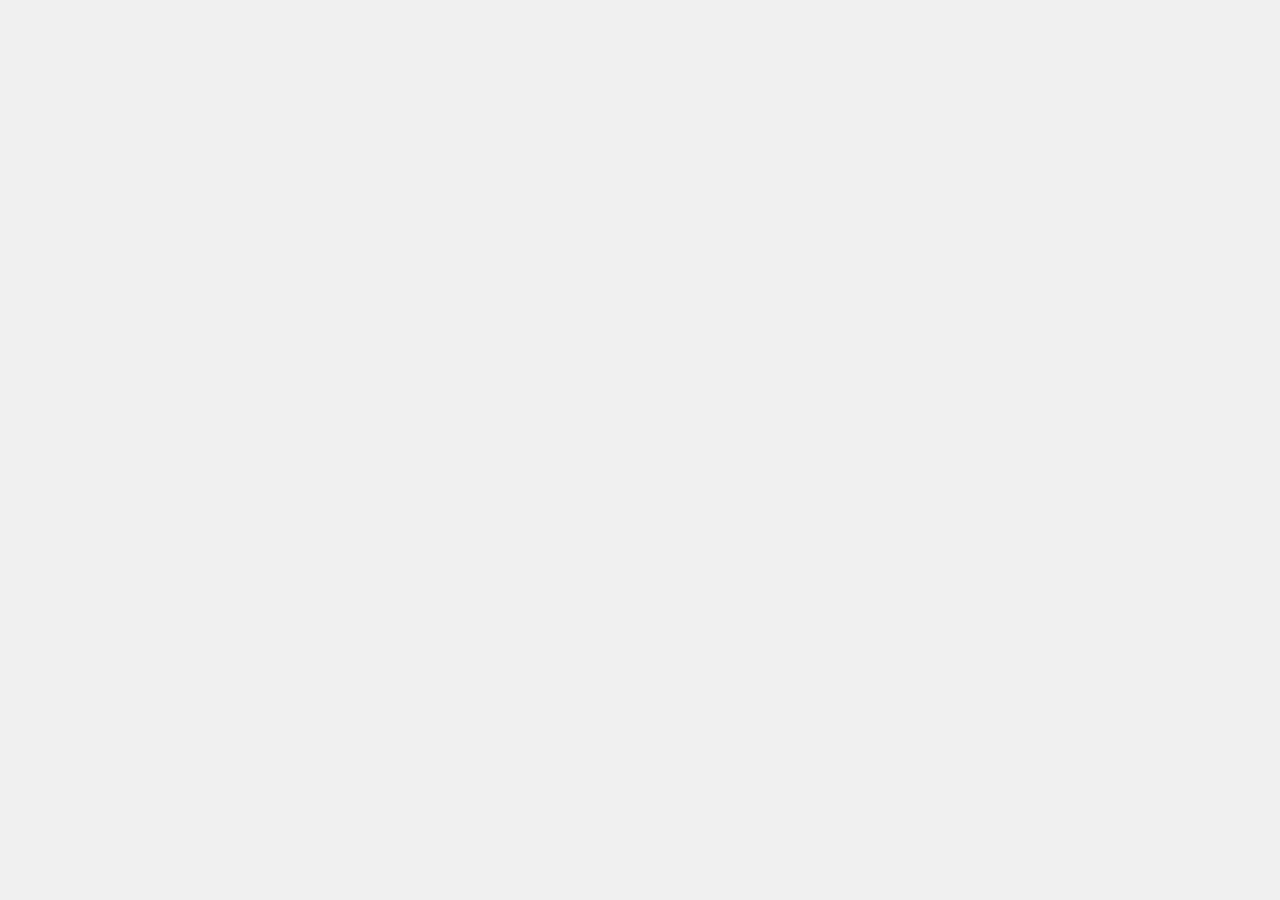
==== commit 93b49d63: "Fao Style" ====
--- a/index.html
+++ b/index.html
@@ -14,6 +14,11 @@
     <!-- Third Party CSS
     <link rel="stylesheet" href="//fenixrepo.fao.org/cdn/js/bootstrap/3.3.4/css/bootstrap.min.css"> -->
 
+
+    <!-- Fao Font -->
+
+    <link href=" http://fast.fonts.com/cssapi/0ad75cee-12a6-49a0-a922-c4ecad41ec44.css" rel="stylesheet">
+
     <!-- FENIX-UI-MAP CSS -->
     <link rel="stylesheet" href="//fenixrepo.fao.org/cdn/js/leaflet/0.7.3/leaflet.css" />
     <link rel="stylesheet" href="//fenixrepo.fao.org/cdn/js/jquery.power.tip/1.2.0/css/jquery.powertip.css" type="text/css" />
@@ -22,6 +27,7 @@
 
 	<link href="//fenixrepo.fao.org/voh/submodules/fenix-ui-olap/css/pivot.css" rel="stylesheet" type="text/css" />
     <link href="//fenixrepo.fao.org/voh/submodules/fenix-ui-olap/lib/grid/gt_grid_height.css" rel="stylesheet" type="text/css" />
+
 
     <!-- FENIX CSS -->
     <link href="src/css/main.css" rel="stylesheet">
--- a/src/css/main.css
+++ b/src/css/main.css
@@ -4877,79 +4877,6 @@
     .fx-sandbox .hidden-print {
       display: none !important; } }
 
-/* Typo3 FAO Compatibility */
-a.jstree-anchor {
-  outline: 0;
-  border: 0; }
-  a.jstree-anchor:hover, a.jstree-anchor:focus, a.jstree-anchor:active:focus {
-    text-decoration: none;
-    outline: 0;
-    border: 0; }
-
-.pvtAxisContainer, .pvtVals {
-  padding: 5px !important; }
-
-input::-moz-focus-inner {
-  border: 0; }
-
-body.super-extreme-filter .fx-filter-form-module {
-  width: 50%; }
-body.super-extreme-filter #side-faostat .obj-box.box-faostat, body.super-extreme-filter #side-faostat .box-faostat.obj-box-radius10, body.super-extreme-filter #side-faostat .box-faostat.obj-box-title {
-  height: 311px; }
-  body.super-extreme-filter #side-faostat .obj-box.box-faostat #filter-submit-btn-faostat, body.super-extreme-filter #side-faostat .box-faostat.obj-box-radius10 #filter-submit-btn-faostat, body.super-extreme-filter #side-faostat .box-faostat.obj-box-title #filter-submit-btn-faostat {
-    position: relative;
-    top: 58px; }
-
-body {
-  color: black;
-  background: none;
-  background-color: #f0f0f0; }
-
-a:-webkit-any-link {
-  cursor: pointer; }
-
-#pivot1_fx-olap-ui table * {
-  -webkit-box-sizing: content-box !important;
-  -moz-box-sizing: content-box !important;
-  box-sizing: content-box !important; }
-
-footer h4 {
-  color: white; }
-
-.fx-sandbox {
-  padding: 0 5px; }
-  .fx-sandbox .compare-wrapper {
-    border-color: #d2d0d0; }
-  .fx-sandbox div.main-internal {
-    padding: 0; }
-  .fx-sandbox h1 {
-    font-size: 14px;
-    margin-bottom: 0; }
-  .fx-sandbox h2 {
-    border-color: transparent;
-    margin-bottom: 0px;
-    margin-top: 10px;
-    font-size: 12px; }
-  .fx-sandbox h1.flude-analysis-title {
-    color: black;
-    font-size: 18px; }
-  .fx-sandbox .flude-analysis-title-results {
-    margin-top: 0;
-    color: #5191C8;
-    margin-bottom: 10px; }
-  .fx-sandbox .obj-box-header {
-    height: 30px;
-    padding: 6px 15px; }
-    .fx-sandbox .obj-box-header .whole-btn {
-      top: 2px;
-      color: white; }
-  .fx-sandbox #flude-download-btn {
-    color: white; }
-  .fx-sandbox .highcharts-legend-item text {
-    font-size: 11px !important; }
-  .fx-sandbox .flude-topic-selector {
-    width: calc(100% - 250px) !important; }
-
 /* VOH Variables */
 /* Third parties */
 .jstree-node, .jstree-children, .jstree-container-ul {
@@ -13342,58 +13269,6 @@
 /* Leaflet */
 /* Fenix Leaflet Import */
 /* Fenix Leaflet Zoom control 0.7.3*/
-/* Base */
-/* VOH - Base style File */
-body {
-  background-color: #f1f1f1; }
-
-.voh-logo-blue {
-  width: 100%;
-  height: auto; }
-
-.truncate {
-  min-width: 250px;
-  white-space: nowrap;
-  overflow: hidden;
-  text-overflow: ellipsis; }
-
-.btn {
-  -webkit-border-radius: 0;
-  -moz-border-radius: 0;
-  -ms-border-radius: 0;
-  border-radius: 0;
-  height: 25px;
-  min-width: 135px;
-  padding: 3px 12px;
-  font-size: 12px;
-  text-transform: uppercase;
-  background-color: #2c87b8; }
-  .btn:hover {
-    background-color: #2c87b8;
-    border-color: transparent;
-    color: white; }
-
-.btn-table-go, .btn-scores-go {
-  background-color: #2c87b8; }
-  .btn-table-go:hover, .btn-scores-go:hover {
-    background-color: #27729a;
-    border-color: transparent;
-    color: white; }
-
-.btn-reset {
-  background-color: #dfdede;
-  color: #666666; }
-  .btn-reset:hover {
-    background-color: #ebebeb;
-    border-color: transparent;
-    color: #666666; }
-
-/* Typography */
-/* VOH Typography */
-h1 {
-  font: normal normal 300 16px/normal "Roboto";
-  color: #2c87b8; }
-
 /* Components */
 /* VOH  BreadCrumbs */
 #breadcumb_container {
@@ -13594,11 +13469,99 @@
   display: none; }
 
 /* VOH - Radio Button */
+/* Radio Buttons */
+input[type="radio"] {
+  display: none; }
+
+input[type="radio"] + label {
+  cursor: pointer;
+  margin: 0 7px;
+  font-weight: normal; }
+  input[type="radio"] + label:before {
+    content: '';
+    display: inline-block;
+    height: 15px;
+    width: 15px;
+    background-color: #bdbdbd;
+    -webkit-border-radius: 100%;
+    -moz-border-radius: 100%;
+    -ms-border-radius: 100%;
+    border-radius: 100%;
+    border: 0 solid #2c87b8;
+    position: relative;
+    top: 2px;
+    left: -4px; }
+
 input[type="radio"]:checked + label {
   color: #f2a940; }
+  input[type="radio"]:checked + label:before {
+    border-width: 5px; }
+
+input[type="radio"] + label:before,
+input[type="radio"]:checked + label:before {
+  -webkit-transition: all 0.3s ease 0s;
+  -moz-transition: all 0.3s ease 0s;
+  -ms-transition: all 0.3s ease 0s;
+  -o-transition: all 0.3s ease 0s;
+  transition: all 0.3s ease 0s; }
+
+/* Checkbox Buttons */
+input[type="checkbox"] {
+  display: none; }
+
+input[type="checkbox"] + label {
+  cursor: pointer;
+  margin: 0 7px;
+  font-weight: normal; }
+  input[type="checkbox"] + label:before {
+    content: '';
+    display: inline-block;
+    height: 15px;
+    width: 15px;
+    background-color: #bdbdbd;
+    -moz-border-radius-topleft: 0;
+    -webkit-border-top-left-radius: 0;
+    border-top-left-radius: 0;
+    -moz-border-radius-topright: 0;
+    -webkit-border-top-right-radius: 0;
+    border-top-right-radius: 0;
+    -moz-border-radius-bottomright: 0;
+    -webkit-border-bottom-right-radius: 0;
+    border-bottom-right-radius: 0;
+    -moz-border-radius-bottomleft: 0;
+    -webkit-border-bottom-left-radius: 0;
+    border-bottom-left-radius: 0;
+    -webkit-border-radius: 0;
+    -moz-border-radius: 0;
+    -ms-border-radius: 0;
+    border-radius: 0;
+    border: 0 solid #2c87b8;
+    position: relative;
+    top: 2px;
+    left: -4px; }
 
 input[type="checkbox"]:checked + label {
   color: #f2a940; }
+  input[type="checkbox"]:checked + label:before {
+    border-width: 5px; }
+
+input[type="checkbox"] + label:before,
+input[type="checkbox"]:checked + label:before {
+  -webkit-transition: all 0.3s ease 0s;
+  -moz-transition: all 0.3s ease 0s;
+  -ms-transition: all 0.3s ease 0s;
+  -o-transition: all 0.3s ease 0s;
+  transition: all 0.3s ease 0s; }
+
+/* Disabled */
+input[type="checkbox"]:disabled + label,
+input[type="radio"]:disabled + label {
+  cursor: no-drop;
+  opacity: 0.4; }
+  input[type="checkbox"]:disabled + label:before,
+  input[type="radio"]:disabled + label:before {
+    cursor: no-drop;
+    opacity: 0.4; }
 
 /* Afo Social */
 .twitter-timeline {
@@ -13928,11 +13891,12 @@
 /* VOH - Visualization*/
 .voh-section-switcher {
   list-style: none;
-  padding-left: 0;
-  margin-bottom: 0; }
+  padding-left: 0; }
   .voh-section-switcher > li {
     margin-bottom: 10px;
     display: inline-block; }
+    .voh-section-switcher > li:first-child {
+      margin-right: 15px; }
     .voh-section-switcher > li > a {
       padding: 0 10px;
       color: #666666;
@@ -13959,15 +13923,16 @@
 
 .voh-visualization-selector h1 {
   margin-top: 10px;
-  height: 30px;
-  border-bottom: 1px solid #607484; }
+  height: 30px; }
 .voh-visualization-selector .voh-other-sel .voh-other-var h4 {
   text-transform: uppercase;
   color: #cccccc;
-  margin-bottom: 0; }
+  margin-bottom: 0;
+  font-size: 12px; }
 .voh-visualization-selector .voh-other-sel .voh-other-var form {
   border: 1px solid #cccccc;
-  padding: 16px; }
+  padding: 5px 15px;
+  margin-bottom: 15px; }
   .voh-visualization-selector .voh-other-sel .voh-other-var form label {
     margin: 5px 0; }
 
@@ -13999,7 +13964,157 @@
   background-color: #d2ccbf;
   margin-top: 20px;
   margin-bottom: 20px; }
-  .voh-vis-buttons-holder .btn {
-    margin: 12px 3px; }
+
+/* Base */
+/* VOH - Base style File */
+body {
+  background-color: #f1f1f1;
+  font-family: "FrutigerLTW02-45Light", Arial, Helvetica, Verdana, sans-serif; }
+
+.voh-logo-blue {
+  width: 100%;
+  height: auto; }
+
+.truncate {
+  min-width: 250px;
+  white-space: nowrap;
+  overflow: hidden;
+  text-overflow: ellipsis; }
+
+.obj-box-header {
+  padding: 5px 15px;
+  height: 34px;
+  border: 1px solid #C2C2C2;
+  background: #fafafa;
+  box-shadow: inset 0 -2px 0 rgba(0, 0, 0, 0.05);
+  -moz-box-shadow: inset 0 -2px 0 rgba(0, 0, 0, 0.05);
+  -webkit-box-shadow: inset 0 -2px 0 rgba(0, 0, 0, 0.05); }
+  .obj-box-header h1 {
+    margin-top: 7px;
+    font-size: 14px; }
+
+.obj-box, .obj-box-radius10, .obj-box-title {
+  -moz-border-bottom-colors: none;
+  -moz-border-left-colors: none;
+  -moz-border-right-colors: none;
+  -moz-border-top-colors: none;
+  background-color: white;
+  border-color: #d2d0d0;
+  border-image: none;
+  -webkit-border-radius: 0;
+  -moz-border-radius: 0;
+  -ms-border-radius: 0;
+  border-radius: 0;
+  border-style: solid;
+  padding: 20px;
+  width: auto;
+  margin: 0; }
+
+.btn-table-go, .btn-scores-go {
+  background-color: #2c87b8; }
+  .btn-table-go:hover, .btn-scores-go:hover {
+    background-color: #27729a;
+    border-color: transparent;
+    color: white; }
+
+.btn-reset {
+  background-color: #dfdede;
+  color: #666666; }
+  .btn-reset:hover {
+    background-color: #ebebeb;
+    border-color: transparent;
+    color: #666666; }
+
+/* Typography */
+/* VOH Typography */
+/* Typo3 FAO Compatibility */
+a.jstree-anchor {
+  outline: 0;
+  border: 0; }
+  a.jstree-anchor:hover, a.jstree-anchor:focus, a.jstree-anchor:active:focus {
+    text-decoration: none;
+    outline: 0;
+    border: 0; }
+
+.pvtAxisContainer, .pvtVals {
+  padding: 5px !important; }
+
+input::-moz-focus-inner {
+  border: 0; }
+
+body.super-extreme-filter .fx-filter-form-module {
+  width: 50%; }
+body.super-extreme-filter #side-faostat .obj-box.box-faostat, body.super-extreme-filter #side-faostat .box-faostat.obj-box-radius10, body.super-extreme-filter #side-faostat .box-faostat.obj-box-title {
+  height: 311px; }
+  body.super-extreme-filter #side-faostat .obj-box.box-faostat #filter-submit-btn-faostat, body.super-extreme-filter #side-faostat .box-faostat.obj-box-radius10 #filter-submit-btn-faostat, body.super-extreme-filter #side-faostat .box-faostat.obj-box-title #filter-submit-btn-faostat {
+    position: relative;
+    top: 58px; }
+
+body {
+  color: black;
+  background: none;
+  background-color: #f0f0f0; }
+
+a:-webkit-any-link {
+  cursor: pointer; }
+
+.voh-section-switcher {
+  margin-top: 15px !important; }
+
+.voh-section-buttons {
+  margin-top: 9px !important; }
+
+.pvtRows:before, .pvtCols:before {
+  top: 1px;
+  left: -5px; }
+
+#results-container .fs-icojam-icon {
+  font-size: 45px; }
+#results-container .gt-viewport {
+  font-family: "Lucida Console", Monaco, monospace;
+  font-size: 11px !important; }
+#results-container .gt-hd-row td, #results-container .gt-row td {
+  vertical-align: middle; }
+#results-container * {
+  -webkit-box-sizing: content-box !important;
+  -moz-box-sizing: content-box !important;
+  box-sizing: content-box !important; }
+
+footer h4 {
+  color: white; }
+
+.fx-sandbox {
+  padding: 0 5px; }
+  .fx-sandbox .compare-wrapper {
+    border-color: #d2d0d0; }
+  .fx-sandbox div.main-internal {
+    padding: 0; }
+  .fx-sandbox h1 {
+    font-size: 14px;
+    margin-bottom: 0; }
+  .fx-sandbox h2 {
+    border-color: transparent;
+    margin-bottom: 0px;
+    margin-top: 10px;
+    font-size: 12px; }
+  .fx-sandbox h1.flude-analysis-title {
+    color: black;
+    font-size: 18px; }
+  .fx-sandbox .flude-analysis-title-results {
+    margin-top: 0;
+    color: #5191C8;
+    margin-bottom: 10px; }
+  .fx-sandbox .obj-box-header {
+    height: 30px;
+    padding: 6px 15px; }
+    .fx-sandbox .obj-box-header .whole-btn {
+      top: 2px;
+      color: white; }
+  .fx-sandbox #flude-download-btn {
+    color: white; }
+  .fx-sandbox .highcharts-legend-item text {
+    font-size: 11px !important; }
+  .fx-sandbox .flude-topic-selector {
+    width: calc(100% - 250px) !important; }
 
 /*# sourceMappingURL=main.css.map */
